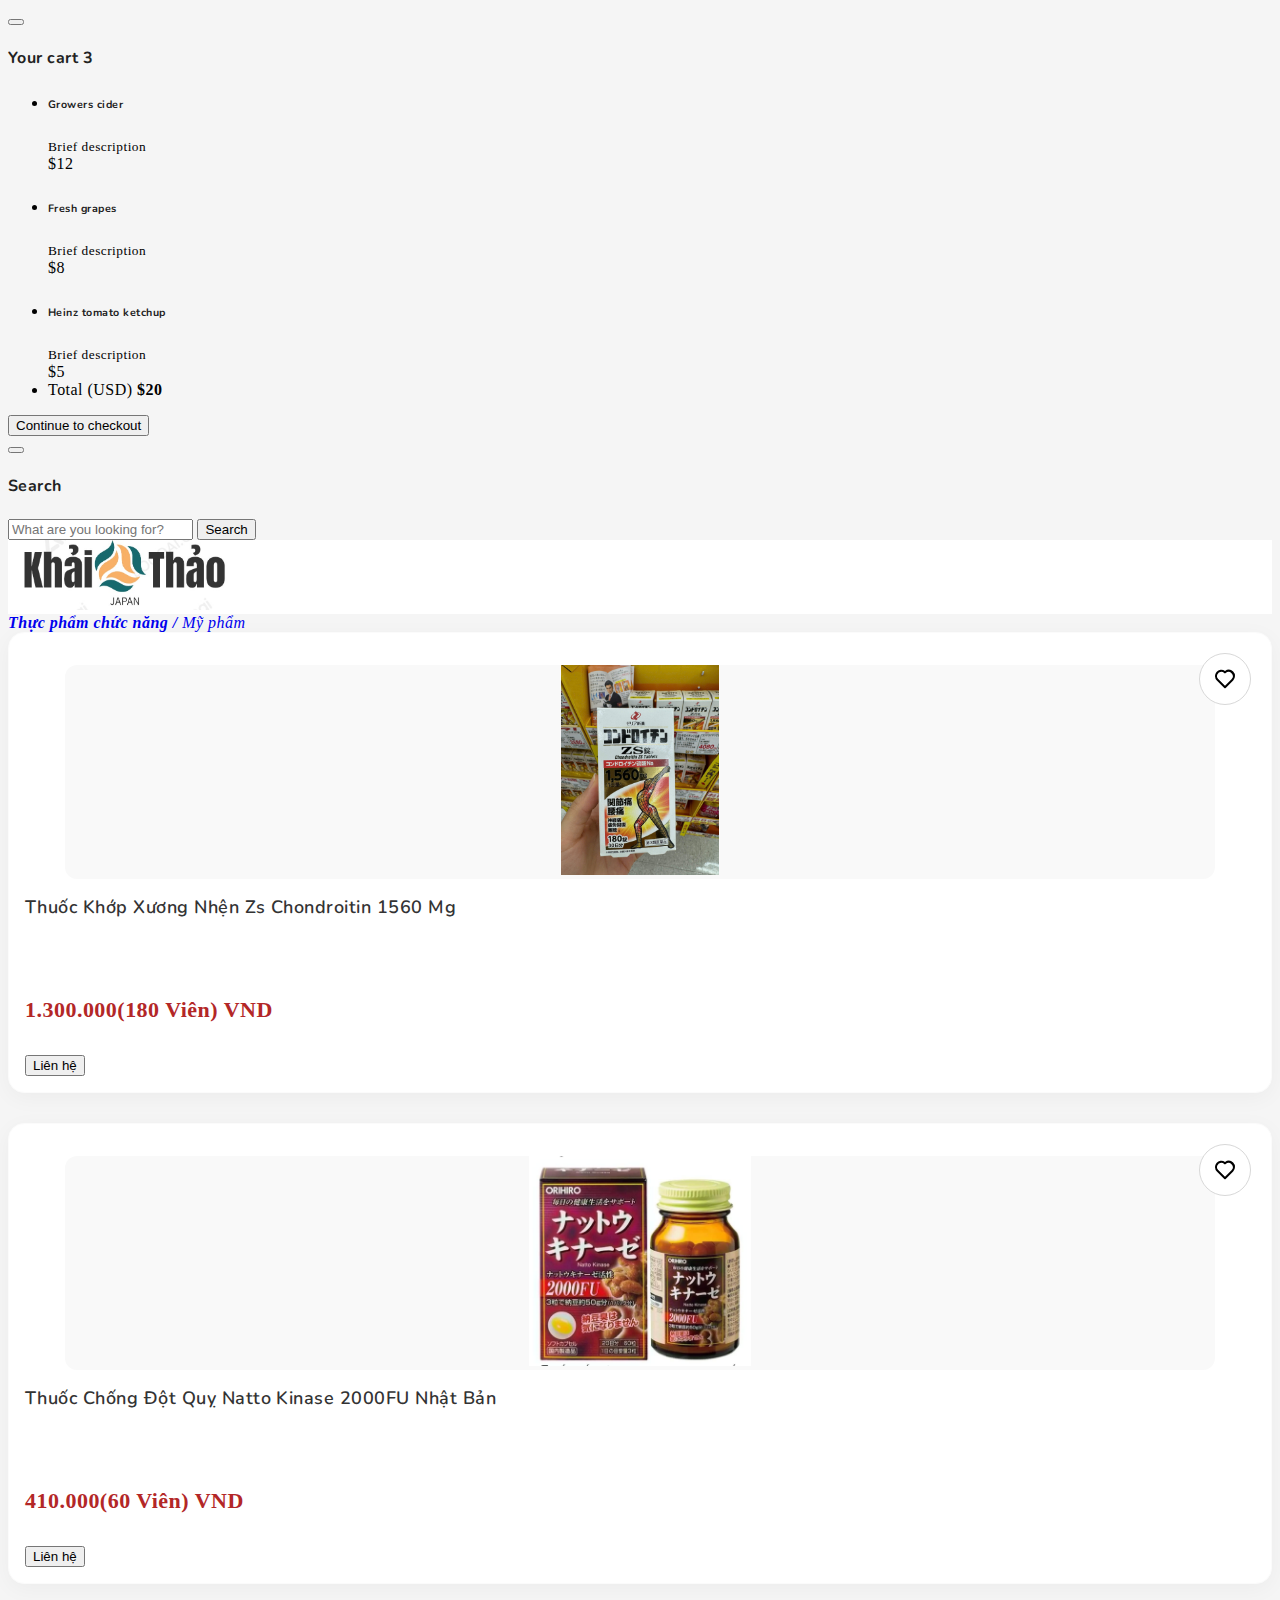
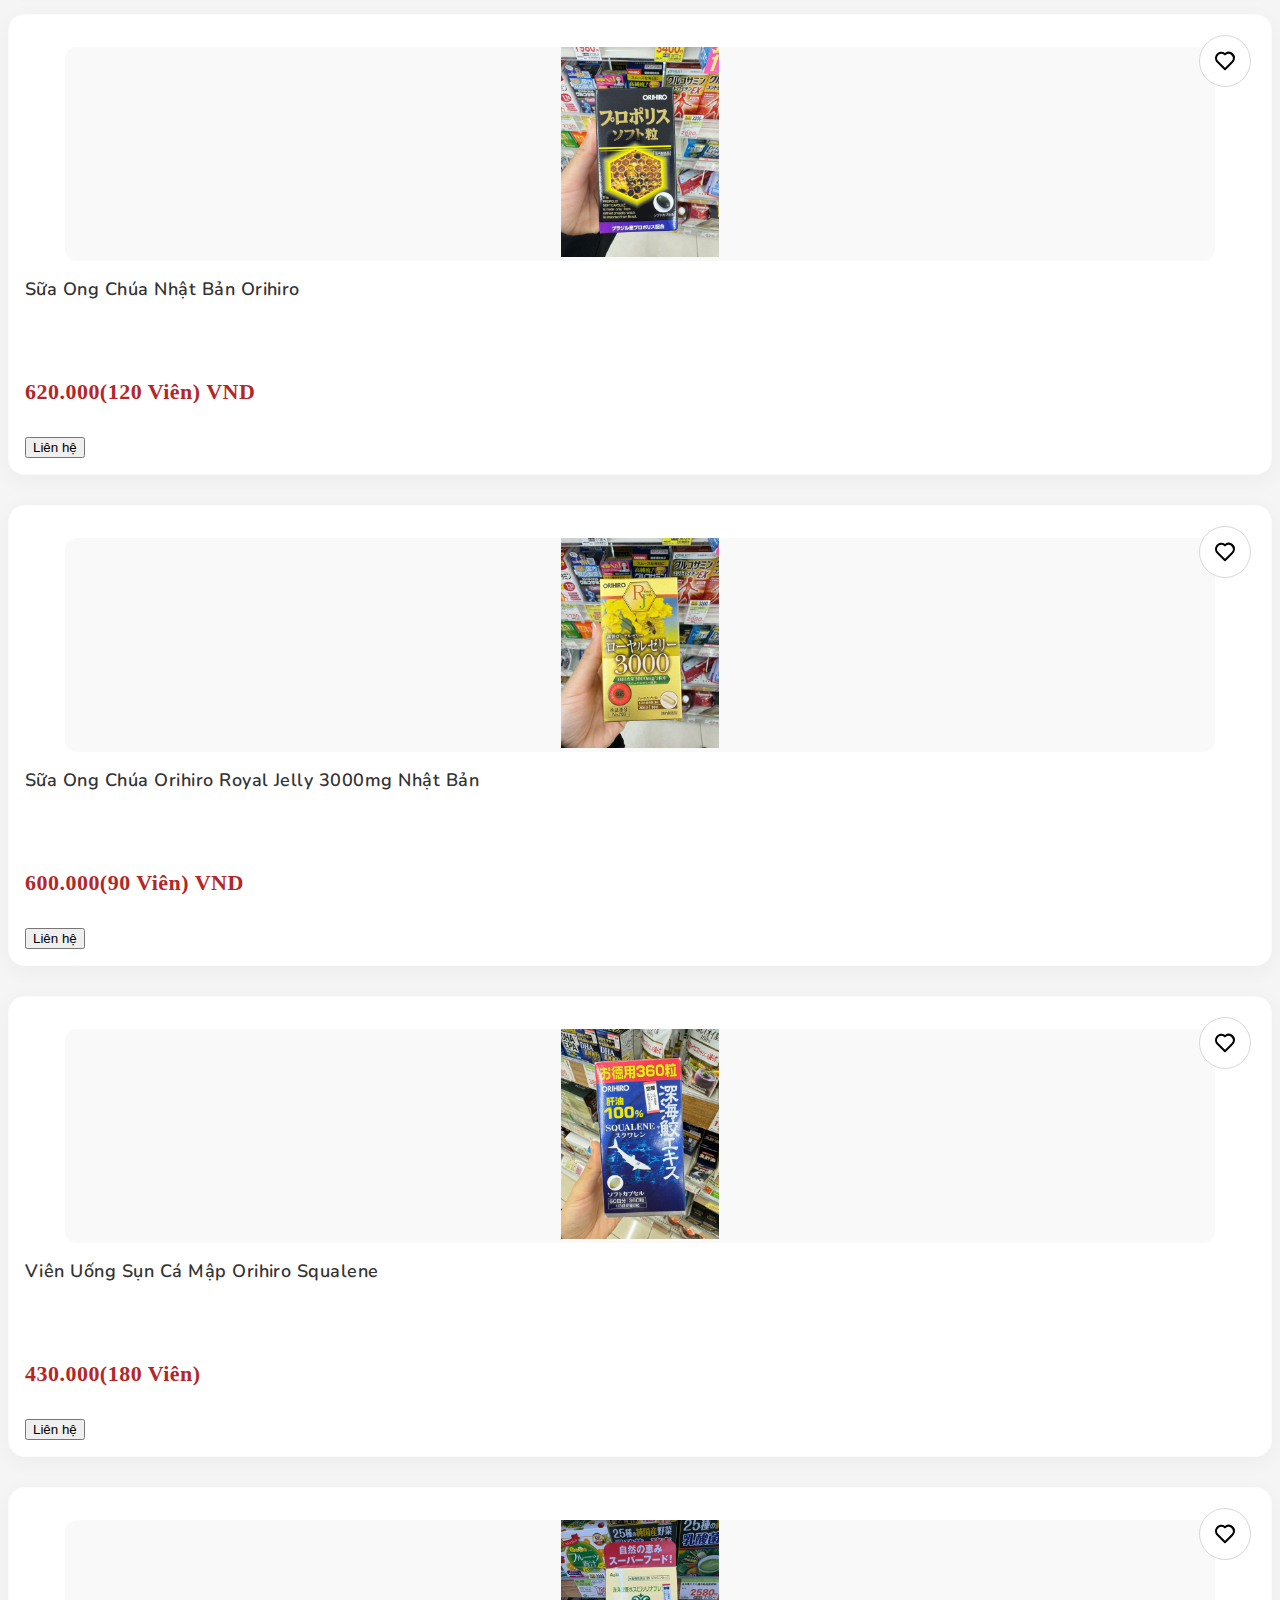
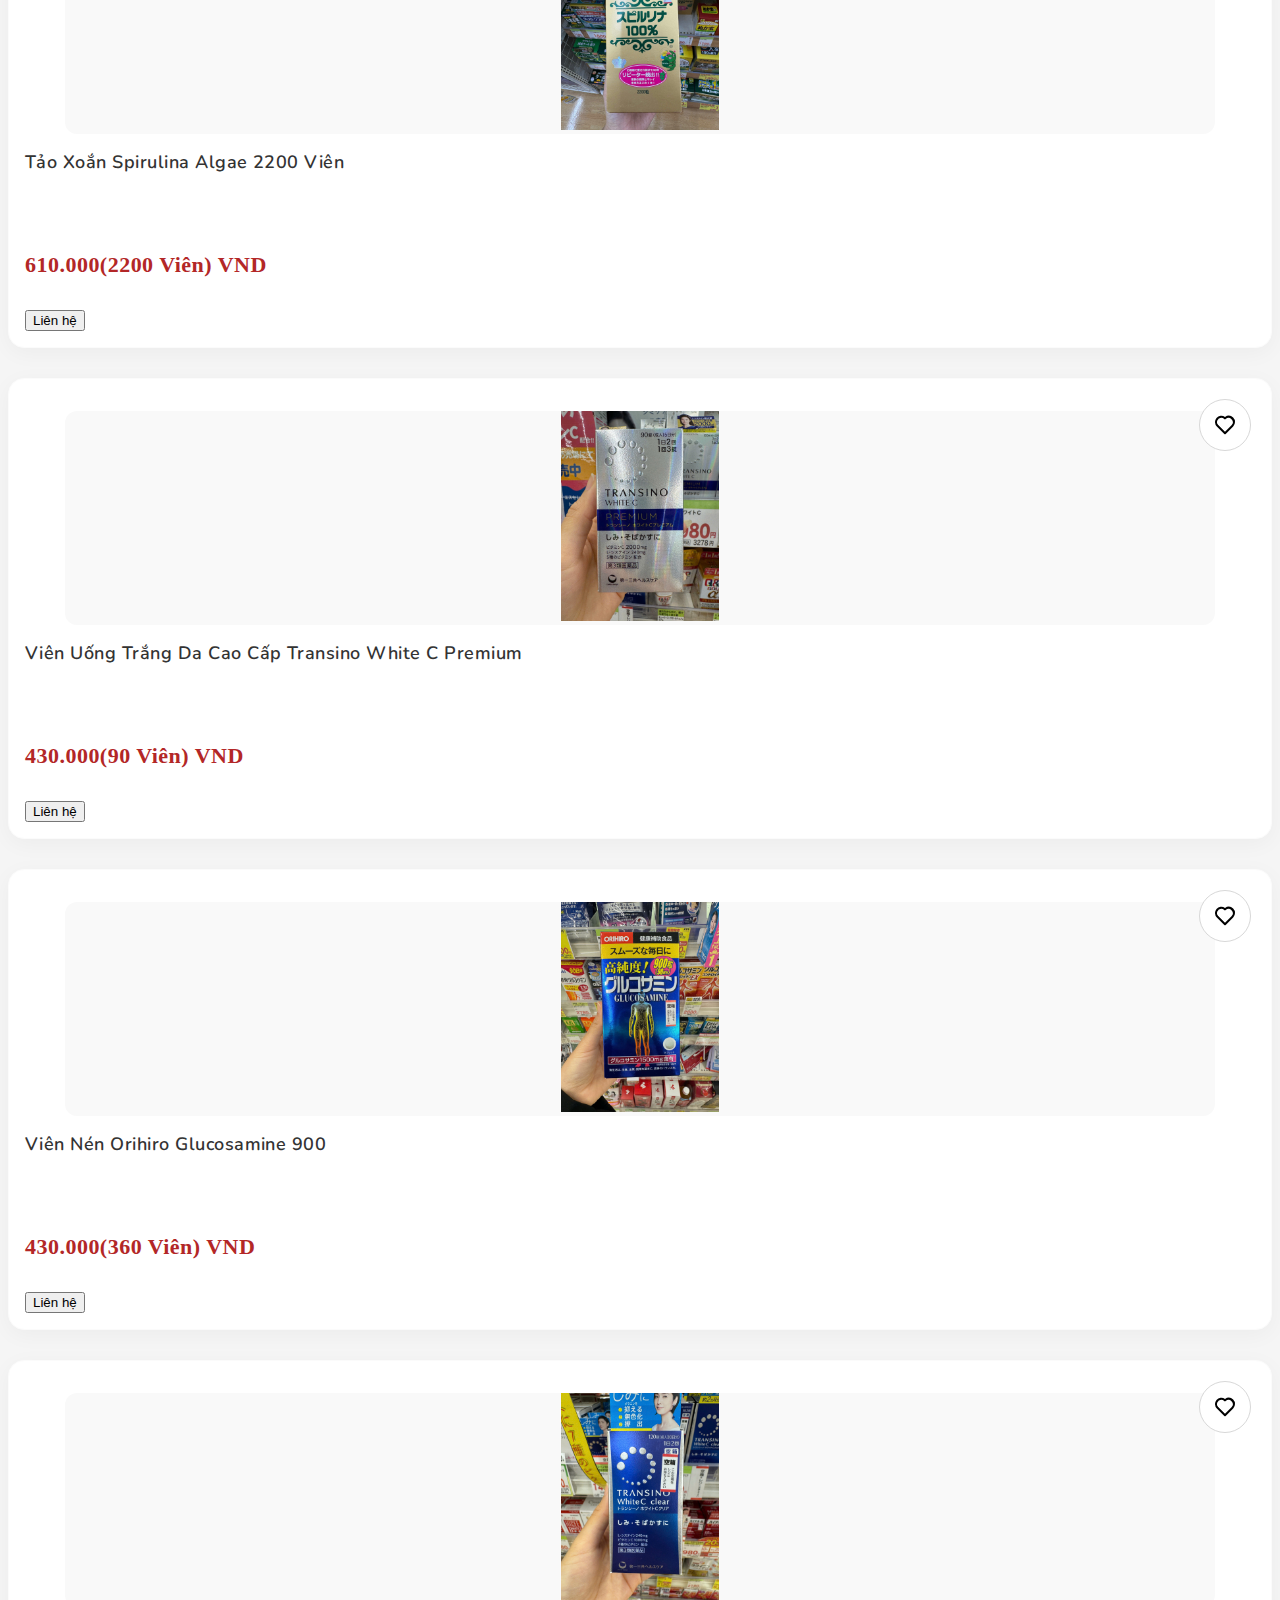
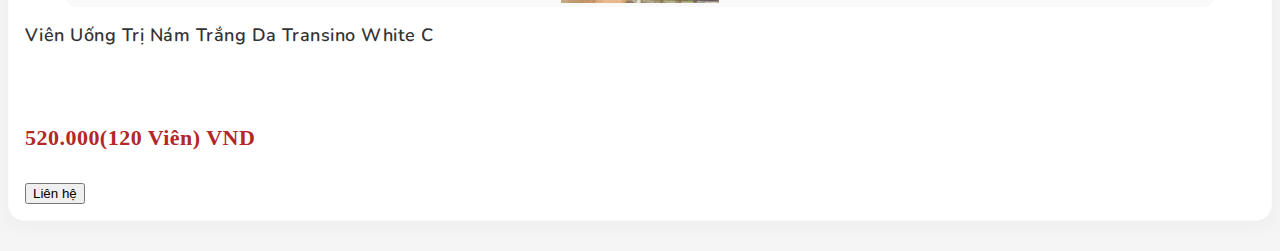
==== index.html @ 86397ef4 "copy product to test" ====
<!DOCTYPE html>
<html lang="en">
  <head>
    <title>FoodMart - Free eCommerce Grocery Store HTML Website Template</title>
    <meta charset="utf-8">
    <meta http-equiv="X-UA-Compatible" content="IE=edge">
    <meta name="viewport" content="width=device-width, initial-scale=1.0">
    <meta name="format-detection" content="telephone=no">
    <meta name="apple-mobile-web-app-capable" content="yes">
    <meta name="author" content="">
    <meta name="keywords" content="">
    <meta name="description" content="">

    <link rel="stylesheet" href="https://cdn.jsdelivr.net/npm/swiper@9/swiper-bundle.min.css">
    <link href="https://cdn.jsdelivr.net/npm/bootstrap@5.3.0-alpha3/dist/css/bootstrap.min.css" rel="stylesheet" integrity="sha384-KK94CHFLLe+nY2dmCWGMq91rCGa5gtU4mk92HdvYe+M/SXH301p5ILy+dN9+nJOZ" crossorigin="anonymous">
    <link rel="stylesheet" type="text/css" href="css/vendor.css">
    <link rel="stylesheet" type="text/css" href="style.css">

    <link rel="preconnect" href="https://fonts.googleapis.com">
    <link rel="preconnect" href="https://fonts.gstatic.com" crossorigin>
    <link href="https://fonts.googleapis.com/css2?family=Nunito:wght@400;700&family=Open+Sans:ital,wght@0,400;0,700;1,400;1,700&display=swap" rel="stylesheet">

  </head>
  <body>

    <svg xmlns="http://www.w3.org/2000/svg" style="display: none;">
      <defs>
        <symbol xmlns="http://www.w3.org/2000/svg" id="link" viewBox="0 0 24 24">
          <path fill="currentColor" d="M12 19a1 1 0 1 0-1-1a1 1 0 0 0 1 1Zm5 0a1 1 0 1 0-1-1a1 1 0 0 0 1 1Zm0-4a1 1 0 1 0-1-1a1 1 0 0 0 1 1Zm-5 0a1 1 0 1 0-1-1a1 1 0 0 0 1 1Zm7-12h-1V2a1 1 0 0 0-2 0v1H8V2a1 1 0 0 0-2 0v1H5a3 3 0 0 0-3 3v14a3 3 0 0 0 3 3h14a3 3 0 0 0 3-3V6a3 3 0 0 0-3-3Zm1 17a1 1 0 0 1-1 1H5a1 1 0 0 1-1-1v-9h16Zm0-11H4V6a1 1 0 0 1 1-1h1v1a1 1 0 0 0 2 0V5h8v1a1 1 0 0 0 2 0V5h1a1 1 0 0 1 1 1ZM7 15a1 1 0 1 0-1-1a1 1 0 0 0 1 1Zm0 4a1 1 0 1 0-1-1a1 1 0 0 0 1 1Z"/>
        </symbol>
        <symbol xmlns="http://www.w3.org/2000/svg" id="arrow-right" viewBox="0 0 24 24">l
          <path fill="currentColor" d="M17.92 11.62a1 1 0 0 0-.21-.33l-5-5a1 1 0 0 0-1.42 1.42l3.3 3.29H7a1 1 0 0 0 0 2h7.59l-3.3 3.29a1 1 0 0 0 0 1.42a1 1 0 0 0 1.42 0l5-5a1 1 0 0 0 .21-.33a1 1 0 0 0 0-.76Z"/>
        </symbol>
        <symbol xmlns="http://www.w3.org/2000/svg" id="category" viewBox="0 0 24 24">
          <path fill="currentColor" d="M19 5.5h-6.28l-.32-1a3 3 0 0 0-2.84-2H5a3 3 0 0 0-3 3v13a3 3 0 0 0 3 3h14a3 3 0 0 0 3-3v-10a3 3 0 0 0-3-3Zm1 13a1 1 0 0 1-1 1H5a1 1 0 0 1-1-1v-13a1 1 0 0 1 1-1h4.56a1 1 0 0 1 .95.68l.54 1.64a1 1 0 0 0 .95.68h7a1 1 0 0 1 1 1Z"/>
        </symbol>
        <symbol xmlns="http://www.w3.org/2000/svg" id="calendar" viewBox="0 0 24 24">
          <path fill="currentColor" d="M19 4h-2V3a1 1 0 0 0-2 0v1H9V3a1 1 0 0 0-2 0v1H5a3 3 0 0 0-3 3v12a3 3 0 0 0 3 3h14a3 3 0 0 0 3-3V7a3 3 0 0 0-3-3Zm1 15a1 1 0 0 1-1 1H5a1 1 0 0 1-1-1v-7h16Zm0-9H4V7a1 1 0 0 1 1-1h2v1a1 1 0 0 0 2 0V6h6v1a1 1 0 0 0 2 0V6h2a1 1 0 0 1 1 1Z"/>
        </symbol>
        <symbol xmlns="http://www.w3.org/2000/svg" id="heart" viewBox="0 0 24 24">
          <path fill="currentColor" d="M20.16 4.61A6.27 6.27 0 0 0 12 4a6.27 6.27 0 0 0-8.16 9.48l7.45 7.45a1 1 0 0 0 1.42 0l7.45-7.45a6.27 6.27 0 0 0 0-8.87Zm-1.41 7.46L12 18.81l-6.75-6.74a4.28 4.28 0 0 1 3-7.3a4.25 4.25 0 0 1 3 1.25a1 1 0 0 0 1.42 0a4.27 4.27 0 0 1 6 6.05Z"/>
        </symbol>
        <symbol xmlns="http://www.w3.org/2000/svg" id="plus" viewBox="0 0 24 24">
          <path fill="currentColor" d="M19 11h-6V5a1 1 0 0 0-2 0v6H5a1 1 0 0 0 0 2h6v6a1 1 0 0 0 2 0v-6h6a1 1 0 0 0 0-2Z"/>
        </symbol>
        <symbol xmlns="http://www.w3.org/2000/svg" id="minus" viewBox="0 0 24 24">
          <path fill="currentColor" d="M19 11H5a1 1 0 0 0 0 2h14a1 1 0 0 0 0-2Z"/>
        </symbol>
        <symbol xmlns="http://www.w3.org/2000/svg" id="cart" viewBox="0 0 24 24">
          <path fill="currentColor" d="M8.5 19a1.5 1.5 0 1 0 1.5 1.5A1.5 1.5 0 0 0 8.5 19ZM19 16H7a1 1 0 0 1 0-2h8.491a3.013 3.013 0 0 0 2.885-2.176l1.585-5.55A1 1 0 0 0 19 5H6.74a3.007 3.007 0 0 0-2.82-2H3a1 1 0 0 0 0 2h.921a1.005 1.005 0 0 1 .962.725l.155.545v.005l1.641 5.742A3 3 0 0 0 7 18h12a1 1 0 0 0 0-2Zm-1.326-9l-1.22 4.274a1.005 1.005 0 0 1-.963.726H8.754l-.255-.892L7.326 7ZM16.5 19a1.5 1.5 0 1 0 1.5 1.5a1.5 1.5 0 0 0-1.5-1.5Z"/>
        </symbol>
        <symbol xmlns="http://www.w3.org/2000/svg" id="check" viewBox="0 0 24 24">
          <path fill="currentColor" d="M18.71 7.21a1 1 0 0 0-1.42 0l-7.45 7.46l-3.13-3.14A1 1 0 1 0 5.29 13l3.84 3.84a1 1 0 0 0 1.42 0l8.16-8.16a1 1 0 0 0 0-1.47Z"/>
        </symbol>
        <symbol xmlns="http://www.w3.org/2000/svg" id="trash" viewBox="0 0 24 24">
          <path fill="currentColor" d="M10 18a1 1 0 0 0 1-1v-6a1 1 0 0 0-2 0v6a1 1 0 0 0 1 1ZM20 6h-4V5a3 3 0 0 0-3-3h-2a3 3 0 0 0-3 3v1H4a1 1 0 0 0 0 2h1v11a3 3 0 0 0 3 3h8a3 3 0 0 0 3-3V8h1a1 1 0 0 0 0-2ZM10 5a1 1 0 0 1 1-1h2a1 1 0 0 1 1 1v1h-4Zm7 14a1 1 0 0 1-1 1H8a1 1 0 0 1-1-1V8h10Zm-3-1a1 1 0 0 0 1-1v-6a1 1 0 0 0-2 0v6a1 1 0 0 0 1 1Z"/>
        </symbol>
        <symbol xmlns="http://www.w3.org/2000/svg" id="star-outline" viewBox="0 0 15 15">
          <path fill="none" stroke="currentColor" stroke-linecap="round" stroke-linejoin="round" d="M7.5 9.804L5.337 11l.413-2.533L4 6.674l2.418-.37L7.5 4l1.082 2.304l2.418.37l-1.75 1.793L9.663 11L7.5 9.804Z"/>
        </symbol>
        <symbol xmlns="http://www.w3.org/2000/svg" id="star-solid" viewBox="0 0 15 15">
          <path fill="currentColor" d="M7.953 3.788a.5.5 0 0 0-.906 0L6.08 5.85l-2.154.33a.5.5 0 0 0-.283.843l1.574 1.613l-.373 2.284a.5.5 0 0 0 .736.518l1.92-1.063l1.921 1.063a.5.5 0 0 0 .736-.519l-.373-2.283l1.574-1.613a.5.5 0 0 0-.283-.844L8.921 5.85l-.968-2.062Z"/>
        </symbol>
        <symbol xmlns="http://www.w3.org/2000/svg" id="search" viewBox="0 0 24 24">
          <path fill="currentColor" d="M21.71 20.29L18 16.61A9 9 0 1 0 16.61 18l3.68 3.68a1 1 0 0 0 1.42 0a1 1 0 0 0 0-1.39ZM11 18a7 7 0 1 1 7-7a7 7 0 0 1-7 7Z"/>
        </symbol>
        <symbol xmlns="http://www.w3.org/2000/svg" id="user" viewBox="0 0 24 24">
          <path fill="currentColor" d="M15.71 12.71a6 6 0 1 0-7.42 0a10 10 0 0 0-6.22 8.18a1 1 0 0 0 2 .22a8 8 0 0 1 15.9 0a1 1 0 0 0 1 .89h.11a1 1 0 0 0 .88-1.1a10 10 0 0 0-6.25-8.19ZM12 12a4 4 0 1 1 4-4a4 4 0 0 1-4 4Z"/>
        </symbol>
        <symbol xmlns="http://www.w3.org/2000/svg" id="close" viewBox="0 0 15 15">
          <path fill="currentColor" d="M7.953 3.788a.5.5 0 0 0-.906 0L6.08 5.85l-2.154.33a.5.5 0 0 0-.283.843l1.574 1.613l-.373 2.284a.5.5 0 0 0 .736.518l1.92-1.063l1.921 1.063a.5.5 0 0 0 .736-.519l-.373-2.283l1.574-1.613a.5.5 0 0 0-.283-.844L8.921 5.85l-.968-2.062Z"/>
        </symbol>
      </defs>
    </svg>

    <div class="preloader-wrapper">
      <div class="preloader">
      </div>
    </div>

    <div class="offcanvas offcanvas-end" data-bs-scroll="true" tabindex="-1" id="offcanvasCart" aria-labelledby="My Cart">
      <div class="offcanvas-header justify-content-center">
        <button type="button" class="btn-close" data-bs-dismiss="offcanvas" aria-label="Close"></button>
      </div>
      <div class="offcanvas-body">
        <div class="order-md-last">
          <h4 class="d-flex justify-content-between align-items-center mb-3">
            <span class="text-primary">Your cart</span>
            <span class="badge bg-primary rounded-pill">3</span>
          </h4>
          <ul class="list-group mb-3">
            <li class="list-group-item d-flex justify-content-between lh-sm">
              <div>
                <h6 class="my-0">Growers cider</h6>
                <small class="text-body-secondary">Brief description</small>
              </div>
              <span class="text-body-secondary">$12</span>
            </li>
            <li class="list-group-item d-flex justify-content-between lh-sm">
              <div>
                <h6 class="my-0">Fresh grapes</h6>
                <small class="text-body-secondary">Brief description</small>
              </div>
              <span class="text-body-secondary">$8</span>
            </li>
            <li class="list-group-item d-flex justify-content-between lh-sm">
              <div>
                <h6 class="my-0">Heinz tomato ketchup</h6>
                <small class="text-body-secondary">Brief description</small>
              </div>
              <span class="text-body-secondary">$5</span>
            </li>
            <li class="list-group-item d-flex justify-content-between">
              <span>Total (USD)</span>
              <strong>$20</strong>
            </li>
          </ul>
  
          <button class="w-100 btn btn-primary btn-lg" type="submit">Continue to checkout</button>
        </div>
      </div>
    </div>
    
    <div class="offcanvas offcanvas-end" data-bs-scroll="true" tabindex="-1" id="offcanvasSearch" aria-labelledby="Search">
      <div class="offcanvas-header justify-content-center">
        <button type="button" class="btn-close" data-bs-dismiss="offcanvas" aria-label="Close"></button>
      </div>
      <div class="offcanvas-body">
        <div class="order-md-last">
          <h4 class="d-flex justify-content-between align-items-center mb-3">
            <span class="text-primary">Search</span>
          </h4>
          <form role="search" action="index.html" method="get" class="d-flex mt-3 gap-0">
            <input class="form-control rounded-start rounded-0 bg-light" type="email" placeholder="What are you looking for?" aria-label="What are you looking for?">
            <button class="btn btn-dark rounded-end rounded-0" type="submit">Search</button>
          </form>
        </div>
      </div>
    </div>

    <header>
      <div class="container-fluid">
        <div class="row p-0 border-bottom">
         
          <div class="col-lg-4 col-lg-3 text-center text-sm-start">
            <div class="main-logo">
              <a href="index.html">
                <img src="images/logo.jpg" alt="logo" class="img-fluid" style="height: 70px;">
              </a>
            </div>
          </div>
        
          </div>

        </div>
      </div>
      <div class="container-fluid">
       
      </div>
    </header>

    


    <section class="py-5">
      
      <div class="container-fluid">
        <div class="nav">
          <a href="index.html" class="me-2"><i><strong>Thực phẩm chức năng /</strong>  </i></a>
          <a href="MyPham.html" class="me-2"><i>Mỹ phẩm</i></a>
        </div>
        <div class="row">
          <div class="col-md-12">

            <div class="bootstrap-tabs product-tabs">
              
              <div class="tab-content" id="nav-tabContent">
                <div class="tab-pane fade show active" id="nav-all" role="tabpanel" aria-labelledby="nav-all-tab">

                  <div class="product-grid row row-cols-1 row-cols-sm-2 row-cols-md-3 row-cols-lg-4 row-cols-xl-5">
                  <!-- product -->
               
                    <div class="col">
                      <a href="Detail.html">
                        <div class="product-item"  >
                          <figure>
                            <div title="Product Title" style="overflow: hidden;">
                              <img src="images/productImg/ThuocKhopXuongNhen_1.jpg "  class="tab-image">
                              <a  class="btn-wishlist"><svg width="24" height="24"><use xlink:href="#heart"></use></svg></a>
                            </div>
                          </figure>
                          <div style="height: 100px;">
                            <h3 class="nameProduct">Thuốc khớp Xương nhện Zs Chondroitin 1560 mg</h3>

                          </div>
                          <p class="nameID" style="display: none;">ThuocKhopXuongNhen</p>
                          <span class="price">1.300.000(180 viên) VND</span>
                          <a href="https://web.facebook.com/thaomin4397" target="_blank">
                            <button class="btn btn-primary mt-3">Liên hệ</button>
                          </a>
                        </div>
                      </a>
                    </div>

                    <div class="col">
                      <a href="Detail.html">
                        <div class="product-item"  >
                          <figure>
                            <div title="Product Title" style="overflow: hidden;">
                              <img src="images/productImg/ThuocDotQuyNattoKinase_1.jpg"  class="tab-image">
                              <a class="btn-wishlist"><svg width="24" height="24"><use xlink:href="#heart"></use></svg></a>
                            </div>
                          </figure>
                          <div style="height: 100px;">
                            <h3 class="nameProduct" >Thuốc chống đột quỵ Natto Kinase 2000FU nhật bản</h3>

                          </div>
                          <p class="nameID" style="display: none;">ThuocDotQuyNattoKinase</p>
                          <span class="price">410.000(60 viên) VND</span>
                          <a href="https://web.facebook.com/thaomin4397" target="_blank">
                            <button class="btn btn-primary mt-3">Liên hệ</button>
                          </a>
                        </div>
                      </a>
                    </div>

                   
                 
                    <div class="col">
                      <a href="Detail.html">
                        <div class="product-item"  >
                          <figure>
                            <div title="Product Title" style="overflow: hidden;">
                              <img src="images/productImg/Suaongchuanhatbanohiro_1.jpg"  class="tab-image">
                              <a class="btn-wishlist"><svg width="24" height="24"><use xlink:href="#heart"></use></svg></a>
                            </div>
                          </figure>
                          <div style="height: 100px;">
                            <h3 class="nameProduct" >Sữa Ong Chúa Nhật Bản Orihiro</h3>

                          </div>
                          <p class="nameID" style="display: none;">Suaongchuanhatbanohiro</p>
                          <span class="price">620.000(120 viên) VND</span>
                          <a href="https://web.facebook.com/thaomin4397" target="_blank">
                            <button class="btn btn-primary mt-3">Liên hệ</button>
                          </a>
                        </div>
                      </a>
                    </div>
                    <div class="col">
                      <a href="Detail.html">
                        <div class="product-item"  >
                          <figure>
                            <div title="Product Title" style="overflow: hidden;">
                              <img src="images/productImg/Suaongchuanhatbanohiroroyal_1.jpg"  class="tab-image">
                              <a class="btn-wishlist"><svg width="24" height="24"><use xlink:href="#heart"></use></svg></a>
                            </div>
                          </figure>
                          <div style="height: 100px;">
                            <h3 class="nameProduct" >Sữa ong chúa Orihiro Royal Jelly 3000mg Nhật Bản</h3>

                          </div>
                          <p class="nameID" style="display: none;">Suaongchuanhatbanohiroroyal</p>
                          <span class="price">600.000(90 viên) VND</span>
                          <a href="https://web.facebook.com/thaomin4397" target="_blank">
                            <button class="btn btn-primary mt-3">Liên hệ</button>
                          </a>
                        </div>
                      </a>
                    </div>
                    <div class="col">
                      <a href="Detail.html">
                        <div class="product-item"  >
                          <figure>
                            <div title="Product Title" style="overflow: hidden;">
                              <img src="images/productImg/Suncamapnhatban_1.jpg"  class="tab-image">
                              <a class="btn-wishlist"><svg width="24" height="24"><use xlink:href="#heart"></use></svg></a>
                            </div>
                          </figure>
                          <div style="height: 100px;">
                            <h3 class="nameProduct" >Viên uống Sụn cá mập Orihiro Squalene</h3>

                          </div>
                          <p class="nameID" style="display: none;">Suncamapnhatban</p>
                          <span class="price">430.000(180 viên)</span>
                          <a href="https://web.facebook.com/thaomin4397" target="_blank">
                            <button class="btn btn-primary mt-3">Liên hệ</button>
                          </a>
                        </div>
                      </a>
                    </div>
                    <div class="col">
                      <a href="Detail.html">
                        <div class="product-item"  >
                          <figure>
                            <div title="Product Title" style="overflow: hidden;">
                              <img src="images/productImg/Taoxoannhatban_1.jpg"  class="tab-image">
                              <a class="btn-wishlist"><svg width="24" height="24"><use xlink:href="#heart"></use></svg></a>
                            </div>
                          </figure>
                          <div style="height: 100px;">
                            <h3 class="nameProduct" >Tảo xoắn Spirulina Algae 2200 viên</h3>

                          </div>
                          <p class="nameID" style="display: none;">Taoxoannhatban</p>
                          <span class="price">610.000(2200 viên) VND</span>
                          <a href="https://web.facebook.com/thaomin4397" target="_blank">
                            <button class="btn btn-primary mt-3">Liên hệ</button>
                          </a>
                        </div>
                      </a>
                    </div>
                  
                    <div class="col">
                      <a href="Detail.html">
                        <div class="product-item"  >
                          <figure>
                            <div title="Product Title" style="overflow: hidden;">
                              <img src="images/productImg/TransinowwhiteCpremium_1.jpg"  class="tab-image">
                              <a class="btn-wishlist"><svg width="24" height="24"><use xlink:href="#heart"></use></svg></a>
                            </div>
                          </figure>
                          <div style="height: 100px;">
                            <h3 class="nameProduct" >Viên uống trắng da cao cấp Transino White C Premium</h3>

                          </div>
                          <p class="nameID" style="display: none;">TransinowwhiteCpremium</p>
                          <span class="price">430.000(90 viên) VND</span>
                          <a href="https://web.facebook.com/thaomin4397" target="_blank">
                            <button class="btn btn-primary mt-3">Liên hệ</button>
                          </a>
                        </div>
                      </a>
                    </div>
                    <div class="col">
                      <a href="Detail.html">
                        <div class="product-item"  >
                          <figure>
                            <div title="Product Title" style="overflow: hidden;">
                              <img src="images/productImg/Viennenglucosaminenhatban_1.jpg"  class="tab-image">
                              <a class="btn-wishlist"><svg width="24" height="24"><use xlink:href="#heart"></use></svg></a>
                            </div>
                          </figure>
                          <div style="height: 100px;">
                            <h3 class="nameProduct" >Viên nén Orihiro Glucosamine 900</h3>

                          </div>
                          <p class="nameID" style="display: none;">Viennenglucosaminenhatban</p>
                          <span class="price">430.000(360 viên) VND</span>
                          <a href="https://web.facebook.com/thaomin4397" target="_blank">
                            <button class="btn btn-primary mt-3">Liên hệ</button>
                          </a>
                        </div>
                      </a>
                    </div>
                   
                    <div class="col">
                      <a href="Detail.html">
                        <div class="product-item"  >
                          <figure>
                            <div title="Product Title" style="overflow: hidden;">
                              <img src="images/productImg/TransinowwhiteCclear_1.jpg"  class="tab-image">
                              <a class="btn-wishlist"><svg width="24" height="24"><use xlink:href="#heart"></use></svg></a>
                            </div>
                          </figure>
                          <div style="height: 100px;">
                            <h3 class="nameProduct" >Viên Uống Trị Nám Trắng Da Transino White C</h3>

                          </div>
                          <p class="nameID" style="display: none;">TransinowwhiteCclear</p>
                          <span class="price">520.000(120 viên) VND</span>
                          <a href="https://web.facebook.com/thaomin4397" target="_blank">
                            <button class="btn btn-primary mt-3">Liên hệ</button>
                          </a>
                        </div>
                      </a>
                    </div>
                    <!-- end product -->
                  </div>
                </div>

            
                
              </div>
            </div>

          </div>
        </div>
      </div>
    </section>

    <script src="js/jquery-1.11.0.min.js"></script>
    <script src="https://cdn.jsdelivr.net/npm/swiper@9/swiper-bundle.min.js"></script>
    <script src="https://cdn.jsdelivr.net/npm/bootstrap@5.3.0-alpha3/dist/js/bootstrap.bundle.min.js" integrity="sha384-ENjdO4Dr2bkBIFxQpeoTz1HIcje39Wm4jDKdf19U8gI4ddQ3GYNS7NTKfAdVQSZe" crossorigin="anonymous"></script>
    <script src="js/plugins.js"></script>
    <script src="js/script.js"></script>

  </body>
</html>
---- style.css ----
/*
Theme Name: FoodMart
Theme URI: https://templatesjungle.com/
Author: TemplatesJungle
Author URI: https://templatesjungle.com/
Description: FoodMart is specially designed product packaged for eCommerce store websites.
Version: 1.1
*/

/*--------------------------------------------------------------
This is main CSS file that contains custom style rules used in this template
--------------------------------------------------------------*/

/*------------------------------------*\
    Table of contents
\*------------------------------------*/

/*------------------------------------------------

CSS STRUCTURE:

1. VARIABLES

2. GENERAL TYPOGRAPHY
  2.1 General Styles
  2.2 Floating & Alignment
  2.3 Forms
  2.4 Lists
  2.5 Code
  2.6 Tables
  2.7 Spacing
  2.8 Utilities
  2.9 Misc
    - Row Border
    - Zoom Effect
  2.10 Buttons
    - Button Sizes
    - Button Shapes
    - Button Color Scheme
    - Button Aligns
  2.11 Section
    - Hero Section
    - Section Title
    - Section Paddings
    - Section Margins
    - Section Bg Colors
    - Content Colors
    - Content Borders

3. EXTENDED TYPOGRAPHY
  3.1 Blockquote / Pullquote
  3.2 Text Highlights

4. CONTENT ELEMENTS
  4.1 Tabs
  4.2 Accordions
  4.3 Brand Carousel
  4.4 Category Carousel

5. BLOG STYLESprice
  5.1 Blog Single Post
  5.2 About Author
  5.3 Comments List
  5.4 Comments Form3

6. SITE STRUCTURE
  6.1 Header
    - Header Menu
    - Nav Sidebar
  6.2 Billboard
  6.3 About Us Section
  6.4 Video Section
  6.5 Selling Products Section
  6.6 Quotation Section
  6.7 Latest Blogs Section
  6.8 Newsletter Section
  6.9 Instagram Section
  6.10 Footer
    - Footer Top
    - Footer Bottom

7. OTHER PAGES
  7.1 Product detail
  7.2 Shop page

    
/*--------------------------------------------------------------
/** 1. VARIABLES
--------------------------------------------------------------*/
:root {
    /* widths for rows and containers
     */
    --header-height       : 160px;
    --header-height-min   : 80px;
}
/* on mobile devices below 600px
 */
@media screen and (max-width: 600px) {
    :root {
        --header-height : 100px;
        --header-height-min   : 80px;
    }
}
/* Theme Colors */
:root {
    --accent-color       : #FFC43F;
    --dark-color         : #222222;
    --light-dark-color   : #727272;
    --light-color        : #fff;
    --grey-color         : #dbdbdb;
    --light-grey-color   : #fafafa;
    --primary-color      : #6995B1;
    --light-primary-color   : #eef1f3;
}

/* Fonts */
:root {
    --body-font           : "Open Sans", sans-serif;
    --heading-font        : "Nunito", sans-serif;
}
header{
  background-color: white;
}
body {
  --bs-link-color: #333;
  --bs-link-hover-color:#333;

  --bs-link-color-rgb: 40,40,40;
  --bs-link-hover-color-rgb: 0,0,0;

  /* --bs-link-color: #FFC43F;
  --bs-link-hover-color: #FFC43F; */

  --bs-light-rgb: 248, 248, 248;

  --bs-font-sans-serif: "Open Sans", sans-serif;
  --bs-body-font-family: var(--bs-font-sans-serif);
  --bs-body-font-size: 1rem;
  --bs-body-font-weight: 400;
  --bs-body-line-height: 2;
  --bs-body-color: #747474;

  --bs-primary: #FFC43F;
  --bs-primary-rgb: 255, 196, 63;

  --bs-success: #a3be4c;
  --bs-success-rgb: 163, 190, 76;
  
  --bs-primary-bg-subtle: #FFF9EB;
  --bs-success-bg-subtle: #eef5e5;
  
  --bs-border-color: #F7F7F7;

  --bs-secondary-rgb: 230, 243, 251;
  /* --bs-success-rgb: 238, 245, 228; */
  --bs-danger-rgb: 249, 235, 231;
  --bs-warning-rgb: 255, 249, 235;
  --bs-info-rgb: 230, 243, 250;
}
.btn-primary {
  --bs-btn-color: #fff;
  --bs-btn-bg: #ffc43f;
  --bs-btn-border-color: transparent;
  --bs-btn-hover-color: #fff;
  --bs-btn-hover-bg: #f7a422;
  --bs-btn-hover-border-color: transparent;
  --bs-btn-focus-shadow-rgb: 49,132,253;
  --bs-btn-active-color: #fff;
  --bs-btn-active-bg: #ffc43f;
  --bs-btn-active-border-color: transparent;
  --bs-btn-active-shadow: inset 0 3px 5px rgba(0, 0, 0, 0.125);
  --bs-btn-disabled-color: #fff;
  --bs-btn-disabled-bg: #d3d7dd;
  --bs-btn-disabled-border-color: transparent;
}
.btn-outline-primary {
  --bs-btn-color: #ffc43f;
  --bs-btn-border-color: #ffc43f;
  --bs-btn-hover-color: #fff;
  --bs-btn-hover-bg: #ffc107;
  --bs-btn-hover-border-color: #ffc107;
  --bs-btn-focus-shadow-rgb: 13,110,253;
  --bs-btn-active-color: #fff;
  --bs-btn-active-bg: #ffc107;
  --bs-btn-active-border-color: #ffc107;
  --bs-btn-active-shadow: inset 0 3px 5px rgba(0, 0, 0, 0.125);
  --bs-btn-disabled-color: #fff3cd;
  --bs-btn-disabled-bg: transparent;
  --bs-btn-disabled-border-color: #fff3cd;
  --bs-gradient: none;
}
.btn-outline-light {
  --bs-btn-color: #747474;
  --bs-btn-border-color: #EFEFEF;
  --bs-btn-hover-color: #000;
  --bs-btn-hover-bg: #EFEFEF;
  --bs-btn-hover-border-color: #EFEFEF;
  --bs-btn-focus-shadow-rgb: 248,249,250;
  --bs-btn-active-color: #000;
  --bs-btn-active-bg: #EFEFEF;
  --bs-btn-active-border-color: #EFEFEF;
  --bs-btn-active-shadow: inset 0 3px 5px rgba(0, 0, 0, 0.125);
  --bs-btn-disabled-color: #EFEFEF;
  --bs-btn-disabled-bg: transparent;
  --bs-btn-disabled-border-color: #EFEFEF;
  --bs-gradient: none;
}
.btn-warning {
  --bs-btn-color: #747474;
  --bs-btn-bg: #FCF7EB;
  --bs-btn-border-color: #FCF7EB;
  --bs-btn-hover-color: #747474;
  --bs-btn-hover-bg: #FFECBE;
  --bs-btn-hover-border-color: #FFECBE;
  --bs-btn-focus-shadow-rgb: 217,164,6;
  --bs-btn-active-color: #000;
  --bs-btn-active-bg: #FFECBE;
  --bs-btn-active-border-color: #FFECBE;
  --bs-btn-active-shadow: inset 0 3px 5px rgba(0, 0, 0, 0.125);
  --bs-btn-disabled-color: #000;
  --bs-btn-disabled-bg: #FCF7EB;
  --bs-btn-disabled-border-color: #FCF7EB;
}
.btn-success {
  --bs-btn-color: #222;
  --bs-btn-bg: #EEF5E4;
  --bs-btn-border-color: #EEF5E4;
  --bs-btn-hover-color: #222;
  --bs-btn-hover-bg: #9de3c2;
  --bs-btn-hover-border-color: #9de3c2;
  --bs-btn-focus-shadow-rgb: 60,153,110;
  --bs-btn-active-color: #222;
  --bs-btn-active-bg: #9de3c2;
  --bs-btn-active-border-color: #9de3c2;
  --bs-btn-active-shadow: inset 0 3px 5px rgba(0, 0, 0, 0.125);
  --bs-btn-disabled-color: #222;
  --bs-btn-disabled-bg: #EEF5E4;
  --bs-btn-disabled-border-color: #EEF5E4;
}
.btn-danger {
  --bs-btn-color: #222;
  --bs-btn-bg: #FFEADA;
  --bs-btn-border-color: #FFEADA;
  --bs-btn-hover-color: #222;
  --bs-btn-hover-bg: #ecc9af;
  --bs-btn-hover-border-color: #ecc9af;
  --bs-btn-focus-shadow-rgb: 60,153,110;
  --bs-btn-active-color: #222;
  --bs-btn-active-bg: #ecc9af;
  --bs-btn-active-border-color: #ecc9af;
  --bs-btn-active-shadow: inset 0 3px 5px rgba(0, 0, 0, 0.125);
  --bs-btn-disabled-color: #222;
  --bs-btn-disabled-bg: #FFEADA;
  --bs-btn-disabled-border-color: #FFEADA;
}
body {
  letter-spacing: 0.03em;
}
h1,h2,h3,h4,h5,h6 {
  font-family: var(--heading-font);
  color: var(--dark-color);
  font-weight: 700;
}
.display-1,
.display-2,
.display-3,
.display-4,
.display-5,
.display-6 {
  font-weight: 700;
}
.breadcrumb.text-white {
  --bs-breadcrumb-divider-color: #fff;
  --bs-breadcrumb-item-active-color: var(--bs-primary);
}
.dropdown-menu {
  --bs-dropdown-link-active-bg: var(--bs-primary);
}
.nav-pills .nav-link {
  --bs-nav-pills-link-active-color: #111;
  --bs-nav-pills-link-active-bg: #f1f1f1;
}

.container, .container-fluid, .container-lg, .container-md, .container-sm, .container-xl, .container-xxl {
  --bs-gutter-x: 3rem;
}
/*----------------------------------------------*/
/* 6. SITE STRUCTURE */
/*----------------------------------------------*/
/* 6.1 Header
--------------------------------------------------------------*/
/* Preloader */
.preloader-wrapper {
  width: 100%;
  height: 100vh;
  margin: 0 auto;
  position: fixed;
  top: 0;
  left: 0;
  z-index: 111;
  background: #fff;
}

.preloader-wrapper .preloader {
  margin: 20% auto 0;
  transform: translateZ(0);
}

.preloader:before,
.preloader:after {
  content: '';
  position: absolute;
  top: 0;
}

.preloader:before,
.preloader:after,
.preloader {
  border-radius: 50%;
  width: 2em;
  height: 2em;
  animation: animation 1.2s infinite ease-in-out;
}

.preloader {
  animation-delay: -0.16s;
}

.preloader:before {
  left: -3.5em;
  animation-delay: -0.32s;
}

.preloader:after {
  left: 3.5em;
}

@keyframes animation {
  0%,
  80%,
  100% {
    box-shadow: 0 2em 0 -1em var(--accent-color);
  }
  40% {
    box-shadow: 0 2em 0 0 var(--accent-color);
  }
}

/* *** Start editing below this line *** */
.container-fluid {
  max-width: 1600px;
}
.banner-blocks {
  display: grid;
  grid-template-columns: repeat(12, 1fr);
  grid-template-rows: repeat(2, 1fr);
  grid-gap: 2rem;
}
.block-1 { grid-area: 1 / 1 / 3 / 8; }
.block-2 { grid-area: 1 / 8 / 2 / 13; }
.block-3 { grid-area: 2 / 8 / 3 / 13; }

@media screen and (max-width:1140px) {
  .banner-blocks {
    grid-template-columns: 1fr;
    grid-template-rows: repeat(4, 1fr);
  }
  .block-1 { grid-area: 1 / 1 / 3 / 2; }
  .block-2 { grid-area: 3 / 1 / 4 / 2; }
  .block-3 { grid-area: 4 / 1 / 5 / 2; }
  
}

/* banner ad */
.banner-ad {
  position: relative;
  overflow: hidden;
  border-radius: 12px;
}
.banner-ad.blue {
  background: #e6f3fb;
}
.banner-ad .swiper-pagination {
  bottom: 40px;
  left: 0;
  right: 0;
}
.banner-ad .swiper-pagination .swiper-pagination-bullet {
  width: 16px;
  height: 16px;
  margin: 4px;
  background: #FFF;
  opacity: 1;
  transition: background 0.3s ease-out;
}
.banner-ad .swiper-pagination .swiper-pagination-bullet.swiper-pagination-bullet-active{
  background: #FFC43F;
}
.banner-ad .swiper-slide {
  min-height: 630px;
  display: flex;
}
/* .banner-ad .banner-content {
  padding: 52px;
}
.banner-ad.large .banner-content {
  padding: 90px;
} */
.banner-ad .banner-content .categories {
  font-family: 'Garamond';
  font-size: 37px;
  text-transform: capitalize;
  color: var(--dark-color);
}
.banner-ad .banner-content .sale {
  position: relative;
  display: inline-block;
}
.banner-ad .banner-content .sale:before {
  content: '';
  width: 80px;
  border-bottom: 1px solid #111;
  position: absolute;
  bottom: 6px;
}
.banner-ad .banner-content .sale:after {
  content: 'SALE';
  font-family: var(--body-font);
  position: absolute;
  font-size: 11px;
  line-height: 15px;
  letter-spacing: 0.3em;
  text-transform: uppercase;
  color: #252525;
  bottom: 0;
  right: 0;
}
.banner-ad .banner-content .banner-title {
  letter-spacing: 0.02em;
  font-size: 33px;
}
.banner-ad.large .banner-content .categories {
  color: var(--accent-color);
}
.banner-ad.large .banner-content .banner-title {
  font-size: 54px;
}

/* Swiper carousel */
.swiper-prev,
.swiper-next {
  width: 38px;
  height: 38px;
  line-height: 38px;
  background: #F1F1F1;
  color: #222222;
  padding: 0;
  text-align: center;
  border-radius: 10px;
  --bs-btn-border-color: transparent;
  --bs-btn-active-bg: #ec9b22;
  --bs-btn-active-border-color: transparent;
  --bs-btn-hover-bg: #FFC43F;
  --bs-btn-hover-border-color: transparent;
  --bs-btn-disabled-color: #ccc;
  --bs-btn-disabled-bg: #eaeaea;
  --bs-btn-disabled-border-color: #eaeaea
}
.swiper-prev:hover,
.swiper-next:hover {
  background: #FFC43F;
}
.btn-link {
  margin-right: 30px;
  font-weight: 600;
  font-size: 16px;
  line-height: 22px;
  text-align: right;
  text-transform: capitalize;
  color: #787878;
}
/* category carousel */
.category-carousel .category-item {
  background: #FFFFFF;
  border: 1px solid #FBFBFB;
  box-shadow: 0px 5px 22px rgba(0, 0, 0, 0.04);
  border-radius: 16px;
  text-align: center;
  padding: 60px 20px;
  margin: 20px 0;
  transition: box-shadow 0.3s ease-out, transform 0.3s ease-out;
}
.category-carousel .category-item:hover {
  transform: translate3d(0,-10px,0);
  box-shadow: 0px 21px 44px rgba(0, 0, 0, 0.08);
}
.category-carousel .category-item .category-title {
  font-weight: 600;
  font-size: 20px;
  line-height: 27px;
  letter-spacing: 0.02em;
  text-transform: capitalize;
  color: #222222;
  margin-top: 20px;
}

/* brand carousel */
.brand-carousel .brand-item {
  background: #FFFFFF;
  border: 1px solid #FBFBFB;
  box-shadow: 0px 5px 22px rgba(0, 0, 0, 0.04);
  border-radius: 16px;
  padding: 16px;
}
.brand-carousel .brand-item img {
  width: 100%;
  border-radius: 12px;
}
.brand-carousel .brand-item .brand-details {
  margin-left: 15px;
}
.brand-carousel .brand-item .brand-title {
  margin: 0;
}

/* product tabs */
.product-tabs .nav-tabs {
  justify-content: flex-end;
  border: none;
  
  --bs-nav-link-hover-color: #111;
  --bs-nav-link-color: #555;
  --bs-nav-tabs-link-border-color: #fff;
  --bs-nav-tabs-link-hover-border-color: transparent;
  --bs-nav-tabs-link-active-border-color: #fff;
}
.product-tabs .nav-tabs .nav-link.active, 
.product-tabs .nav-tabs .nav-item.show .nav-link {
  /* border: none; */
  border-bottom: 3px solid var(--accent-color);
}

/* product-grid */
/* .product-grid {
  gap: 25px;
} */
a {
  text-decoration: none;
}
body{
  background-color: #F5F5F5;
}
.product-item {
  position: relative;
  padding: 16px;
  background: #FFFFFF;
  border: 1px solid #FBFBFB;
  box-shadow: 0px 5px 22px rgba(0, 0, 0, 0.04);
  border-radius: 16px;
  margin-bottom: 30px;
  transition: box-shadow 0.3s ease-out;
  cursor:  pointer;
  overflow: hidden;

}
.product-item:hover {
  box-shadow: 0px 21px 44px rgba(0, 0, 0, 0.08);
}
.product-item h3 {
  display: block;
  width: 100%;
  font-weight: 600;
  font-size: 18px;
  line-height: 25px;
  text-transform: capitalize;
  color: #333333;
  margin: 0;
}
.product-item figure {
  background: #F9F9F9;
  border-radius: 12px;
  text-align: center;
}
.product-item figure img {
  max-height: 210px;
  height: auto;
}
.product-item .btn-wishlist {
  position: absolute;
  top: 20px;
  right: 20px;
  width: 50px;
  height: 50px;
  border-radius: 50px;
  display: flex;
  align-items: center;
  justify-content: center;
  background: #fff;
  border: 1px solid #d8d8d8;
  transition: all 0.3s ease-out;
}
.product-item .btn-wishlist:hover {
  background: rgb(240, 56, 56);
  color: #fff;
}
.product-item .qty {
  font-weight: 400;
  font-size: 13px;
  line-height: 18px;
  letter-spacing: 0.02em;
  text-transform: uppercase;
  color: #9D9D9D;
}
.product-item .rating {
  font-weight: 600;
  font-size: 13px;
  line-height: 18px;
  text-transform: capitalize;
  color: #222222;
}
.product-item .rating iconify-icon {
  color: #FFC43F;
}
.product-item .price {
  display: block;
  width: 100%;
  font-weight: 600;
  font-size: 22px;
  line-height: 30px;
  text-transform: capitalize;
  color: #b32727;
  height: 60px;
}
.product-item .product-qty {
  width: 85px;
}
.product-item .btn-link {
  text-decoration: none;
}
.product-item #quantity {
  height: auto;
  width: 28px;
  text-align: center;
  border: none;
  margin: 0;
  padding: 0;
}
.product-item .btn-number {
  width: 26px;
  height: 26px;
  line-height: 1;
  text-align: center;
  background: #FFFFFF;
  border: 1px solid #E2E2E2;
  border-radius: 6px;
  color: #222;
  padding: 0;
}

/* cart */
.cart .product-qty {
  min-width: 130px;
}

/* floating image */
.image-float {
  margin-top: -140px;
  margin-bottom: -140px;
}
@media screen and (max-width:991px) {
  .image-float {
    margin: 0;
  }
}
 /* post item */
.post-item .post-meta {
  font-size: 0.8rem;
  line-height: 1;
}
.post-item .post-meta svg {
  margin-right: 5px;
}
.nav a:hover{
  color: rgb(10, 136, 185);
}
@media screen and (max-width: 991px) {
  /* offcanvas menu */
  .offcanvas-body .nav-item {
    font-weight: 700;
    border-bottom: 1px solid #d1d1d1;
  }
  .offcanvas-body .filter-categories {
    width: 100%;
    margin-bottom: 20px !important;
    border: 1px solid #d1d1d1 !important;
    padding: 14px;
    border-radius: 8px;
  }
  /* dropdown-menu */
  .dropdown-menu {
    padding: 0;
    border: none;
    line-height: 1.4;
    font-size: 0.9em;
  }
  .dropdown-menu a {
    padding-left: 0;
  }
  .dropdown-toggle::after {
    position: absolute;
    right: 0;
    top: 21px;
  }
}

/* single product */
/* product-thumbnail-slider */
.product-thumbnail-slider {
  height: 740px;
}
@media screen and (max-width:992px) {
  .product-thumbnail-slider {
    margin-top: 20px;
    height: auto;
  }
}
@media screen and (min-width:992px) {
  .product-thumbnail-slider {
    height: 520px;
  }
}
@media screen and (min-width:1200px) {
  .product-thumbnail-slider {
    height: 740px;
  }
}
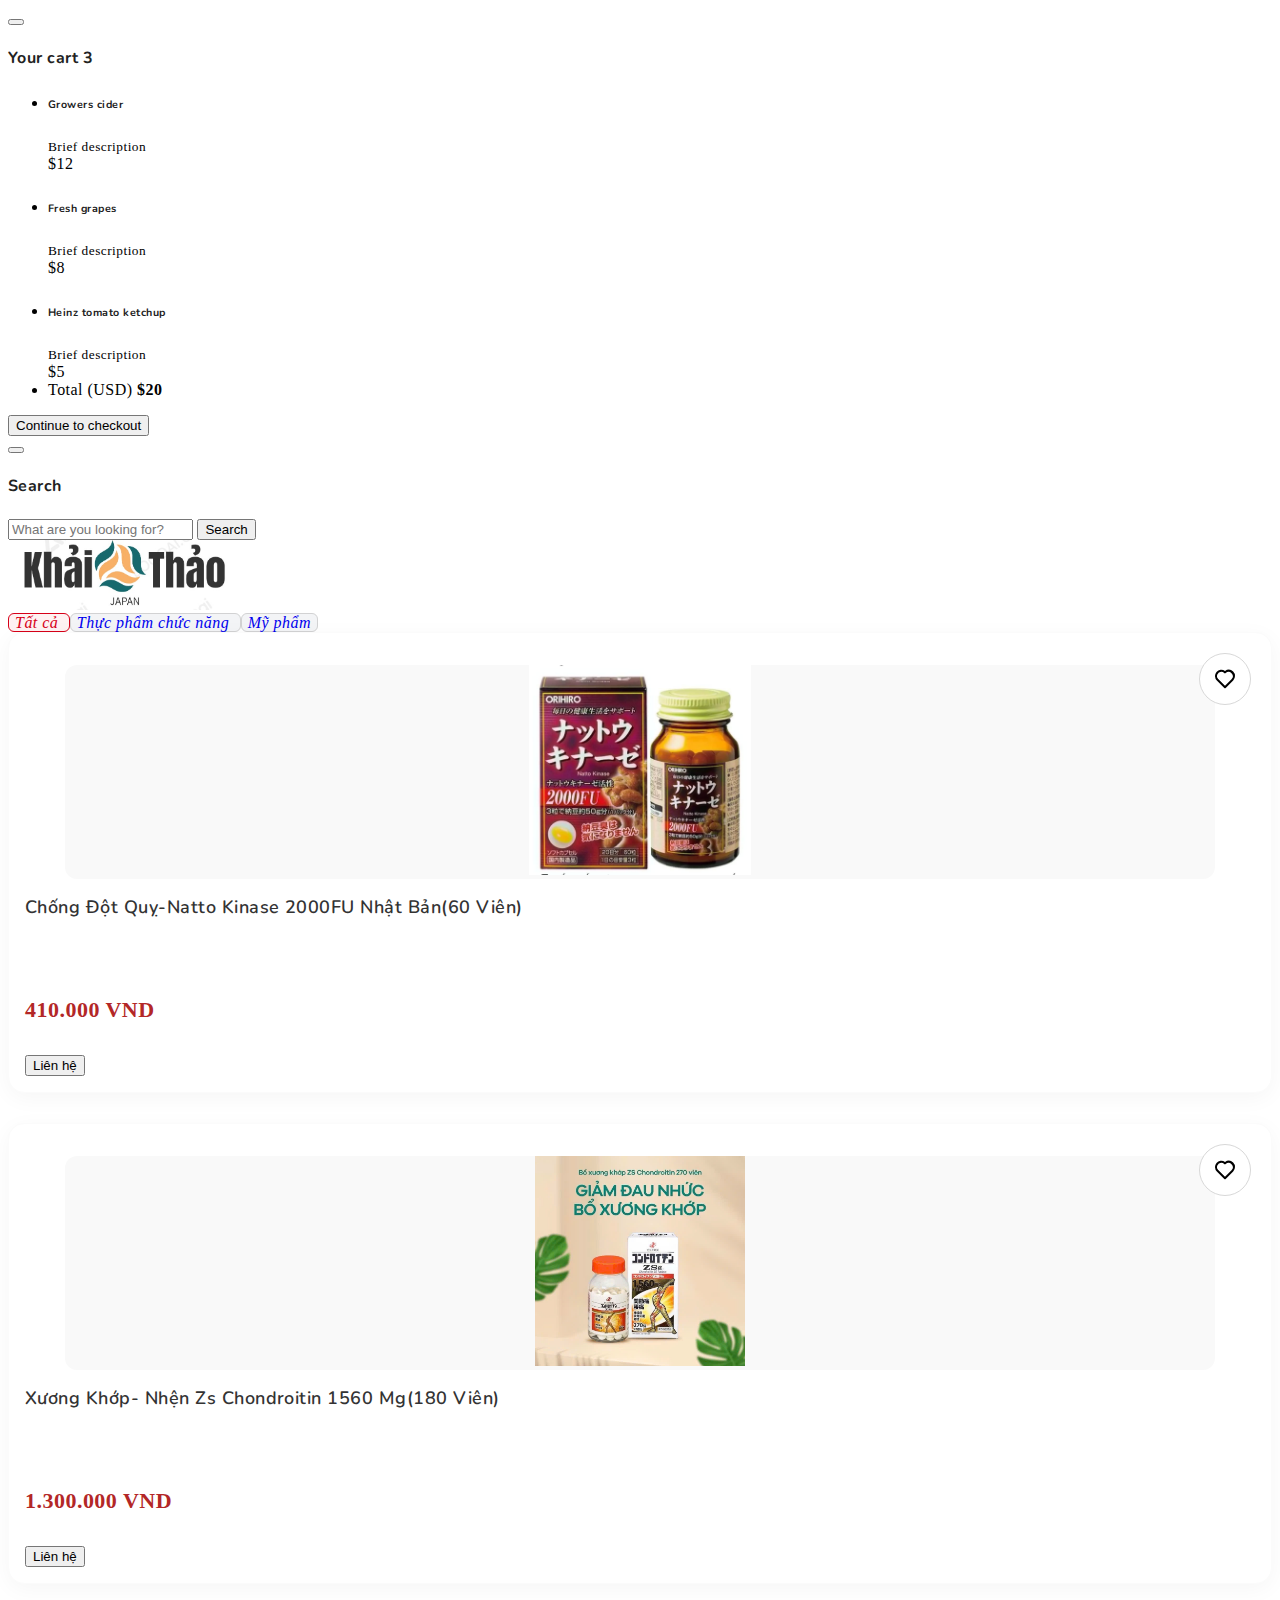
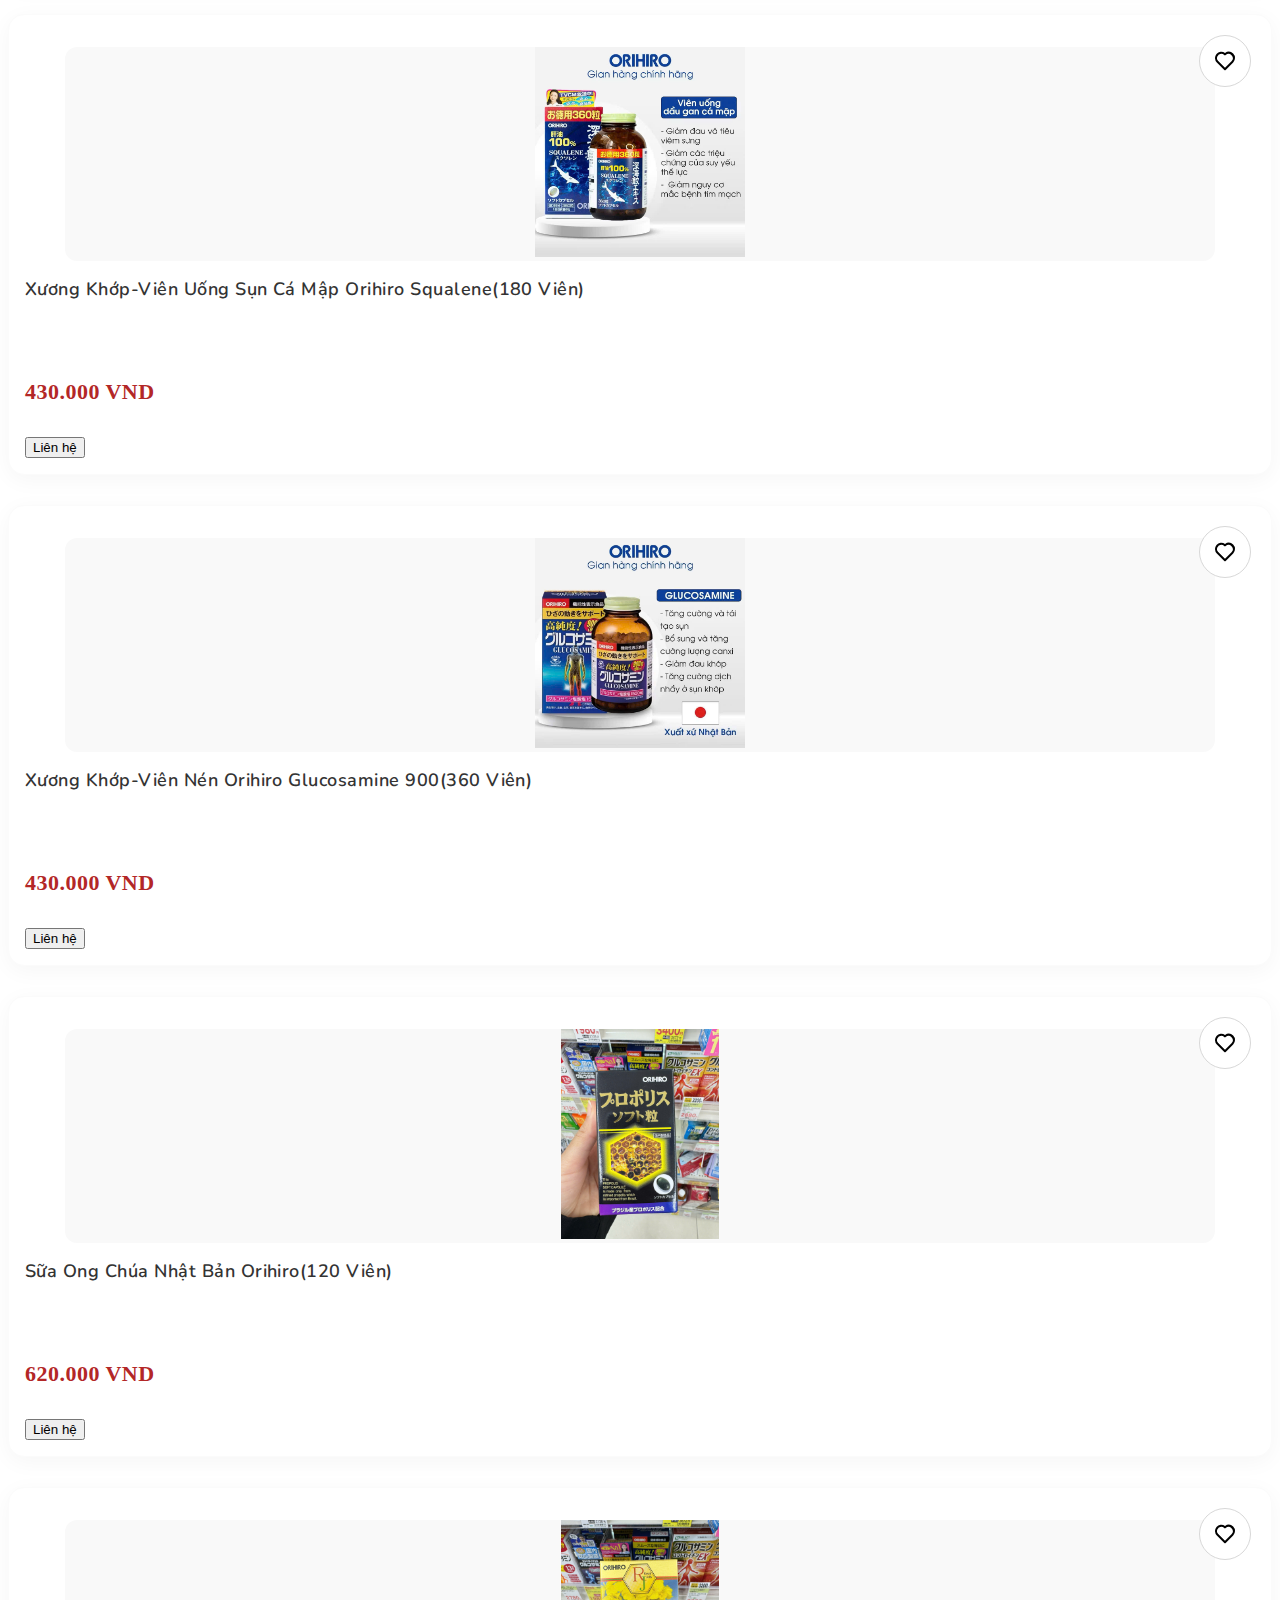
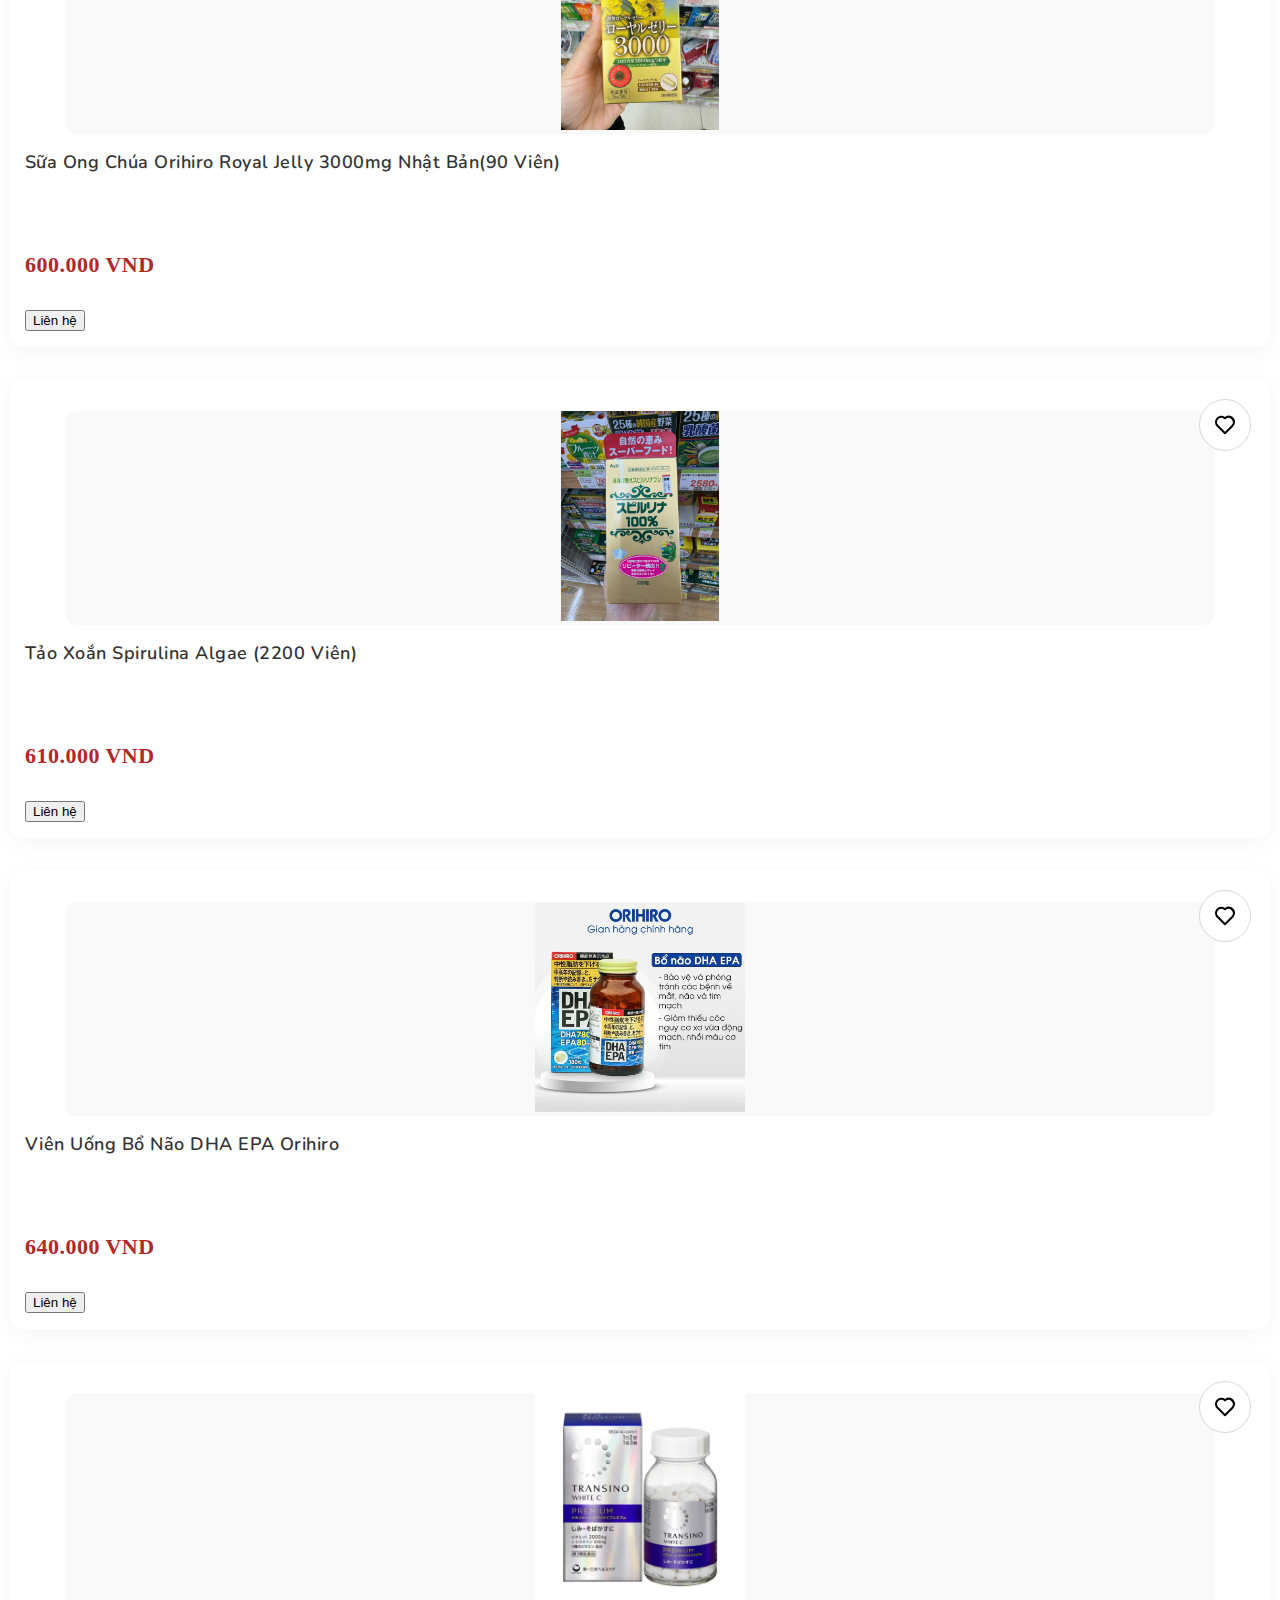
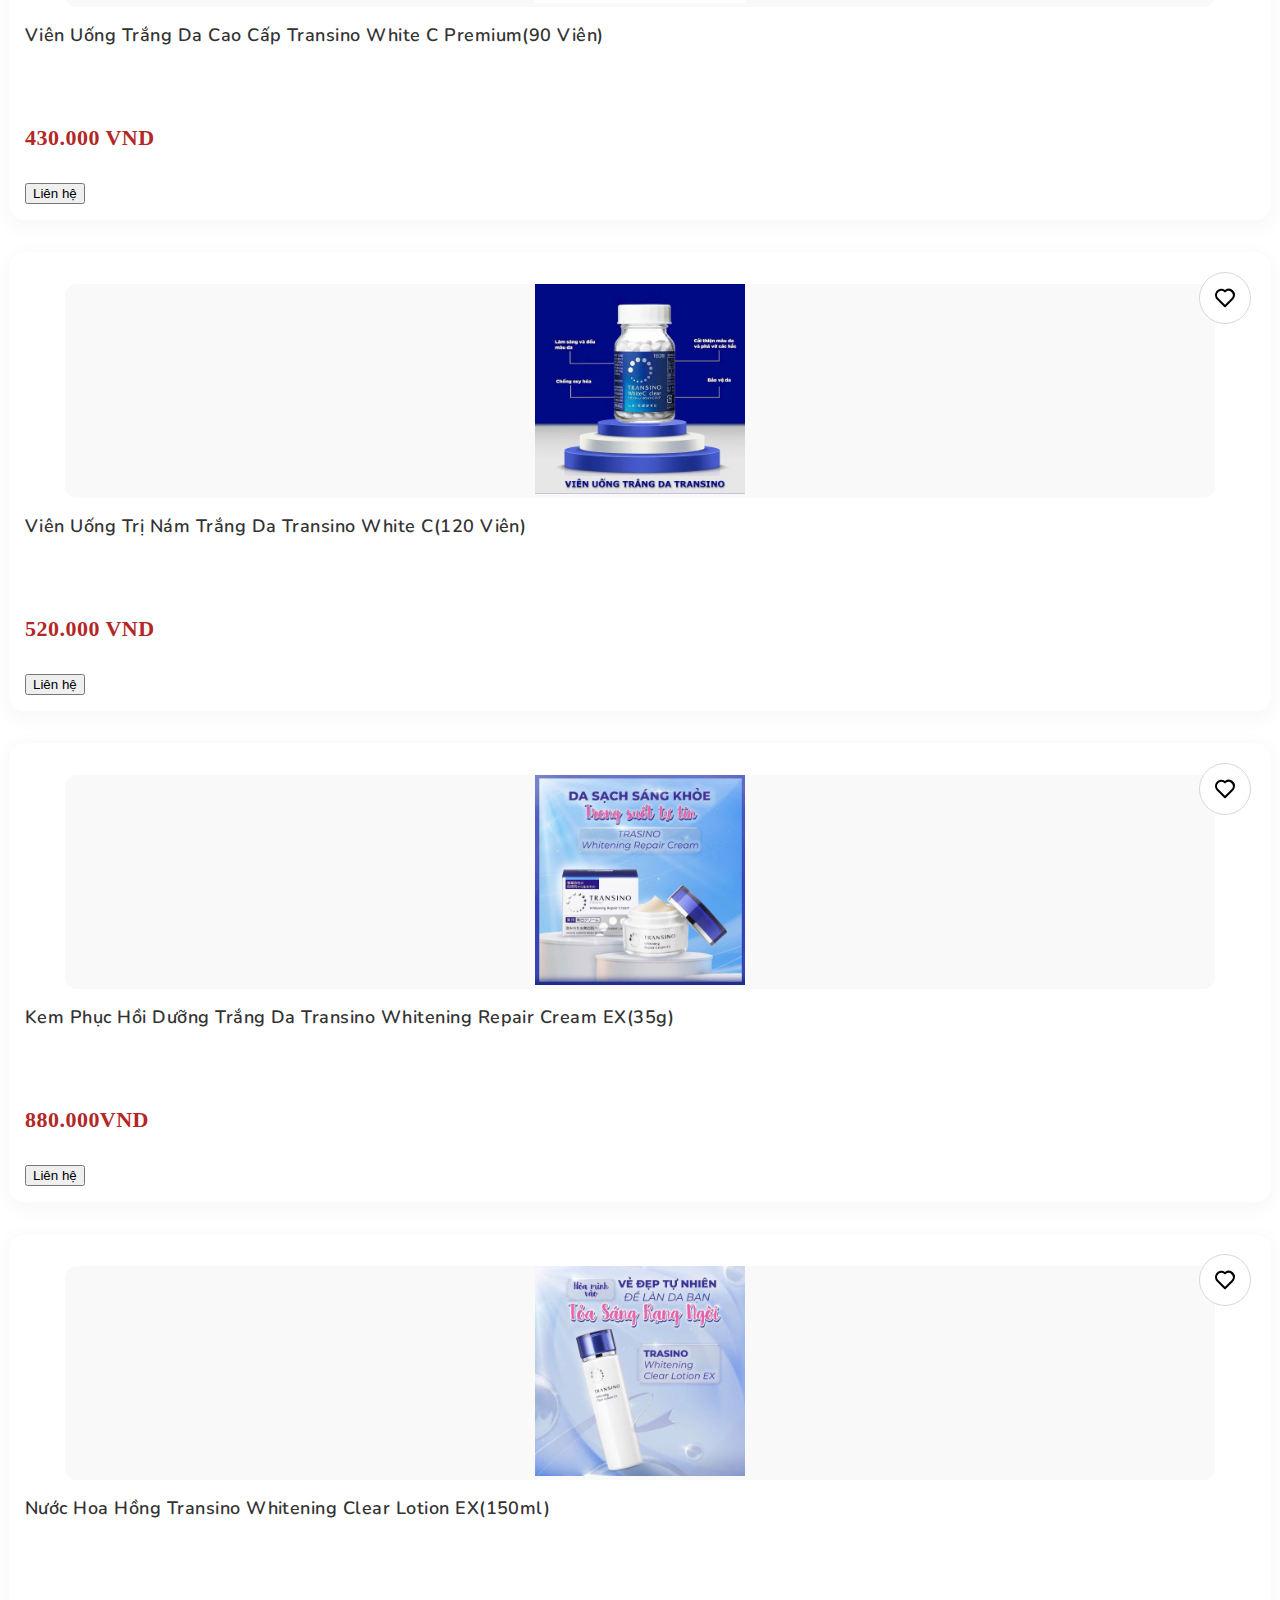
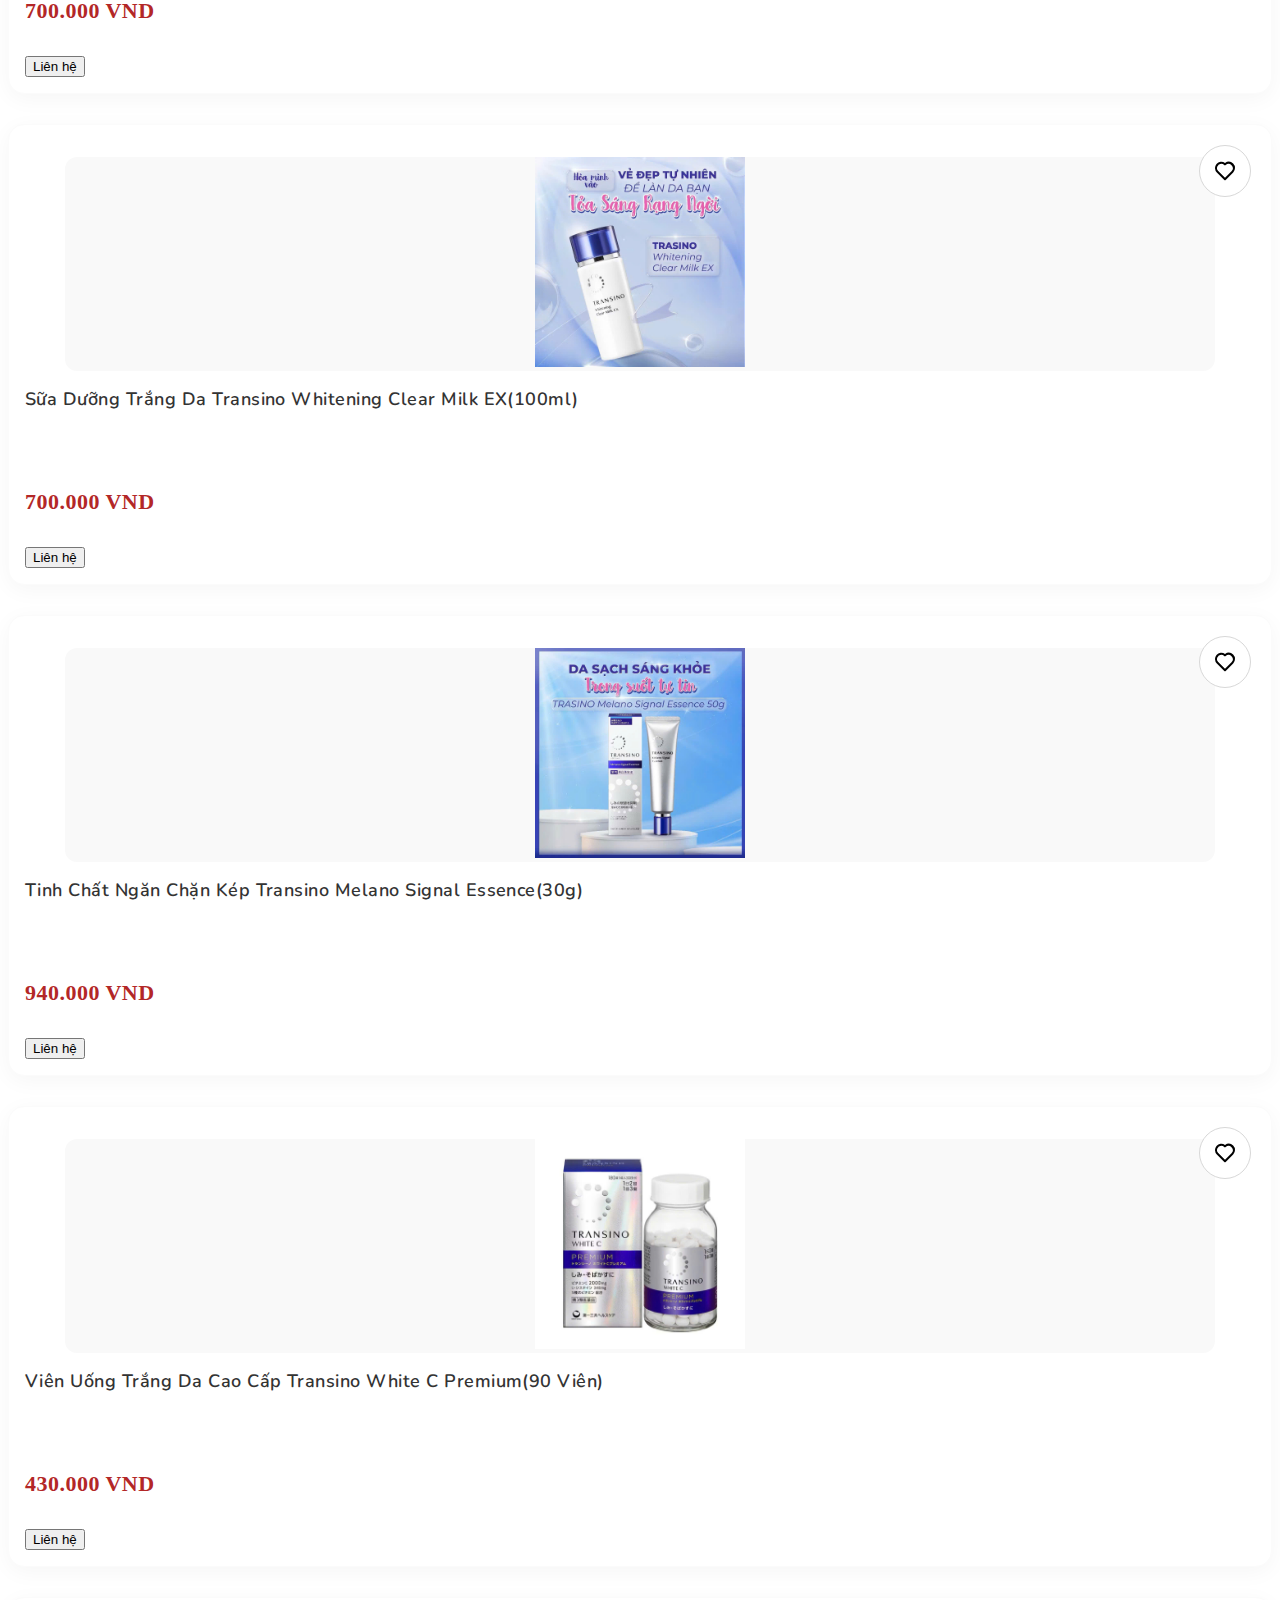
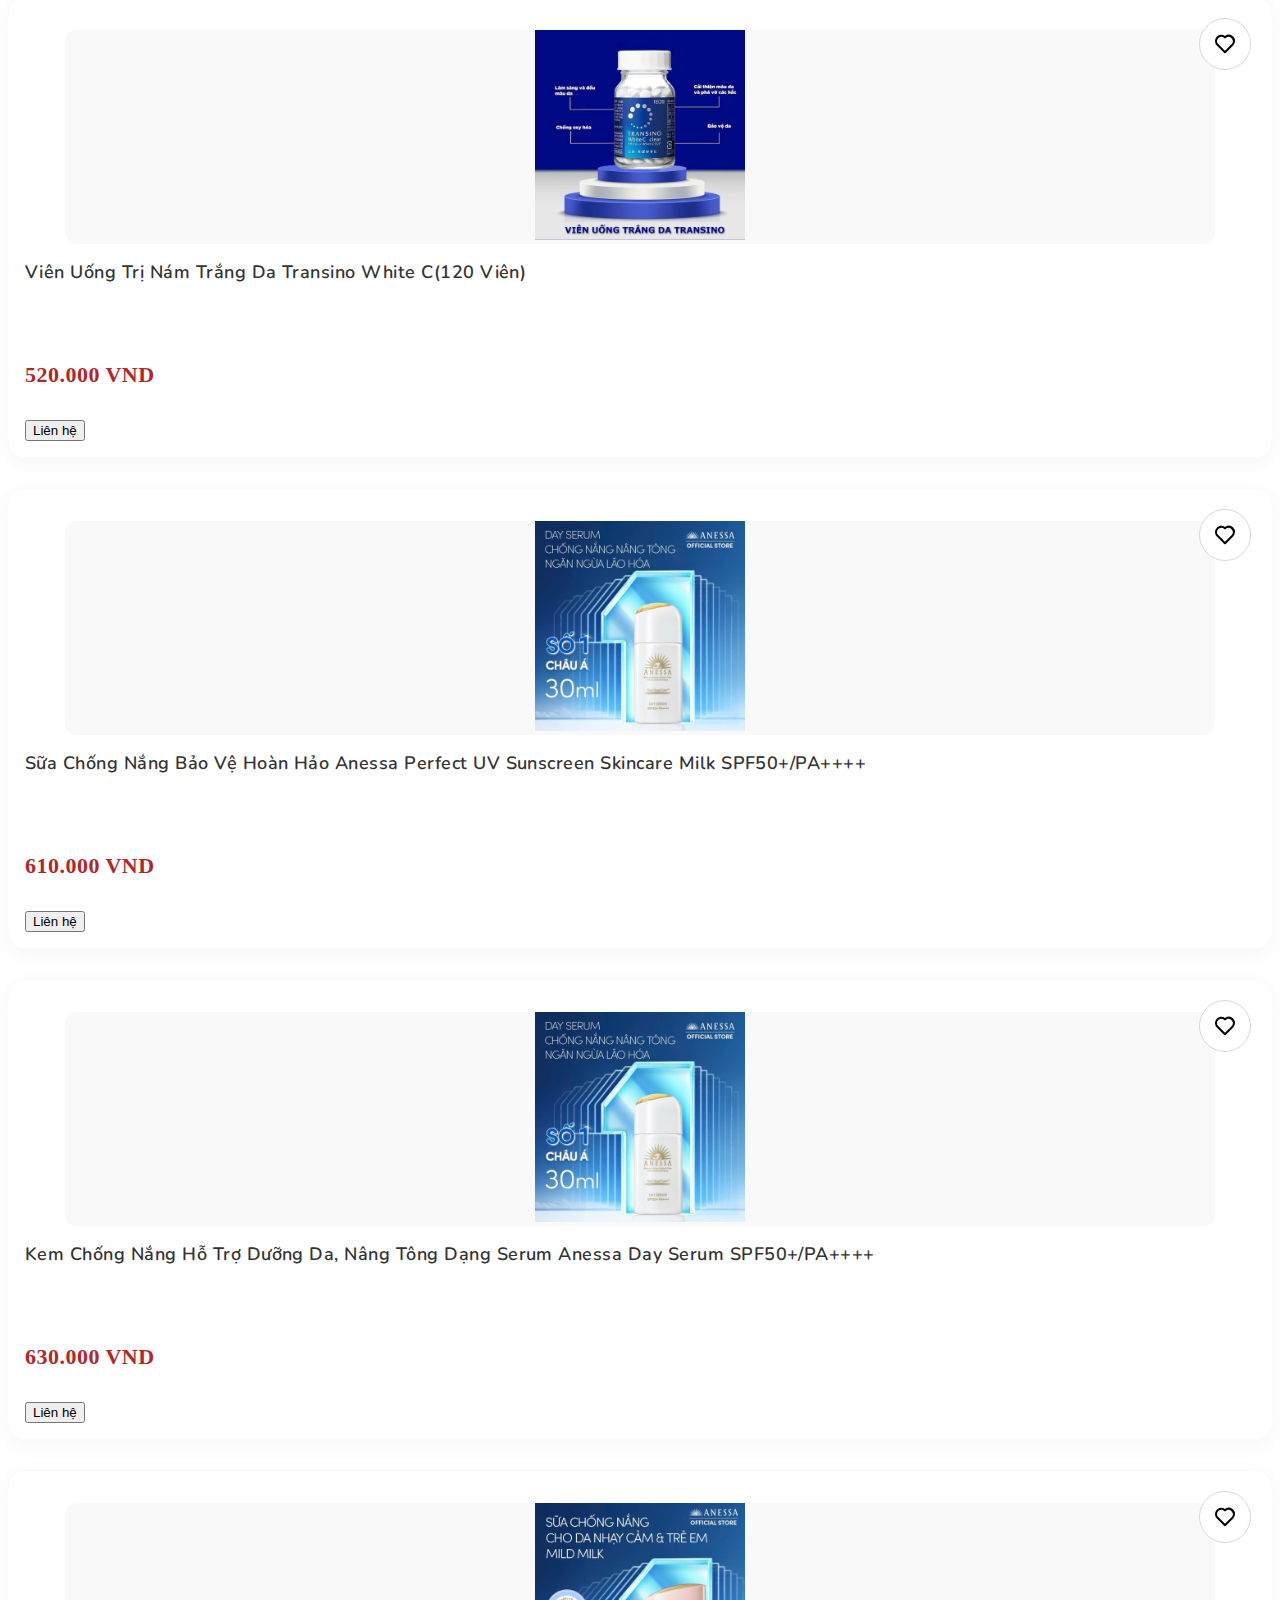
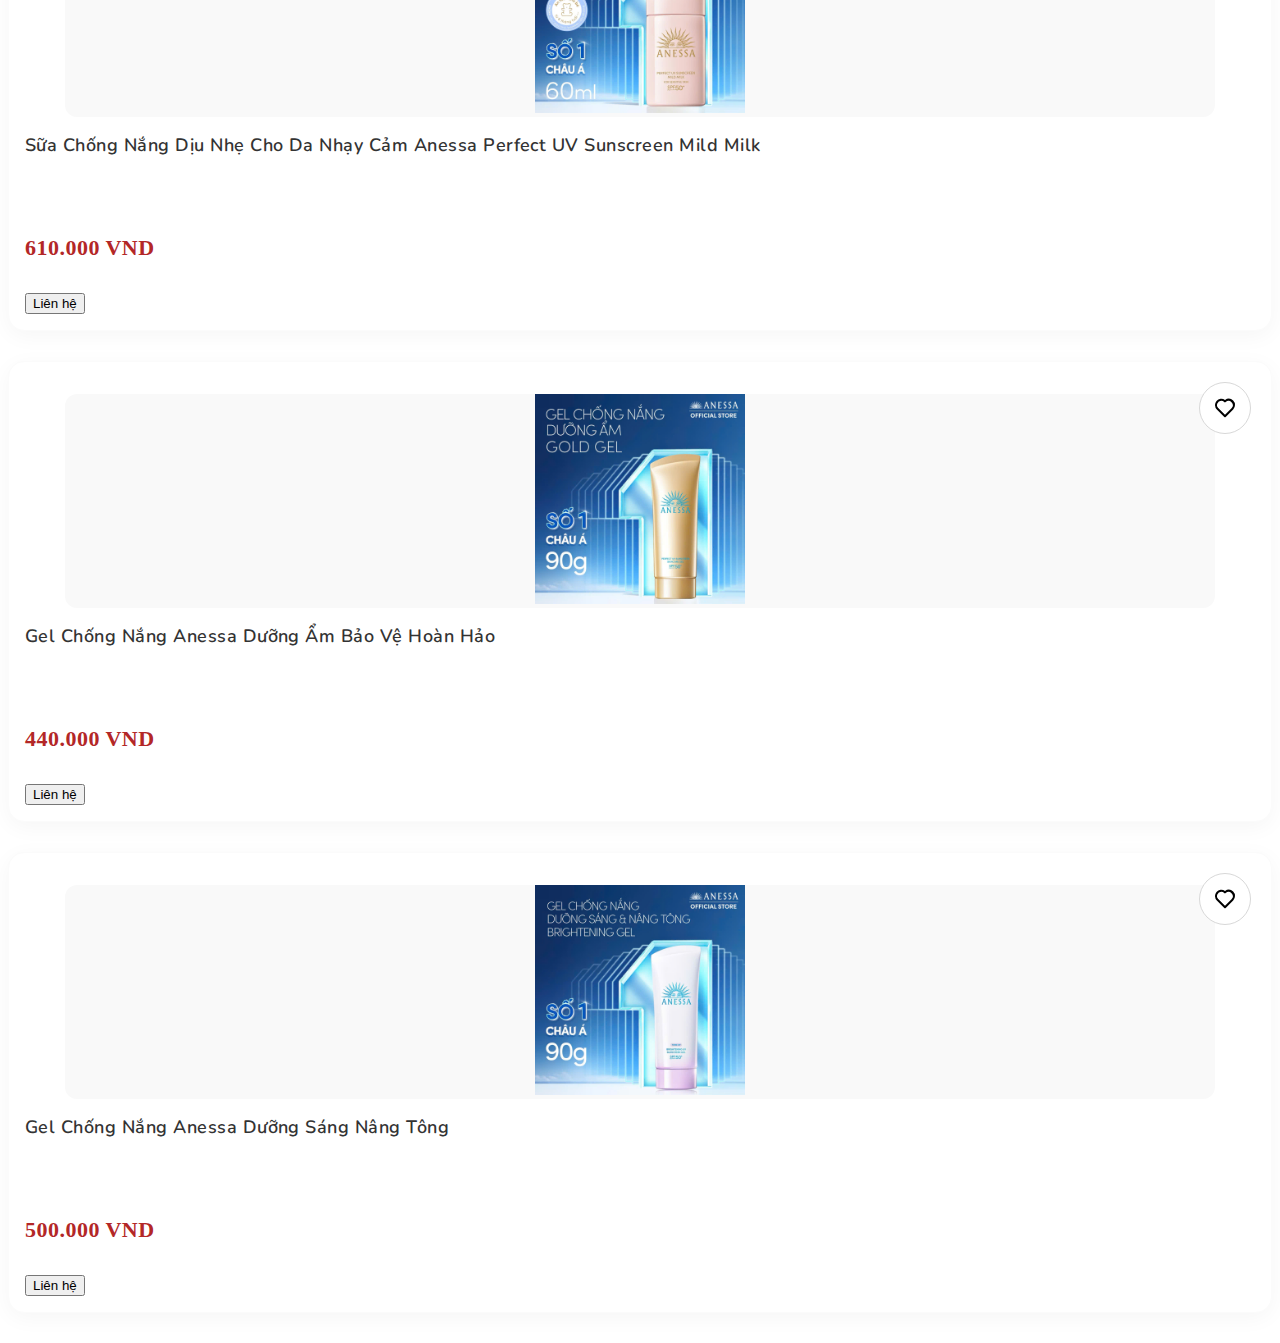
==== commit 3fa39de1: "2" ====
--- a/index.html
+++ b/index.html
@@ -165,8 +165,9 @@
     <section class="py-5">
       
       <div class="container-fluid">
-        <div class="nav">
-          <a href="index.html" class="me-2"><i><strong>Thực phẩm chức năng /</strong>  </i></a>
+        <div class="nav me-2">
+          <a href="index.html" class="me-2 navMain "  ><i>Tất cả  </i></a>
+          <a href="Tpcn.html" class="me-2 "  ><i>Thực phẩm chức năng  </i></a>
           <a href="MyPham.html" class="me-2"><i>Mỹ phẩm</i></a>
         </div>
         <div class="row">
@@ -179,7 +180,27 @@
 
                   <div class="product-grid row row-cols-1 row-cols-sm-2 row-cols-md-3 row-cols-lg-4 row-cols-xl-5">
                   <!-- product -->
-               
+                  <div class="col">
+                    <a href="Detail.html">
+                      <div class="product-item"  >
+                        <figure>
+                          <div title="Product Title" style="overflow: hidden;">
+                            <img src="images/productImg/ThuocDotQuyNattoKinase_1.jpg"  class="tab-image">
+                            <a class="btn-wishlist"><svg width="24" height="24"><use xlink:href="#heart"></use></svg></a>
+                          </div>
+                        </figure>
+                        <div style="height: 100px;">
+                          <h3 class="nameProduct" >Chống đột quỵ-Natto Kinase 2000FU nhật bản(60 viên)</h3>
+
+                        </div>
+                        <p class="nameID" style="display: none;">ThuocDotQuyNattoKinase</p>
+                        <span class="price">410.000 VND</span>
+                        <a href="https://web.facebook.com/thaomin4397" target="_blank">
+                          <button class="btn btn-primary mt-3">Liên hệ</button>
+                        </a>
+                      </div>
+                    </a>
+                  </div>
                     <div class="col">
                       <a href="Detail.html">
                         <div class="product-item"  >
@@ -190,39 +211,60 @@
                             </div>
                           </figure>
                           <div style="height: 100px;">
-                            <h3 class="nameProduct">Thuốc khớp Xương nhện Zs Chondroitin 1560 mg</h3>
+                            <h3 class="nameProduct">Xương khớp- Nhện Zs Chondroitin 1560 mg(180 viên)</h3>
 
                           </div>
                           <p class="nameID" style="display: none;">ThuocKhopXuongNhen</p>
-                          <span class="price">1.300.000(180 viên) VND</span>
-                          <a href="https://web.facebook.com/thaomin4397" target="_blank">
-                            <button class="btn btn-primary mt-3">Liên hệ</button>
-                          </a>
-                        </div>
-                      </a>
-                    </div>
-
-                    <div class="col">
-                      <a href="Detail.html">
-                        <div class="product-item"  >
-                          <figure>
-                            <div title="Product Title" style="overflow: hidden;">
-                              <img src="images/productImg/ThuocDotQuyNattoKinase_1.jpg"  class="tab-image">
-                              <a class="btn-wishlist"><svg width="24" height="24"><use xlink:href="#heart"></use></svg></a>
-                            </div>
-                          </figure>
-                          <div style="height: 100px;">
-                            <h3 class="nameProduct" >Thuốc chống đột quỵ Natto Kinase 2000FU nhật bản</h3>
-
-                          </div>
-                          <p class="nameID" style="display: none;">ThuocDotQuyNattoKinase</p>
-                          <span class="price">410.000(60 viên) VND</span>
-                          <a href="https://web.facebook.com/thaomin4397" target="_blank">
-                            <button class="btn btn-primary mt-3">Liên hệ</button>
-                          </a>
-                        </div>
-                      </a>
-                    </div>
+                          <span class="price">1.300.000 VND</span>
+                          <a href="https://web.facebook.com/thaomin4397" target="_blank">
+                            <button class="btn btn-primary mt-3">Liên hệ</button>
+                          </a>
+                        </div>
+                      </a>
+                    </div>
+                    <div class="col">
+                      <a href="Detail.html">
+                        <div class="product-item"  >
+                          <figure>
+                            <div title="Product Title" style="overflow: hidden;">
+                              <img src="images/productImg/Suncamapnhatban_1.jpg"  class="tab-image">
+                              <a class="btn-wishlist"><svg width="24" height="24"><use xlink:href="#heart"></use></svg></a>
+                            </div>
+                          </figure>
+                          <div style="height: 100px;">
+                            <h3 class="nameProduct" >Xương khớp-Viên uống Sụn cá mập Orihiro Squalene(180 viên)</h3>
+
+                          </div>
+                          <p class="nameID" style="display: none;">Suncamapnhatban</p>
+                          <span class="price">430.000 VND</span>
+                          <a href="https://web.facebook.com/thaomin4397" target="_blank">
+                            <button class="btn btn-primary mt-3">Liên hệ</button>
+                          </a>
+                        </div>
+                      </a>
+                    </div>
+                    <div class="col">
+                      <a href="Detail.html">
+                        <div class="product-item"  >
+                          <figure>
+                            <div title="Product Title" style="overflow: hidden;">
+                              <img src="images/productImg/Viennenglucosaminenhatban_1.jpg"  class="tab-image">
+                              <a class="btn-wishlist"><svg width="24" height="24"><use xlink:href="#heart"></use></svg></a>
+                            </div>
+                          </figure>
+                          <div style="height: 100px;">
+                            <h3 class="nameProduct" >Xương khớp-Viên nén Orihiro Glucosamine 900(360 viên)</h3>
+
+                          </div>
+                          <p class="nameID" style="display: none;">Viennenglucosaminenhatban</p>
+                          <span class="price">430.000 VND</span>
+                          <a href="https://web.facebook.com/thaomin4397" target="_blank">
+                            <button class="btn btn-primary mt-3">Liên hệ</button>
+                          </a>
+                        </div>
+                      </a>
+                    </div>
+                  
 
                    
                  
@@ -236,11 +278,11 @@
                             </div>
                           </figure>
                           <div style="height: 100px;">
-                            <h3 class="nameProduct" >Sữa Ong Chúa Nhật Bản Orihiro</h3>
+                            <h3 class="nameProduct" >Sữa Ong Chúa Nhật Bản Orihiro(120 viên)</h3>
 
                           </div>
                           <p class="nameID" style="display: none;">Suaongchuanhatbanohiro</p>
-                          <span class="price">620.000(120 viên) VND</span>
+                          <span class="price">620.000 VND</span>
                           <a href="https://web.facebook.com/thaomin4397" target="_blank">
                             <button class="btn btn-primary mt-3">Liên hệ</button>
                           </a>
@@ -257,38 +299,18 @@
                             </div>
                           </figure>
                           <div style="height: 100px;">
-                            <h3 class="nameProduct" >Sữa ong chúa Orihiro Royal Jelly 3000mg Nhật Bản</h3>
+                            <h3 class="nameProduct" >Sữa ong chúa Orihiro Royal Jelly 3000mg Nhật Bản(90 viên)</h3>
 
                           </div>
                           <p class="nameID" style="display: none;">Suaongchuanhatbanohiroroyal</p>
-                          <span class="price">600.000(90 viên) VND</span>
-                          <a href="https://web.facebook.com/thaomin4397" target="_blank">
-                            <button class="btn btn-primary mt-3">Liên hệ</button>
-                          </a>
-                        </div>
-                      </a>
-                    </div>
-                    <div class="col">
-                      <a href="Detail.html">
-                        <div class="product-item"  >
-                          <figure>
-                            <div title="Product Title" style="overflow: hidden;">
-                              <img src="images/productImg/Suncamapnhatban_1.jpg"  class="tab-image">
-                              <a class="btn-wishlist"><svg width="24" height="24"><use xlink:href="#heart"></use></svg></a>
-                            </div>
-                          </figure>
-                          <div style="height: 100px;">
-                            <h3 class="nameProduct" >Viên uống Sụn cá mập Orihiro Squalene</h3>
-
-                          </div>
-                          <p class="nameID" style="display: none;">Suncamapnhatban</p>
-                          <span class="price">430.000(180 viên)</span>
-                          <a href="https://web.facebook.com/thaomin4397" target="_blank">
-                            <button class="btn btn-primary mt-3">Liên hệ</button>
-                          </a>
-                        </div>
-                      </a>
-                    </div>
+                          <span class="price">600.000 VND</span>
+                          <a href="https://web.facebook.com/thaomin4397" target="_blank">
+                            <button class="btn btn-primary mt-3">Liên hệ</button>
+                          </a>
+                        </div>
+                      </a>
+                    </div>
+                
                     <div class="col">
                       <a href="Detail.html">
                         <div class="product-item"  >
@@ -299,18 +321,38 @@
                             </div>
                           </figure>
                           <div style="height: 100px;">
-                            <h3 class="nameProduct" >Tảo xoắn Spirulina Algae 2200 viên</h3>
+                            <h3 class="nameProduct" >Tảo xoắn Spirulina Algae (2200 viên)</h3>
 
                           </div>
                           <p class="nameID" style="display: none;">Taoxoannhatban</p>
-                          <span class="price">610.000(2200 viên) VND</span>
-                          <a href="https://web.facebook.com/thaomin4397" target="_blank">
-                            <button class="btn btn-primary mt-3">Liên hệ</button>
-                          </a>
-                        </div>
-                      </a>
-                    </div>
-                  
+                          <span class="price">610.000 VND</span>
+                          <a href="https://web.facebook.com/thaomin4397" target="_blank">
+                            <button class="btn btn-primary mt-3">Liên hệ</button>
+                          </a>
+                        </div>
+                      </a>
+                    </div>
+                    <div class="col">
+                      <a href="Detail.html">
+                        <div class="product-item"  >
+                          <figure>
+                            <div title="Product Title" style="overflow: hidden;">
+                              <img src="images/productImg/VienuongbonaoDHAEPA_1.jpg"  class="tab-image">
+                              <a class="btn-wishlist"><svg width="24" height="24"><use xlink:href="#heart"></use></svg></a>
+                            </div>
+                          </figure>
+                          <div style="height: 100px;">
+                            <h3 class="nameProduct" >Viên uống bổ não DHA EPA Orihiro</h3>
+
+                          </div>
+                          <p class="nameID" style="display: none;">VienuongbonaoDHAEPA</p>
+                          <span class="price">640.000 VND</span>
+                          <a href="https://web.facebook.com/thaomin4397" target="_blank">
+                            <button class="btn btn-primary mt-3">Liên hệ</button>
+                          </a>
+                        </div>
+                      </a>
+                    </div>
                     <div class="col">
                       <a href="Detail.html">
                         <div class="product-item"  >
@@ -321,38 +363,18 @@
                             </div>
                           </figure>
                           <div style="height: 100px;">
-                            <h3 class="nameProduct" >Viên uống trắng da cao cấp Transino White C Premium</h3>
+                            <h3 class="nameProduct" >Viên uống trắng da cao cấp Transino White C Premium(90 viên)</h3>
 
                           </div>
                           <p class="nameID" style="display: none;">TransinowwhiteCpremium</p>
-                          <span class="price">430.000(90 viên) VND</span>
-                          <a href="https://web.facebook.com/thaomin4397" target="_blank">
-                            <button class="btn btn-primary mt-3">Liên hệ</button>
-                          </a>
-                        </div>
-                      </a>
-                    </div>
-                    <div class="col">
-                      <a href="Detail.html">
-                        <div class="product-item"  >
-                          <figure>
-                            <div title="Product Title" style="overflow: hidden;">
-                              <img src="images/productImg/Viennenglucosaminenhatban_1.jpg"  class="tab-image">
-                              <a class="btn-wishlist"><svg width="24" height="24"><use xlink:href="#heart"></use></svg></a>
-                            </div>
-                          </figure>
-                          <div style="height: 100px;">
-                            <h3 class="nameProduct" >Viên nén Orihiro Glucosamine 900</h3>
-
-                          </div>
-                          <p class="nameID" style="display: none;">Viennenglucosaminenhatban</p>
-                          <span class="price">430.000(360 viên) VND</span>
-                          <a href="https://web.facebook.com/thaomin4397" target="_blank">
-                            <button class="btn btn-primary mt-3">Liên hệ</button>
-                          </a>
-                        </div>
-                      </a>
-                    </div>
+                          <span class="price">430.000 VND</span>
+                          <a href="https://web.facebook.com/thaomin4397" target="_blank">
+                            <button class="btn btn-primary mt-3">Liên hệ</button>
+                          </a>
+                        </div>
+                      </a>
+                    </div>
+                 
                    
                     <div class="col">
                       <a href="Detail.html">
@@ -364,11 +386,249 @@
                             </div>
                           </figure>
                           <div style="height: 100px;">
-                            <h3 class="nameProduct" >Viên Uống Trị Nám Trắng Da Transino White C</h3>
+                            <h3 class="nameProduct" >Viên Uống Trị Nám Trắng Da Transino White C(120 viên)</h3>
 
                           </div>
                           <p class="nameID" style="display: none;">TransinowwhiteCclear</p>
-                          <span class="price">520.000(120 viên) VND</span>
+                          <span class="price">520.000 VND</span>
+                          <a href="https://web.facebook.com/thaomin4397" target="_blank">
+                            <button class="btn btn-primary mt-3">Liên hệ</button>
+                          </a>
+                        </div>
+                      </a>
+                    </div>
+
+                    
+                    <div class="col">
+                      <a href="Detail.html">
+                        <div class="product-item"  >
+                          <figure>
+                            <div title="Product Title" style="overflow: hidden;">
+                              <img src="images/productImg/KemduonngtransinoWhiteningRepairCreamEX_1.jpg"  class="tab-image">
+                              <a class="btn-wishlist"><svg width="24" height="24"><use xlink:href="#heart"></use></svg></a>
+                            </div>
+                          </figure>
+                          <div style="height: 100px;">
+                            <h3 class="nameProduct" >Kem phục hồi dưỡng trắng da Transino Whitening Repair Cream EX(35g) </h3>
+
+                          </div>
+                          <p class="nameID" style="display: none;">KemduonngtransinoWhiteningRepairCreamEX</p>
+                          <span class="price">880.000VND</span>
+                          <a href="https://web.facebook.com/thaomin4397" target="_blank">
+                            <button class="btn btn-primary mt-3">Liên hệ</button>
+                          </a>
+                        </div>
+                      </a>
+                    </div>
+                    <div class="col">
+                      <a href="Detail.html">
+                        <div class="product-item"  >
+                          <figure>
+                            <div title="Product Title" style="overflow: hidden;">
+                              <img src="images/productImg/NuochoahongtransinowhiteningclearlotinonEX_1.jpg"  class="tab-image">
+                              <a class="btn-wishlist"><svg width="24" height="24"><use xlink:href="#heart"></use></svg></a>
+                            </div>
+                          </figure>
+                          <div style="height: 100px;">
+                            <h3 class="nameProduct" >Nước hoa hồng Transino Whitening Clear Lotion EX(150ml)</h3>
+
+                          </div>
+                          <p class="nameID" style="display: none;">NuochoahongtransinowhiteningclearlotinonEX</p>
+                          <span class="price">700.000 VND</span>
+                          <a href="https://web.facebook.com/thaomin4397" target="_blank">
+                            <button class="btn btn-primary mt-3">Liên hệ</button>
+                          </a>
+                        </div>
+                      </a>
+                    </div>
+                    <div class="col">
+                      <a href="Detail.html">
+                        <div class="product-item"  >
+                          <figure>
+                            <div title="Product Title" style="overflow: hidden;">
+                              <img src="images/productImg/SuaduongtransinowhiteningclearmilkEX_1.jpg"  class="tab-image">
+                              <a class="btn-wishlist"><svg width="24" height="24"><use xlink:href="#heart"></use></svg></a>
+                            </div>
+                          </figure>
+                          <div style="height: 100px;">
+                            <h3 class="nameProduct" >Sữa dưỡng trắng da Transino Whitening Clear Milk EX(100ml)</h3>
+
+                          </div>
+                          <p class="nameID" style="display: none;">SuaduongtransinowhiteningclearmilkEX</p>
+                          <span class="price">700.000 VND</span>
+                          <a href="https://web.facebook.com/thaomin4397" target="_blank">
+                            <button class="btn btn-primary mt-3">Liên hệ</button>
+                          </a>
+                        </div>
+                      </a>
+                    </div>
+                   
+                 
+
+                    <div class="col">
+                      <a href="Detail.html">
+                        <div class="product-item"  >
+                          <figure>
+                            <div title="Product Title" style="overflow: hidden;">
+                              <img src="images/productImg/Tinhchatnguanamtransinomelanosignalessence_1.jpg"  class="tab-image">
+                              <a class="btn-wishlist"><svg width="24" height="24"><use xlink:href="#heart"></use></svg></a>
+                            </div>
+                          </figure>
+                          <div style="height: 100px;">
+                            <h3 class="nameProduct" >Tinh chất ngăn chặn kép Transino Melano Signal Essence(30g)</h3>
+
+                          </div>
+                          <p class="nameID" style="display: none;">Tinhchatnguanamtransinomelanosignalessence</p>
+                          <span class="price">940.000 VND</span>
+                          <a href="https://web.facebook.com/thaomin4397" target="_blank">
+                            <button class="btn btn-primary mt-3">Liên hệ</button>
+                          </a>
+                        </div>
+                      </a>
+                    </div>
+                    <div class="col">
+                      <a href="Detail.html">
+                        <div class="product-item"  >
+                          <figure>
+                            <div title="Product Title" style="overflow: hidden;">
+                              <img src="images/productImg/TransinowwhiteCpremium_1.jpg"  class="tab-image">
+                              <a class="btn-wishlist"><svg width="24" height="24"><use xlink:href="#heart"></use></svg></a>
+                            </div>
+                          </figure>
+                          <div style="height: 100px;">
+                            <h3 class="nameProduct" >Viên uống trắng da cao cấp Transino White C Premium(90 viên)</h3>
+
+                          </div>
+                          <p class="nameID" style="display: none;">TransinowwhiteCpremium</p>
+                          <span class="price">430.000 VND</span>
+                          <a href="https://web.facebook.com/thaomin4397" target="_blank">
+                            <button class="btn btn-primary mt-3">Liên hệ</button>
+                          </a>
+                        </div>
+                      </a>
+                    </div>
+                   
+                   
+                    <div class="col">
+                      <a href="Detail.html">
+                        <div class="product-item"  >
+                          <figure>
+                            <div title="Product Title" style="overflow: hidden;">
+                              <img src="images/productImg/TransinowwhiteCclear_1.jpg"  class="tab-image">
+                              <a class="btn-wishlist"><svg width="24" height="24"><use xlink:href="#heart"></use></svg></a>
+                            </div>
+                          </figure>
+                          <div style="height: 100px;">
+                            <h3 class="nameProduct" >Viên Uống Trị Nám Trắng Da Transino White C(120 viên)</h3>
+
+                          </div>
+                          <p class="nameID" style="display: none;">TransinowwhiteCclear</p>
+                          <span class="price">520.000 VND</span>
+                          <a href="https://web.facebook.com/thaomin4397" target="_blank">
+                            <button class="btn btn-primary mt-3">Liên hệ</button>
+                          </a>
+                        </div>
+                      </a>
+                    </div>
+                    <div class="col">
+                      <a href="Detail.html">
+                        <div class="product-item"  >
+                          <figure>
+                            <div title="Product Title" style="overflow: hidden;">
+                              <img src="images/productImg/SuachongnanganessaPerfectUVSunscreenSkincareMilk_1.jpg"  class="tab-image">
+                              <a class="btn-wishlist"><svg width="24" height="24"><use xlink:href="#heart"></use></svg></a>
+                            </div>
+                          </figure>
+                          <div style="height: 100px;">
+                            <h3 class="nameProduct" >Sữa chống nắng bảo vệ hoàn hảo Anessa Perfect UV Sunscreen Skincare Milk SPF50+/PA++++ </h3>
+
+                          </div>
+                          <p class="nameID" style="display: none;">SuachongnanganessaPerfectUVSunscreenSkincareMilk</p>
+                          <span class="price">610.000 VND</span>
+                          <a href="https://web.facebook.com/thaomin4397" target="_blank">
+                            <button class="btn btn-primary mt-3">Liên hệ</button>
+                          </a>
+                        </div>
+                      </a>
+                    </div>
+                    <div class="col">
+                      <a href="Detail.html">
+                        <div class="product-item"  >
+                          <figure>
+                            <div title="Product Title" style="overflow: hidden;">
+                              <img src="images/productImg/SuachongnanganessaDaySerum_1.jpg"  class="tab-image">
+                              <a class="btn-wishlist"><svg width="24" height="24"><use xlink:href="#heart"></use></svg></a>
+                            </div>
+                          </figure>
+                          <div style="height: 100px;">
+                            <h3 class="nameProduct" >Kem Chống Nắng Hỗ Trợ Dưỡng Da, Nâng Tông Dạng Serum Anessa Day Serum SPF50+/PA++++ </h3>
+
+                          </div>
+                          <p class="nameID" style="display: none;">SuachongnanganessaDaySerum</p>
+                          <span class="price">630.000 VND</span>
+                          <a href="https://web.facebook.com/thaomin4397" target="_blank">
+                            <button class="btn btn-primary mt-3">Liên hệ</button>
+                          </a>
+                        </div>
+                      </a>
+                    </div>
+                    <div class="col">
+                      <a href="Detail.html">
+                        <div class="product-item"  >
+                          <figure>
+                            <div title="Product Title" style="overflow: hidden;">
+                              <img src="images/productImg/SuachongnanganessaPerfectUVSunscreenMildMilk_1.jpg"  class="tab-image">
+                              <a class="btn-wishlist"><svg width="24" height="24"><use xlink:href="#heart"></use></svg></a>
+                            </div>
+                          </figure>
+                          <div style="height: 100px;">
+                            <h3 class="nameProduct" >Sữa chống nắng dịu nhẹ cho da nhạy cảm Anessa Perfect UV Sunscreen Mild Milk</h3>
+
+                          </div>
+                          <p class="nameID" style="display: none;">SuachongnanganessaPerfectUVSunscreenMildMilk</p>
+                          <span class="price">610.000 VND</span>
+                          <a href="https://web.facebook.com/thaomin4397" target="_blank">
+                            <button class="btn btn-primary mt-3">Liên hệ</button>
+                          </a>
+                        </div>
+                      </a>
+                    </div>
+                    <div class="col">
+                      <a href="Detail.html">
+                        <div class="product-item"  >
+                          <figure>
+                            <div title="Product Title" style="overflow: hidden;">
+                              <img src="images/productImg/Kemchongnanganessathuong_1.jpg"  class="tab-image">
+                              <a class="btn-wishlist"><svg width="24" height="24"><use xlink:href="#heart"></use></svg></a>
+                            </div>
+                          </figure>
+                          <div style="height: 100px;">
+                            <h3 class="nameProduct" >Gel Chống Nắng Anessa Dưỡng Ẩm Bảo Vệ Hoàn Hảo</h3>
+
+                          </div>
+                          <p class="nameID" style="display: none;">Kemchongnanganessathuong</p>
+                          <span class="price">440.000 VND</span>
+                          <a href="https://web.facebook.com/thaomin4397" target="_blank">
+                            <button class="btn btn-primary mt-3">Liên hệ</button>
+                          </a>
+                        </div>
+                      </a>
+                    </div>
+                    <div class="col">
+                      <a href="Detail.html">
+                        <div class="product-item"  >
+                          <figure>
+                            <div title="Product Title" style="overflow: hidden;">
+                              <img src="images/productImg/Kemchongnanganessanangtone_1.jpg"  class="tab-image">
+                              <a class="btn-wishlist"><svg width="24" height="24"><use xlink:href="#heart"></use></svg></a>
+                            </div>
+                          </figure>
+                          <div style="height: 100px;">
+                            <h3 class="nameProduct" >Gel Chống Nắng Anessa Dưỡng Sáng Nâng Tông</h3>
+
+                          </div>
+                          <p class="nameID" style="display: none;">Kemchongnanganessanangtone</p>
+                          <span class="price">500.000 VND</span>
                           <a href="https://web.facebook.com/thaomin4397" target="_blank">
                             <button class="btn btn-primary mt-3">Liên hệ</button>
                           </a>
--- a/style.css
+++ b/style.css
@@ -548,7 +548,7 @@
   text-decoration: none;
 }
 body{
-  background-color: #F5F5F5;
+  background-color: white;
 }
 .product-item {
   position: relative;
@@ -681,7 +681,22 @@
   margin-right: 5px;
 }
 .nav a:hover{
-  color: rgb(10, 136, 185);
+  color: rgb(9, 191, 223) !important;
+  background-color: #E9EFFF !important;
+  border: 1px solid  rgb(9, 191, 223) !important;
+
+}
+.nav a{
+  background: #F3F4F6;
+  border: 1px solid rgba(196, 196, 196, 0.719);
+  border-radius: 6px;
+  padding: 0px 6px;
+  height: 35px;
+}
+.navMain{
+  background-color: #FEF2F2 !important;
+  border: 1px solid  #D70018 !important;
+  color: #D70018;
 }
 @media screen and (max-width: 991px) {
   /* offcanvas menu */
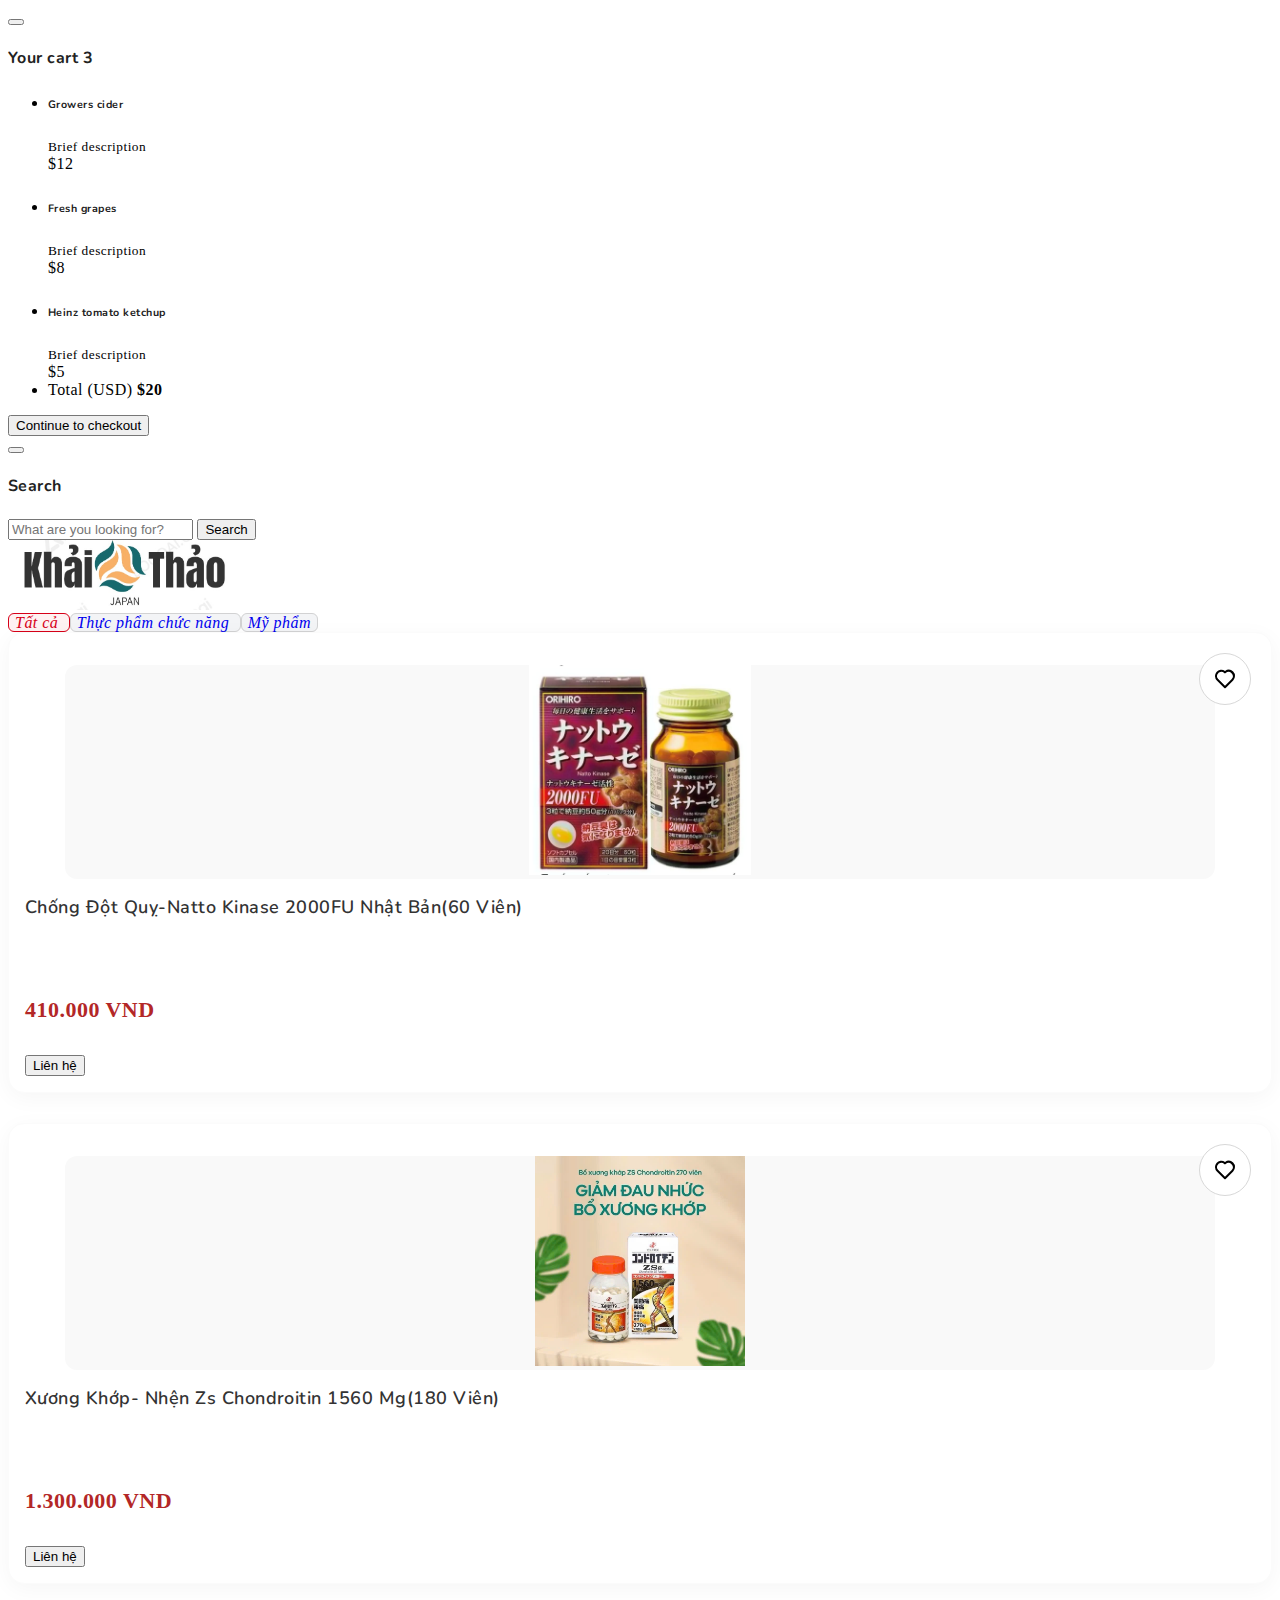
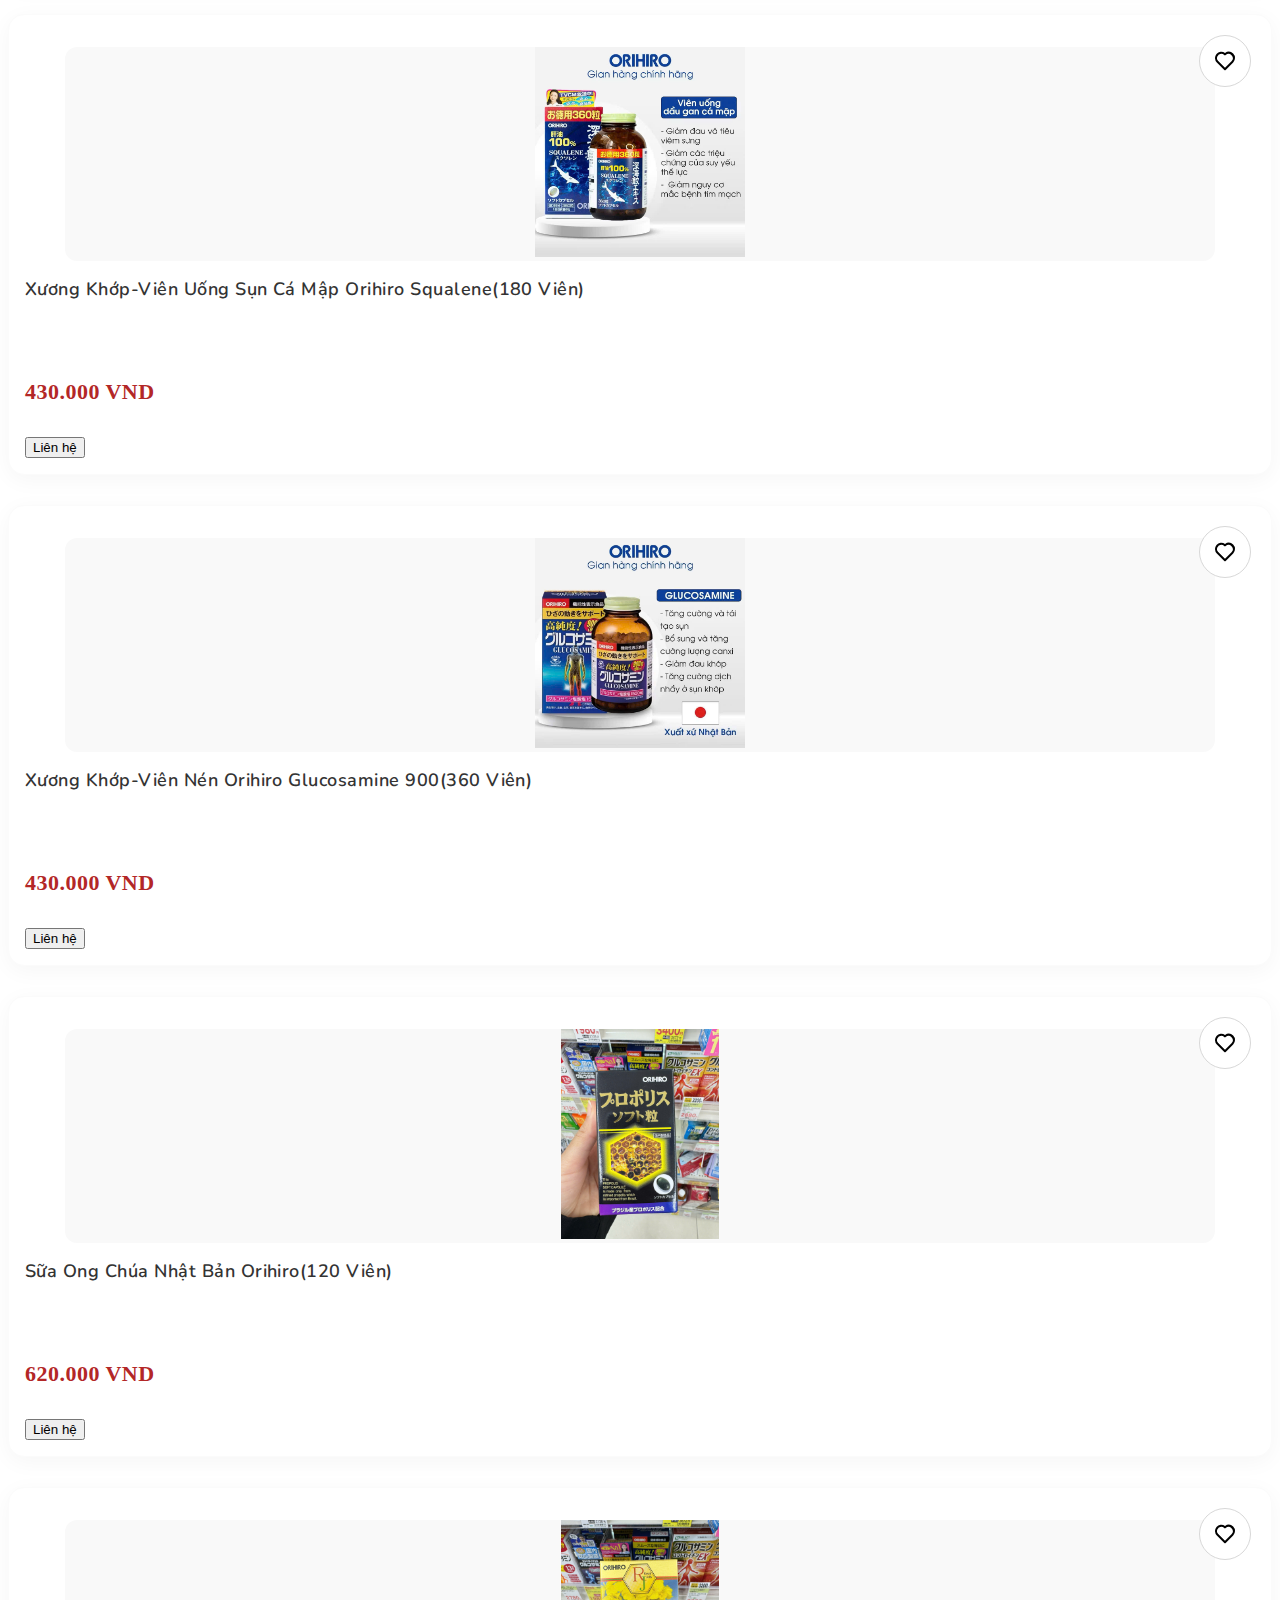
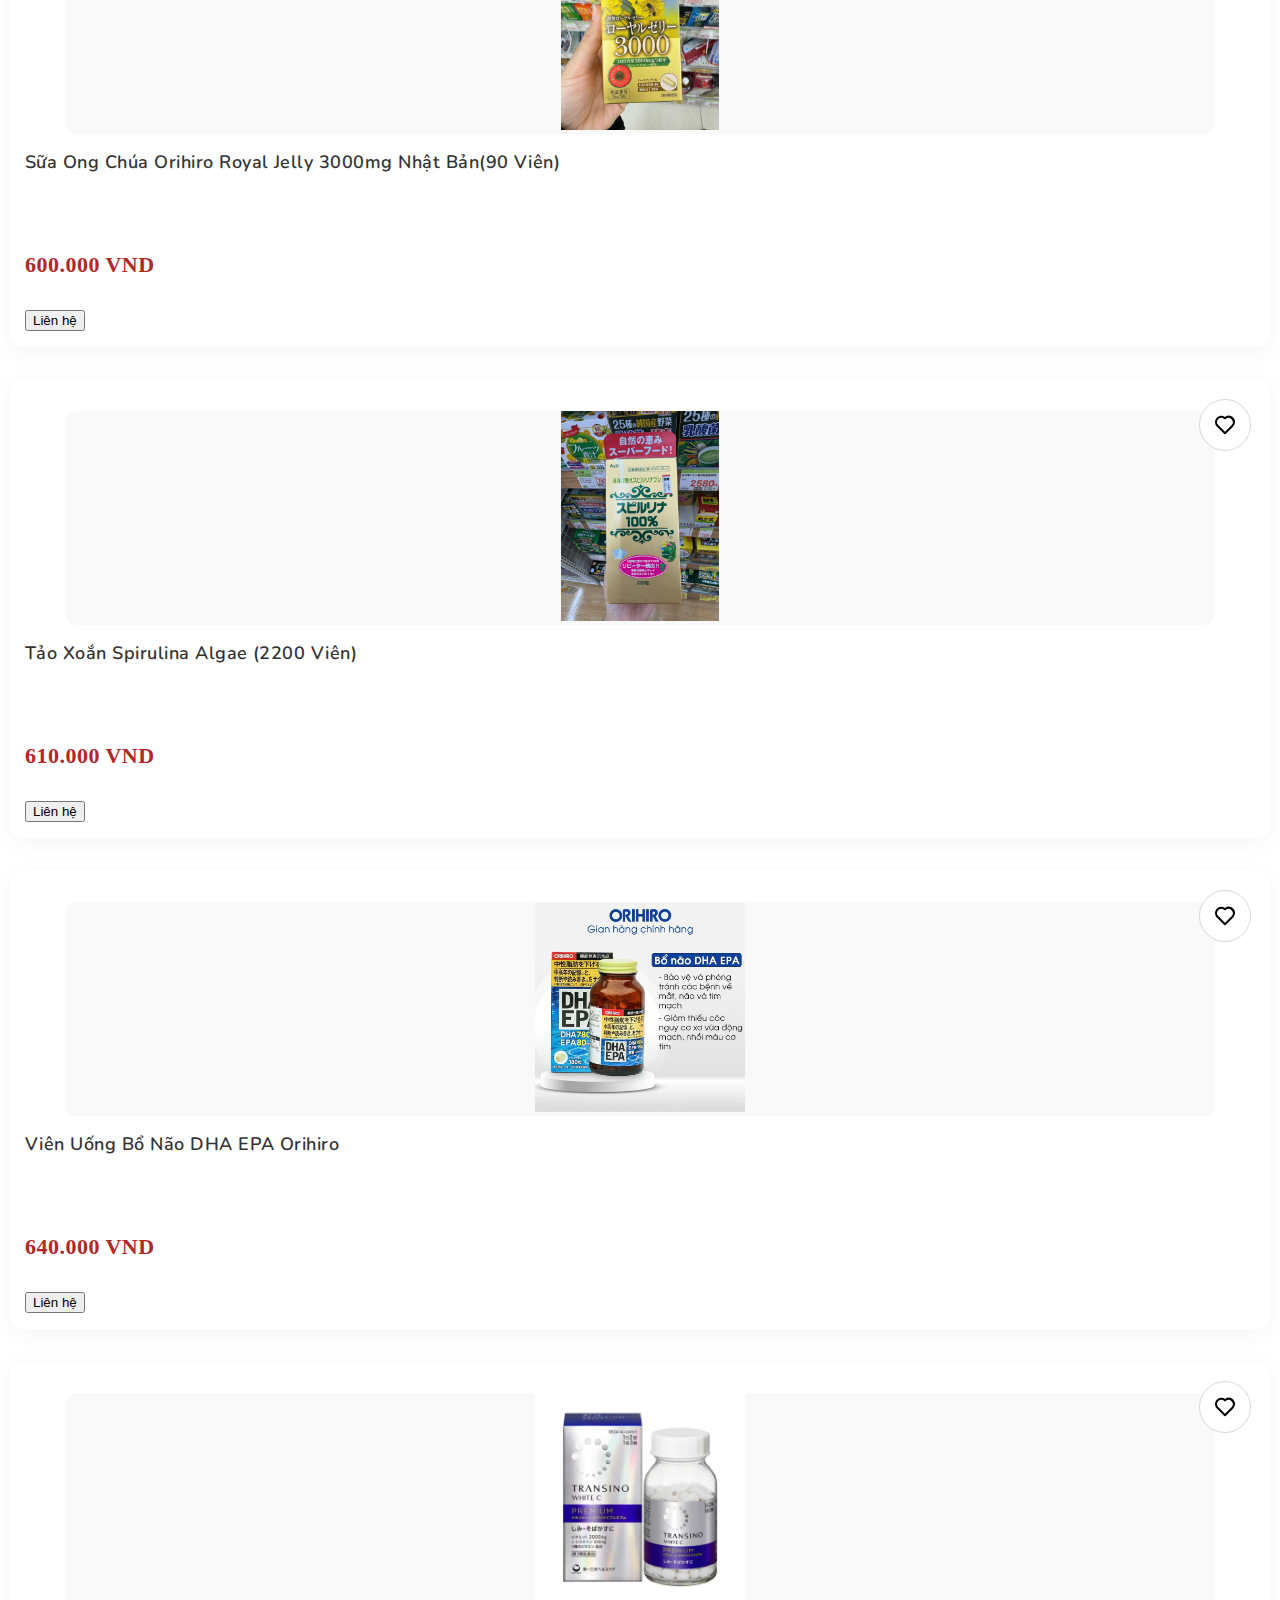
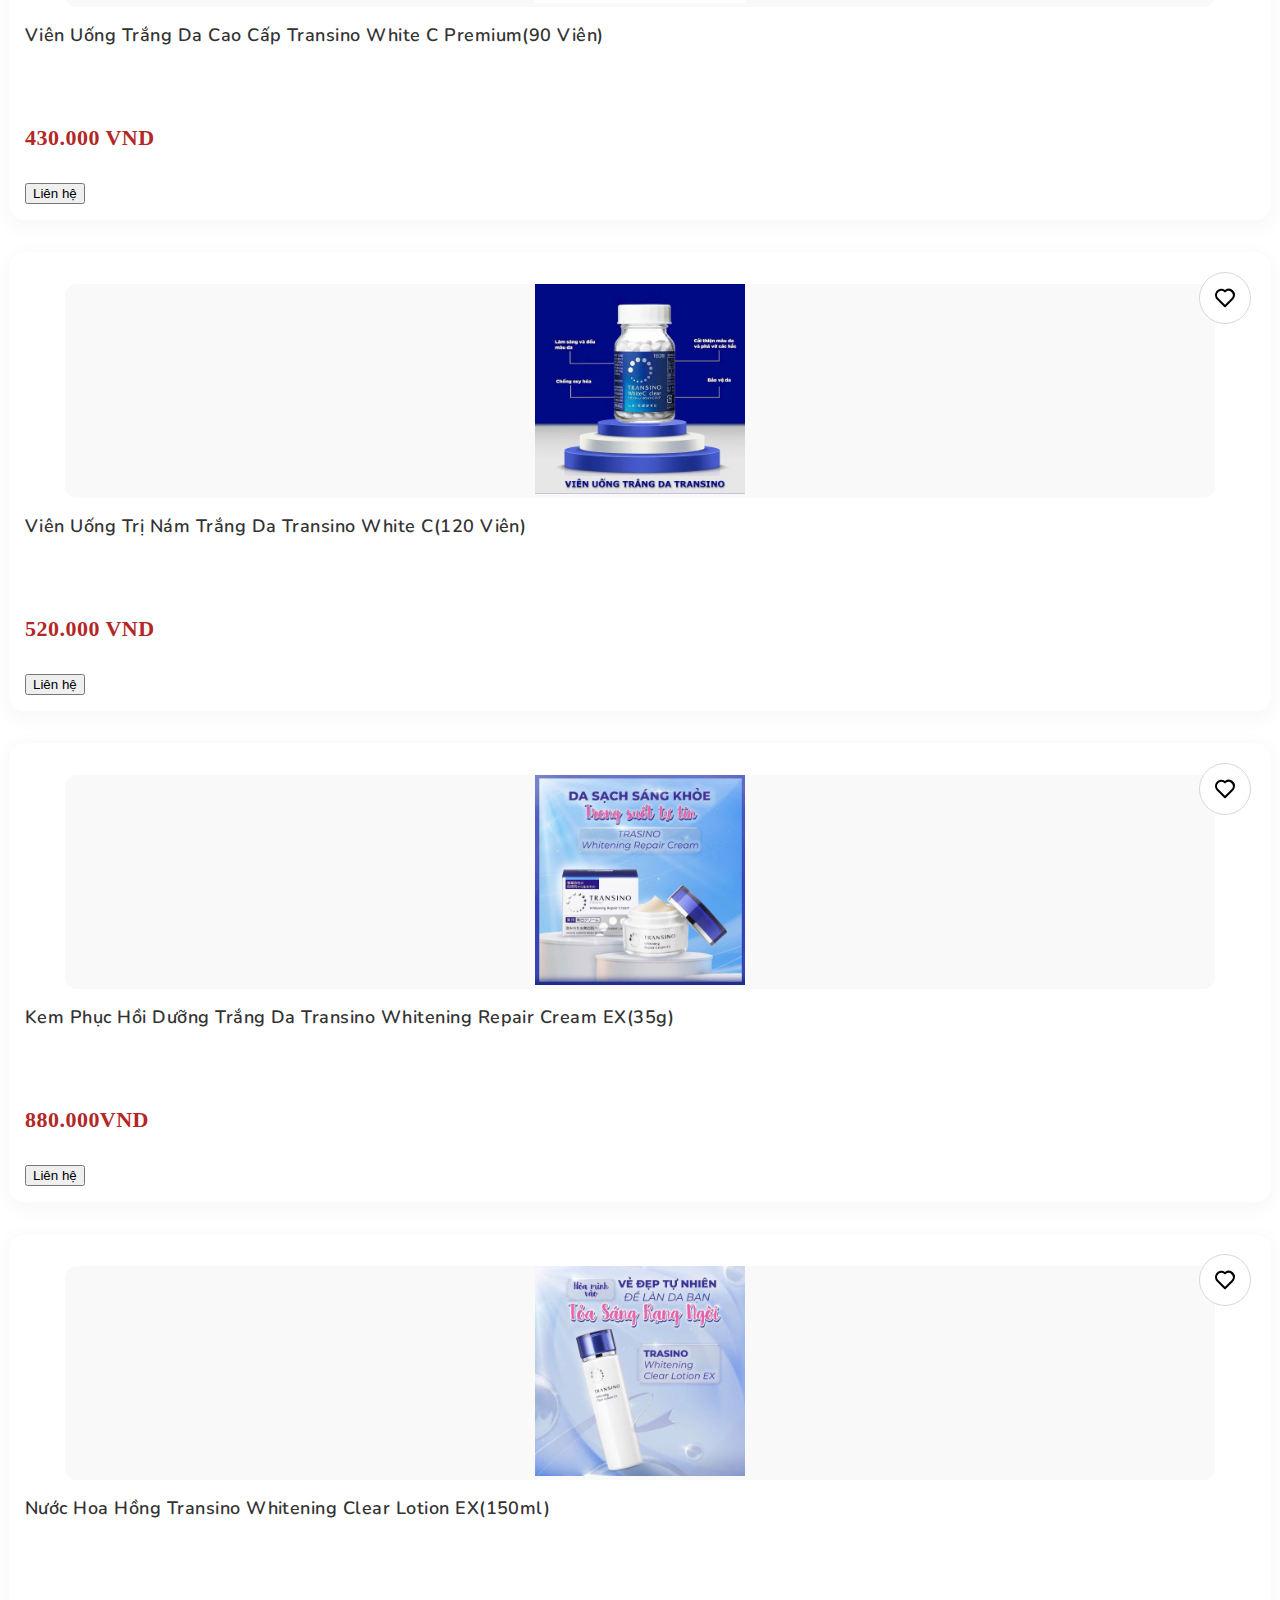
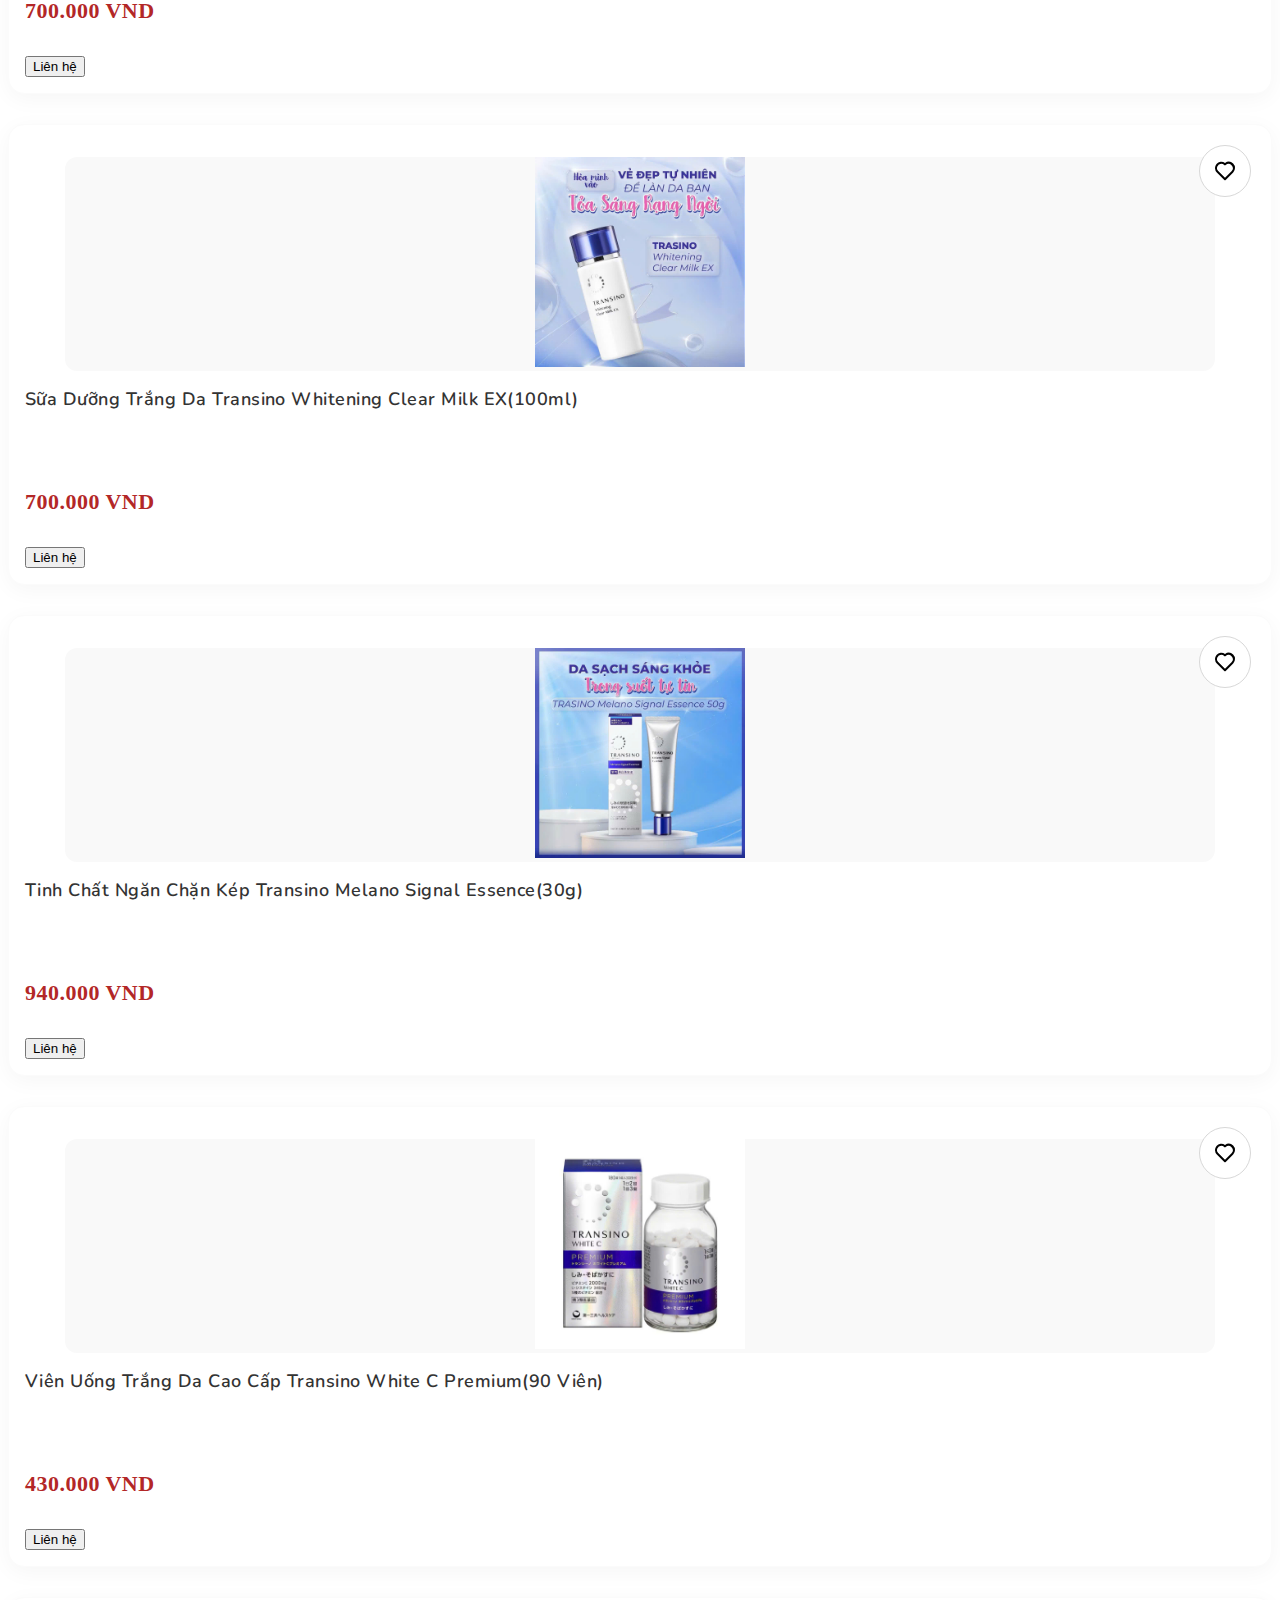
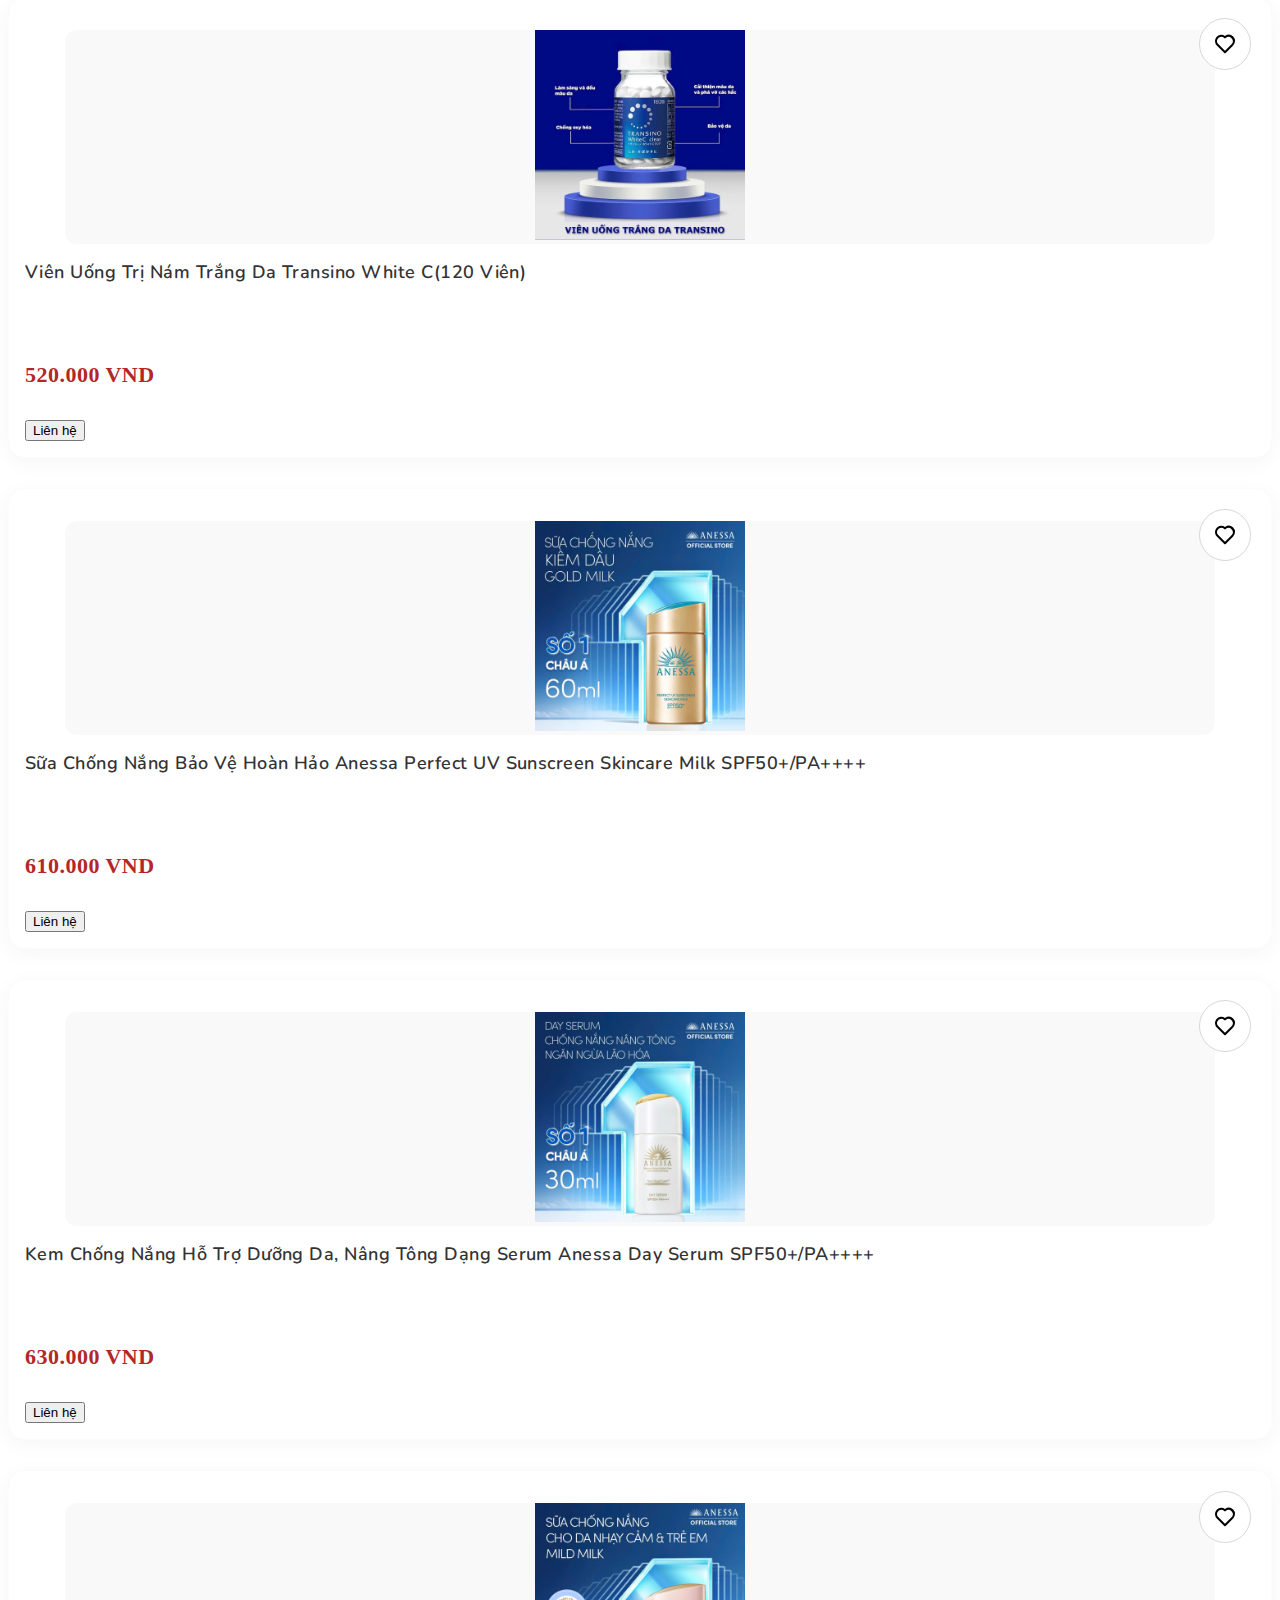
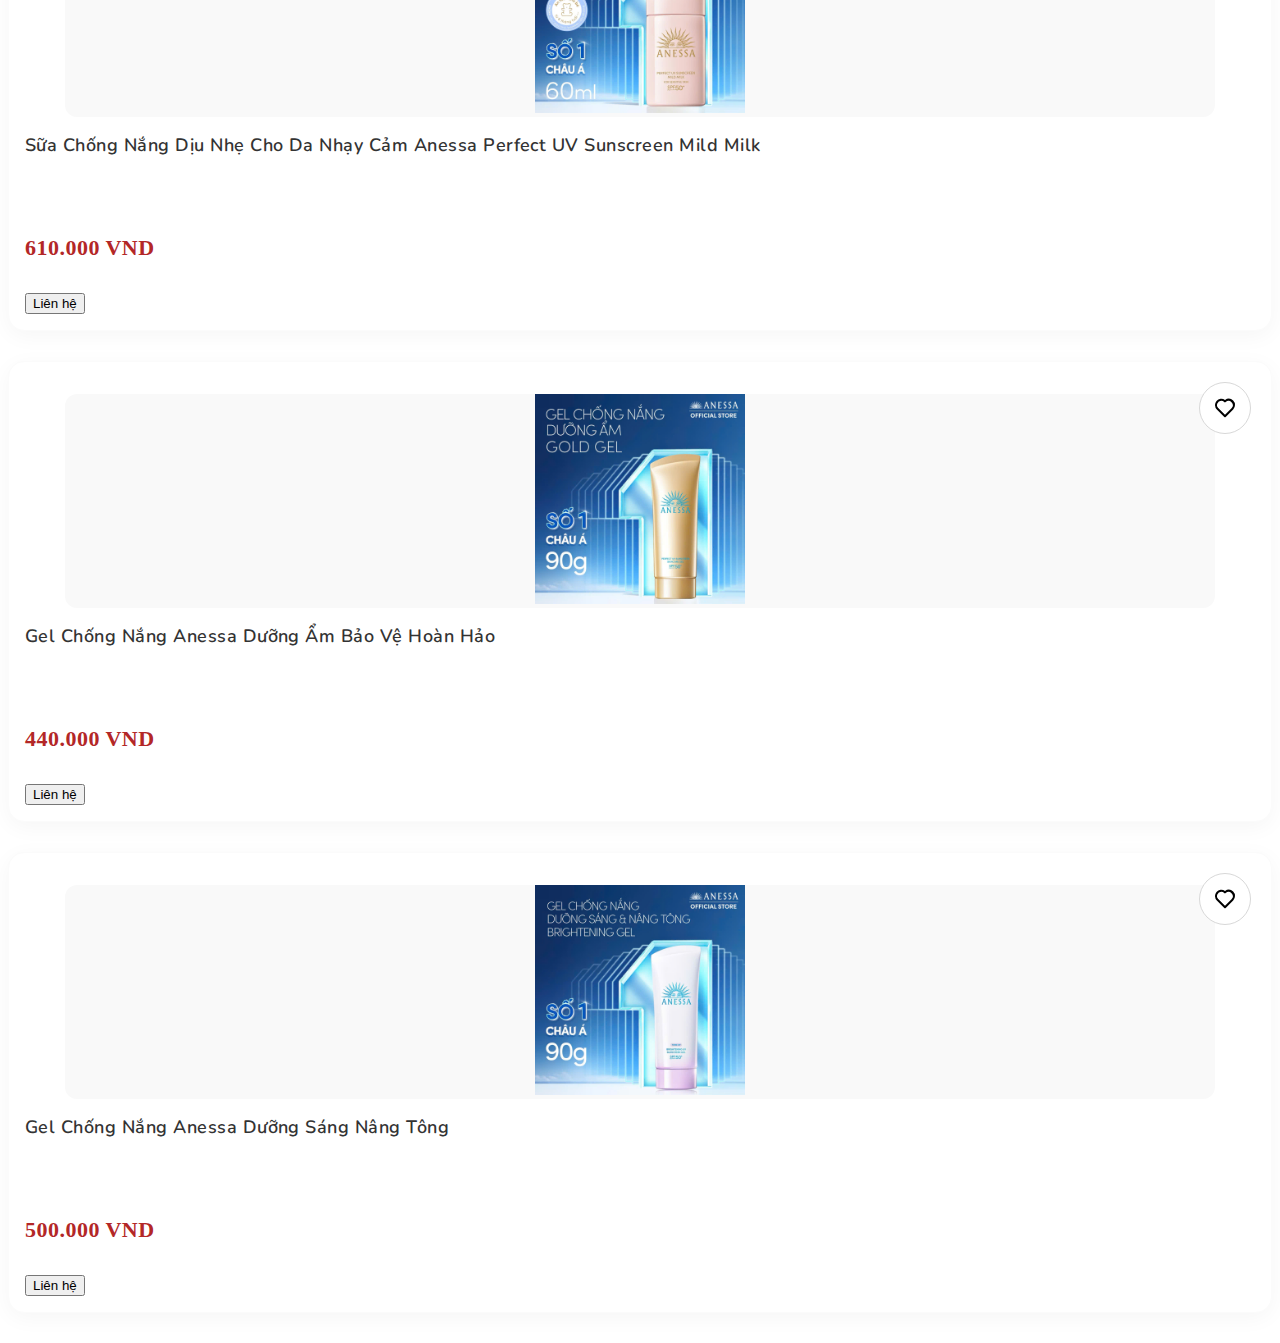
==== commit 2e7135a6: "a" ====
--- a/index.html
+++ b/index.html
@@ -195,7 +195,7 @@
                         </div>
                         <p class="nameID" style="display: none;">ThuocDotQuyNattoKinase</p>
                         <span class="price">410.000 VND</span>
-                        <a href="https://web.facebook.com/thaomin4397" target="_blank">
+                        <a href="https://www.facebook.com/messages/e2ee/t/7212084275578075" target="_blank">
                           <button class="btn btn-primary mt-3">Liên hệ</button>
                         </a>
                       </div>
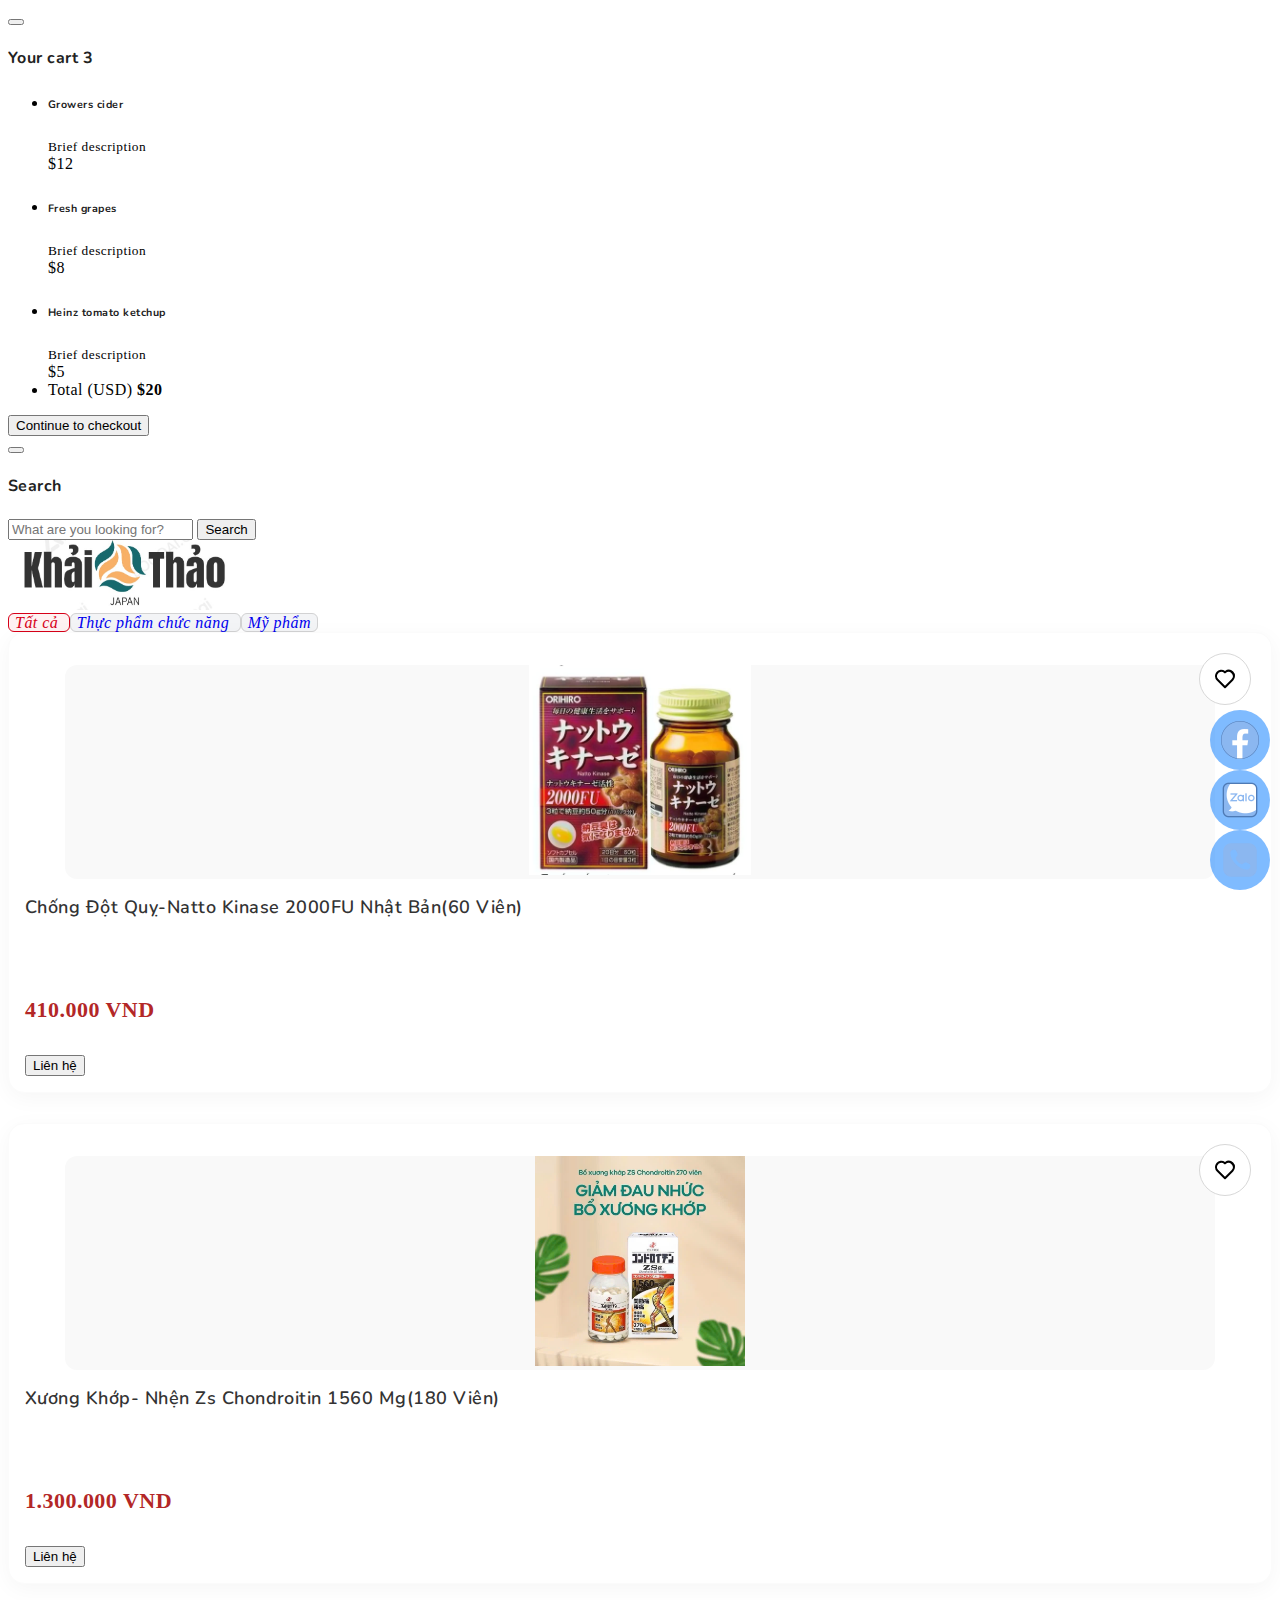
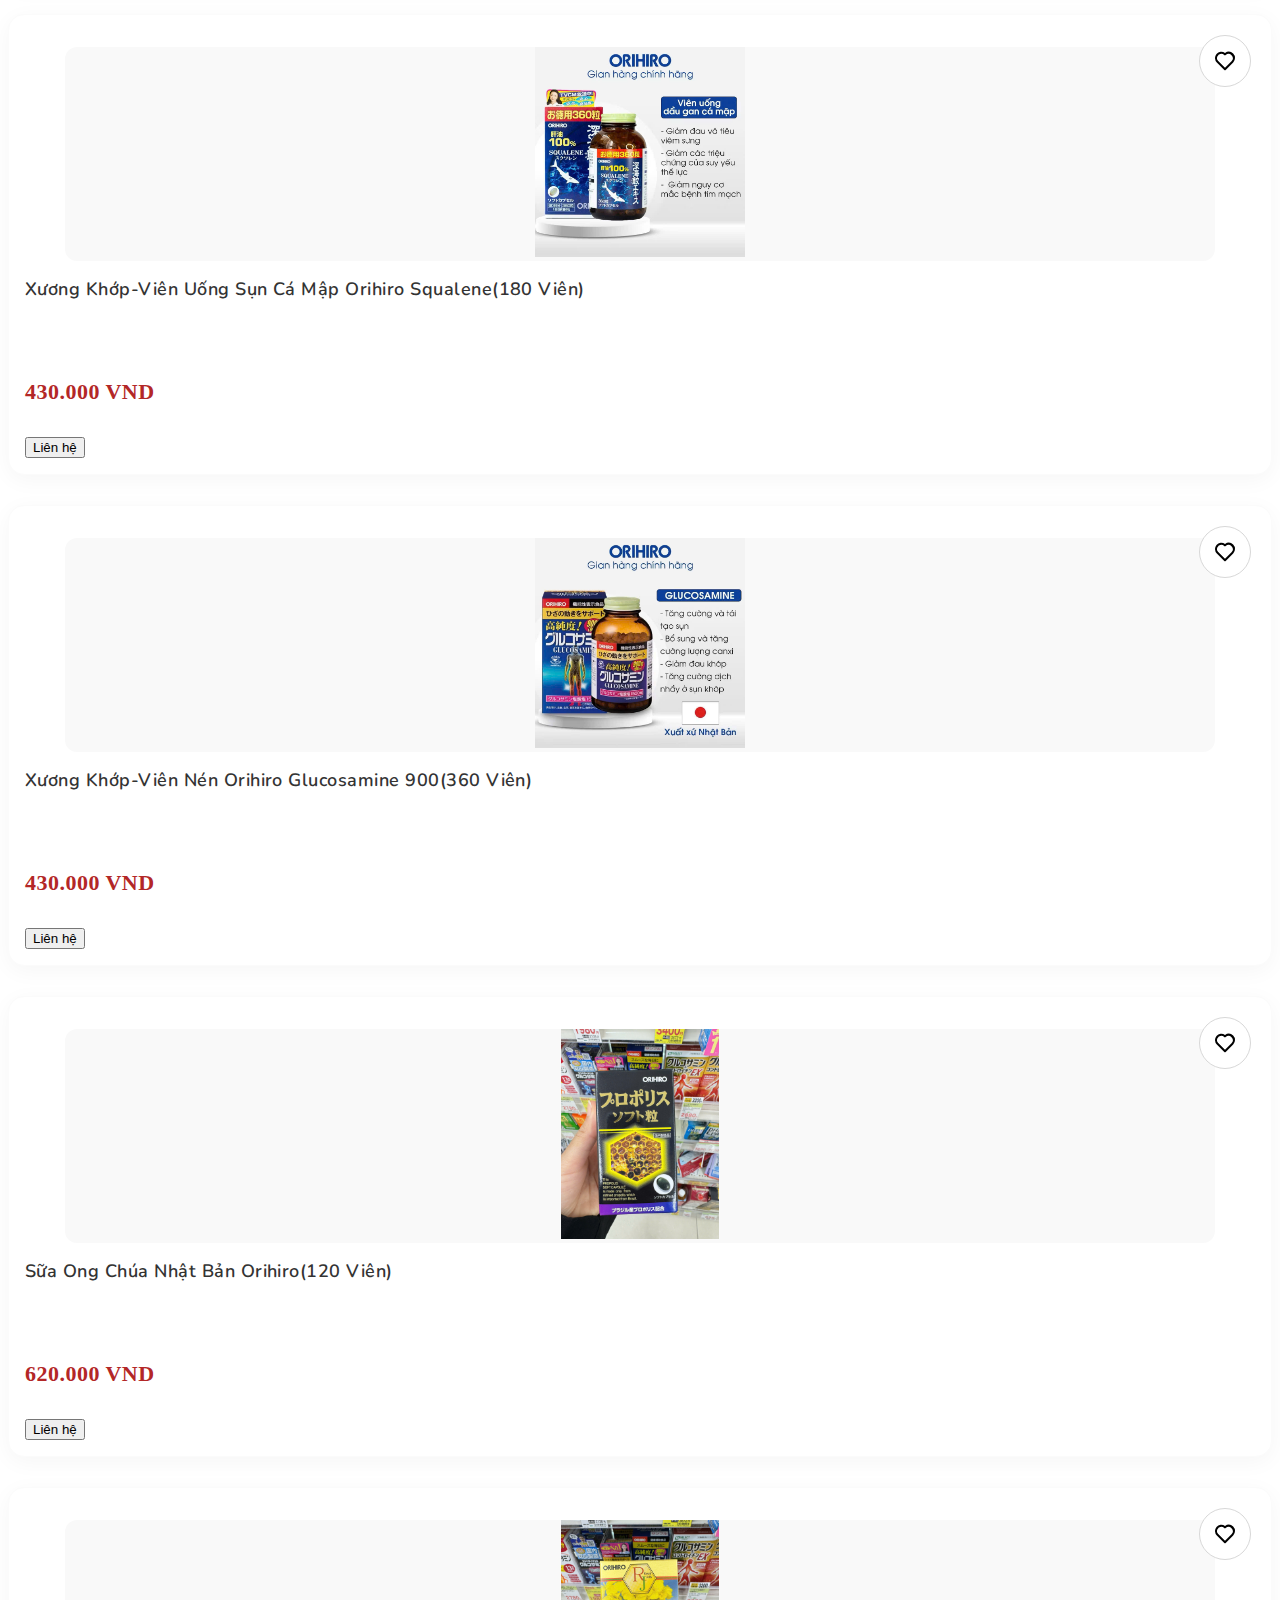
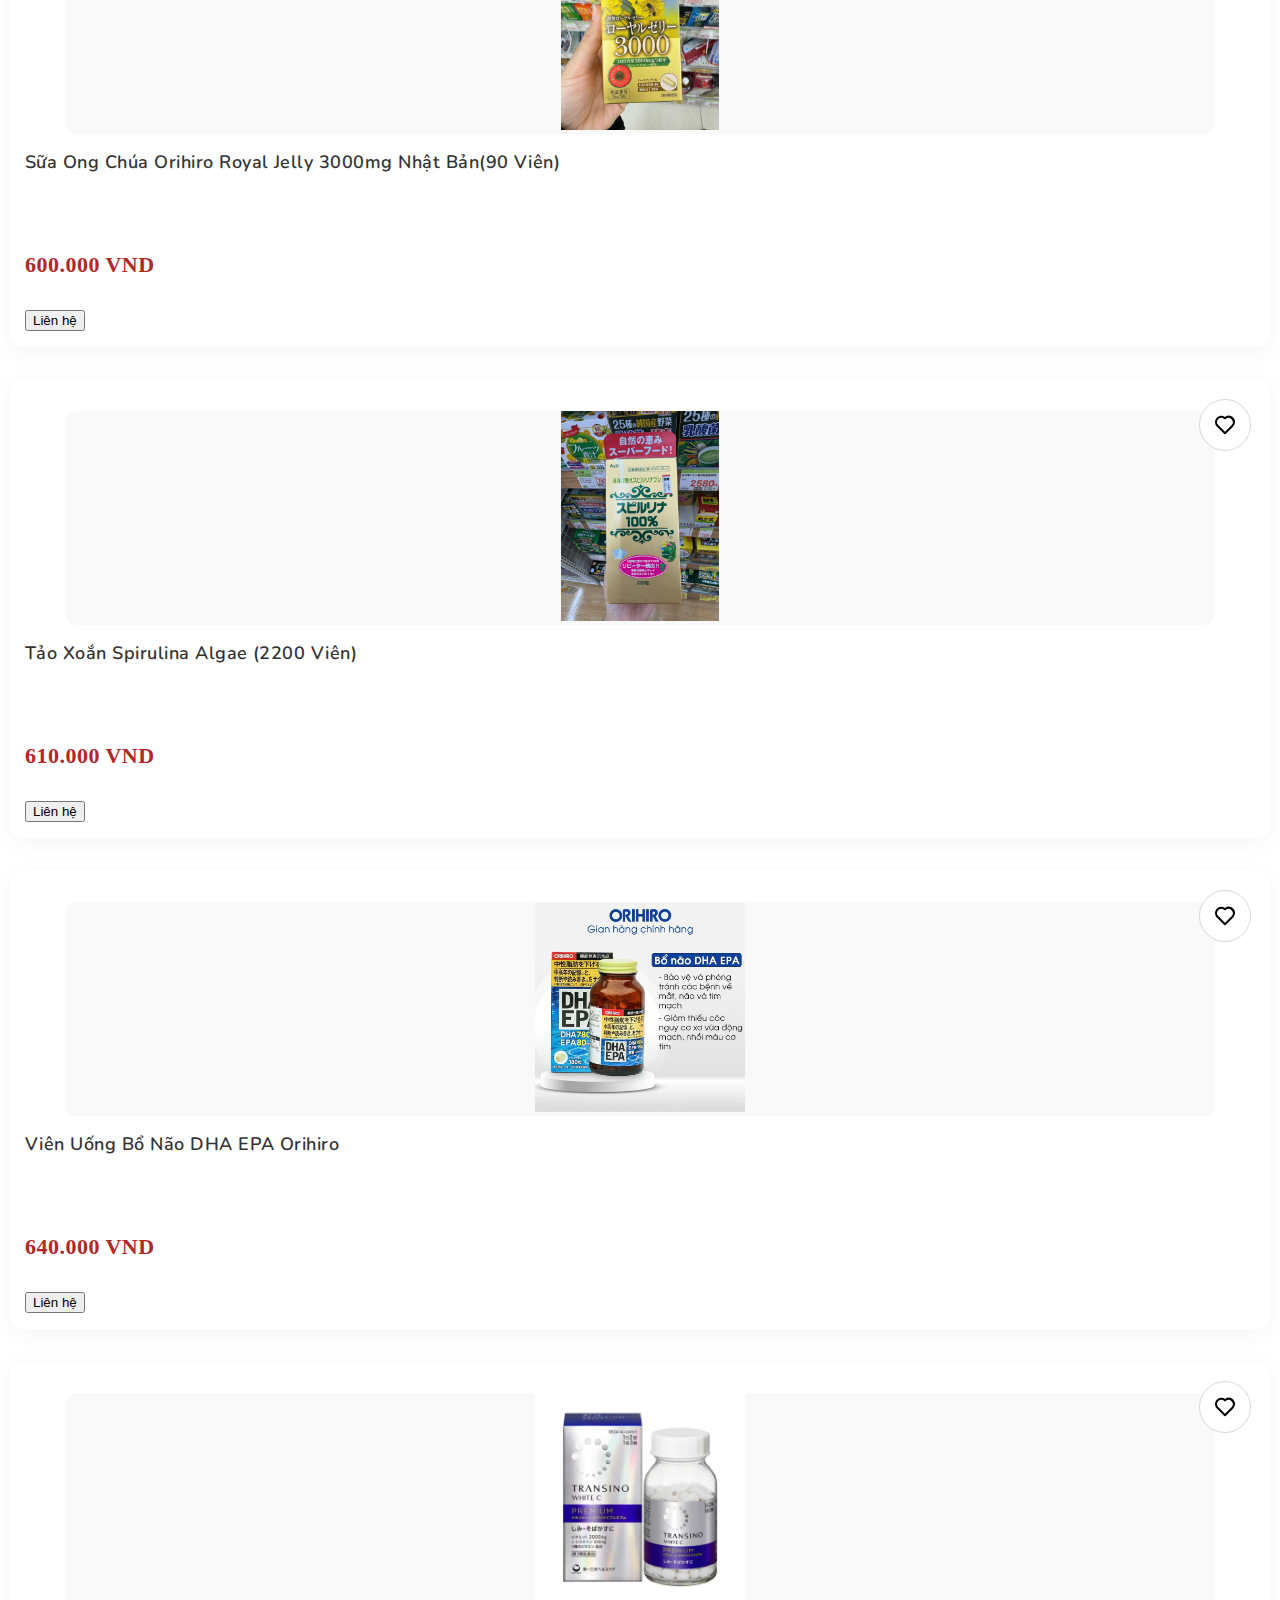
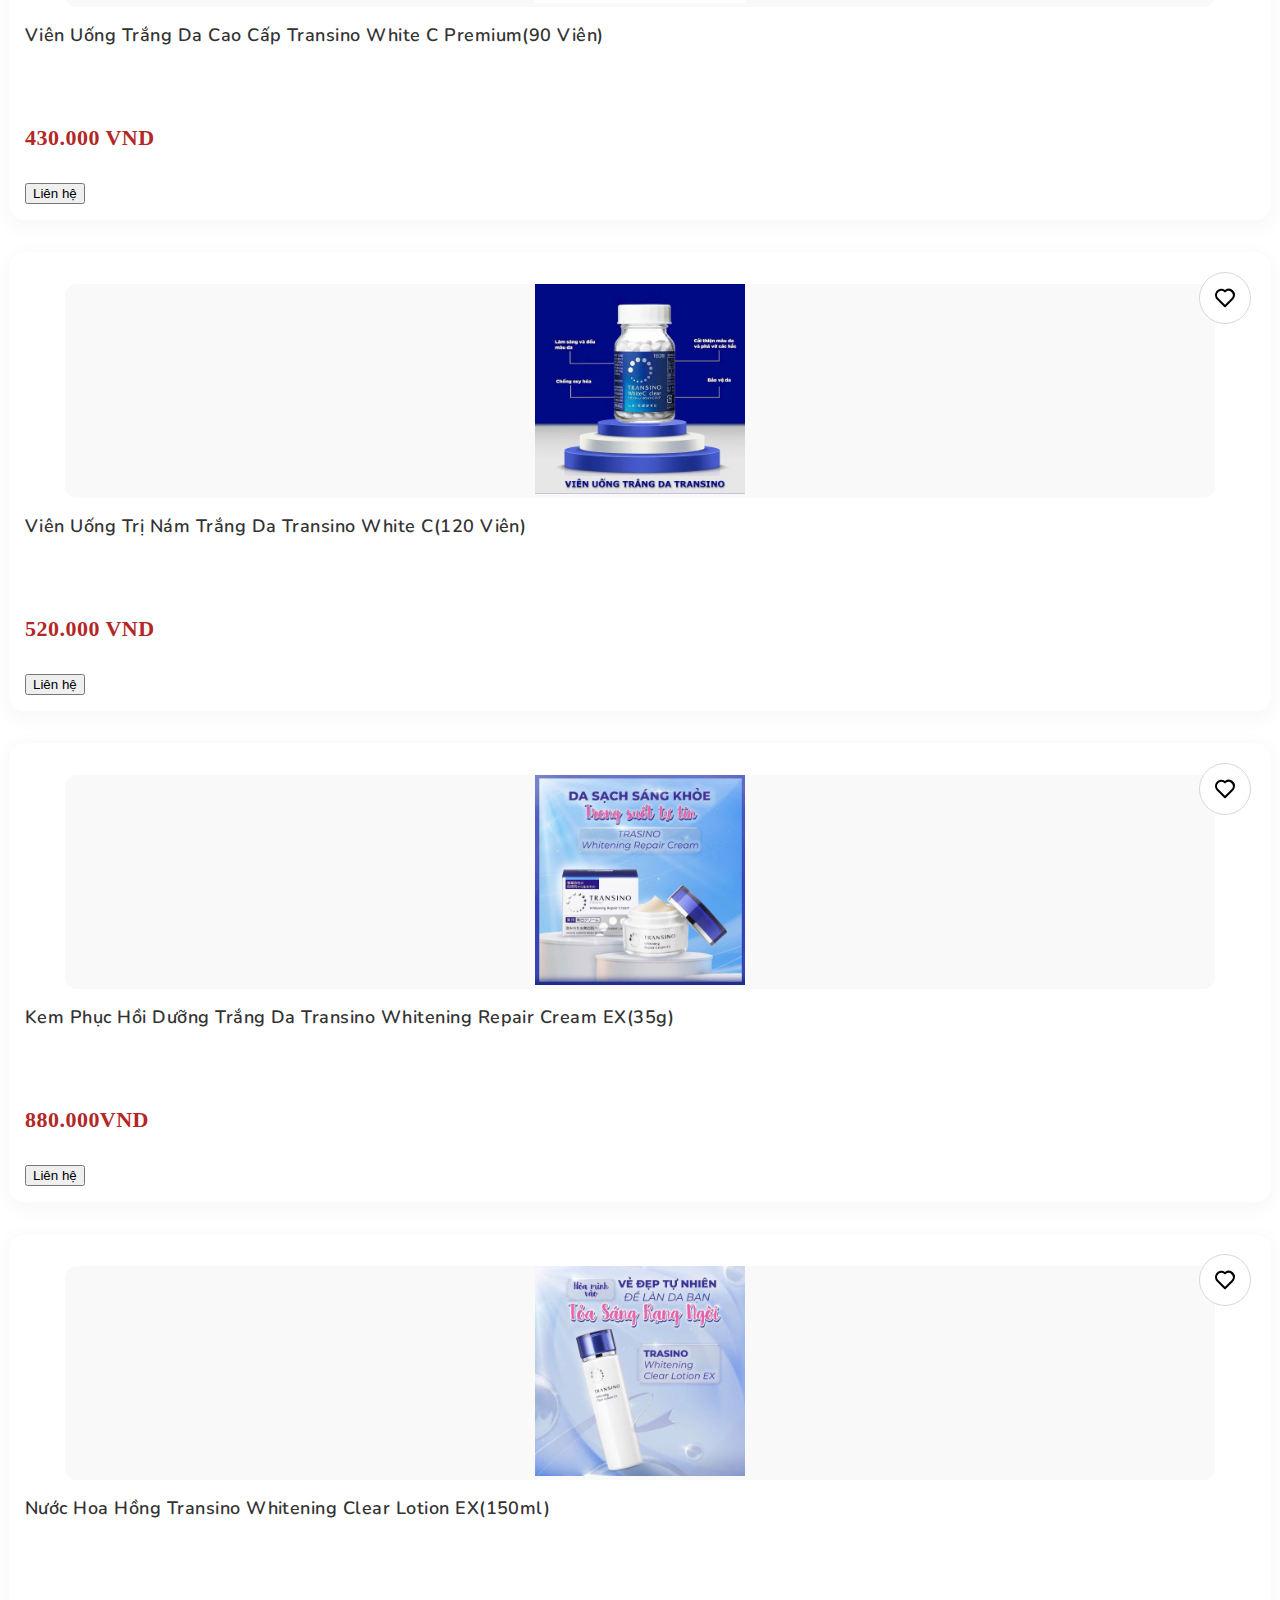
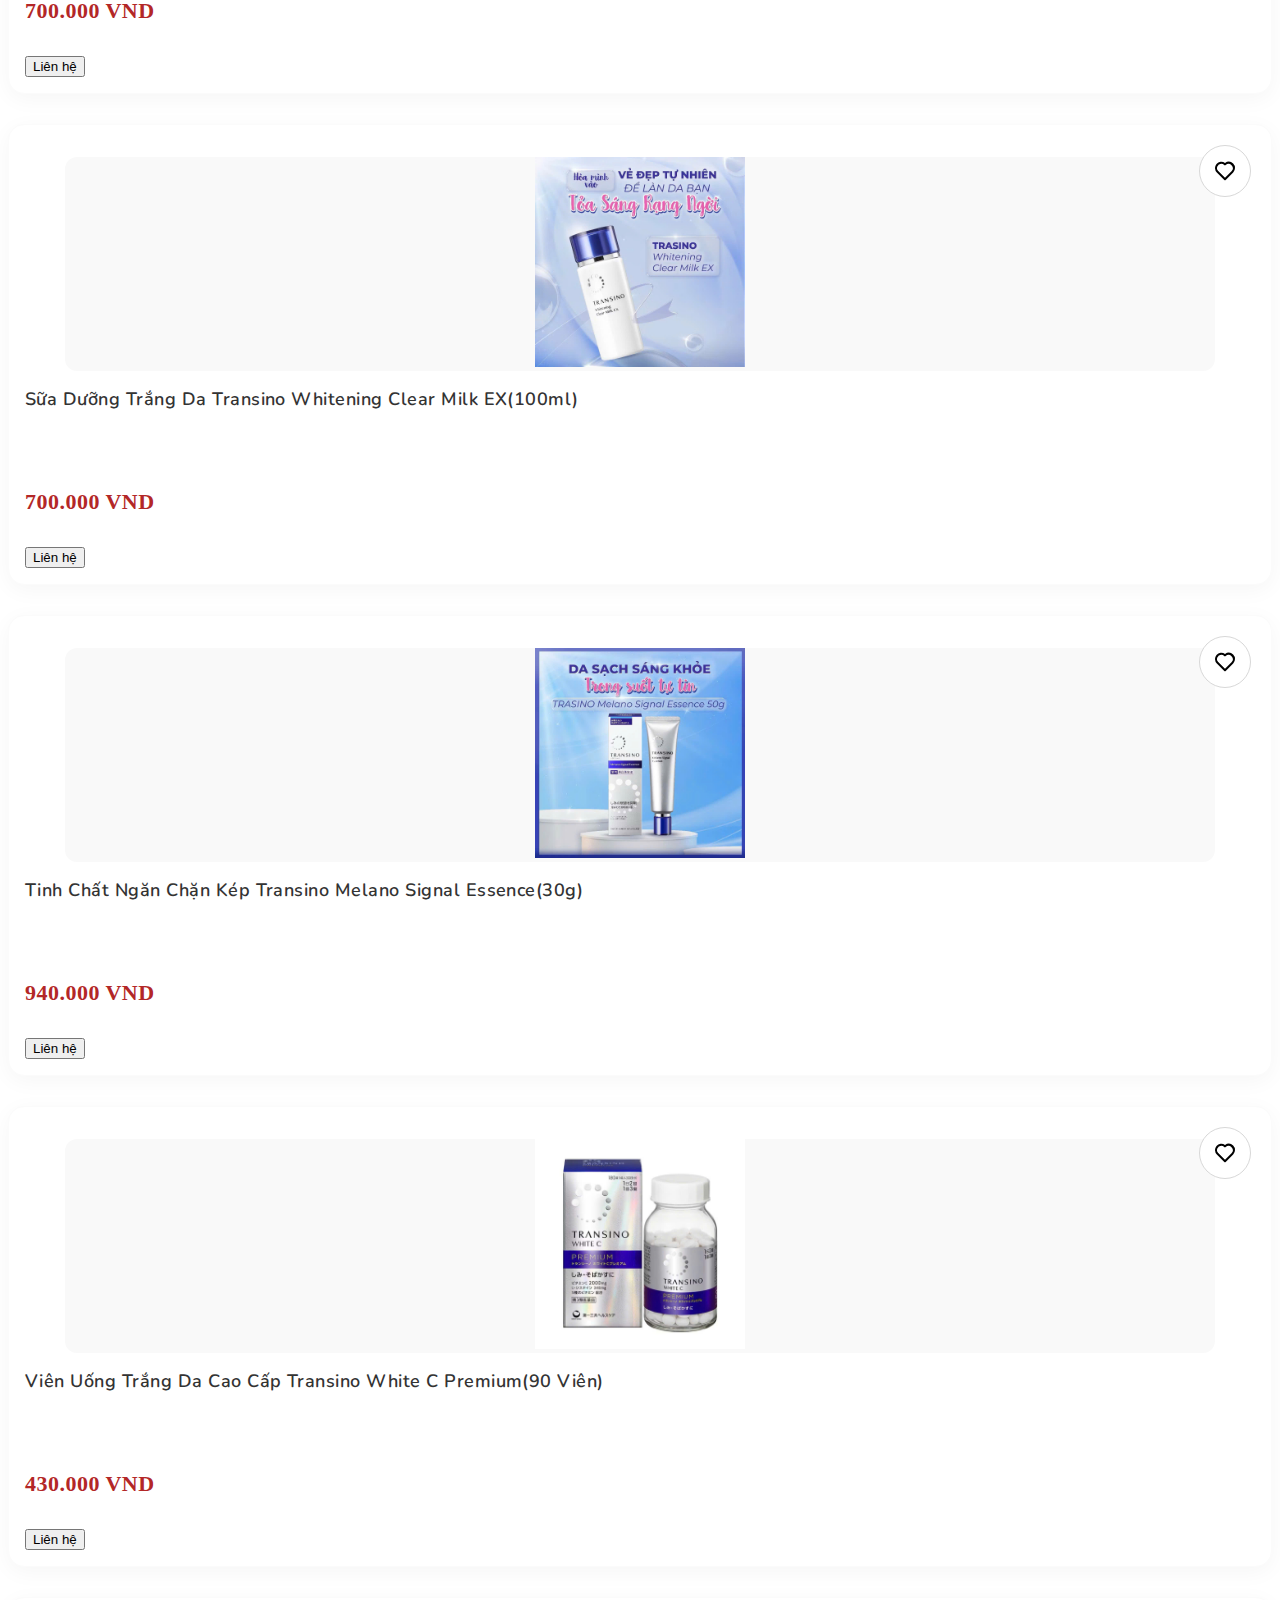
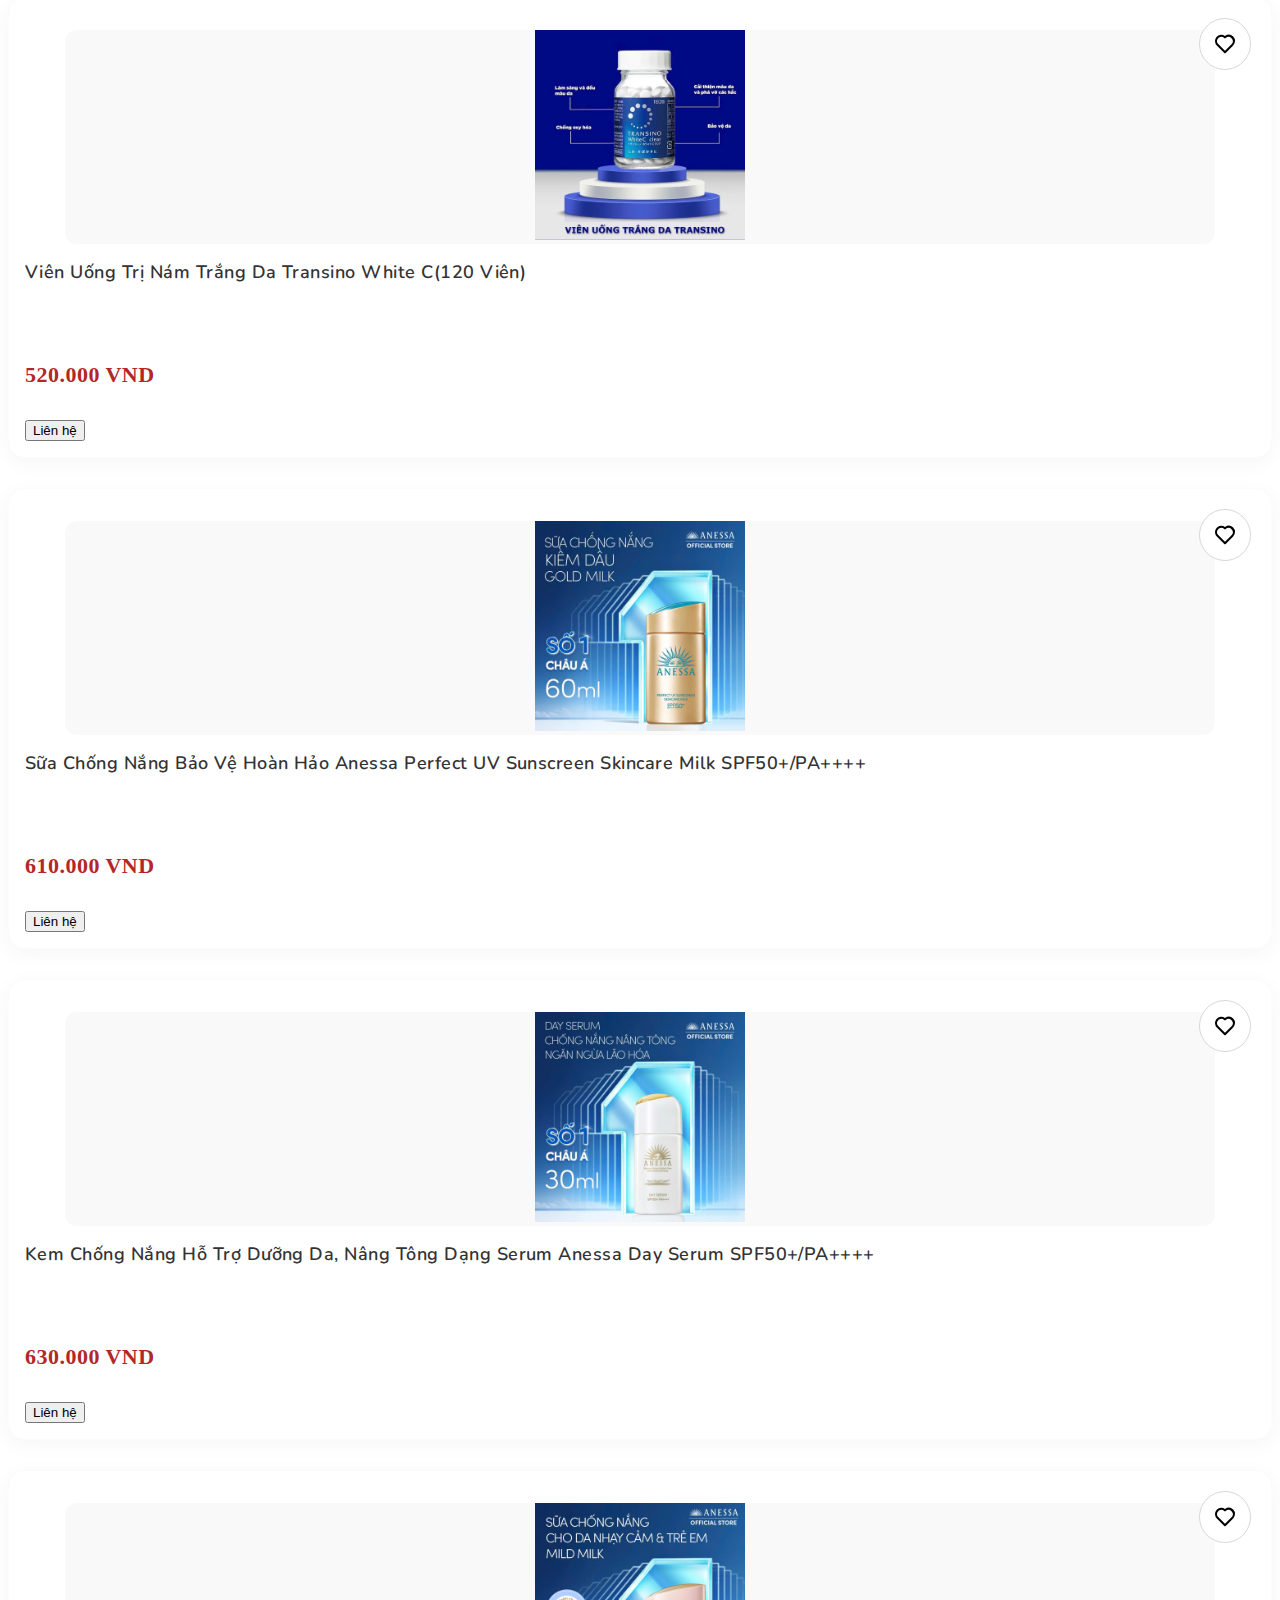
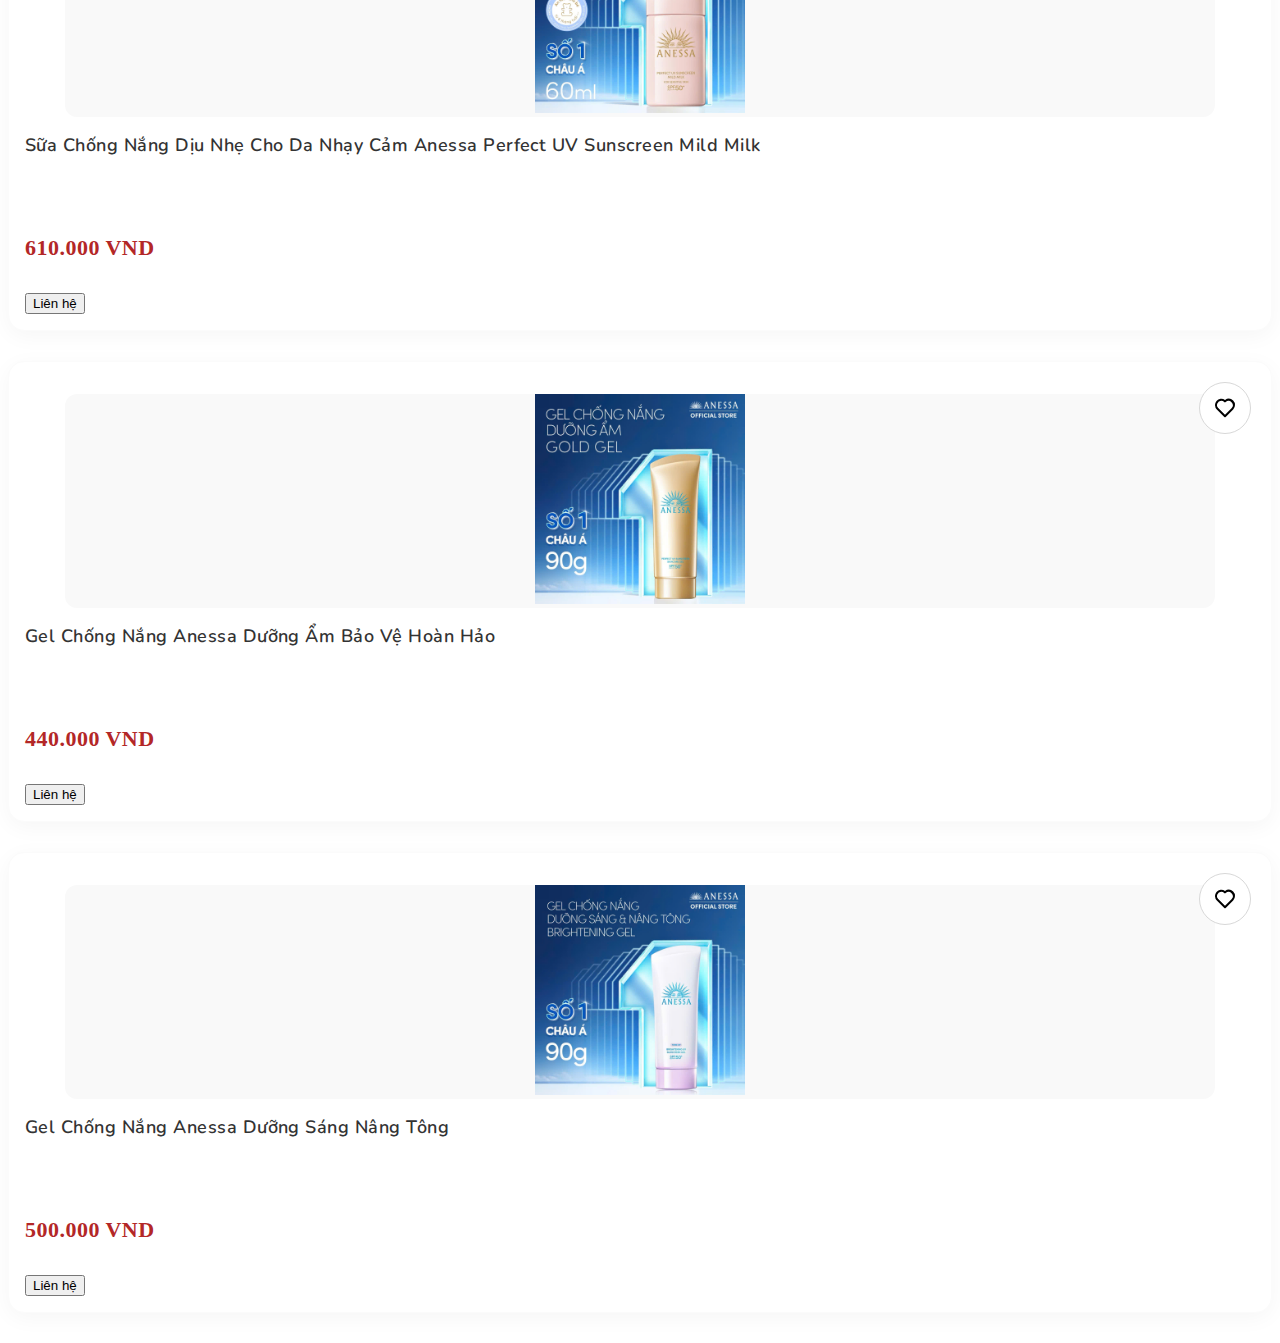
==== commit afb038c5: "ada" ====
--- a/index.html
+++ b/index.html
@@ -19,6 +19,8 @@
     <link rel="preconnect" href="https://fonts.googleapis.com">
     <link rel="preconnect" href="https://fonts.gstatic.com" crossorigin>
     <link href="https://fonts.googleapis.com/css2?family=Nunito:wght@400;700&family=Open+Sans:ital,wght@0,400;0,700;1,400;1,700&display=swap" rel="stylesheet">
+  <link rel="stylesheet" href="https://cdnjs.cloudflare.com/ajax/libs/font-awesome/6.0.0-beta3/css/all.min.css">
+
 
   </head>
   <body>
@@ -216,7 +218,7 @@
                           </div>
                           <p class="nameID" style="display: none;">ThuocKhopXuongNhen</p>
                           <span class="price">1.300.000 VND</span>
-                          <a href="https://web.facebook.com/thaomin4397" target="_blank">
+                          <a href="https://www.facebook.com/messages/e2ee/t/7212084275578075" target="_blank">
                             <button class="btn btn-primary mt-3">Liên hệ</button>
                           </a>
                         </div>
@@ -237,7 +239,7 @@
                           </div>
                           <p class="nameID" style="display: none;">Suncamapnhatban</p>
                           <span class="price">430.000 VND</span>
-                          <a href="https://web.facebook.com/thaomin4397" target="_blank">
+                          <a href="https://www.facebook.com/messages/e2ee/t/7212084275578075" target="_blank">
                             <button class="btn btn-primary mt-3">Liên hệ</button>
                           </a>
                         </div>
@@ -258,7 +260,7 @@
                           </div>
                           <p class="nameID" style="display: none;">Viennenglucosaminenhatban</p>
                           <span class="price">430.000 VND</span>
-                          <a href="https://web.facebook.com/thaomin4397" target="_blank">
+                          <a href="https://www.facebook.com/messages/e2ee/t/7212084275578075" target="_blank">
                             <button class="btn btn-primary mt-3">Liên hệ</button>
                           </a>
                         </div>
@@ -283,7 +285,7 @@
                           </div>
                           <p class="nameID" style="display: none;">Suaongchuanhatbanohiro</p>
                           <span class="price">620.000 VND</span>
-                          <a href="https://web.facebook.com/thaomin4397" target="_blank">
+                          <a href="https://www.facebook.com/messages/e2ee/t/7212084275578075" target="_blank">
                             <button class="btn btn-primary mt-3">Liên hệ</button>
                           </a>
                         </div>
@@ -304,7 +306,7 @@
                           </div>
                           <p class="nameID" style="display: none;">Suaongchuanhatbanohiroroyal</p>
                           <span class="price">600.000 VND</span>
-                          <a href="https://web.facebook.com/thaomin4397" target="_blank">
+                          <a href="https://www.facebook.com/messages/e2ee/t/7212084275578075" target="_blank">
                             <button class="btn btn-primary mt-3">Liên hệ</button>
                           </a>
                         </div>
@@ -326,7 +328,7 @@
                           </div>
                           <p class="nameID" style="display: none;">Taoxoannhatban</p>
                           <span class="price">610.000 VND</span>
-                          <a href="https://web.facebook.com/thaomin4397" target="_blank">
+                          <a href="https://www.facebook.com/messages/e2ee/t/7212084275578075" target="_blank">
                             <button class="btn btn-primary mt-3">Liên hệ</button>
                           </a>
                         </div>
@@ -347,7 +349,7 @@
                           </div>
                           <p class="nameID" style="display: none;">VienuongbonaoDHAEPA</p>
                           <span class="price">640.000 VND</span>
-                          <a href="https://web.facebook.com/thaomin4397" target="_blank">
+                          <a href="https://www.facebook.com/messages/e2ee/t/7212084275578075" target="_blank">
                             <button class="btn btn-primary mt-3">Liên hệ</button>
                           </a>
                         </div>
@@ -368,7 +370,7 @@
                           </div>
                           <p class="nameID" style="display: none;">TransinowwhiteCpremium</p>
                           <span class="price">430.000 VND</span>
-                          <a href="https://web.facebook.com/thaomin4397" target="_blank">
+                          <a href="https://www.facebook.com/messages/e2ee/t/7212084275578075" target="_blank">
                             <button class="btn btn-primary mt-3">Liên hệ</button>
                           </a>
                         </div>
@@ -391,7 +393,7 @@
                           </div>
                           <p class="nameID" style="display: none;">TransinowwhiteCclear</p>
                           <span class="price">520.000 VND</span>
-                          <a href="https://web.facebook.com/thaomin4397" target="_blank">
+                          <a href="https://www.facebook.com/messages/e2ee/t/7212084275578075" target="_blank">
                             <button class="btn btn-primary mt-3">Liên hệ</button>
                           </a>
                         </div>
@@ -414,7 +416,7 @@
                           </div>
                           <p class="nameID" style="display: none;">KemduonngtransinoWhiteningRepairCreamEX</p>
                           <span class="price">880.000VND</span>
-                          <a href="https://web.facebook.com/thaomin4397" target="_blank">
+                          <a href="https://www.facebook.com/messages/e2ee/t/7212084275578075" target="_blank">
                             <button class="btn btn-primary mt-3">Liên hệ</button>
                           </a>
                         </div>
@@ -435,7 +437,7 @@
                           </div>
                           <p class="nameID" style="display: none;">NuochoahongtransinowhiteningclearlotinonEX</p>
                           <span class="price">700.000 VND</span>
-                          <a href="https://web.facebook.com/thaomin4397" target="_blank">
+                          <a href="https://www.facebook.com/messages/e2ee/t/7212084275578075" target="_blank">
                             <button class="btn btn-primary mt-3">Liên hệ</button>
                           </a>
                         </div>
@@ -456,7 +458,7 @@
                           </div>
                           <p class="nameID" style="display: none;">SuaduongtransinowhiteningclearmilkEX</p>
                           <span class="price">700.000 VND</span>
-                          <a href="https://web.facebook.com/thaomin4397" target="_blank">
+                          <a href="https://www.facebook.com/messages/e2ee/t/7212084275578075" target="_blank">
                             <button class="btn btn-primary mt-3">Liên hệ</button>
                           </a>
                         </div>
@@ -480,7 +482,7 @@
                           </div>
                           <p class="nameID" style="display: none;">Tinhchatnguanamtransinomelanosignalessence</p>
                           <span class="price">940.000 VND</span>
-                          <a href="https://web.facebook.com/thaomin4397" target="_blank">
+                          <a href="https://www.facebook.com/messages/e2ee/t/7212084275578075" target="_blank">
                             <button class="btn btn-primary mt-3">Liên hệ</button>
                           </a>
                         </div>
@@ -501,7 +503,7 @@
                           </div>
                           <p class="nameID" style="display: none;">TransinowwhiteCpremium</p>
                           <span class="price">430.000 VND</span>
-                          <a href="https://web.facebook.com/thaomin4397" target="_blank">
+                          <a href="https://www.facebook.com/messages/e2ee/t/7212084275578075" target="_blank">
                             <button class="btn btn-primary mt-3">Liên hệ</button>
                           </a>
                         </div>
@@ -524,7 +526,7 @@
                           </div>
                           <p class="nameID" style="display: none;">TransinowwhiteCclear</p>
                           <span class="price">520.000 VND</span>
-                          <a href="https://web.facebook.com/thaomin4397" target="_blank">
+                          <a href="https://www.facebook.com/messages/e2ee/t/7212084275578075" target="_blank">
                             <button class="btn btn-primary mt-3">Liên hệ</button>
                           </a>
                         </div>
@@ -545,7 +547,7 @@
                           </div>
                           <p class="nameID" style="display: none;">SuachongnanganessaPerfectUVSunscreenSkincareMilk</p>
                           <span class="price">610.000 VND</span>
-                          <a href="https://web.facebook.com/thaomin4397" target="_blank">
+                          <a href="https://www.facebook.com/messages/e2ee/t/7212084275578075" target="_blank">
                             <button class="btn btn-primary mt-3">Liên hệ</button>
                           </a>
                         </div>
@@ -566,7 +568,7 @@
                           </div>
                           <p class="nameID" style="display: none;">SuachongnanganessaDaySerum</p>
                           <span class="price">630.000 VND</span>
-                          <a href="https://web.facebook.com/thaomin4397" target="_blank">
+                          <a href="https://www.facebook.com/messages/e2ee/t/7212084275578075" target="_blank">
                             <button class="btn btn-primary mt-3">Liên hệ</button>
                           </a>
                         </div>
@@ -587,7 +589,7 @@
                           </div>
                           <p class="nameID" style="display: none;">SuachongnanganessaPerfectUVSunscreenMildMilk</p>
                           <span class="price">610.000 VND</span>
-                          <a href="https://web.facebook.com/thaomin4397" target="_blank">
+                          <a href="https://www.facebook.com/messages/e2ee/t/7212084275578075" target="_blank">
                             <button class="btn btn-primary mt-3">Liên hệ</button>
                           </a>
                         </div>
@@ -608,7 +610,7 @@
                           </div>
                           <p class="nameID" style="display: none;">Kemchongnanganessathuong</p>
                           <span class="price">440.000 VND</span>
-                          <a href="https://web.facebook.com/thaomin4397" target="_blank">
+                          <a href="https://www.facebook.com/messages/e2ee/t/7212084275578075" target="_blank">
                             <button class="btn btn-primary mt-3">Liên hệ</button>
                           </a>
                         </div>
@@ -629,7 +631,7 @@
                           </div>
                           <p class="nameID" style="display: none;">Kemchongnanganessanangtone</p>
                           <span class="price">500.000 VND</span>
-                          <a href="https://web.facebook.com/thaomin4397" target="_blank">
+                          <a href="https://www.facebook.com/messages/e2ee/t/7212084275578075" target="_blank">
                             <button class="btn btn-primary mt-3">Liên hệ</button>
                           </a>
                         </div>
@@ -639,8 +641,6 @@
                   </div>
                 </div>
 
-            
-                
               </div>
             </div>
 
@@ -648,6 +648,22 @@
         </div>
       </div>
     </section>
+
+
+  <!-- Biểu tượng điện thoại -->
+  <a href="tel:0346177905" class="phone-icon" title="Gọi ngay">
+    <img src="images/productImg/phoneIcon.png" alt="Điện thoại">
+  </a>
+
+  <!-- Biểu tượng Zalo không có nền tròn -->
+  <a href="https://zalo.me/0346177905" class="zalo-icon" title="Liên hệ Zalo">
+    <img src="images/productImg/zaloIcon.png" alt="Zalo">
+  </a>
+
+  <!-- Biểu tượng Facebook -->
+  <a href="fb-messenger://user-thread/thaomin4397" class="facebook-icon" title="Liên hệ Facebook">
+    <img src="images/productImg/faceIcon.png" alt="Facebook">
+  </a>
 
     <script src="js/jquery-1.11.0.min.js"></script>
     <script src="https://cdn.jsdelivr.net/npm/swiper@9/swiper-bundle.min.js"></script>
--- a/style.css
+++ b/style.css
@@ -748,4 +748,130 @@
   .product-thumbnail-slider {
     height: 740px;
   }
-}+}
+/* CSS chung cho biểu tượng liên hệ */
+.phone-icon, .zalo-icon, .facebook-icon {
+  position: fixed;
+  z-index: 1000;
+  cursor: pointer;
+}
+
+/* Vị trí của biểu tượng điện thoại */
+.phone-icon {
+  bottom: 20px;
+  right: 20px;
+  width: 40px;   /* Kích thước của biểu tượng điện thoại */
+  height: 40px;
+}
+
+/* Biểu tượng Zalo không có background */
+.zalo-icon {
+  bottom: 80px; /* Đặt biểu tượng Zalo phía trên biểu tượng điện thoại */
+  right: 20px;
+  z-index: 1000;
+  width: 40px;   /* Kích thước của biểu tượng Zalo */
+  height: 40px;
+}
+
+/* Biểu tượng Facebook */
+.facebook-icon {
+  bottom: 140px; /* Đặt biểu tượng Facebook phía trên biểu tượng Zalo */
+  right: 20px;
+  z-index: 1000;
+  width: 40px;   /* Kích thước của biểu tượng Facebook */
+  height: 40px;
+}
+
+/* Hiệu ứng cho vòng tròn bao quanh biểu tượng điện thoại */
+.phone-icon::before {
+  content: '';
+  position: absolute;
+  top: 50%;
+  left: 50%;
+  transform: translate(-50%, -50%) scale(0.6);
+  width: 100px; /* Đường kính vòng tròn */
+  height: 100px; /* Đường kính vòng tròn */
+  background-color: rgba(0, 120, 255, 0.5); /* Màu nền vòng tròn */
+  border-radius: 50%;
+  z-index: -1;
+  animation: pulse 2s infinite ease-in-out; /* Thêm hiệu ứng pulse */
+}
+
+/* Hiệu ứng cho vòng tròn bao quanh biểu tượng Zalo */
+.zalo-icon::before {
+  content: '';
+  position: absolute;
+  top: 50%;
+  left: 50%;
+  transform: translate(-50%, -50%) scale(0.6);
+  width: 100px; /* Đường kính vòng tròn */
+  height: 100px; /* Đường kính vòng tròn */
+  background-color: rgba(0, 120, 255, 0.5); /* Màu nền vòng tròn */
+  border-radius: 50%;
+  z-index: -1;
+  animation: pulse 2s infinite ease-in-out; /* Thêm hiệu ứng pulse */
+}
+
+/* Hiệu ứng cho vòng tròn bao quanh biểu tượng Facebook */
+.facebook-icon::before {
+  content: '';
+  position: absolute;
+  top: 50%;
+  left: 50%;
+  transform: translate(-50%, -50%) scale(0.6);
+  width: 100px; /* Đường kính vòng tròn */
+  height: 100px; /* Đường kính vòng tròn */
+  background-color: rgba(0, 120, 255, 0.5);  /* Màu nền vòng tròn */
+  border-radius: 50%;
+  z-index: -1;
+  animation: pulse 2s infinite ease-in-out; /* Thêm hiệu ứng pulse */
+}
+
+/* Keyframes cho hiệu ứng vòng tròn lan tỏa */
+@keyframes pulse {
+  0% {
+    transform: translate(-50%, -50%) scale(0.5);
+    opacity: 0.7;
+  }
+  50% {
+    transform: translate(-50%, -50%) scale(0.4);
+    opacity: 0.1;
+  }
+  100% {
+    transform: translate(-50%, -50%) scale(0.5);
+    opacity: 0.7;
+  }
+}
+
+/* Hiệu ứng khi hover vào biểu tượng điện thoại */
+.phone-icon img {
+  width: 100%; /* Đặt kích thước ảnh điện thoại */
+  height: 100%;
+  transition: transform 0.3s ease;
+}
+
+.phone-icon:hover img {
+  transform: scale(1.1);
+}
+
+/* Hiệu ứng khi hover vào biểu tượng Zalo */
+.zalo-icon img {
+  width: 100%;  /* Đặt kích thước ảnh Zalo */
+  height: 100%;
+  transition: transform 0.3s ease;
+}
+
+.zalo-icon:hover img {
+  transform: scale(1.1); /* Phóng to nhẹ khi hover */
+}
+
+/* Hiệu ứng khi hover vào biểu tượng Facebook */
+.facebook-icon img {
+  width: 100%;  /* Đặt kích thước ảnh Facebook */
+  height: 100%;
+  transition: transform 0.3s ease;
+}
+
+.facebook-icon:hover img {
+  transform: scale(1.1); /* Phóng to nhẹ khi hover */
+}
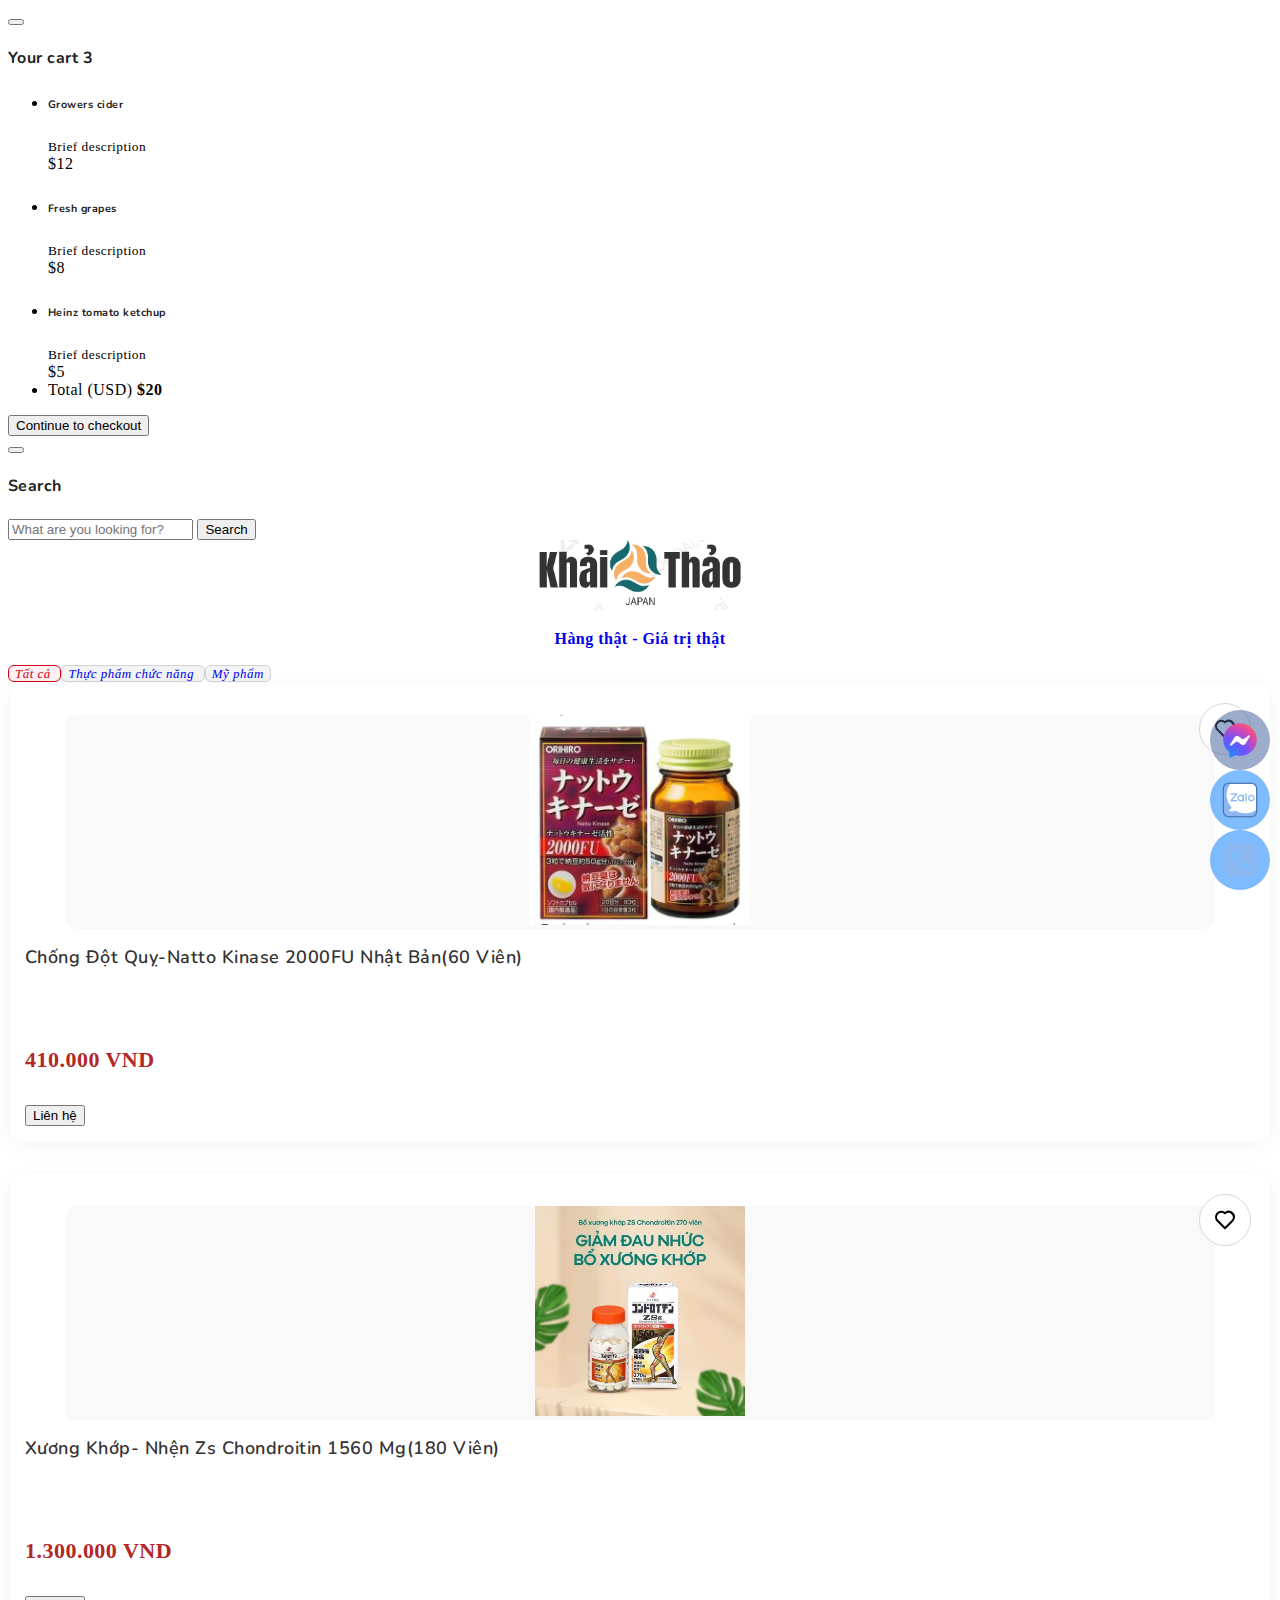
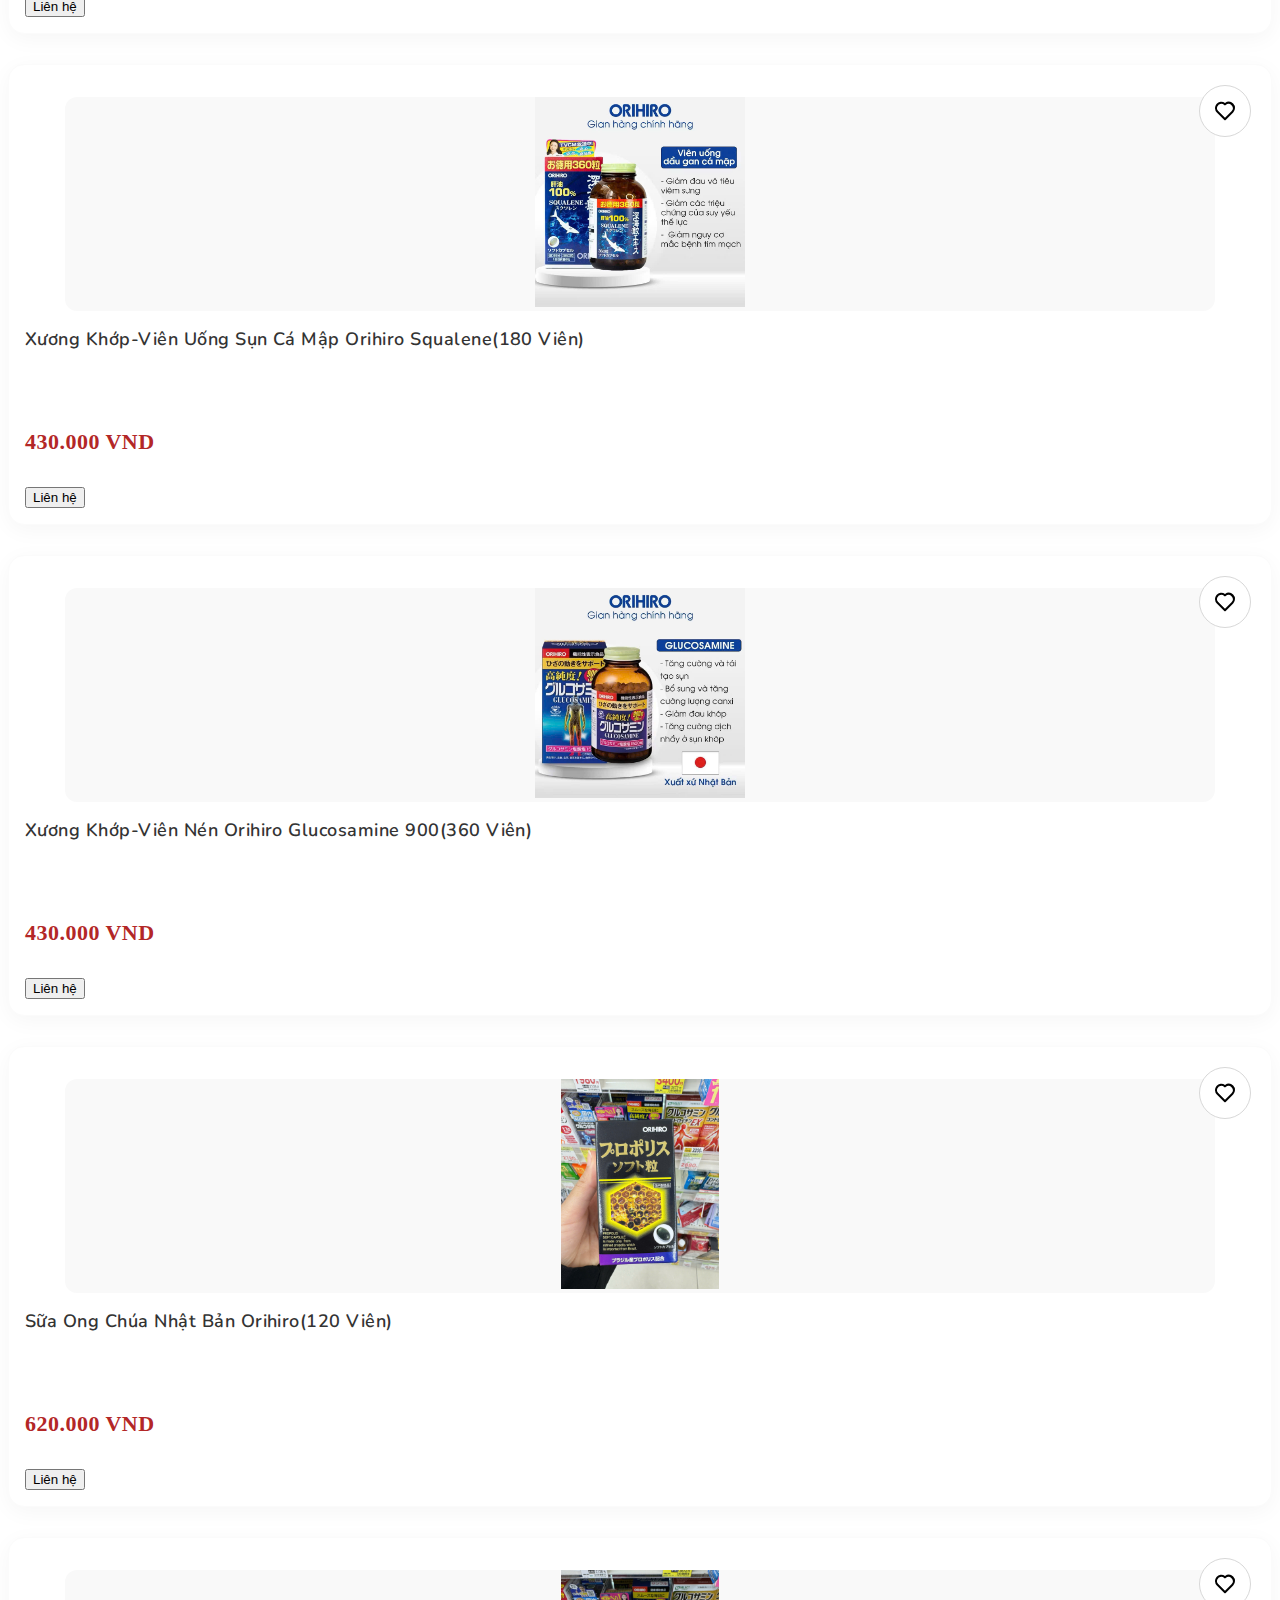
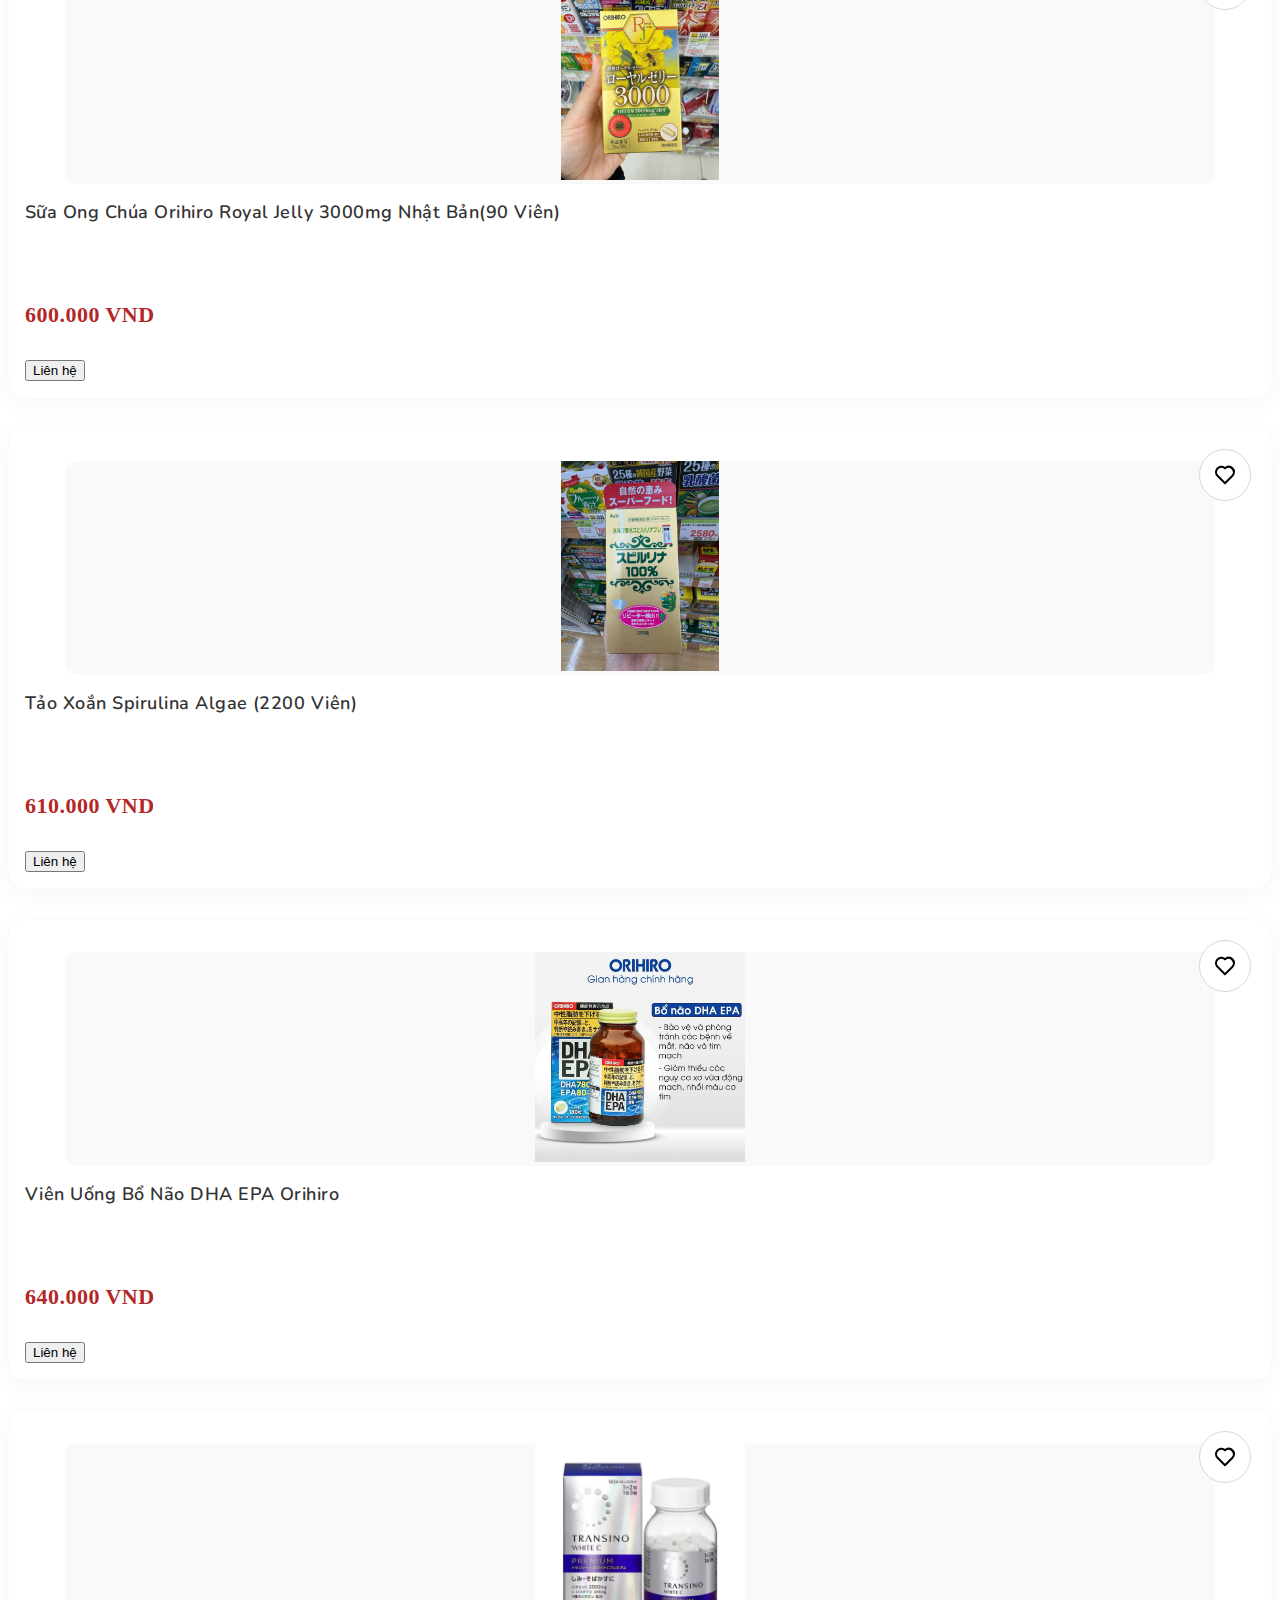
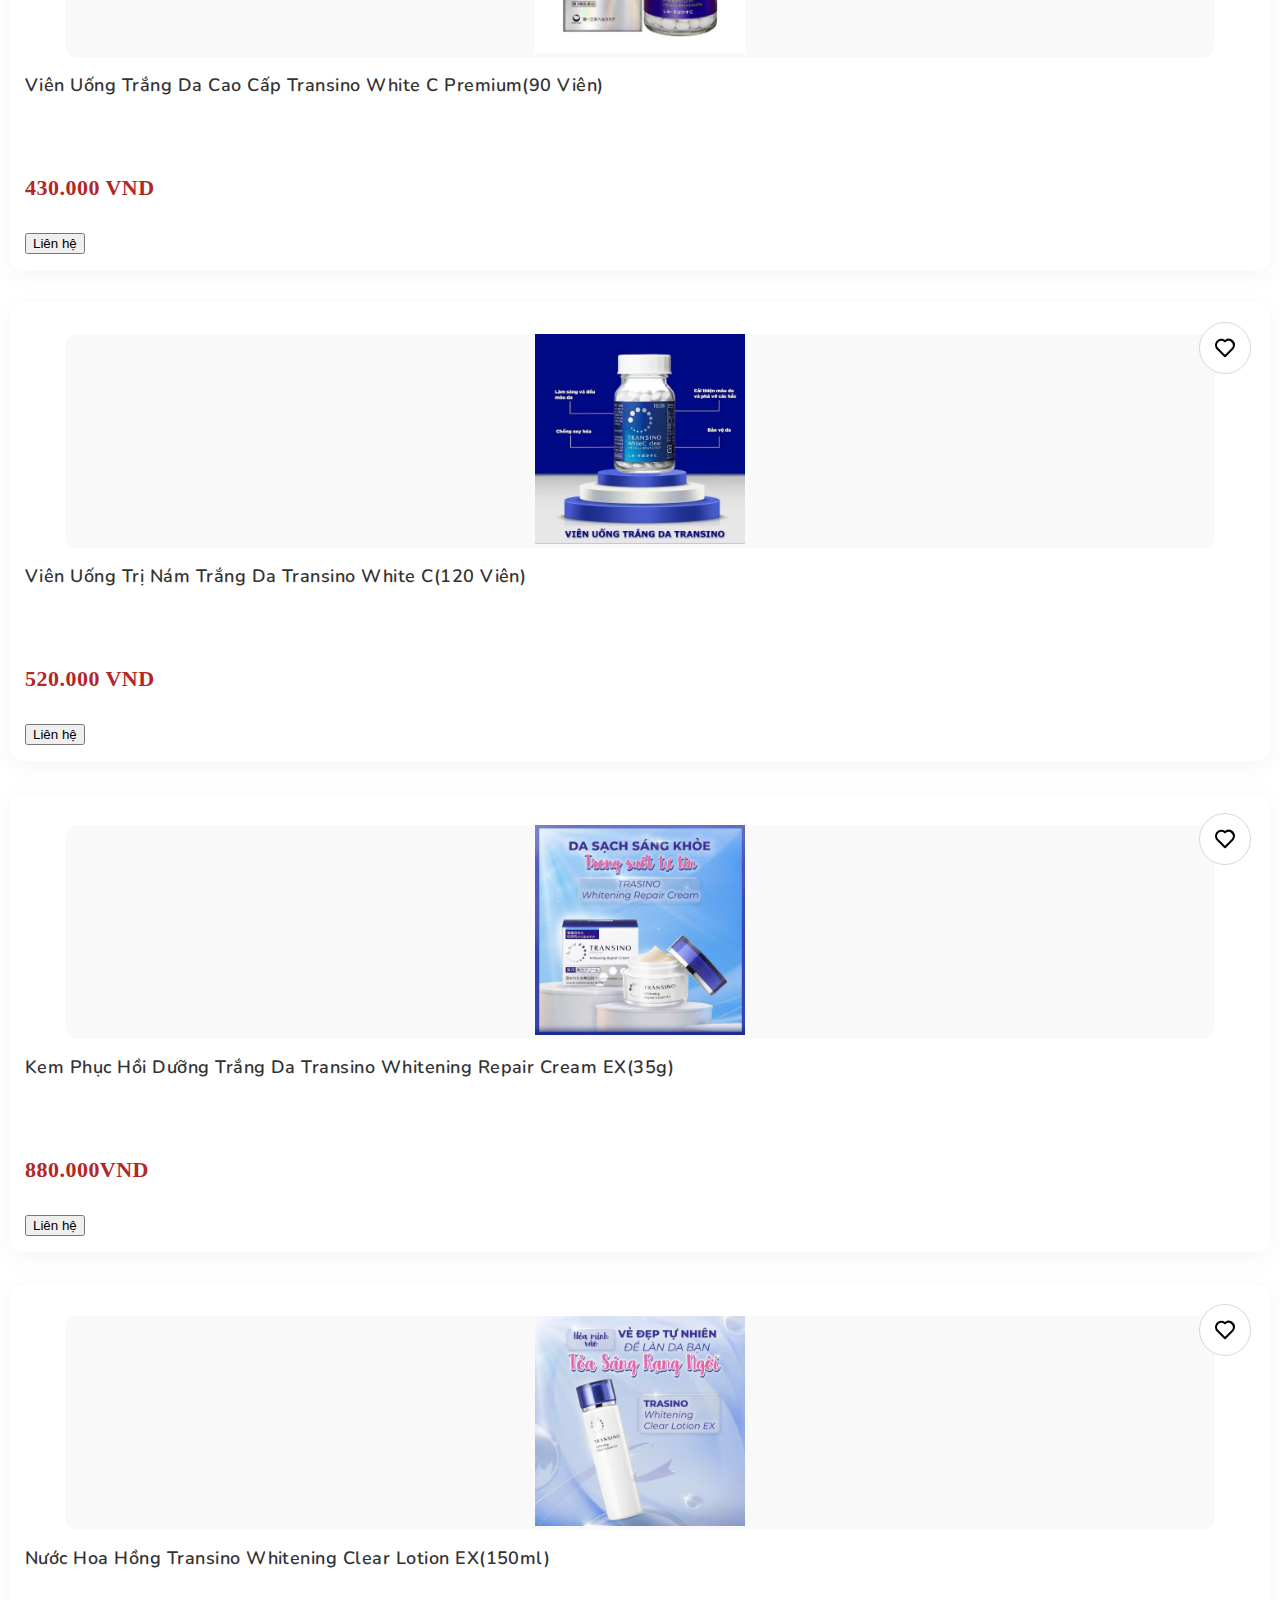
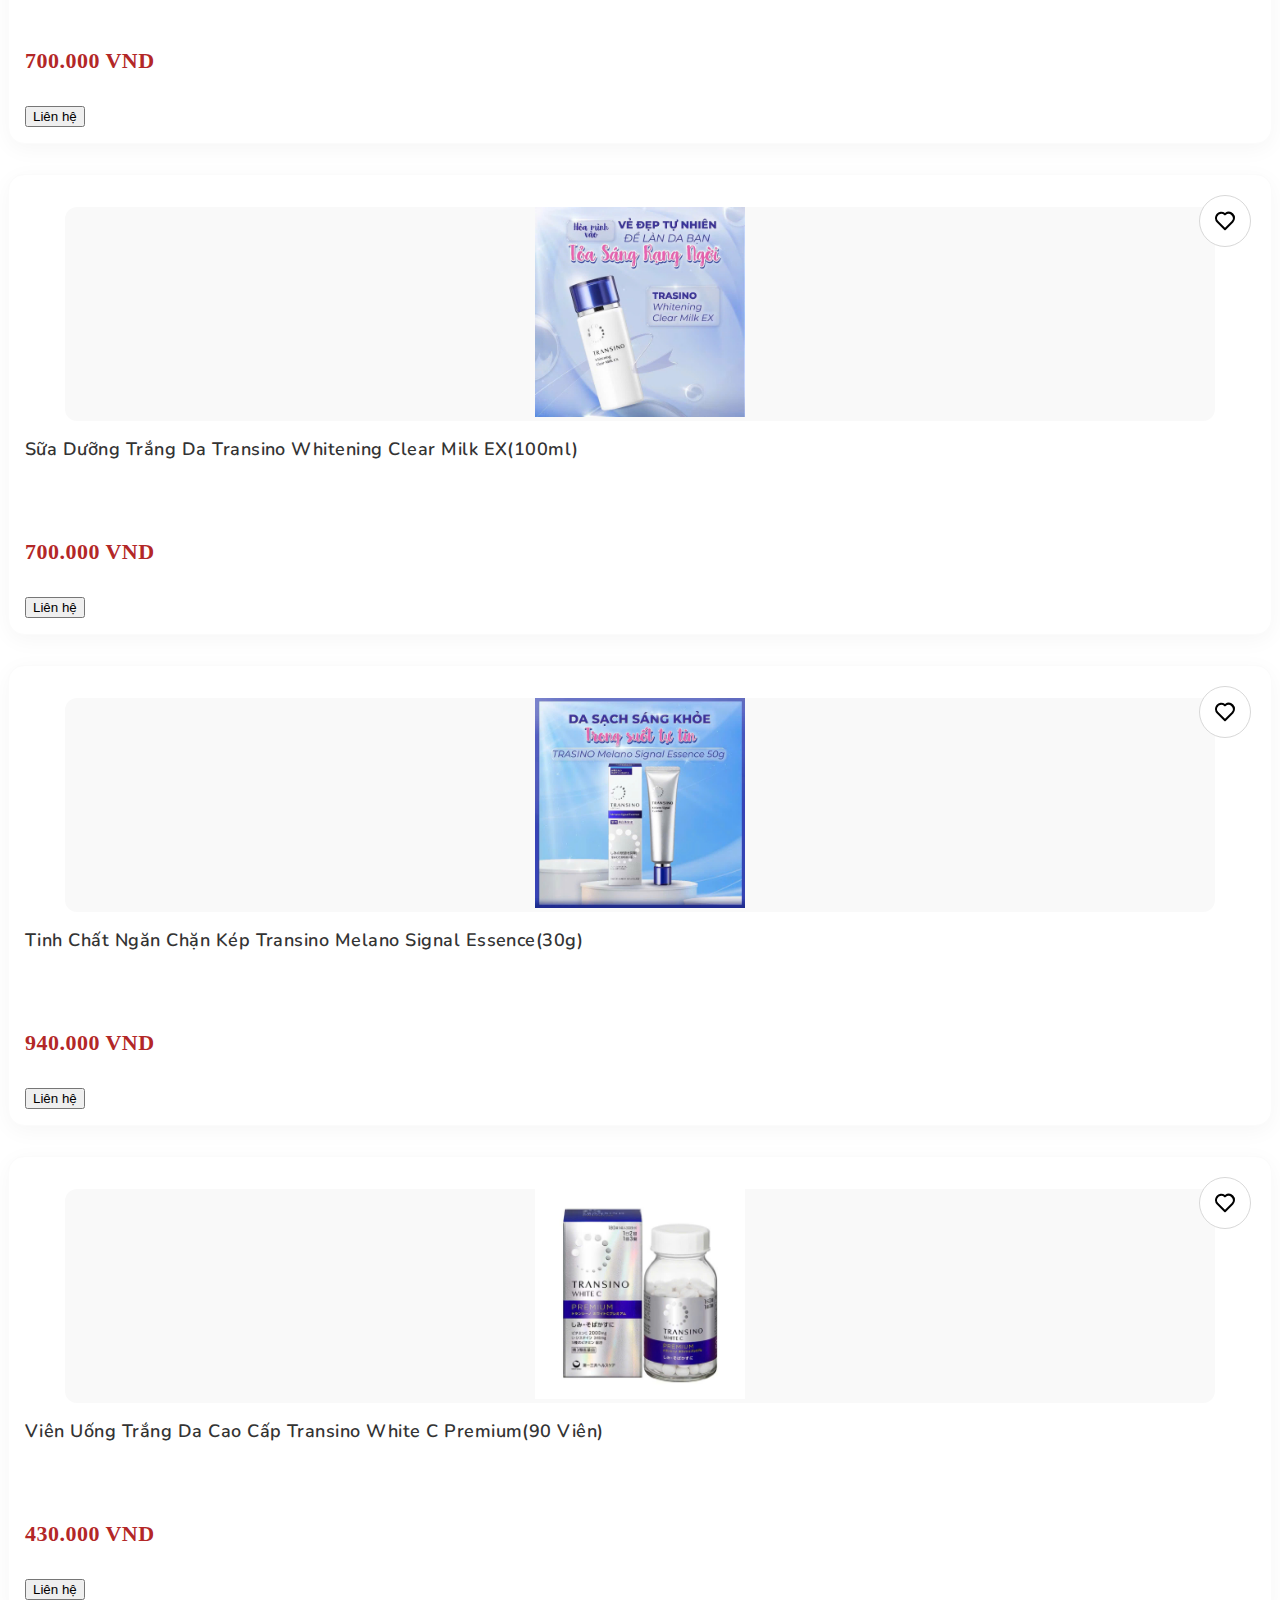
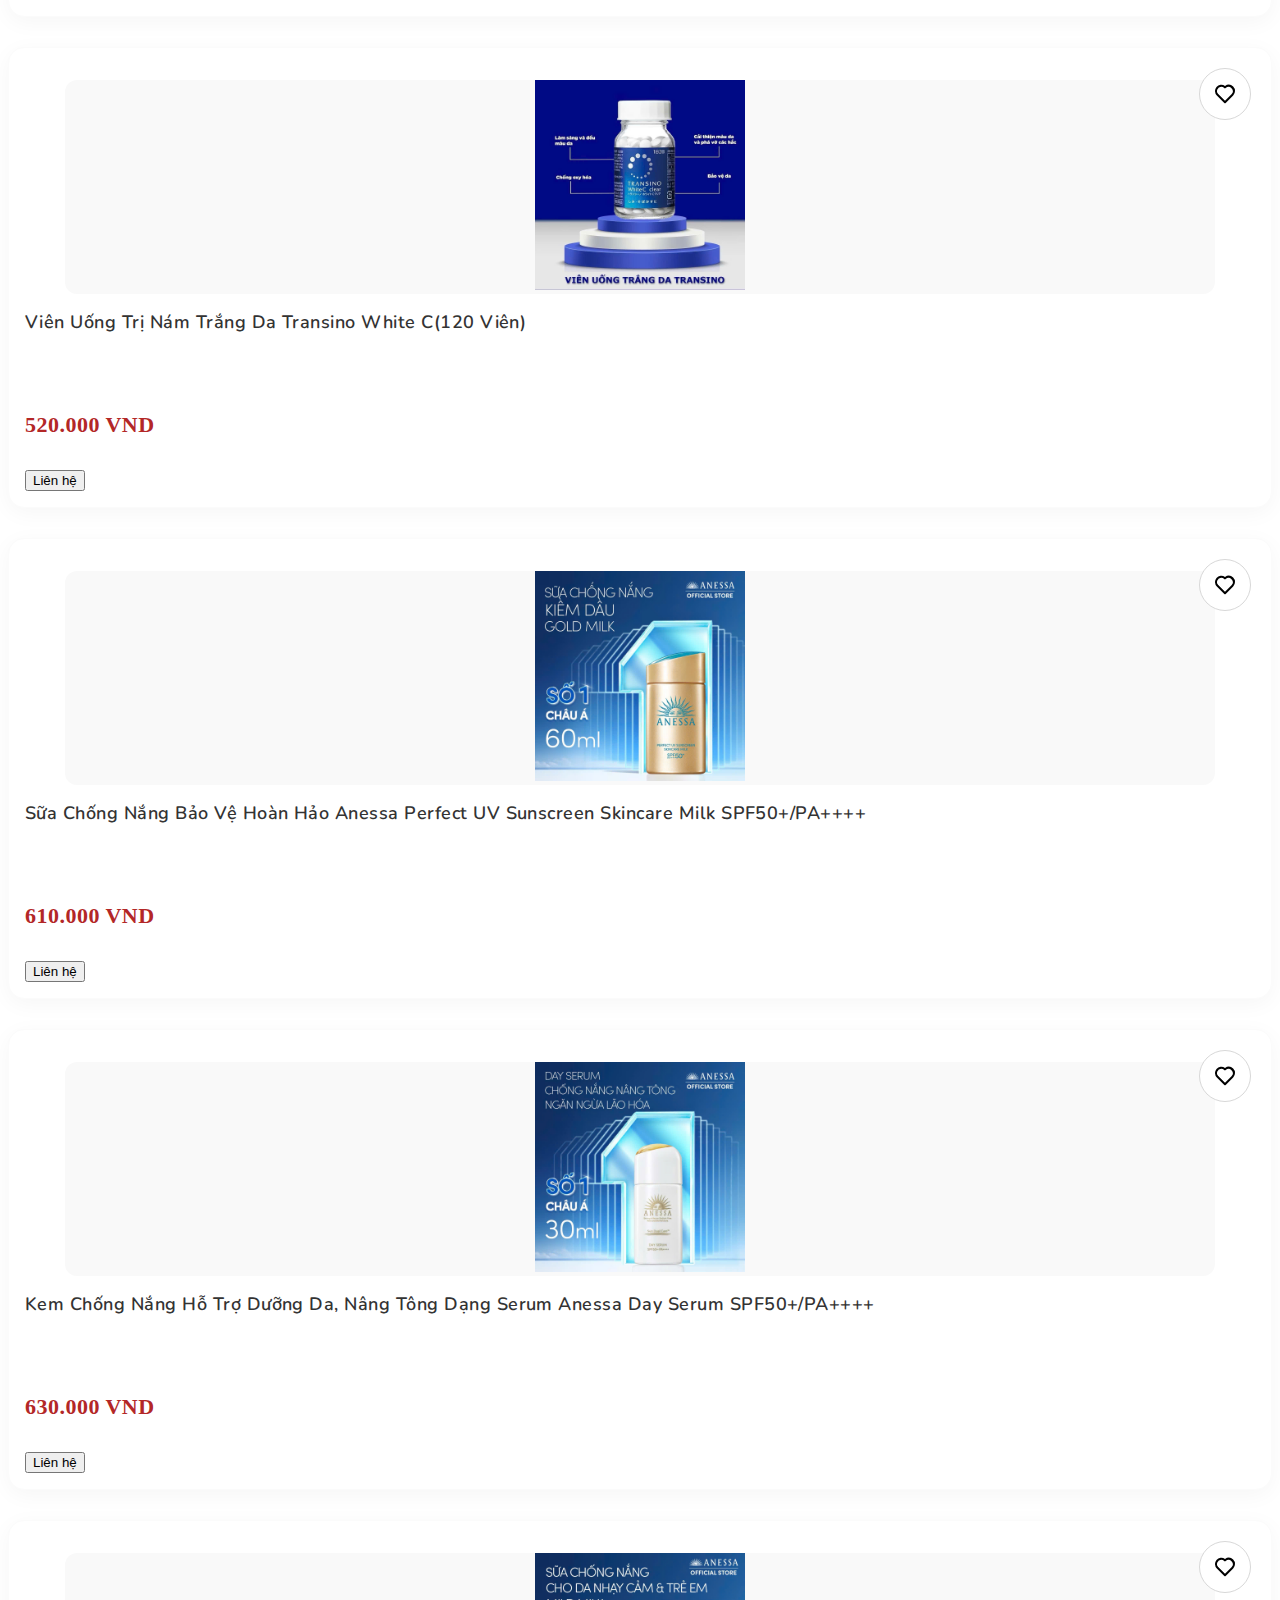
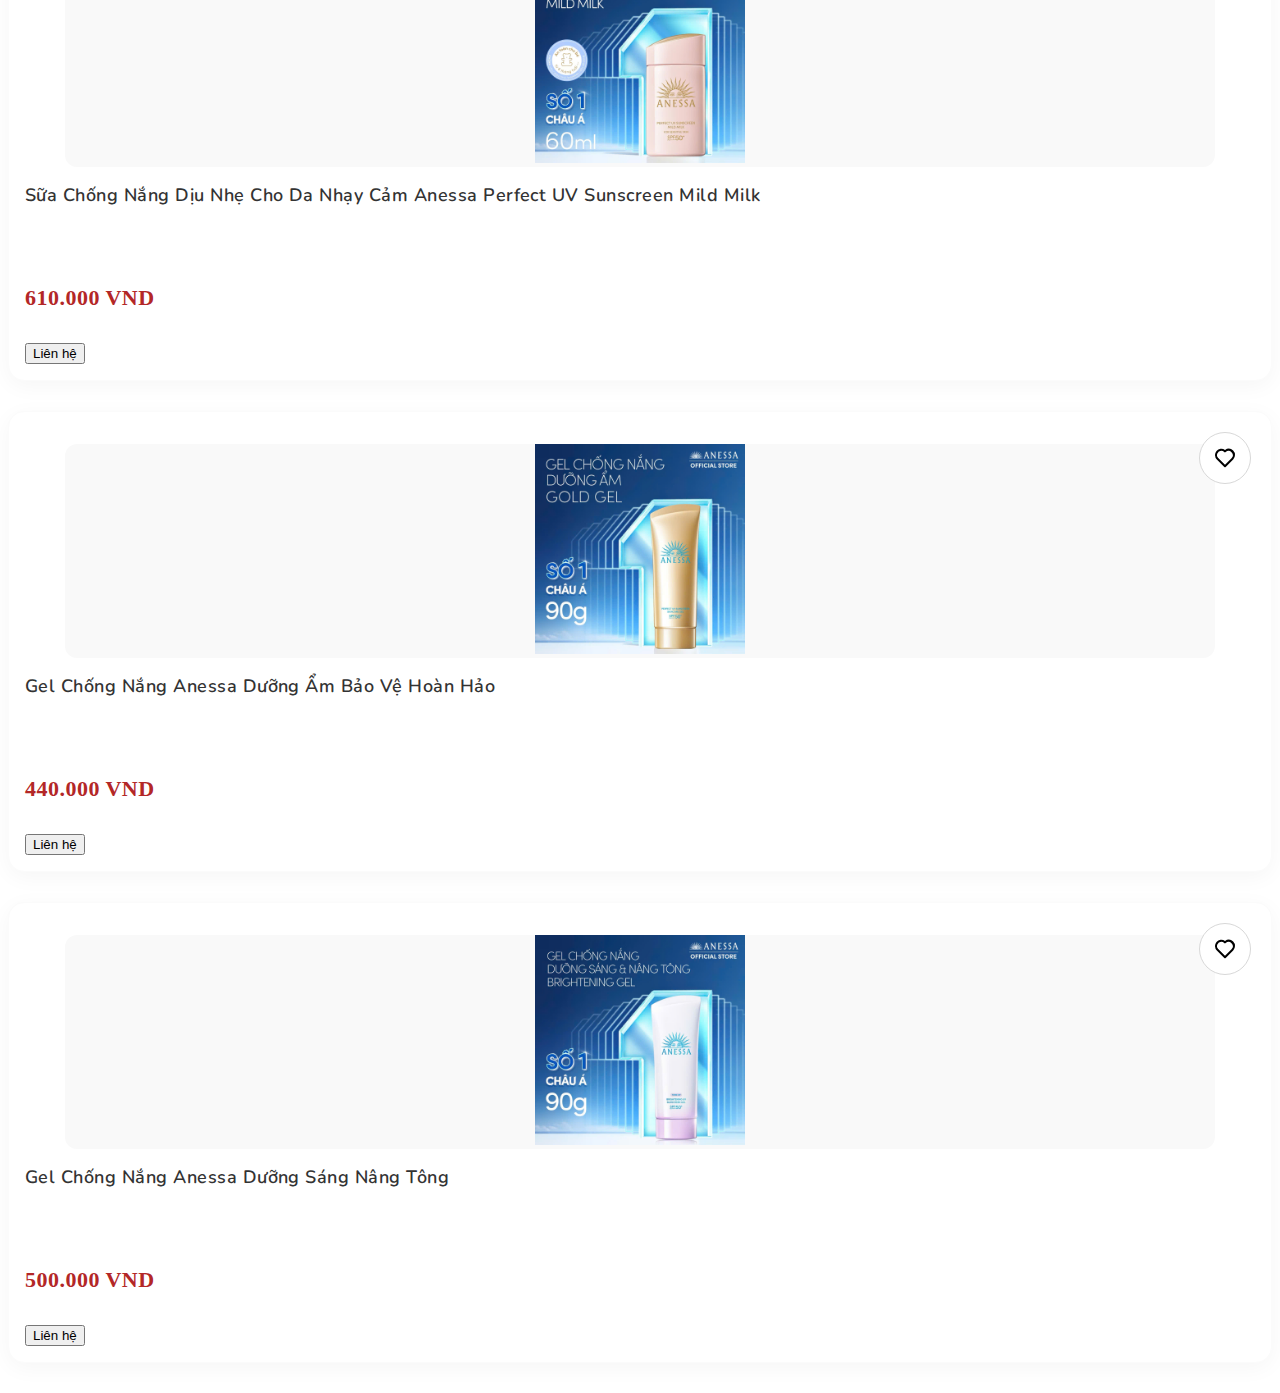
==== commit 89fdb76b: "adaa" ====
--- a/index.html
+++ b/index.html
@@ -144,20 +144,17 @@
       <div class="container-fluid">
         <div class="row p-0 border-bottom">
          
-          <div class="col-lg-4 col-lg-3 text-center text-sm-start">
+          <div style="justify-content: center; text-align: center;">
             <div class="main-logo">
               <a href="index.html">
                 <img src="images/logo.jpg" alt="logo" class="img-fluid" style="height: 70px;">
+                <p>
+                  <strong style="justify-content: center; text-align: center;">Hàng thật - Giá trị thật</strong>
+                </p>
               </a>
             </div>
           </div>
-        
-          </div>
-
         </div>
-      </div>
-      <div class="container-fluid">
-       
       </div>
     </header>
 
@@ -650,6 +647,7 @@
     </section>
 
 
+
   <!-- Biểu tượng điện thoại -->
   <a href="tel:0346177905" class="phone-icon" title="Gọi ngay">
     <img src="images/productImg/phoneIcon.png" alt="Điện thoại">
@@ -660,11 +658,25 @@
     <img src="images/productImg/zaloIcon.png" alt="Zalo">
   </a>
 
-  <!-- Biểu tượng Facebook -->
-  <a href="fb-messenger://user-thread/thaomin4397" class="facebook-icon" title="Liên hệ Facebook">
-    <img src="images/productImg/faceIcon.png" alt="Facebook">
+  <!-- Biểu tượng Messenger -->
+  <a href="#" id="messenger-link" class="messenger-icon" title="Liên hệ Messenger">
+    <img src="images/productImg/messengerIcon.png" alt="Messenger">
   </a>
 
+  <script>
+    // Kiểm tra xem là thiết bị di động hay không
+    const isMobile = /Mobi|Android/i.test(navigator.userAgent);
+
+    // Lấy liên kết đến biểu tượng Messenger
+    const messengerLink = document.getElementById('messenger-link');
+
+    // Gán liên kết phù hợp cho Messenger
+    if (isMobile) {
+      messengerLink.href = "https://m.facebook.com/messages/compose?ids=thaomin4397"; // Đường dẫn cho di động
+    } else {
+      messengerLink.href = "https://www.facebook.com/messages/e2ee/t/7212084275578075"; // Đường dẫn cho máy tính
+    }
+  </script>
     <script src="js/jquery-1.11.0.min.js"></script>
     <script src="https://cdn.jsdelivr.net/npm/swiper@9/swiper-bundle.min.js"></script>
     <script src="https://cdn.jsdelivr.net/npm/bootstrap@5.3.0-alpha3/dist/js/bootstrap.bundle.min.js" integrity="sha384-ENjdO4Dr2bkBIFxQpeoTz1HIcje39Wm4jDKdf19U8gI4ddQ3GYNS7NTKfAdVQSZe" crossorigin="anonymous"></script>
--- a/style.css
+++ b/style.css
@@ -691,7 +691,9 @@
   border: 1px solid rgba(196, 196, 196, 0.719);
   border-radius: 6px;
   padding: 0px 6px;
-  height: 35px;
+  height: 30px;
+  font-size: 13px;
+  margin-bottom: 5px;
 }
 .navMain{
   background-color: #FEF2F2 !important;
@@ -750,36 +752,30 @@
   }
 }
 /* CSS chung cho biểu tượng liên hệ */
-.phone-icon, .zalo-icon, .facebook-icon {
+.phone-icon, .zalo-icon, .facebook-icon, .messenger-icon {
   position: fixed;
   z-index: 1000;
   cursor: pointer;
+  width: 40px;   /* Kích thước của biểu tượng */
+  height: 40px;
 }
 
 /* Vị trí của biểu tượng điện thoại */
 .phone-icon {
   bottom: 20px;
   right: 20px;
-  width: 40px;   /* Kích thước của biểu tượng điện thoại */
-  height: 40px;
 }
 
 /* Biểu tượng Zalo không có background */
 .zalo-icon {
   bottom: 80px; /* Đặt biểu tượng Zalo phía trên biểu tượng điện thoại */
   right: 20px;
-  z-index: 1000;
-  width: 40px;   /* Kích thước của biểu tượng Zalo */
-  height: 40px;
-}
-
-/* Biểu tượng Facebook */
-.facebook-icon {
-  bottom: 140px; /* Đặt biểu tượng Facebook phía trên biểu tượng Zalo */
+}
+
+/* Biểu tượng Messenger */
+.messenger-icon {
+  bottom: 140px; /* Đặt biểu tượng Messenger phía trên biểu tượng Zalo */
   right: 20px;
-  z-index: 1000;
-  width: 40px;   /* Kích thước của biểu tượng Facebook */
-  height: 40px;
 }
 
 /* Hiệu ứng cho vòng tròn bao quanh biểu tượng điện thoại */
@@ -812,8 +808,8 @@
   animation: pulse 2s infinite ease-in-out; /* Thêm hiệu ứng pulse */
 }
 
-/* Hiệu ứng cho vòng tròn bao quanh biểu tượng Facebook */
-.facebook-icon::before {
+/* Hiệu ứng cho vòng tròn bao quanh biểu tượng Messenger */
+.messenger-icon::before {
   content: '';
   position: absolute;
   top: 50%;
@@ -821,7 +817,7 @@
   transform: translate(-50%, -50%) scale(0.6);
   width: 100px; /* Đường kính vòng tròn */
   height: 100px; /* Đường kính vòng tròn */
-  background-color: rgba(0, 120, 255, 0.5);  /* Màu nền vòng tròn */
+  background-color: rgba(59, 89, 152, 0.5); /* Màu nền vòng tròn */
   border-radius: 50%;
   z-index: -1;
   animation: pulse 2s infinite ease-in-out; /* Thêm hiệu ứng pulse */
@@ -830,7 +826,7 @@
 /* Keyframes cho hiệu ứng vòng tròn lan tỏa */
 @keyframes pulse {
   0% {
-    transform: translate(-50%, -50%) scale(0.5);
+    transform: translate(-50%, -50%) scale(0.55);
     opacity: 0.7;
   }
   50% {
@@ -838,40 +834,22 @@
     opacity: 0.1;
   }
   100% {
-    transform: translate(-50%, -50%) scale(0.5);
+    transform: translate(-50%, -50%) scale(0.55);
     opacity: 0.7;
   }
 }
 
 /* Hiệu ứng khi hover vào biểu tượng điện thoại */
-.phone-icon img {
-  width: 100%; /* Đặt kích thước ảnh điện thoại */
+.phone-icon img,
+.zalo-icon img,
+.messenger-icon img {
+  width: 100%; /* Đặt kích thước ảnh cho tất cả các biểu tượng */
   height: 100%;
   transition: transform 0.3s ease;
 }
 
-.phone-icon:hover img {
-  transform: scale(1.1);
-}
-
-/* Hiệu ứng khi hover vào biểu tượng Zalo */
-.zalo-icon img {
-  width: 100%;  /* Đặt kích thước ảnh Zalo */
-  height: 100%;
-  transition: transform 0.3s ease;
-}
-
-.zalo-icon:hover img {
+.phone-icon:hover img,
+.zalo-icon:hover img,
+.messenger-icon:hover img {
   transform: scale(1.1); /* Phóng to nhẹ khi hover */
 }
-
-/* Hiệu ứng khi hover vào biểu tượng Facebook */
-.facebook-icon img {
-  width: 100%;  /* Đặt kích thước ảnh Facebook */
-  height: 100%;
-  transition: transform 0.3s ease;
-}
-
-.facebook-icon:hover img {
-  transform: scale(1.1); /* Phóng to nhẹ khi hover */
-}
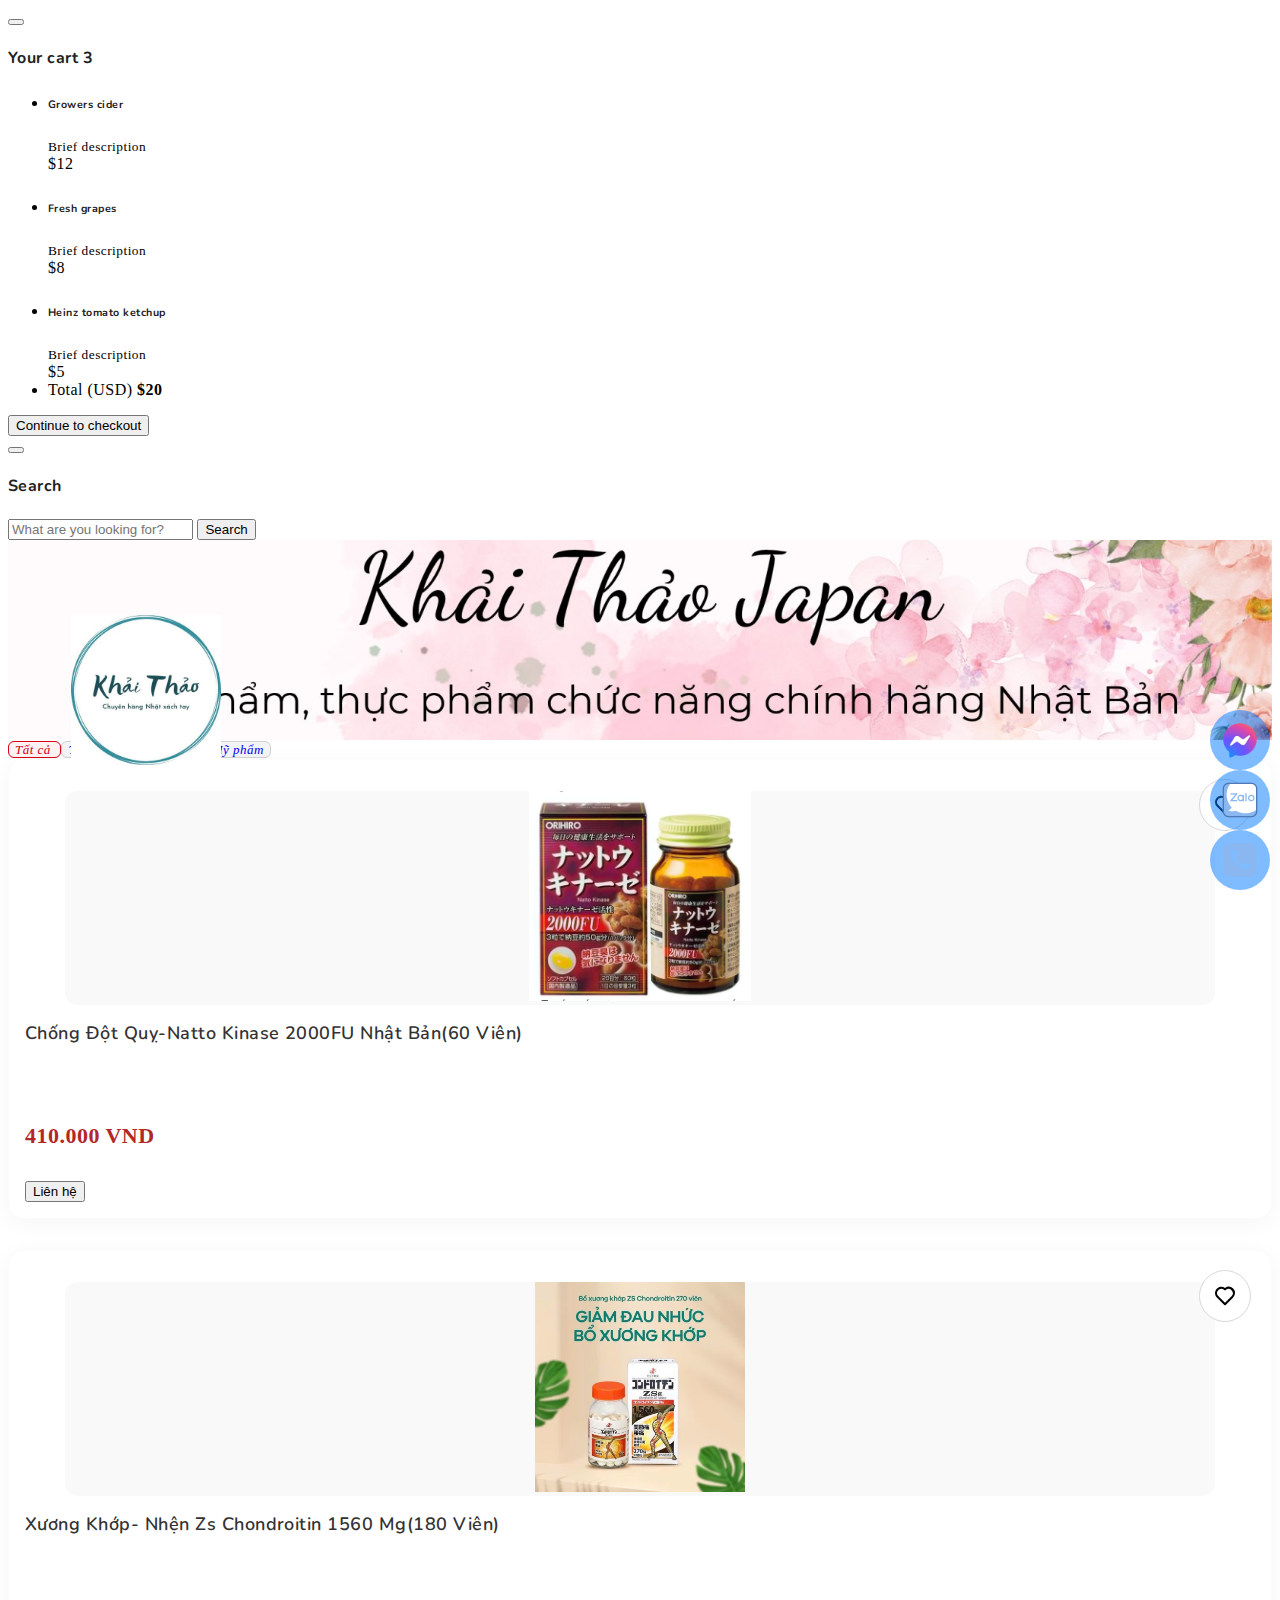
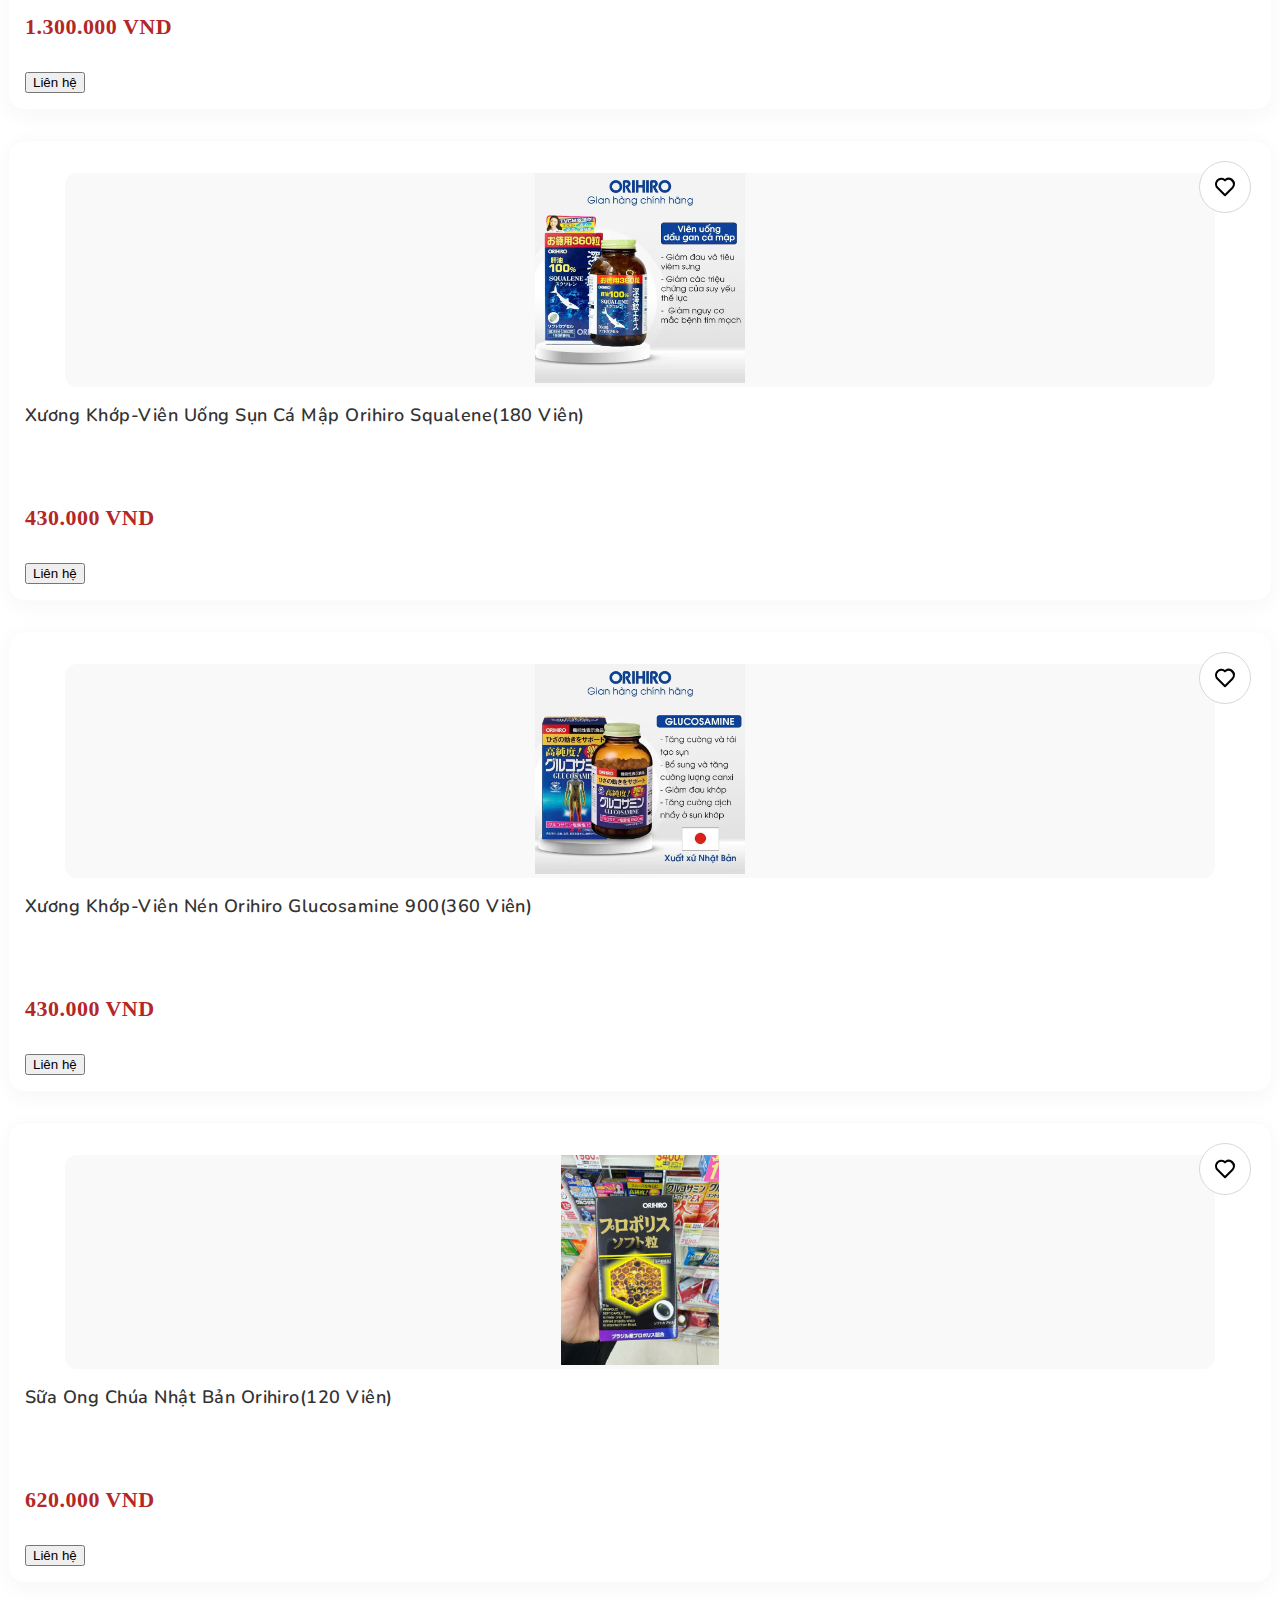
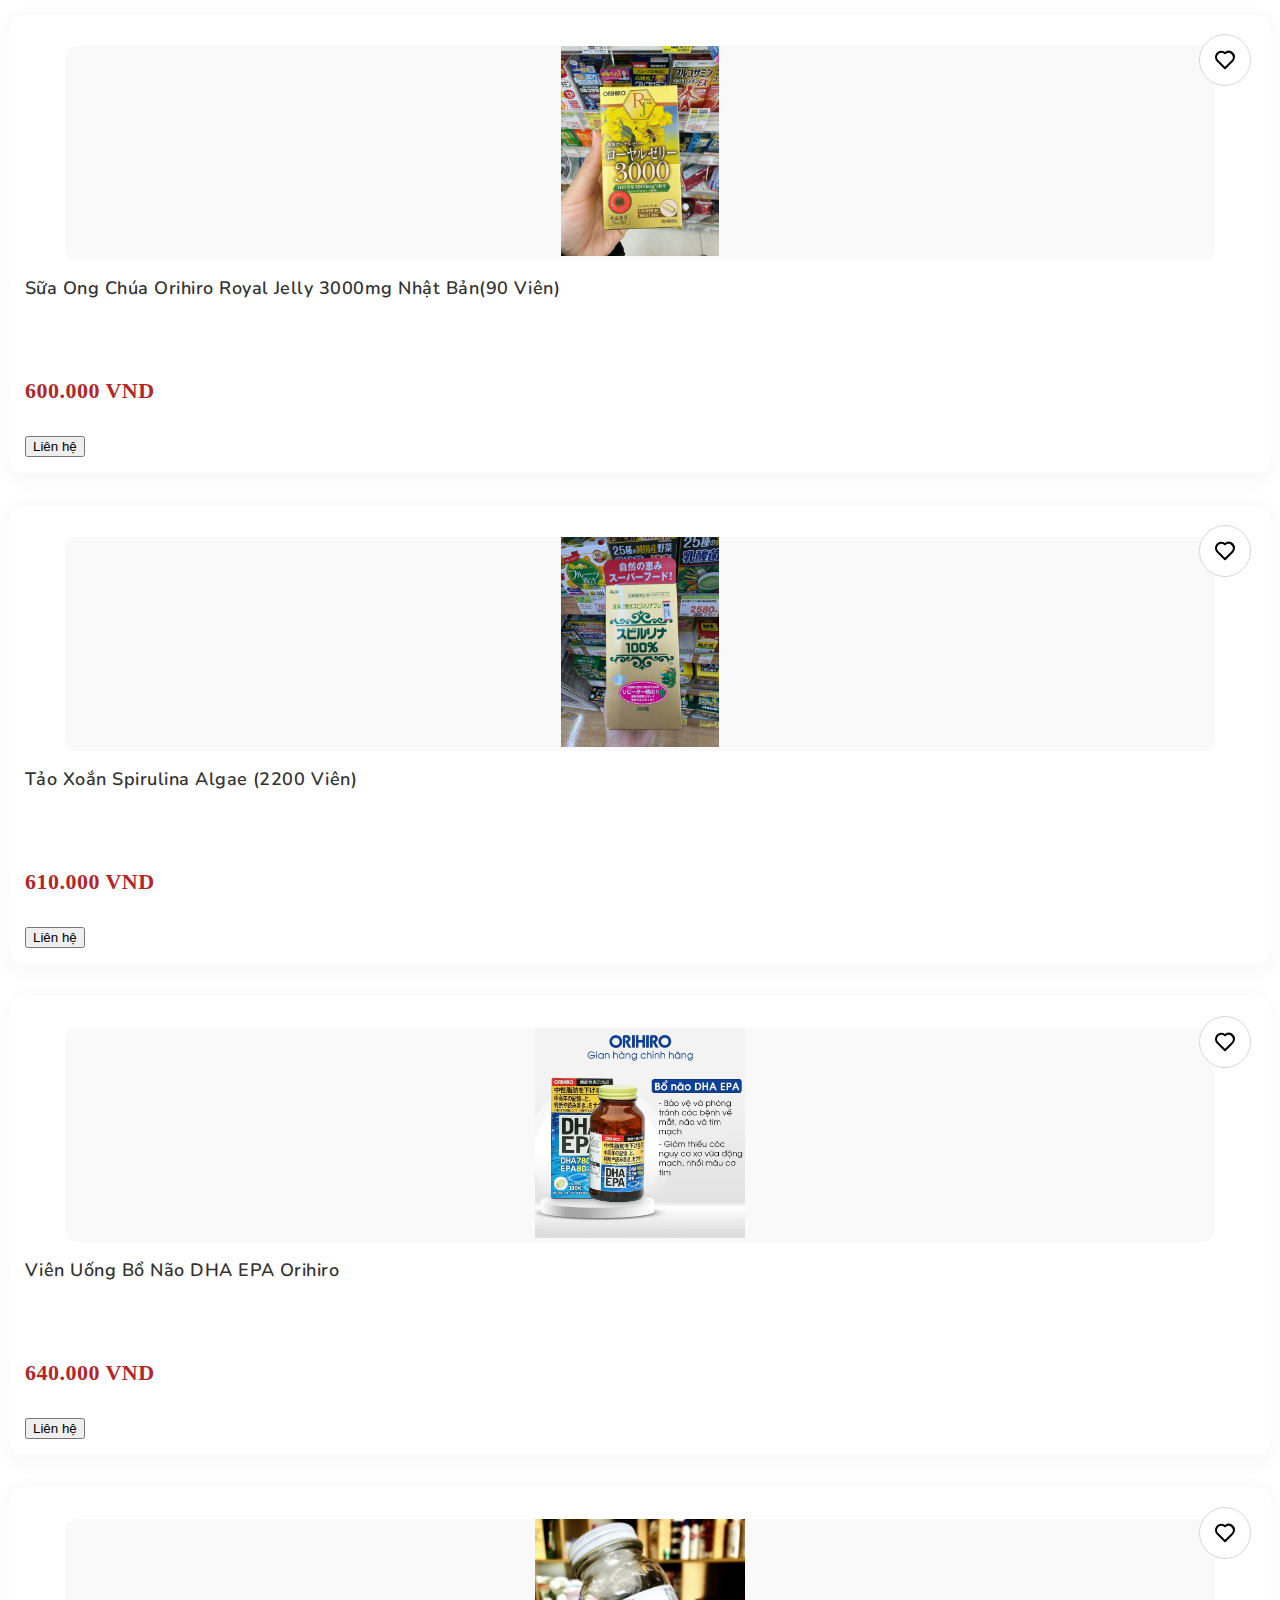
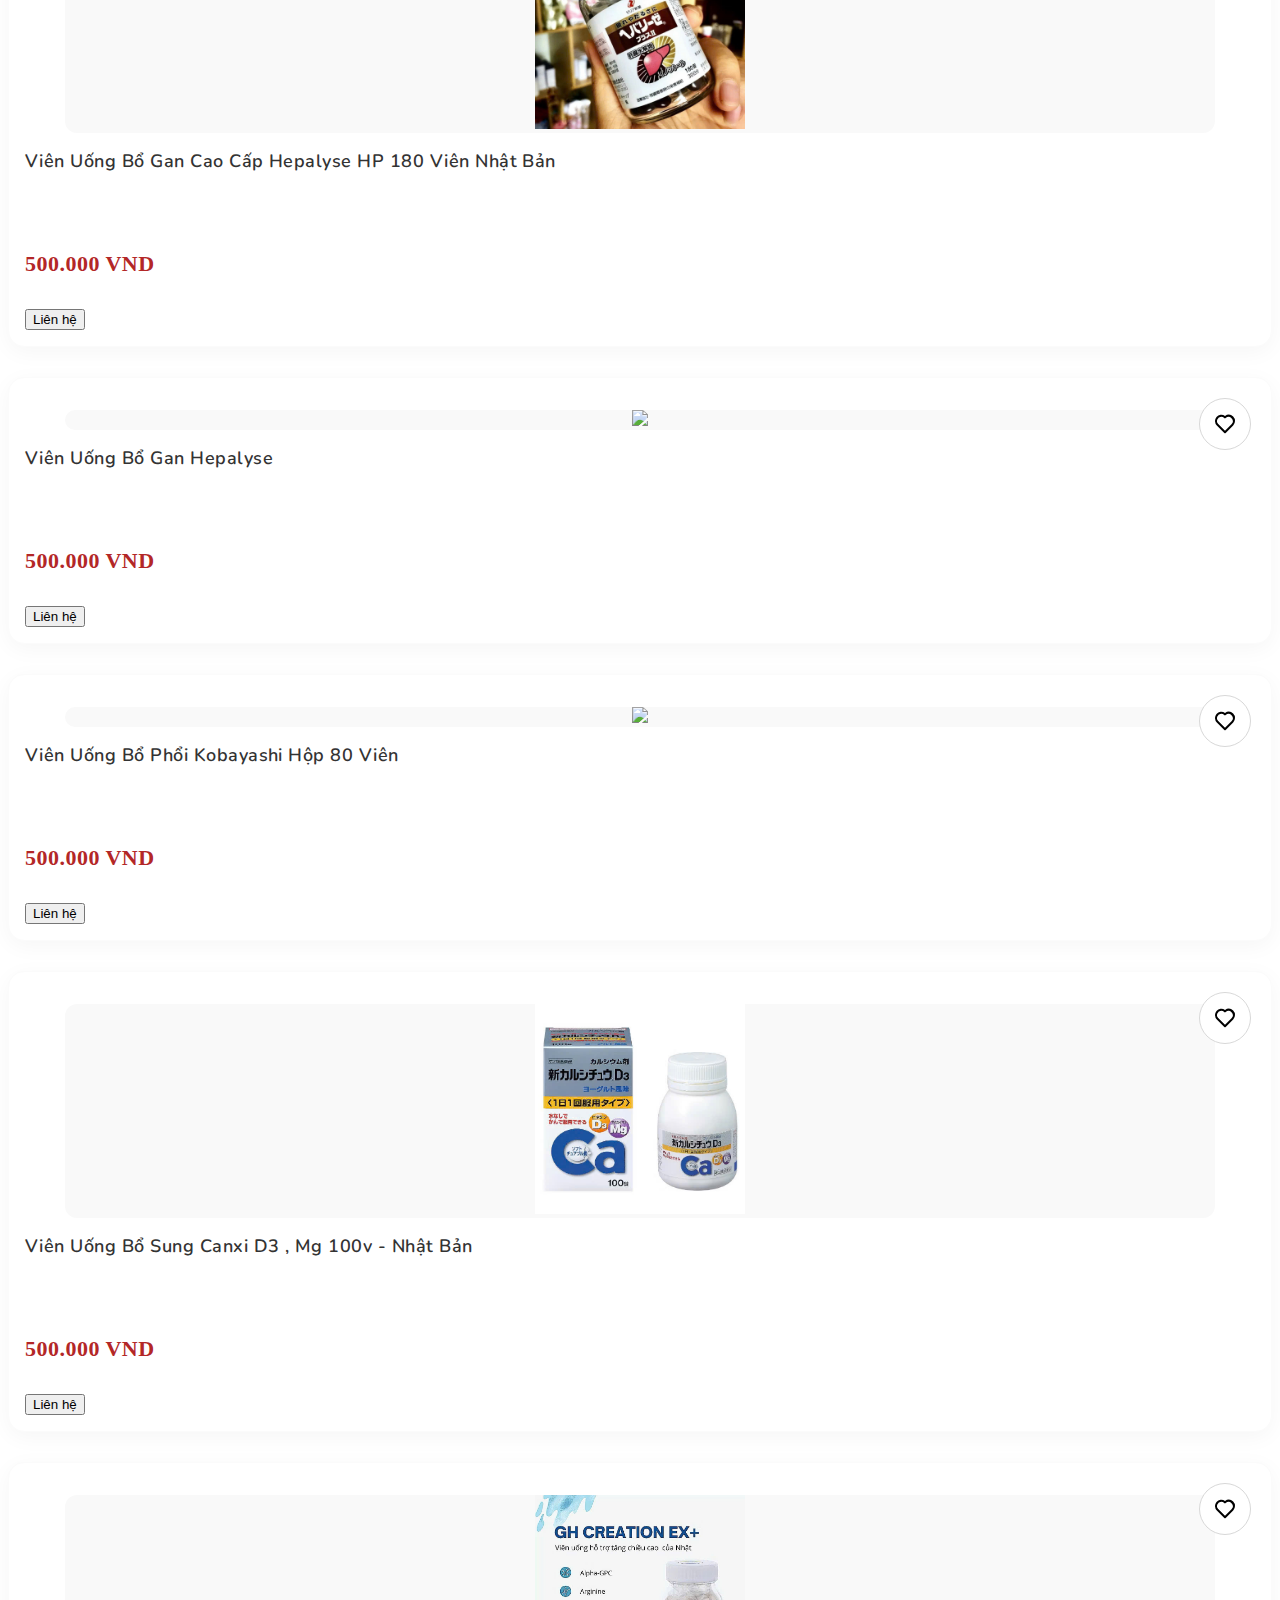
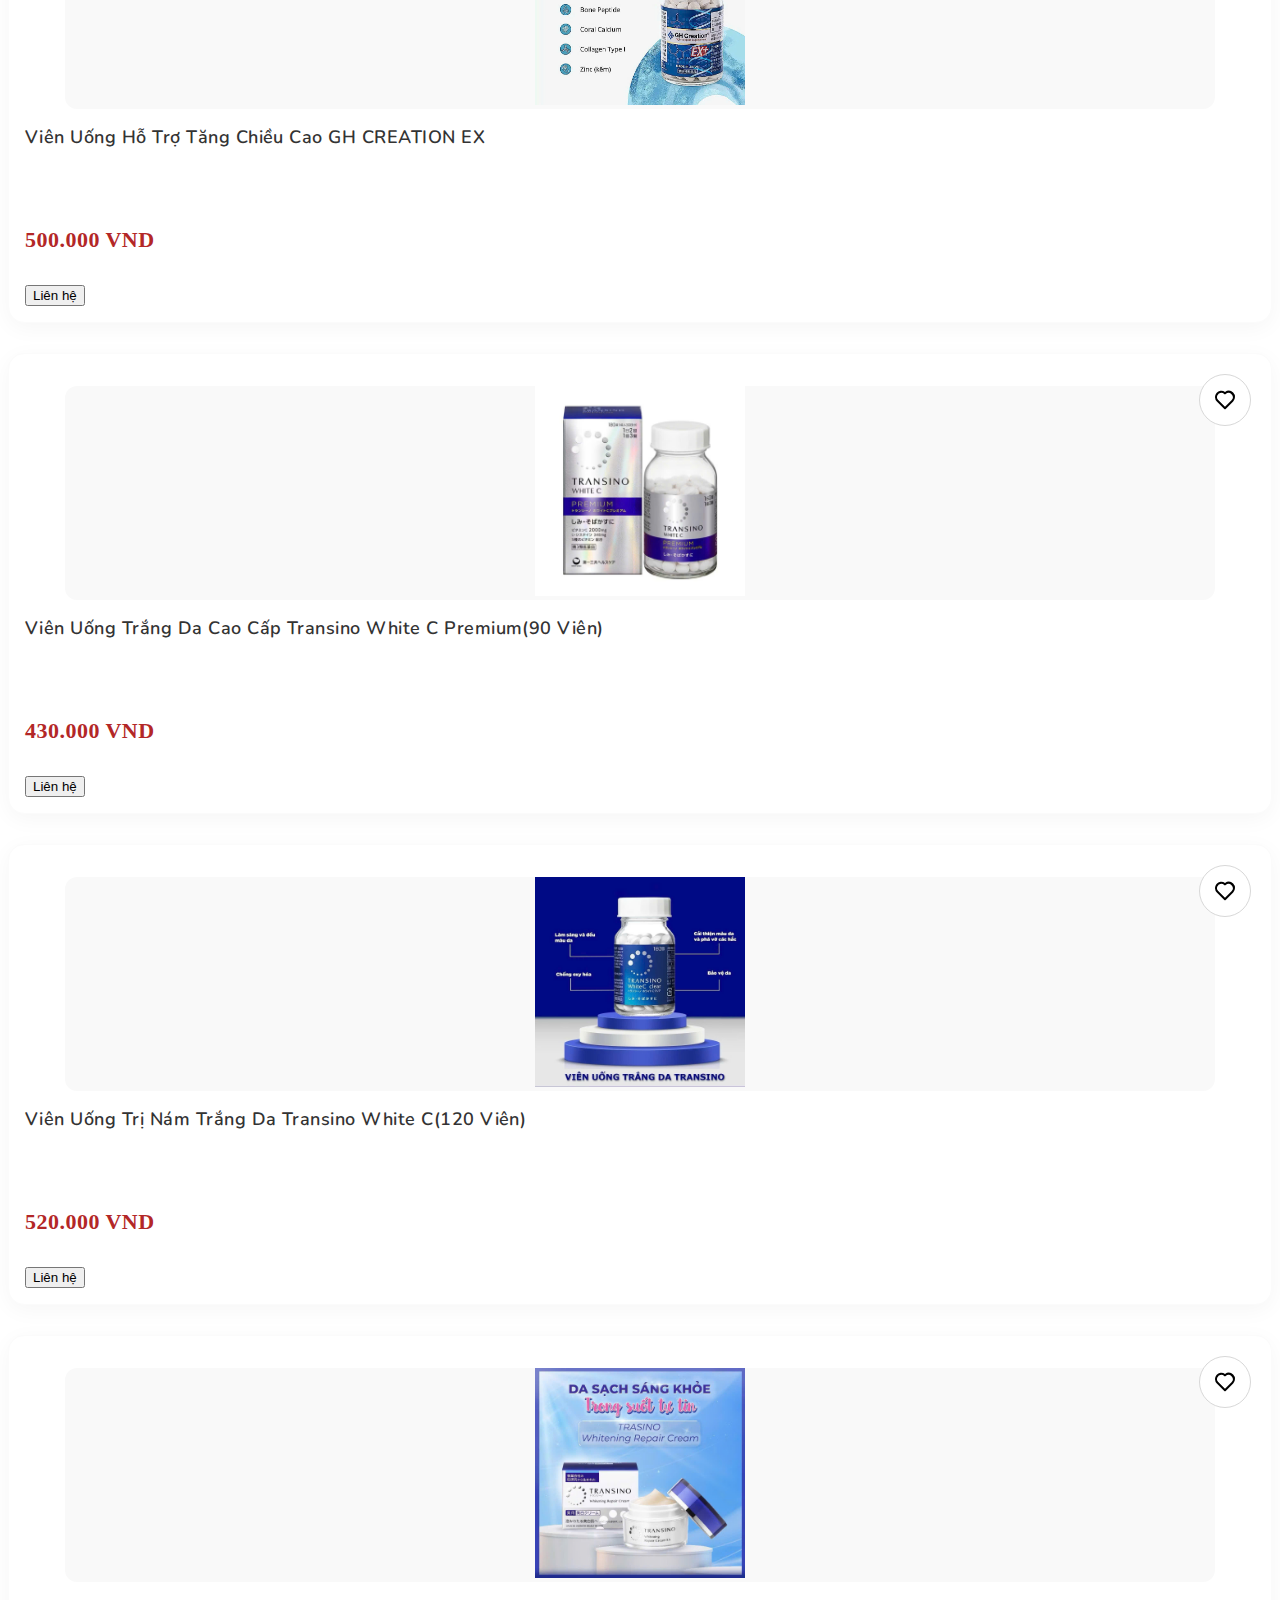
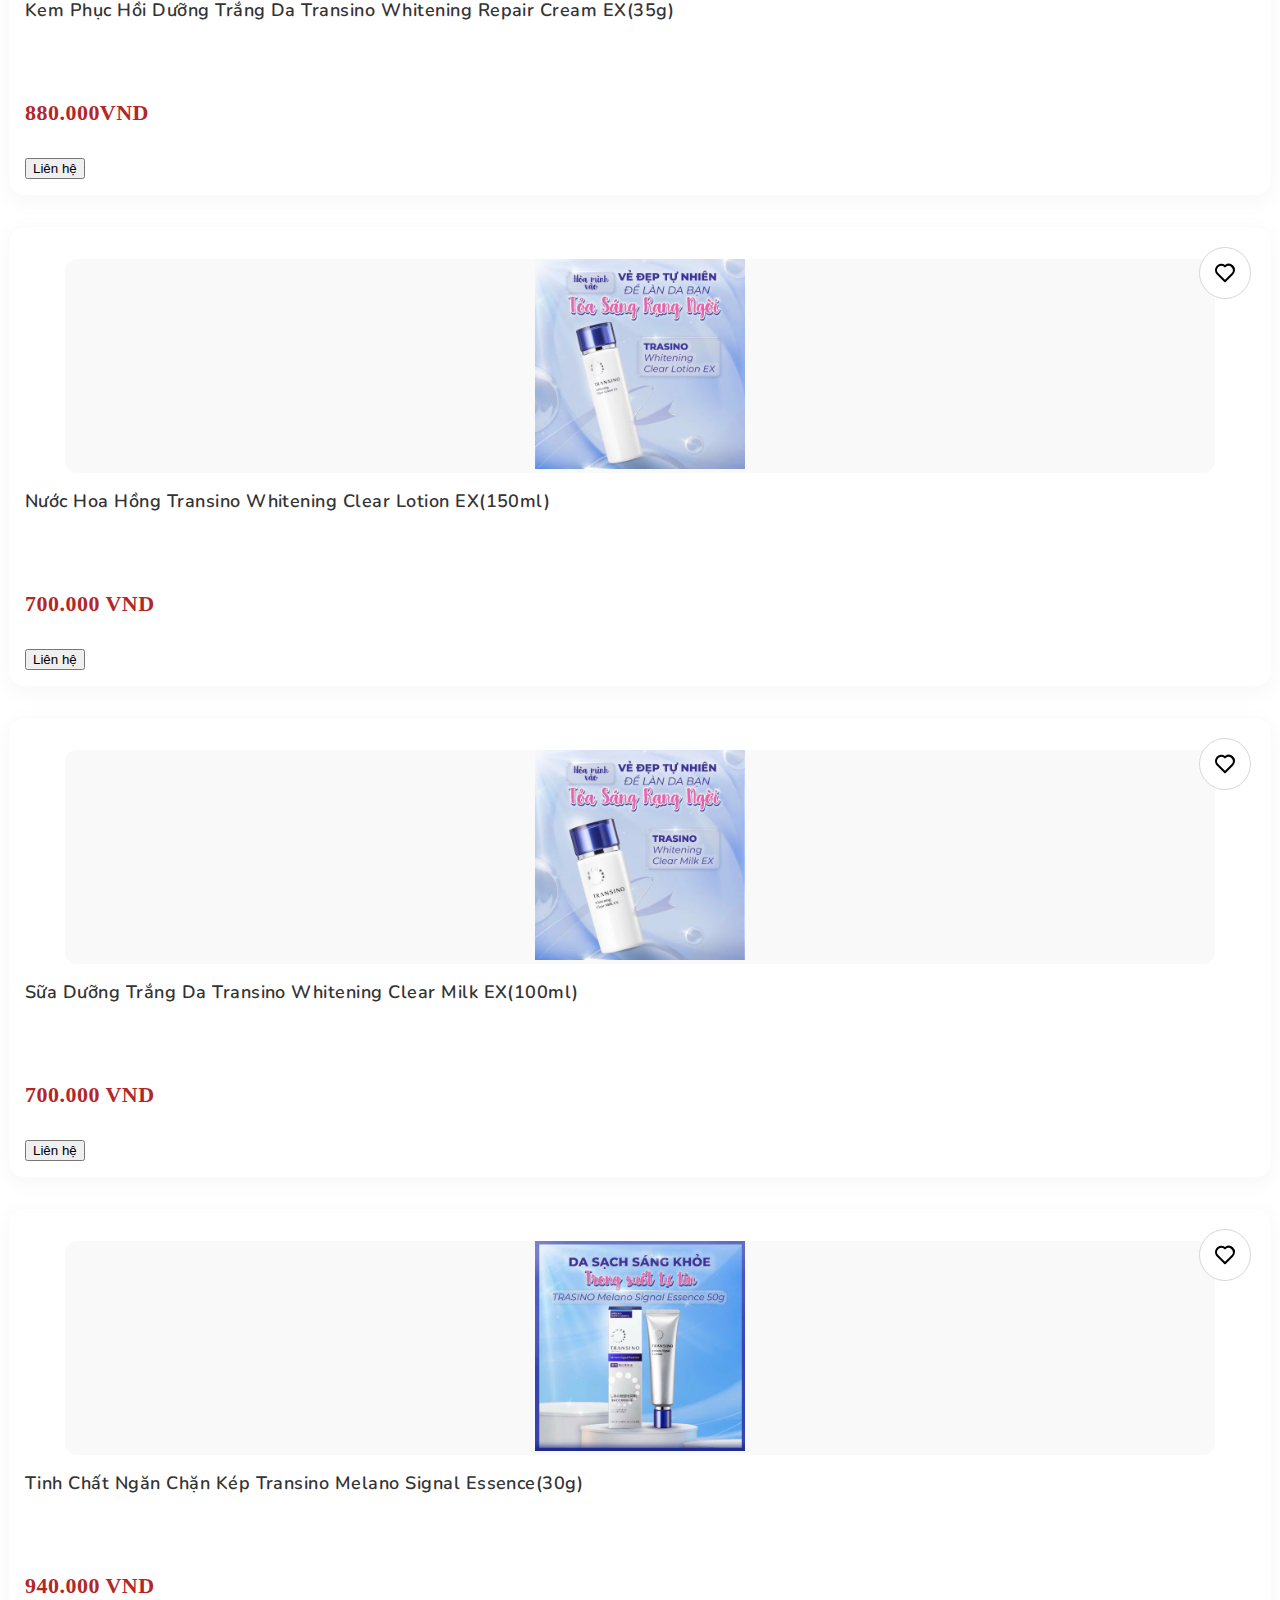
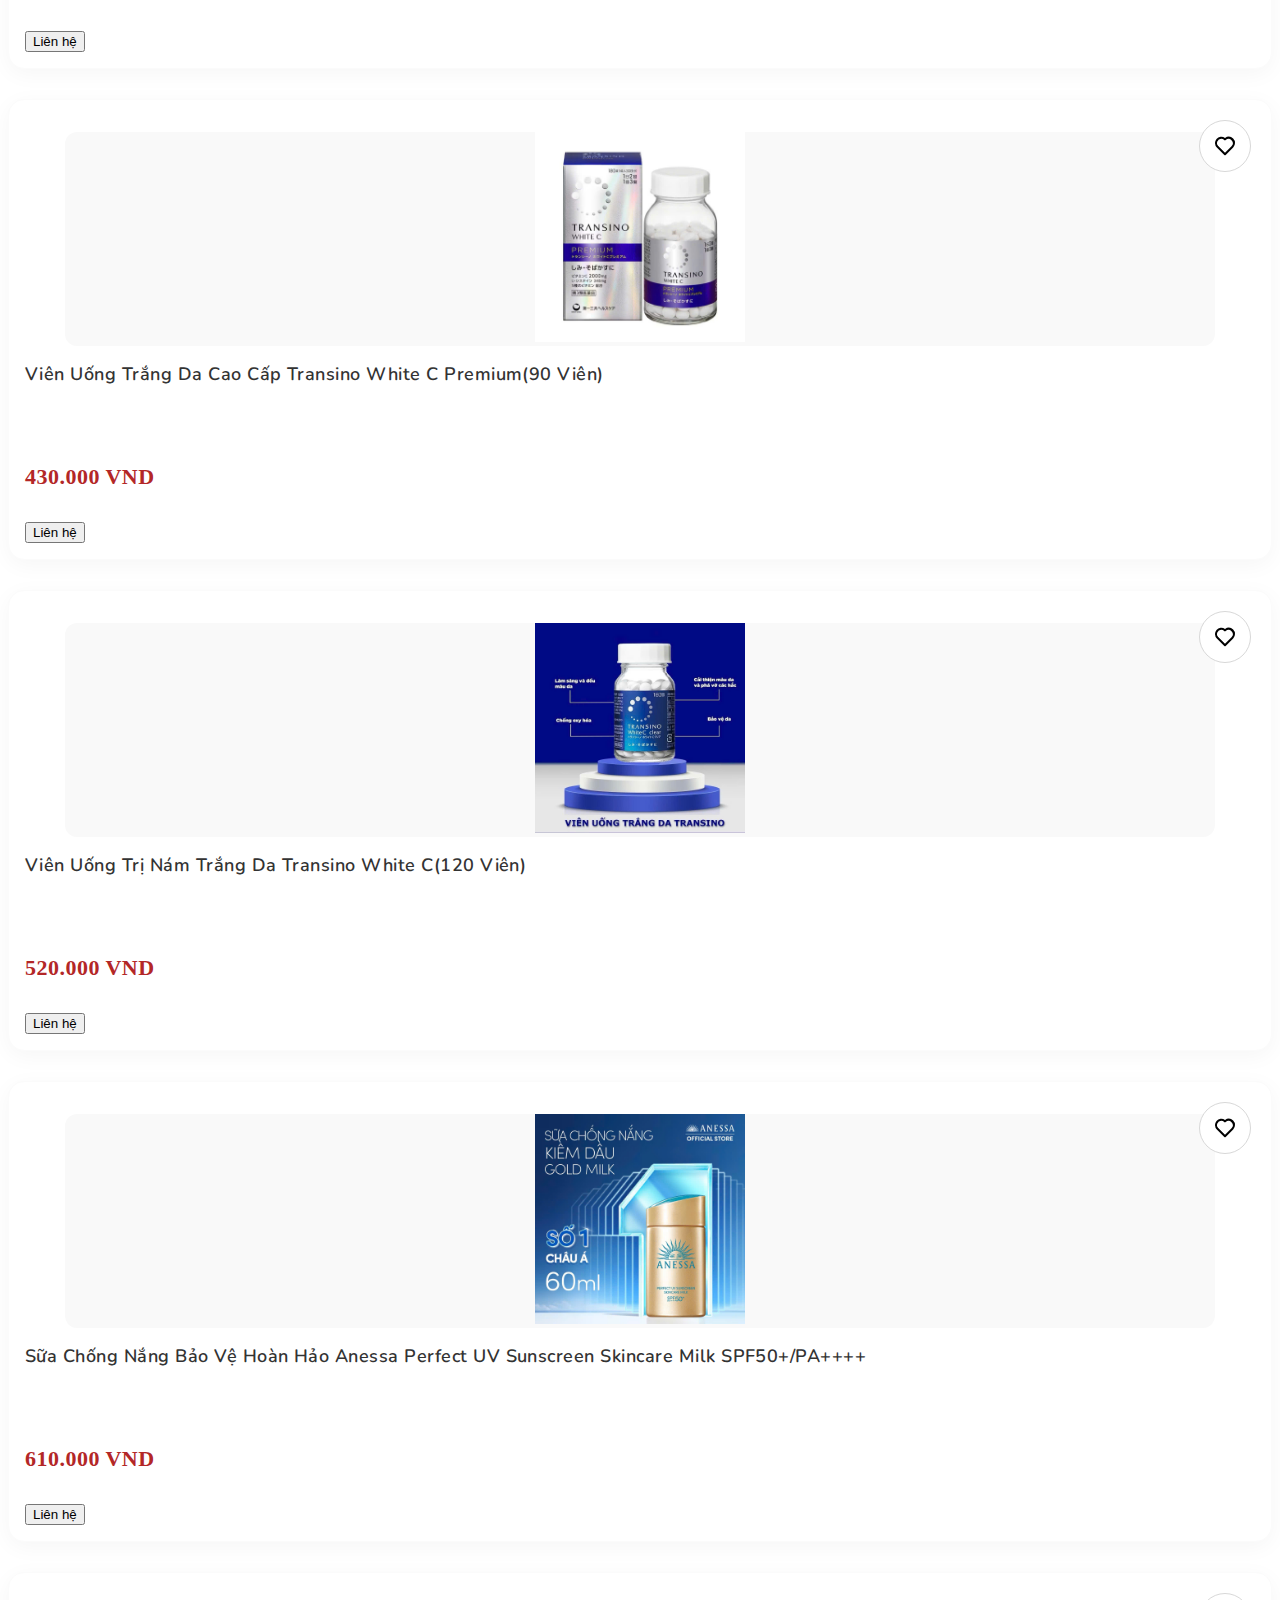
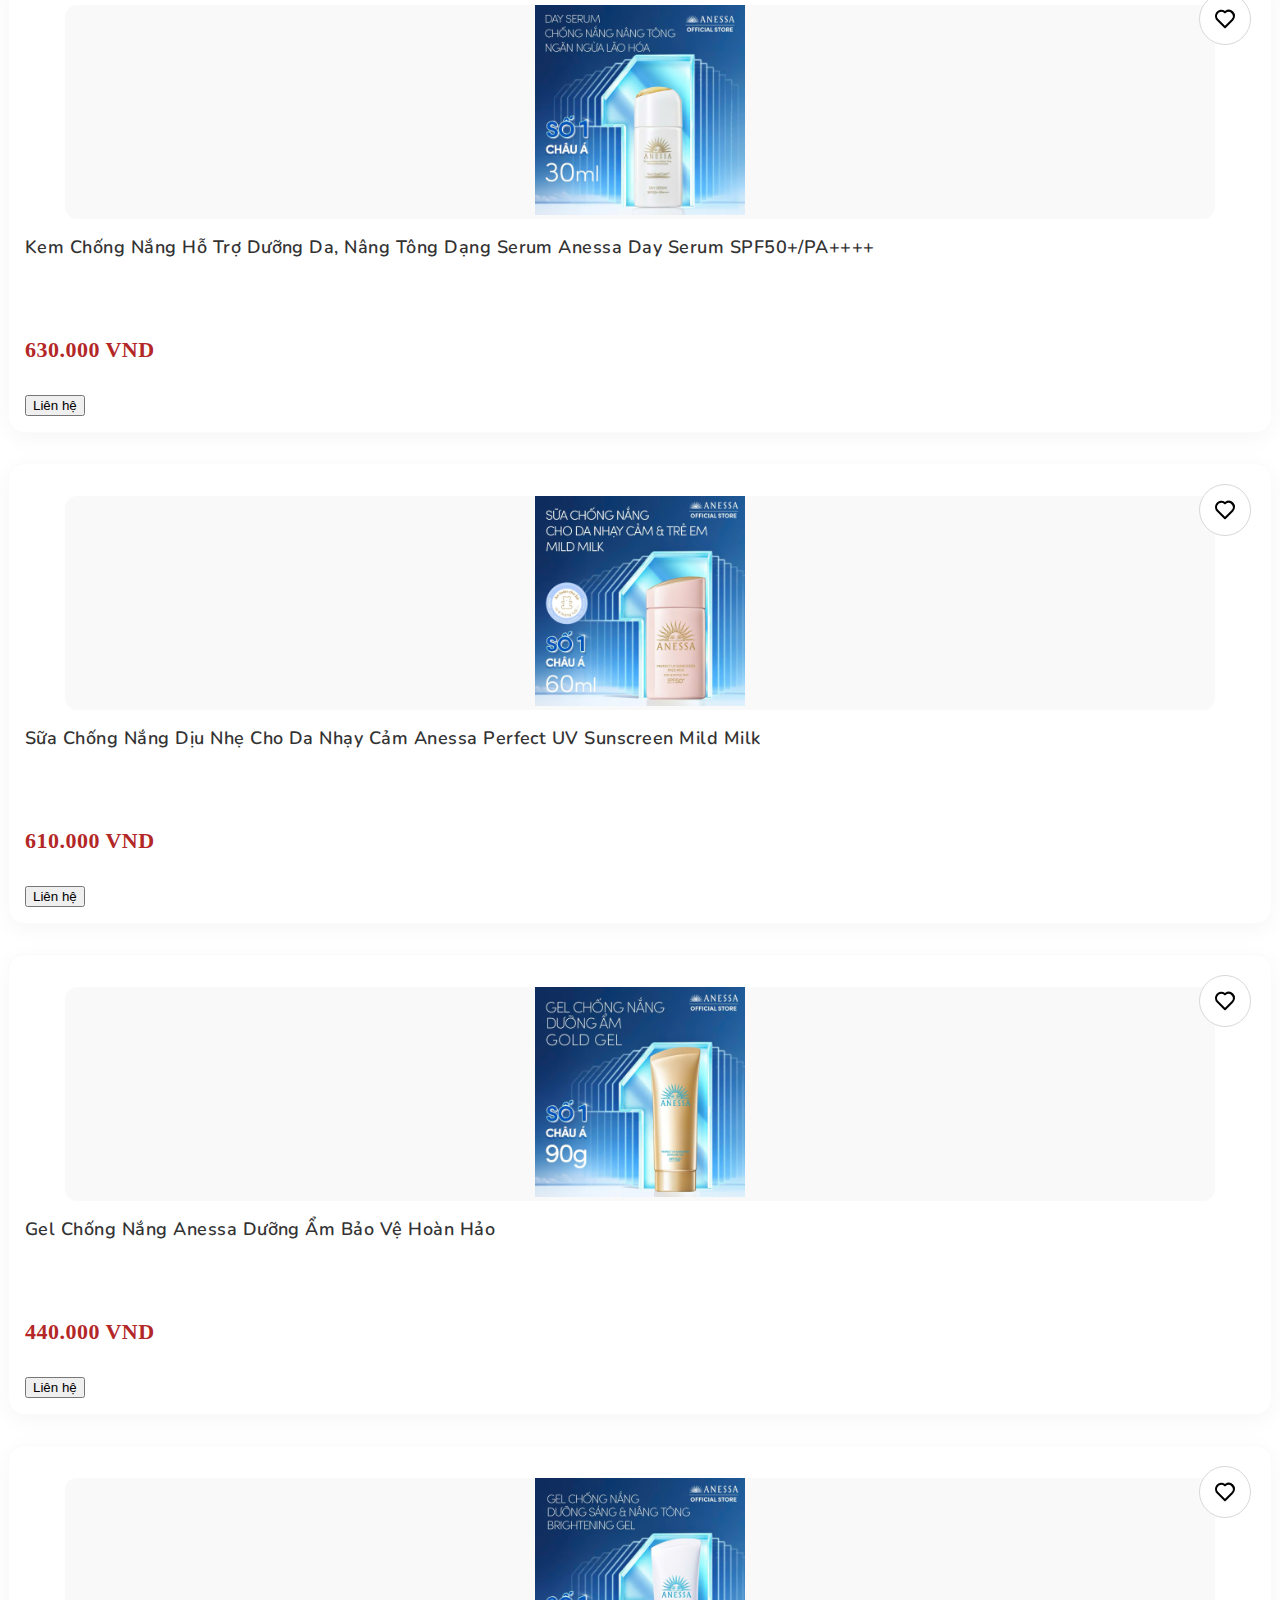
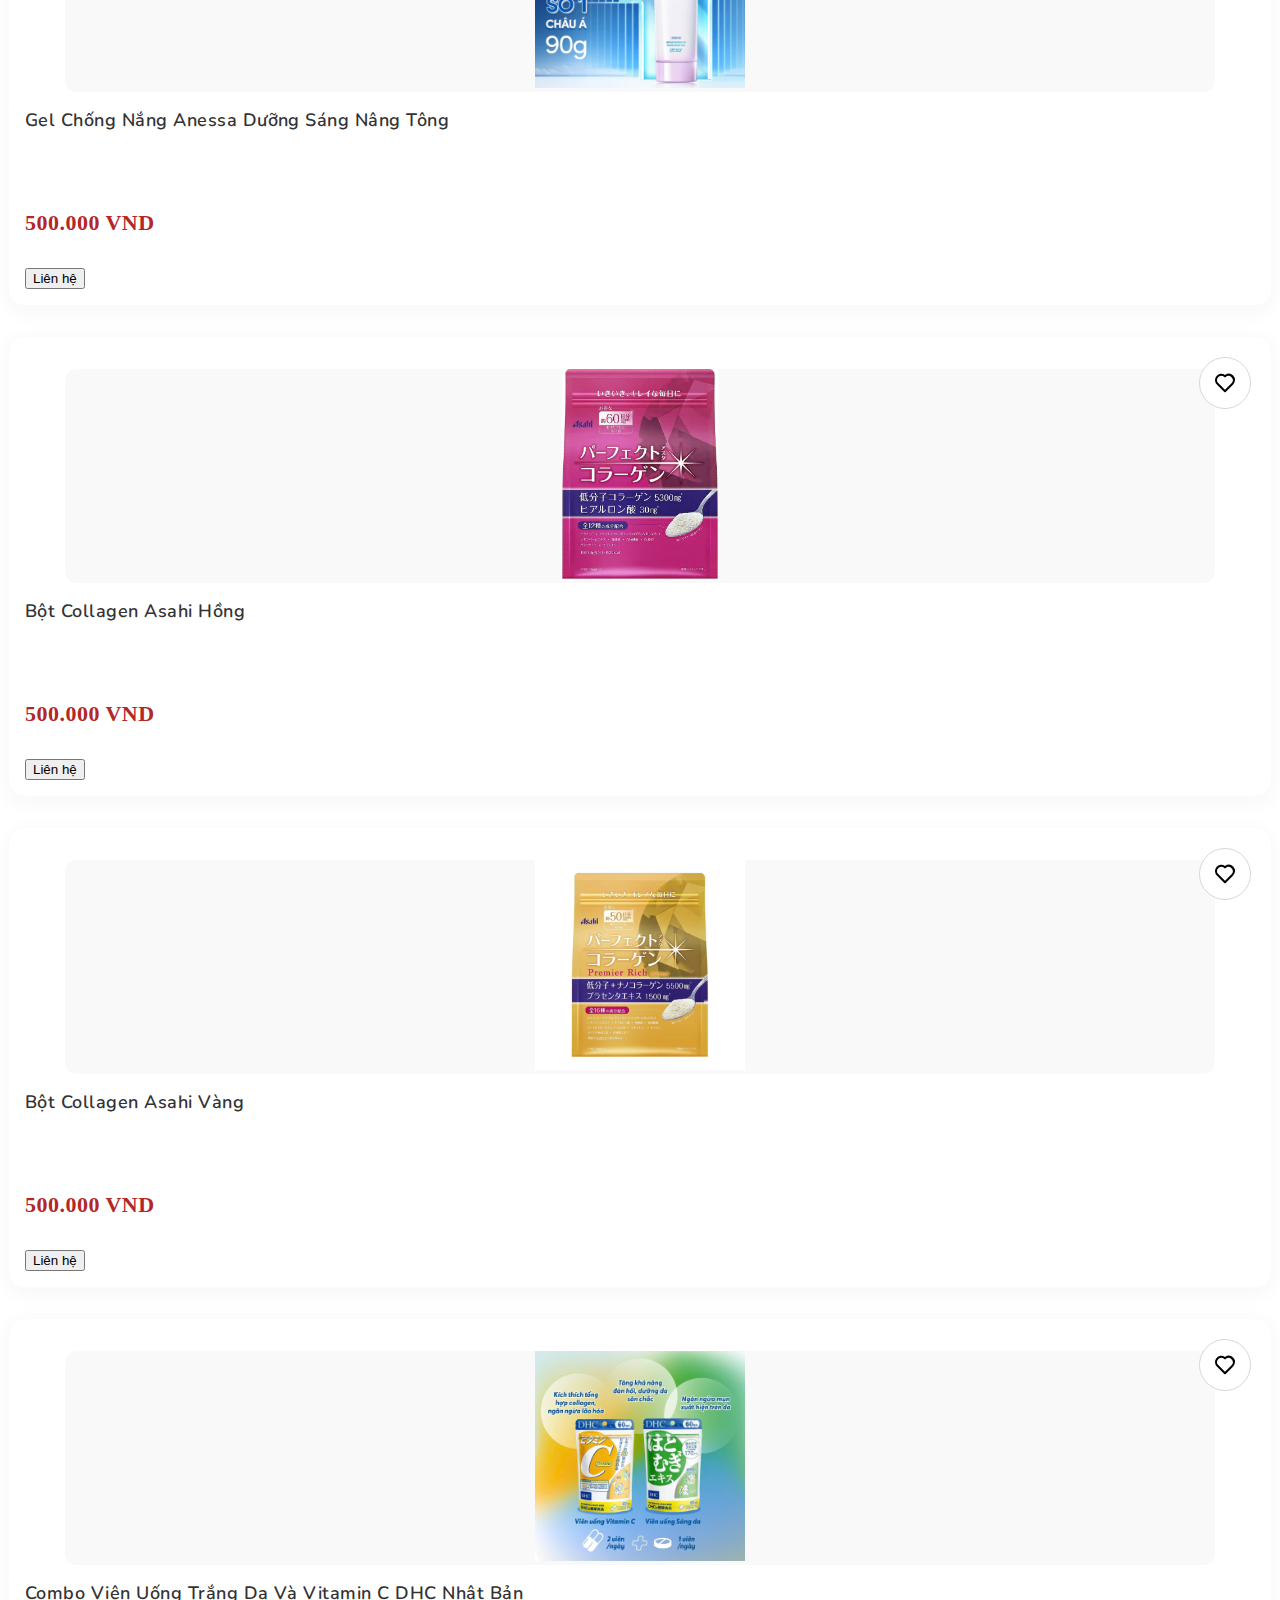
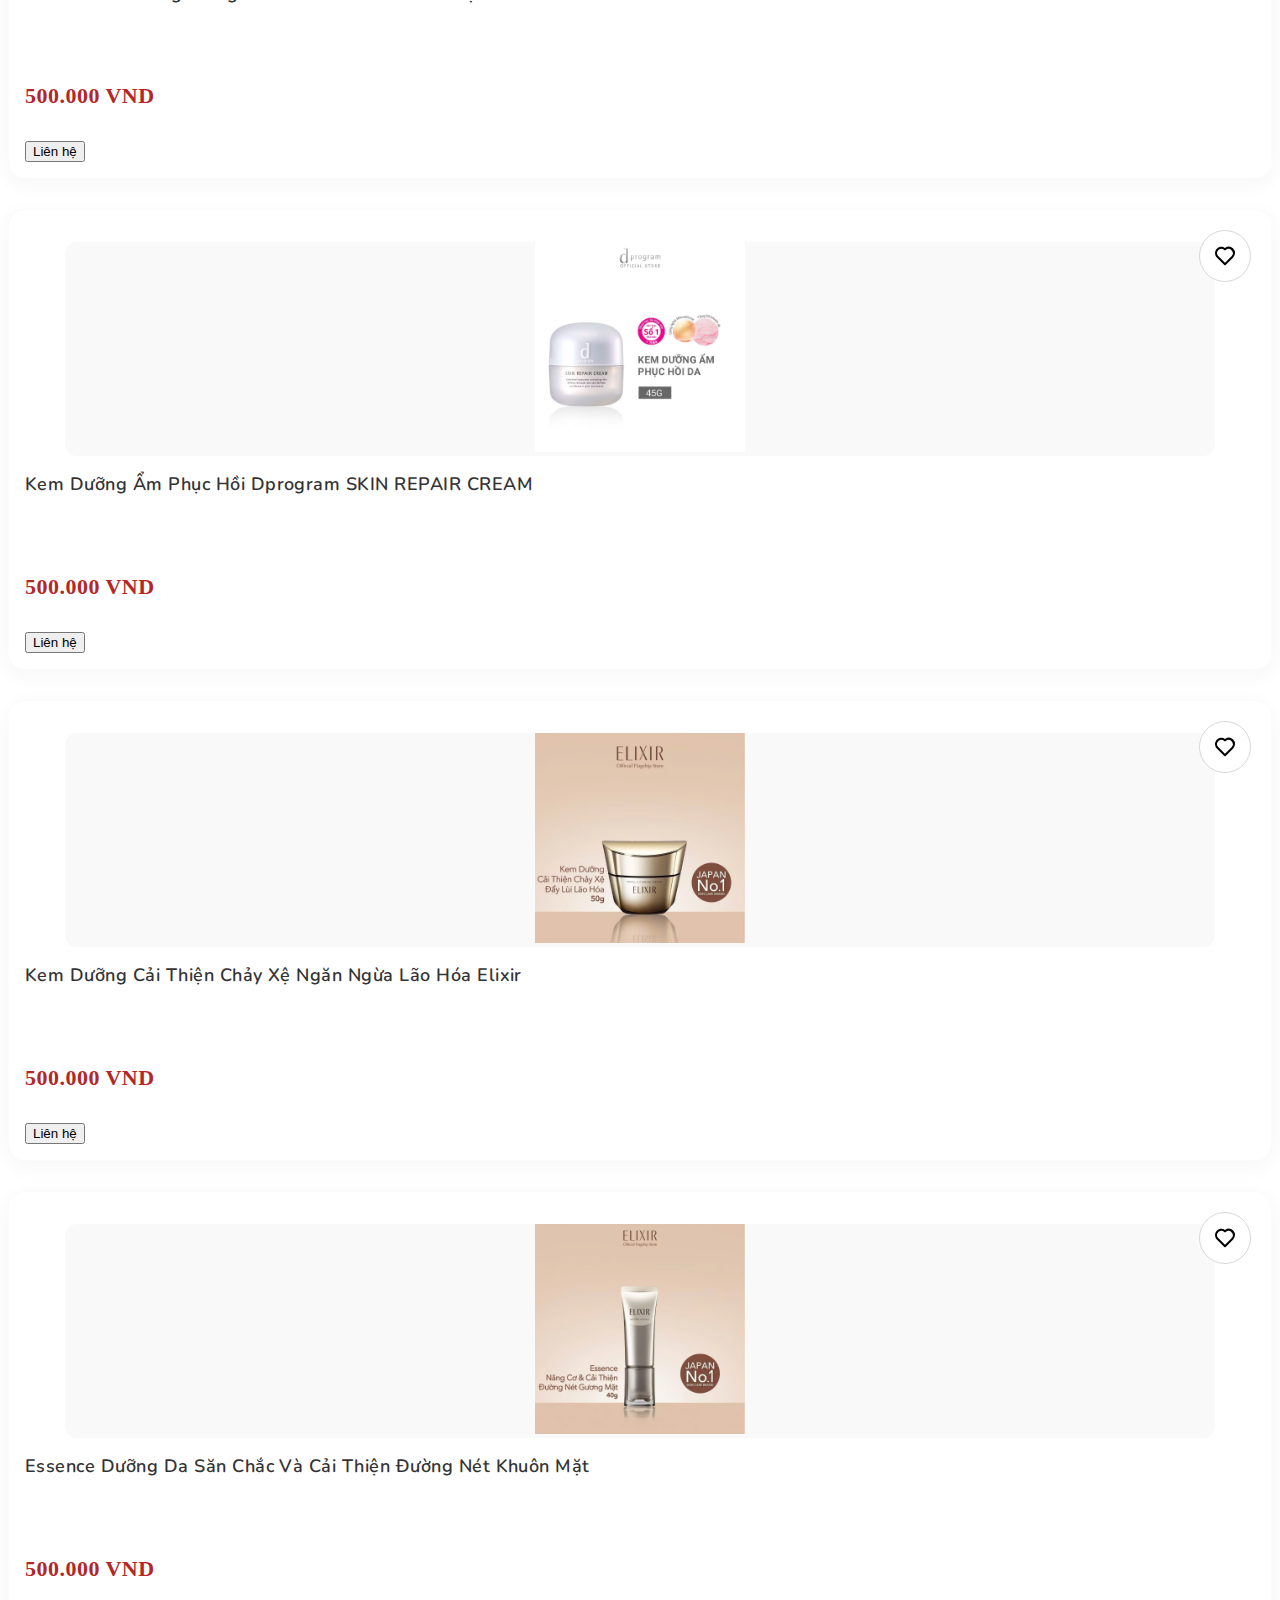
==== commit da5d8453: "add product" ====
--- a/index.html
+++ b/index.html
@@ -140,24 +140,17 @@
       </div>
     </div>
 
-    <header>
-      <div class="container-fluid">
-        <div class="row p-0 border-bottom">
-         
-          <div style="justify-content: center; text-align: center;">
-            <div class="main-logo">
-              <a href="index.html">
-                <img src="images/logo.jpg" alt="logo" class="img-fluid" style="height: 70px;">
-                <p>
-                  <strong style="justify-content: center; text-align: center;">Hàng thật - Giá trị thật</strong>
-                </p>
-              </a>
-            </div>
-          </div>
-        </div>
+    <div style="height: 200px; width: 100%; background-color: #FFFBFC; position: relative; width: 100%;">
+      <div style="position: absolute; top: 0px; left: 0px; width: 100%; height: 200px; overflow: hidden; ">
+        <img src="images/anhBia.jpg" style="width: 100%; z-index: 1;">
       </div>
-    </header>
-
+      <div class="rounded-circle" style="border: 0px ;width: 150px; height: 150px; overflow: hidden; position: absolute; bottom: -25px; left: 5%; z-index: 3;"   >
+          <a href="index.html">
+            <img src="images/logo.jpg"  class="m-0 p-0" style=" width: 150px; height: 150px; ">
+          </a>
+    </div>
+  </div>
+    
     
 
 
@@ -194,7 +187,7 @@
                         </div>
                         <p class="nameID" style="display: none;">ThuocDotQuyNattoKinase</p>
                         <span class="price">410.000 VND</span>
-                        <a href="https://www.facebook.com/messages/e2ee/t/7212084275578075" target="_blank">
+                        <a href="https://zalo.me/0346177905" target="_blank">
                           <button class="btn btn-primary mt-3">Liên hệ</button>
                         </a>
                       </div>
@@ -215,7 +208,7 @@
                           </div>
                           <p class="nameID" style="display: none;">ThuocKhopXuongNhen</p>
                           <span class="price">1.300.000 VND</span>
-                          <a href="https://www.facebook.com/messages/e2ee/t/7212084275578075" target="_blank">
+                          <a href="https://zalo.me/0346177905" target="_blank">
                             <button class="btn btn-primary mt-3">Liên hệ</button>
                           </a>
                         </div>
@@ -236,7 +229,7 @@
                           </div>
                           <p class="nameID" style="display: none;">Suncamapnhatban</p>
                           <span class="price">430.000 VND</span>
-                          <a href="https://www.facebook.com/messages/e2ee/t/7212084275578075" target="_blank">
+                          <a href="https://zalo.me/0346177905" target="_blank">
                             <button class="btn btn-primary mt-3">Liên hệ</button>
                           </a>
                         </div>
@@ -257,7 +250,7 @@
                           </div>
                           <p class="nameID" style="display: none;">Viennenglucosaminenhatban</p>
                           <span class="price">430.000 VND</span>
-                          <a href="https://www.facebook.com/messages/e2ee/t/7212084275578075" target="_blank">
+                          <a href="https://zalo.me/0346177905" target="_blank">
                             <button class="btn btn-primary mt-3">Liên hệ</button>
                           </a>
                         </div>
@@ -282,7 +275,7 @@
                           </div>
                           <p class="nameID" style="display: none;">Suaongchuanhatbanohiro</p>
                           <span class="price">620.000 VND</span>
-                          <a href="https://www.facebook.com/messages/e2ee/t/7212084275578075" target="_blank">
+                          <a href="https://zalo.me/0346177905" target="_blank">
                             <button class="btn btn-primary mt-3">Liên hệ</button>
                           </a>
                         </div>
@@ -303,7 +296,7 @@
                           </div>
                           <p class="nameID" style="display: none;">Suaongchuanhatbanohiroroyal</p>
                           <span class="price">600.000 VND</span>
-                          <a href="https://www.facebook.com/messages/e2ee/t/7212084275578075" target="_blank">
+                          <a href="https://zalo.me/0346177905" target="_blank">
                             <button class="btn btn-primary mt-3">Liên hệ</button>
                           </a>
                         </div>
@@ -325,7 +318,7 @@
                           </div>
                           <p class="nameID" style="display: none;">Taoxoannhatban</p>
                           <span class="price">610.000 VND</span>
-                          <a href="https://www.facebook.com/messages/e2ee/t/7212084275578075" target="_blank">
+                          <a href="https://zalo.me/0346177905" target="_blank">
                             <button class="btn btn-primary mt-3">Liên hệ</button>
                           </a>
                         </div>
@@ -346,12 +339,120 @@
                           </div>
                           <p class="nameID" style="display: none;">VienuongbonaoDHAEPA</p>
                           <span class="price">640.000 VND</span>
-                          <a href="https://www.facebook.com/messages/e2ee/t/7212084275578075" target="_blank">
-                            <button class="btn btn-primary mt-3">Liên hệ</button>
-                          </a>
-                        </div>
-                      </a>
-                    </div>
+                          <a href="https://zalo.me/0346177905" target="_blank">
+                            <button class="btn btn-primary mt-3">Liên hệ</button>
+                          </a>
+                        </div>
+                      </a>
+                    </div>
+
+                       
+                    <div class="col">
+                      <a href="Detail.html">
+                        <div class="product-item"  >
+                          <figure>
+                            <div title="Product Title" style="overflow: hidden;">
+                              <img src="images/productImg/VienuongbogancaocapHepalyseHP_1.jpg"  class="tab-image">
+                              <a class="btn-wishlist"><svg width="24" height="24"><use xlink:href="#heart"></use></svg></a>
+                            </div>
+                          </figure>
+                          <div style="height: 100px;">
+                            <h3 class="nameProduct" >Viên uống Bổ Gan cao cấp Hepalyse HP 180 viên Nhật Bản</h3>
+
+                          </div>
+                          <p class="nameID" style="display: none;">VienuongbogancaocapHepalyseHP</p>
+                          <span class="price">500.000 VND</span>
+                          <a href="https://zalo.me/0346177905" target="_blank">
+                            <button class="btn btn-primary mt-3">Liên hệ</button>
+                          </a>
+                        </div>
+                      </a>
+                    </div>
+                    <div class="col">
+                      <a href="Detail.html">
+                        <div class="product-item"  >
+                          <figure>
+                            <div title="Product Title" style="overflow: hidden;">
+                              <img src="images/productImg/VienuongboganHepalyse_1.jpg"  class="tab-image">
+                              <a class="btn-wishlist"><svg width="24" height="24"><use xlink:href="#heart"></use></svg></a>
+                            </div>
+                          </figure>
+                          <div style="height: 100px;">
+                            <h3 class="nameProduct" >Viên uống bổ gan Hepalyse </h3>
+
+                          </div>
+                          <p class="nameID" style="display: none;">VienuongboganHepalyse</p>
+                          <span class="price">500.000 VND</span>
+                          <a href="https://zalo.me/0346177905" target="_blank">
+                            <button class="btn btn-primary mt-3">Liên hệ</button>
+                          </a>
+                        </div>
+                      </a>
+                    </div>
+                    <div class="col">
+                      <a href="Detail.html">
+                        <div class="product-item"  >
+                          <figure>
+                            <div title="Product Title" style="overflow: hidden;">
+                              <img src="images/productImg/VienuongbophoiKobayashi_1.jpg"  class="tab-image">
+                              <a class="btn-wishlist"><svg width="24" height="24"><use xlink:href="#heart"></use></svg></a>
+                            </div>
+                          </figure>
+                          <div style="height: 100px;">
+                            <h3 class="nameProduct" >Viên uống bổ phổi Kobayashi hộp 80 viên</h3>
+
+                          </div>
+                          <p class="nameID" style="display: none;">VienuongbophoiKobayashi</p>
+                          <span class="price">500.000 VND</span>
+                          <a href="https://zalo.me/0346177905" target="_blank">
+                            <button class="btn btn-primary mt-3">Liên hệ</button>
+                          </a>
+                        </div>
+                      </a>
+                    </div>
+                    <div class="col">
+                      <a href="Detail.html">
+                        <div class="product-item"  >
+                          <figure>
+                            <div title="Product Title" style="overflow: hidden;">
+                              <img src="images/productImg/VienuongbosungcanxiD3-Mg_1.jpg"  class="tab-image">
+                              <a class="btn-wishlist"><svg width="24" height="24"><use xlink:href="#heart"></use></svg></a>
+                            </div>
+                          </figure>
+                          <div style="height: 100px;">
+                            <h3 class="nameProduct" >Viên uống bổ sung Canxi D3 , Mg 100v - Nhật Bản</h3>
+
+                          </div>
+                          <p class="nameID" style="display: none;">VienuongbosungcanxiD3-Mg</p>
+                          <span class="price">500.000 VND</span>
+                          <a href="https://zalo.me/0346177905" target="_blank">
+                            <button class="btn btn-primary mt-3">Liên hệ</button>
+                          </a>
+                        </div>
+                      </a>
+                    </div>
+                    <div class="col">
+                      <a href="Detail.html">
+                        <div class="product-item"  >
+                          <figure>
+                            <div title="Product Title" style="overflow: hidden;">
+                              <img src="images/productImg/VienuonghotrotangchieucaoGHCreationEX_1.jpg"  class="tab-image">
+                              <a class="btn-wishlist"><svg width="24" height="24"><use xlink:href="#heart"></use></svg></a>
+                            </div>
+                          </figure>
+                          <div style="height: 100px;">
+                            <h3 class="nameProduct" >Viên uống hỗ trợ tăng chiều cao GH CREATION EX</h3>
+
+                          </div>
+                          <p class="nameID" style="display: none;">VienuonghotrotangchieucaoGHCreationEX</p>
+                          <span class="price">500.000 VND</span>
+                          <a href="https://zalo.me/0346177905" target="_blank">
+                            <button class="btn btn-primary mt-3">Liên hệ</button>
+                          </a>
+                        </div>
+                      </a>
+                    </div>
+                    
                     <div class="col">
                       <a href="Detail.html">
                         <div class="product-item"  >
@@ -367,7 +468,7 @@
                           </div>
                           <p class="nameID" style="display: none;">TransinowwhiteCpremium</p>
                           <span class="price">430.000 VND</span>
-                          <a href="https://www.facebook.com/messages/e2ee/t/7212084275578075" target="_blank">
+                          <a href="https://zalo.me/0346177905" target="_blank">
                             <button class="btn btn-primary mt-3">Liên hệ</button>
                           </a>
                         </div>
@@ -390,7 +491,7 @@
                           </div>
                           <p class="nameID" style="display: none;">TransinowwhiteCclear</p>
                           <span class="price">520.000 VND</span>
-                          <a href="https://www.facebook.com/messages/e2ee/t/7212084275578075" target="_blank">
+                          <a href="https://zalo.me/0346177905" target="_blank">
                             <button class="btn btn-primary mt-3">Liên hệ</button>
                           </a>
                         </div>
@@ -413,7 +514,7 @@
                           </div>
                           <p class="nameID" style="display: none;">KemduonngtransinoWhiteningRepairCreamEX</p>
                           <span class="price">880.000VND</span>
-                          <a href="https://www.facebook.com/messages/e2ee/t/7212084275578075" target="_blank">
+                          <a href="https://zalo.me/0346177905" target="_blank">
                             <button class="btn btn-primary mt-3">Liên hệ</button>
                           </a>
                         </div>
@@ -434,7 +535,7 @@
                           </div>
                           <p class="nameID" style="display: none;">NuochoahongtransinowhiteningclearlotinonEX</p>
                           <span class="price">700.000 VND</span>
-                          <a href="https://www.facebook.com/messages/e2ee/t/7212084275578075" target="_blank">
+                          <a href="https://zalo.me/0346177905" target="_blank">
                             <button class="btn btn-primary mt-3">Liên hệ</button>
                           </a>
                         </div>
@@ -455,7 +556,7 @@
                           </div>
                           <p class="nameID" style="display: none;">SuaduongtransinowhiteningclearmilkEX</p>
                           <span class="price">700.000 VND</span>
-                          <a href="https://www.facebook.com/messages/e2ee/t/7212084275578075" target="_blank">
+                          <a href="https://zalo.me/0346177905" target="_blank">
                             <button class="btn btn-primary mt-3">Liên hệ</button>
                           </a>
                         </div>
@@ -479,7 +580,7 @@
                           </div>
                           <p class="nameID" style="display: none;">Tinhchatnguanamtransinomelanosignalessence</p>
                           <span class="price">940.000 VND</span>
-                          <a href="https://www.facebook.com/messages/e2ee/t/7212084275578075" target="_blank">
+                          <a href="https://zalo.me/0346177905" target="_blank">
                             <button class="btn btn-primary mt-3">Liên hệ</button>
                           </a>
                         </div>
@@ -500,7 +601,7 @@
                           </div>
                           <p class="nameID" style="display: none;">TransinowwhiteCpremium</p>
                           <span class="price">430.000 VND</span>
-                          <a href="https://www.facebook.com/messages/e2ee/t/7212084275578075" target="_blank">
+                          <a href="https://zalo.me/0346177905" target="_blank">
                             <button class="btn btn-primary mt-3">Liên hệ</button>
                           </a>
                         </div>
@@ -523,7 +624,7 @@
                           </div>
                           <p class="nameID" style="display: none;">TransinowwhiteCclear</p>
                           <span class="price">520.000 VND</span>
-                          <a href="https://www.facebook.com/messages/e2ee/t/7212084275578075" target="_blank">
+                          <a href="https://zalo.me/0346177905" target="_blank">
                             <button class="btn btn-primary mt-3">Liên hệ</button>
                           </a>
                         </div>
@@ -544,7 +645,7 @@
                           </div>
                           <p class="nameID" style="display: none;">SuachongnanganessaPerfectUVSunscreenSkincareMilk</p>
                           <span class="price">610.000 VND</span>
-                          <a href="https://www.facebook.com/messages/e2ee/t/7212084275578075" target="_blank">
+                          <a href="https://zalo.me/0346177905" target="_blank">
                             <button class="btn btn-primary mt-3">Liên hệ</button>
                           </a>
                         </div>
@@ -565,7 +666,7 @@
                           </div>
                           <p class="nameID" style="display: none;">SuachongnanganessaDaySerum</p>
                           <span class="price">630.000 VND</span>
-                          <a href="https://www.facebook.com/messages/e2ee/t/7212084275578075" target="_blank">
+                          <a href="https://zalo.me/0346177905" target="_blank">
                             <button class="btn btn-primary mt-3">Liên hệ</button>
                           </a>
                         </div>
@@ -586,7 +687,7 @@
                           </div>
                           <p class="nameID" style="display: none;">SuachongnanganessaPerfectUVSunscreenMildMilk</p>
                           <span class="price">610.000 VND</span>
-                          <a href="https://www.facebook.com/messages/e2ee/t/7212084275578075" target="_blank">
+                          <a href="https://zalo.me/0346177905" target="_blank">
                             <button class="btn btn-primary mt-3">Liên hệ</button>
                           </a>
                         </div>
@@ -607,7 +708,7 @@
                           </div>
                           <p class="nameID" style="display: none;">Kemchongnanganessathuong</p>
                           <span class="price">440.000 VND</span>
-                          <a href="https://www.facebook.com/messages/e2ee/t/7212084275578075" target="_blank">
+                          <a href="https://zalo.me/0346177905" target="_blank">
                             <button class="btn btn-primary mt-3">Liên hệ</button>
                           </a>
                         </div>
@@ -628,12 +729,394 @@
                           </div>
                           <p class="nameID" style="display: none;">Kemchongnanganessanangtone</p>
                           <span class="price">500.000 VND</span>
-                          <a href="https://www.facebook.com/messages/e2ee/t/7212084275578075" target="_blank">
-                            <button class="btn btn-primary mt-3">Liên hệ</button>
-                          </a>
-                        </div>
-                      </a>
-                    </div>
+                          <a href="https://zalo.me/0346177905" target="_blank">
+                            <button class="btn btn-primary mt-3">Liên hệ</button>
+                          </a>
+                        </div>
+                      </a>
+                    </div>
+                    
+                    <div class="col">
+                      <a href="Detail.html">
+                        <div class="product-item"  >
+                          <figure>
+                            <div title="Product Title" style="overflow: hidden;">
+                              <img src="images/productImg/Botcollagenashihong_1.jpg"  class="tab-image">
+                              <a class="btn-wishlist"><svg width="24" height="24"><use xlink:href="#heart"></use></svg></a>
+                            </div>
+                          </figure>
+                          <div style="height: 100px;">
+                            <h3 class="nameProduct" >Bột Collagen Asahi Hồng</h3>
+
+                          </div>
+                          <p class="nameID" style="display: none;">Botcollagenashihong</p>
+                          <span class="price">500.000 VND</span>
+                          <a href="https://zalo.me/0346177905" target="_blank">
+                            <button class="btn btn-primary mt-3">Liên hệ</button>
+                          </a>
+                        </div>
+                      </a>
+                    </div>
+                    <div class="col">
+                      <a href="Detail.html">
+                        <div class="product-item"  >
+                          <figure>
+                            <div title="Product Title" style="overflow: hidden;">
+                              <img src="images/productImg/Botcollagenashivang_1.jpg"  class="tab-image">
+                              <a class="btn-wishlist"><svg width="24" height="24"><use xlink:href="#heart"></use></svg></a>
+                            </div>
+                          </figure>
+                          <div style="height: 100px;">
+                            <h3 class="nameProduct" >Bột Collagen Asahi Vàng</h3>
+
+                          </div>
+                          <p class="nameID" style="display: none;">Botcollagenashivang</p>
+                          <span class="price">500.000 VND</span>
+                          <a href="https://zalo.me/0346177905" target="_blank">
+                            <button class="btn btn-primary mt-3">Liên hệ</button>
+                          </a>
+                        </div>
+                      </a>
+                    </div>
+                    <div class="col">
+                      <a href="Detail.html">
+                        <div class="product-item"  >
+                          <figure>
+                            <div title="Product Title" style="overflow: hidden;">
+                              <img src="images/productImg/CombovienuongtrangdavavitaminCDHC_1.jpg"  class="tab-image">
+                              <a class="btn-wishlist"><svg width="24" height="24"><use xlink:href="#heart"></use></svg></a>
+                            </div>
+                          </figure>
+                          <div style="height: 100px;">
+                            <h3 class="nameProduct" >Combo viên uống trắng da và Vitamin C DHC Nhật Bản</h3>
+
+                          </div>
+                          <p class="nameID" style="display: none;">CombovienuongtrangdavavitaminCDHC</p>
+                          <span class="price">500.000 VND</span>
+                          <a href="https://zalo.me/0346177905" target="_blank">
+                            <button class="btn btn-primary mt-3">Liên hệ</button>
+                          </a>
+                        </div>
+                      </a>
+                    </div>
+                    <div class="col">
+                      <a href="Detail.html">
+                        <div class="product-item"  >
+                          <figure>
+                            <div title="Product Title" style="overflow: hidden;">
+                              <img src="images/productImg/Kemduongamphuchoidprogramskinrepaircream_1.jpg"  class="tab-image">
+                              <a class="btn-wishlist"><svg width="24" height="24"><use xlink:href="#heart"></use></svg></a>
+                            </div>
+                          </figure>
+                          <div style="height: 100px;">
+                            <h3 class="nameProduct" >Kem dưỡng ẩm phục hồi dprogram SKIN REPAIR CREAM</h3>
+
+                          </div>
+                          <p class="nameID" style="display: none;">Kemduongamphuchoidprogramskinrepaircream</p>
+                          <span class="price">500.000 VND</span>
+                          <a href="https://zalo.me/0346177905" target="_blank">
+                            <button class="btn btn-primary mt-3">Liên hệ</button>
+                          </a>
+                        </div>
+                      </a>
+                    </div>
+                    <div class="col">
+                      <a href="Detail.html">
+                        <div class="product-item"  >
+                          <figure>
+                            <div title="Product Title" style="overflow: hidden;">
+                              <img src="images/productImg/Kemduongcaithienchayxenganngualaohoaelixir_1.jpg"  class="tab-image">
+                              <a class="btn-wishlist"><svg width="24" height="24"><use xlink:href="#heart"></use></svg></a>
+                            </div>
+                          </figure>
+                          <div style="height: 100px;">
+                            <h3 class="nameProduct" >Kem Dưỡng Cải Thiện Chảy Xệ Ngăn Ngừa Lão Hóa Elixir</h3>
+
+                          </div>
+                          <p class="nameID" style="display: none;">Kemduongcaithienchayxenganngualaohoaelixir</p>
+                          <span class="price">500.000 VND</span>
+                          <a href="https://zalo.me/0346177905" target="_blank">
+                            <button class="btn btn-primary mt-3">Liên hệ</button>
+                          </a>
+                        </div>
+                      </a>
+                    </div>
+                    <div class="col">
+                      <a href="Detail.html">
+                        <div class="product-item"  >
+                          <figure>
+                            <div title="Product Title" style="overflow: hidden;">
+                              <img src="images/productImg/KemduongdasanchacvoidaulanElixir_1.jpg"  class="tab-image">
+                              <a class="btn-wishlist"><svg width="24" height="24"><use xlink:href="#heart"></use></svg></a>
+                            </div>
+                          </figure>
+                          <div style="height: 100px;">
+                            <h3 class="nameProduct" >Essence Dưỡng Da Săn Chắc Và Cải Thiện Đường Nét Khuôn Mặt</h3>
+
+                          </div>
+                          <p class="nameID" style="display: none;">KemduongdasanchacvoidaulanElixir</p>
+                          <span class="price">500.000 VND</span>
+                          <a href="https://zalo.me/0346177905" target="_blank">
+                            <button class="btn btn-primary mt-3">Liên hệ</button>
+                          </a>
+                        </div>
+                      </a>
+                    </div>
+                    <div class="col">
+                      <a href="Detail.html">
+                        <div class="product-item"  >
+                          <figure>
+                            <div title="Product Title" style="overflow: hidden;">
+                              <img src="images/productImg/KemduonglammonepnhanRetinolPowerWrinkleSmoothingCreamElixir_1.jpg"  class="tab-image">
+                              <a class="btn-wishlist"><svg width="24" height="24"><use xlink:href="#heart"></use></svg></a>
+                            </div>
+                          </figure>
+                          <div style="height: 100px;">
+                            <h3 class="nameProduct" >Kem Dưỡng Làm Mờ Nếp Nhăn Retinol Power Wrinkle Smoothing Cream Elixir</h3>
+
+                          </div>
+                          <p class="nameID" style="display: none;">KemduonglammonepnhanRetinolPowerWrinkleSmoothingCreamElixir</p>
+                          <span class="price">500.000 VND</span>
+                          <a href="https://zalo.me/0346177905" target="_blank">
+                            <button class="btn btn-primary mt-3">Liên hệ</button>
+                          </a>
+                        </div>
+                      </a>
+                    </div>
+                    <div class="col">
+                      <a href="Detail.html">
+                        <div class="product-item"  >
+                          <figure>
+                            <div title="Product Title" style="overflow: hidden;">
+                              <img src="images/productImg/KemduongnganngualaohoadprogramVitalizingCream_1.jpg"  class="tab-image">
+                              <a class="btn-wishlist"><svg width="24" height="24"><use xlink:href="#heart"></use></svg></a>
+                            </div>
+                          </figure>
+                          <div style="height: 100px;">
+                            <h3 class="nameProduct" >Kem dưỡng ngăn ngừa lão hóa dprogram Vitalizing Cream</h3>
+
+                          </div>
+                          <p class="nameID" style="display: none;">KemduongnganngualaohoadprogramVitalizingCream</p>
+                          <span class="price">500.000 VND</span>
+                          <a href="https://zalo.me/0346177905" target="_blank">
+                            <button class="btn btn-primary mt-3">Liên hệ</button>
+                          </a>
+                        </div>
+                      </a>
+                    </div>
+                    <div class="col">
+                      <a href="Detail.html">
+                        <div class="product-item"  >
+                          <figure>
+                            <div title="Product Title" style="overflow: hidden;">
+                              <img src="images/productImg/KemduongsangdacaithiendomnauvasamdachodadauElixir_1.jpg"  class="tab-image">
+                              <a class="btn-wishlist"><svg width="24" height="24"><use xlink:href="#heart"></use></svg></a>
+                            </div>
+                          </figure>
+                          <div style="height: 100px;">
+                            <h3 class="nameProduct" >Kem dưỡng sáng da cải thiện các đốm đen và sạm da cho da dầu Elixir</h3>
+
+                          </div>
+                          <p class="nameID" style="display: none;">KemduongsangdacaithiendomnauvasamdachodadauElixir</p>
+                          <span class="price">500.000 VND</span>
+                          <a href="https://zalo.me/0346177905" target="_blank">
+                            <button class="btn btn-primary mt-3">Liên hệ</button>
+                          </a>
+                        </div>
+                      </a>
+                    </div>
+                    <div class="col">
+                      <a href="Detail.html">
+                        <div class="product-item"  >
+                          <figure>
+                            <div title="Product Title" style="overflow: hidden;">
+                              <img src="images/productImg/KemduongsangdacaithiendomnauvasamdachodathuongElixir_1.jpg"  class="tab-image">
+                              <a class="btn-wishlist"><svg width="24" height="24"><use xlink:href="#heart"></use></svg></a>
+                            </div>
+                          </figure>
+                          <div style="height: 100px;">
+                            <h3 class="nameProduct" >Kem dưỡng sáng da cải thiện các đốm đen và sạm da cho da thường Elixir</h3>
+
+                          </div>
+                          <p class="nameID" style="display: none;">KemduongsangdacaithiendomnauvasamdachodathuongElixir</p>
+                          <span class="price">500.000 VND</span>
+                          <a href="https://zalo.me/0346177905" target="_blank">
+                            <button class="btn btn-primary mt-3">Liên hệ</button>
+                          </a>
+                        </div>
+                      </a>
+                    </div>
+                    <div class="col">
+                      <a href="Detail.html">
+                        <div class="product-item"  >
+                          <figure>
+                            <div title="Product Title" style="overflow: hidden;">
+                              <img src="images/productImg/KenchongnangAllieGelUVEX_1.jpg"  class="tab-image">
+                              <a class="btn-wishlist"><svg width="24" height="24"><use xlink:href="#heart"></use></svg></a>
+                            </div>
+                          </figure>
+                          <div style="height: 100px;">
+                            <h3 class="nameProduct" >Kem chống nắng Allie GEL UV EX Kanebo</h3>
+
+                          </div>
+                          <p class="nameID" style="display: none;">KenchongnangAllieGelUVEX</p>
+                          <span class="price">500.000 VND</span>
+                          <a href="https://zalo.me/0346177905" target="_blank">
+                            <button class="btn btn-primary mt-3">Liên hệ</button>
+                          </a>
+                        </div>
+                      </a>
+                    </div>
+                    <div class="col">
+                      <a href="Detail.html">
+                        <div class="product-item"  >
+                          <figure>
+                            <div title="Product Title" style="overflow: hidden;">
+                              <img src="images/productImg/SerumduongsangvacaithiendomnauElixir_1.jpg"  class="tab-image">
+                              <a class="btn-wishlist"><svg width="24" height="24"><use xlink:href="#heart"></use></svg></a>
+                            </div>
+                          </figure>
+                          <div style="height: 100px;">
+                            <h3 class="nameProduct" >Serum dưỡng sáng da và cải thiện đốm nâu Elixir</h3>
+
+                          </div>
+                          <p class="nameID" style="display: none;">SerumduongsangvacaithiendomnauElixir</p>
+                          <span class="price">500.000 VND</span>
+                          <a href="https://zalo.me/0346177905" target="_blank">
+                            <button class="btn btn-primary mt-3">Liên hệ</button>
+                          </a>
+                        </div>
+                      </a>
+                    </div>
+                    <div class="col">
+                      <a href="Detail.html">
+                        <div class="product-item"  >
+                          <figure>
+                            <div title="Product Title" style="overflow: hidden;">
+                              <img src="images/productImg/SerumsanchacdanganngualaohoaElixir_1.jpg"  class="tab-image">
+                              <a class="btn-wishlist"><svg width="24" height="24"><use xlink:href="#heart"></use></svg></a>
+                            </div>
+                          </figure>
+                          <div style="height: 100px;">
+                            <h3 class="nameProduct" >Serum săn chắc da ngăn ngừa lão hóa Elixir</h3>
+
+                          </div>
+                          <p class="nameID" style="display: none;">SerumsanchacdanganngualaohoaElixir</p>
+                          <span class="price">500.000 VND</span>
+                          <a href="https://zalo.me/0346177905" target="_blank">
+                            <button class="btn btn-primary mt-3">Liên hệ</button>
+                          </a>
+                        </div>
+                      </a>
+                    </div>
+
+                    <div class="col">
+                      <a href="Detail.html">
+                        <div class="product-item"  >
+                          <figure>
+                            <div title="Product Title" style="overflow: hidden;">
+                              <img src="images/productImg/SerumsanchacdanganngualaohoaElixir_1.jpg"  class="tab-image">
+                              <a class="btn-wishlist"><svg width="24" height="24"><use xlink:href="#heart"></use></svg></a>
+                            </div>
+                          </figure>
+                          <div style="height: 100px;">
+                            <h3 class="nameProduct" >Serum săn chắc da ngăn ngừa lão hóa Elixir</h3>
+
+                          </div>
+                          <p class="nameID" style="display: none;">SerumsanchacdanganngualaohoaElixir</p>
+                          <span class="price">500.000 VND</span>
+                          <a href="https://zalo.me/0346177905" target="_blank">
+                            <button class="btn btn-primary mt-3">Liên hệ</button>
+                          </a>
+                        </div>
+                      </a>
+                    </div>
+                    <div class="col">
+                      <a href="Detail.html">
+                        <div class="product-item"  >
+                          <figure>
+                            <div title="Product Title" style="overflow: hidden;">
+                              <img src="images/productImg/SuachongnangduongdanangtongkiemdauElixir_1.jpg"  class="tab-image">
+                              <a class="btn-wishlist"><svg width="24" height="24"><use xlink:href="#heart"></use></svg></a>
+                            </div>
+                          </figure>
+                          <div style="height: 100px;">
+                            <h3 class="nameProduct" >Sữa chống nắng dưỡng da nâng tông kiềm dầu Elixir</h3>
+
+                          </div>
+                          <p class="nameID" style="display: none;">SuachongnangduongdanangtongkiemdauElixir</p>
+                          <span class="price">500.000 VND</span>
+                          <a href="https://zalo.me/0346177905" target="_blank">
+                            <button class="btn btn-primary mt-3">Liên hệ</button>
+                          </a>
+                        </div>
+                      </a>
+                    </div>
+                    <div class="col">
+                      <a href="Detail.html">
+                        <div class="product-item"  >
+                          <figure>
+                            <div title="Product Title" style="overflow: hidden;">
+                              <img src="images/productImg/SuachongnangduongdanganngualaohoaElixir_1.jpg"  class="tab-image">
+                              <a class="btn-wishlist"><svg width="24" height="24"><use xlink:href="#heart"></use></svg></a>
+                            </div>
+                          </figure>
+                          <div style="height: 100px;">
+                            <h3 class="nameProduct" >Sữa Chống Nắng Dưỡng Da Ngăn Ngừa Lão Hóa Elixir</h3>
+
+                          </div>
+                          <p class="nameID" style="display: none;">SuachongnangduongdanganngualaohoaElixir</p>
+                          <span class="price">500.000 VND</span>
+                          <a href="https://zalo.me/0346177905" target="_blank">
+                            <button class="btn btn-primary mt-3">Liên hệ</button>
+                          </a>
+                        </div>
+                      </a>
+                    </div>
+                    <div class="col">
+                      <a href="Detail.html">
+                        <div class="product-item"  >
+                          <figure>
+                            <div title="Product Title" style="overflow: hidden;">
+                              <img src="images/productImg/SuachongnangduongsangdayluilaohoaElixir_1.jpg"  class="tab-image">
+                              <a class="btn-wishlist"><svg width="24" height="24"><use xlink:href="#heart"></use></svg></a>
+                            </div>
+                          </figure>
+                          <div style="height: 100px;">
+                            <h3 class="nameProduct" >Sữa Chống Nắng Dưỡng Da Ngăn Ngừa Lão Hóa Elixir</h3>
+
+                          </div>
+                          <p class="nameID" style="display: none;">SuachongnangduongsangdayluilaohoaElixir</p>
+                          <span class="price">500.000 VND</span>
+                          <a href="https://zalo.me/0346177905" target="_blank">
+                            <button class="btn btn-primary mt-3">Liên hệ</button>
+                          </a>
+                        </div>
+                      </a>
+                    </div>
+                    <div class="col">
+                      <a href="Detail.html">
+                        <div class="product-item"  >
+                          <figure>
+                            <div title="Product Title" style="overflow: hidden;">
+                              <img src="images/productImg/SuachongnangnangtongdayluilaohoaElixir_1.jpg"  class="tab-image">
+                              <a class="btn-wishlist"><svg width="24" height="24"><use xlink:href="#heart"></use></svg></a>
+                            </div>
+                          </figure>
+                          <div style="height: 100px;">
+                            <h3 class="nameProduct" >Sữa chống nắng nâng tông, đẩy lùi lão hóa Elixir</h3>
+
+                          </div>
+                          <p class="nameID" style="display: none;">SuachongnangnangtongdayluilaohoaElixir</p>
+                          <span class="price">500.000 VND</span>
+                          <a href="https://zalo.me/0346177905" target="_blank">
+                            <button class="btn btn-primary mt-3">Liên hệ</button>
+                          </a>
+                        </div>
+                      </a>
+                    </div>
+                 
+
                     <!-- end product -->
                   </div>
                 </div>
--- a/style.css
+++ b/style.css
@@ -817,7 +817,7 @@
   transform: translate(-50%, -50%) scale(0.6);
   width: 100px; /* Đường kính vòng tròn */
   height: 100px; /* Đường kính vòng tròn */
-  background-color: rgba(59, 89, 152, 0.5); /* Màu nền vòng tròn */
+  background-color: rgba(0, 120, 255, 0.5);/* Màu nền vòng tròn */
   border-radius: 50%;
   z-index: -1;
   animation: pulse 2s infinite ease-in-out; /* Thêm hiệu ứng pulse */
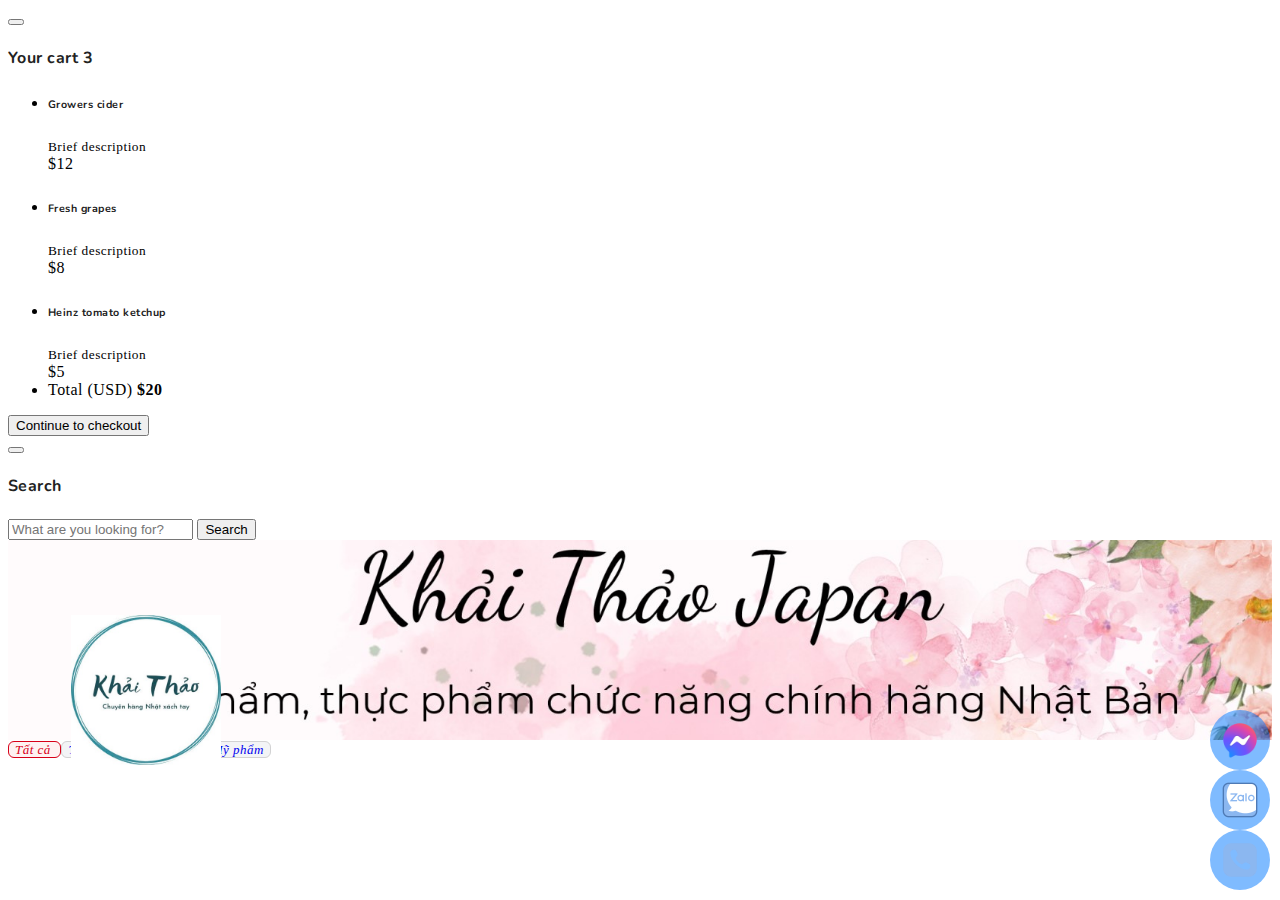
==== commit 545902aa: "change price of products" ====
--- a/index.html
+++ b/index.html
@@ -172,950 +172,7 @@
 
                   <div class="product-grid row row-cols-1 row-cols-sm-2 row-cols-md-3 row-cols-lg-4 row-cols-xl-5">
                   <!-- product -->
-                  <div class="col">
-                    <a href="Detail.html">
-                      <div class="product-item"  >
-                        <figure>
-                          <div title="Product Title" style="overflow: hidden;">
-                            <img src="images/productImg/ThuocDotQuyNattoKinase_1.jpg"  class="tab-image">
-                            <a class="btn-wishlist"><svg width="24" height="24"><use xlink:href="#heart"></use></svg></a>
-                          </div>
-                        </figure>
-                        <div style="height: 100px;">
-                          <h3 class="nameProduct" >Chống đột quỵ-Natto Kinase 2000FU nhật bản(60 viên)</h3>
-
-                        </div>
-                        <p class="nameID" style="display: none;">ThuocDotQuyNattoKinase</p>
-                        <span class="price">410.000 VND</span>
-                        <a href="https://zalo.me/0346177905" target="_blank">
-                          <button class="btn btn-primary mt-3">Liên hệ</button>
-                        </a>
-                      </div>
-                    </a>
-                  </div>
-                    <div class="col">
-                      <a href="Detail.html">
-                        <div class="product-item"  >
-                          <figure>
-                            <div title="Product Title" style="overflow: hidden;">
-                              <img src="images/productImg/ThuocKhopXuongNhen_1.jpg "  class="tab-image">
-                              <a  class="btn-wishlist"><svg width="24" height="24"><use xlink:href="#heart"></use></svg></a>
-                            </div>
-                          </figure>
-                          <div style="height: 100px;">
-                            <h3 class="nameProduct">Xương khớp- Nhện Zs Chondroitin 1560 mg(180 viên)</h3>
-
-                          </div>
-                          <p class="nameID" style="display: none;">ThuocKhopXuongNhen</p>
-                          <span class="price">1.300.000 VND</span>
-                          <a href="https://zalo.me/0346177905" target="_blank">
-                            <button class="btn btn-primary mt-3">Liên hệ</button>
-                          </a>
-                        </div>
-                      </a>
-                    </div>
-                    <div class="col">
-                      <a href="Detail.html">
-                        <div class="product-item"  >
-                          <figure>
-                            <div title="Product Title" style="overflow: hidden;">
-                              <img src="images/productImg/Suncamapnhatban_1.jpg"  class="tab-image">
-                              <a class="btn-wishlist"><svg width="24" height="24"><use xlink:href="#heart"></use></svg></a>
-                            </div>
-                          </figure>
-                          <div style="height: 100px;">
-                            <h3 class="nameProduct" >Xương khớp-Viên uống Sụn cá mập Orihiro Squalene(180 viên)</h3>
-
-                          </div>
-                          <p class="nameID" style="display: none;">Suncamapnhatban</p>
-                          <span class="price">430.000 VND</span>
-                          <a href="https://zalo.me/0346177905" target="_blank">
-                            <button class="btn btn-primary mt-3">Liên hệ</button>
-                          </a>
-                        </div>
-                      </a>
-                    </div>
-                    <div class="col">
-                      <a href="Detail.html">
-                        <div class="product-item"  >
-                          <figure>
-                            <div title="Product Title" style="overflow: hidden;">
-                              <img src="images/productImg/Viennenglucosaminenhatban_1.jpg"  class="tab-image">
-                              <a class="btn-wishlist"><svg width="24" height="24"><use xlink:href="#heart"></use></svg></a>
-                            </div>
-                          </figure>
-                          <div style="height: 100px;">
-                            <h3 class="nameProduct" >Xương khớp-Viên nén Orihiro Glucosamine 900(360 viên)</h3>
-
-                          </div>
-                          <p class="nameID" style="display: none;">Viennenglucosaminenhatban</p>
-                          <span class="price">430.000 VND</span>
-                          <a href="https://zalo.me/0346177905" target="_blank">
-                            <button class="btn btn-primary mt-3">Liên hệ</button>
-                          </a>
-                        </div>
-                      </a>
-                    </div>
-                  
-
-                   
-                 
-                    <div class="col">
-                      <a href="Detail.html">
-                        <div class="product-item"  >
-                          <figure>
-                            <div title="Product Title" style="overflow: hidden;">
-                              <img src="images/productImg/Suaongchuanhatbanohiro_1.jpg"  class="tab-image">
-                              <a class="btn-wishlist"><svg width="24" height="24"><use xlink:href="#heart"></use></svg></a>
-                            </div>
-                          </figure>
-                          <div style="height: 100px;">
-                            <h3 class="nameProduct" >Sữa Ong Chúa Nhật Bản Orihiro(120 viên)</h3>
-
-                          </div>
-                          <p class="nameID" style="display: none;">Suaongchuanhatbanohiro</p>
-                          <span class="price">620.000 VND</span>
-                          <a href="https://zalo.me/0346177905" target="_blank">
-                            <button class="btn btn-primary mt-3">Liên hệ</button>
-                          </a>
-                        </div>
-                      </a>
-                    </div>
-                    <div class="col">
-                      <a href="Detail.html">
-                        <div class="product-item"  >
-                          <figure>
-                            <div title="Product Title" style="overflow: hidden;">
-                              <img src="images/productImg/Suaongchuanhatbanohiroroyal_1.jpg"  class="tab-image">
-                              <a class="btn-wishlist"><svg width="24" height="24"><use xlink:href="#heart"></use></svg></a>
-                            </div>
-                          </figure>
-                          <div style="height: 100px;">
-                            <h3 class="nameProduct" >Sữa ong chúa Orihiro Royal Jelly 3000mg Nhật Bản(90 viên)</h3>
-
-                          </div>
-                          <p class="nameID" style="display: none;">Suaongchuanhatbanohiroroyal</p>
-                          <span class="price">600.000 VND</span>
-                          <a href="https://zalo.me/0346177905" target="_blank">
-                            <button class="btn btn-primary mt-3">Liên hệ</button>
-                          </a>
-                        </div>
-                      </a>
-                    </div>
-                
-                    <div class="col">
-                      <a href="Detail.html">
-                        <div class="product-item"  >
-                          <figure>
-                            <div title="Product Title" style="overflow: hidden;">
-                              <img src="images/productImg/Taoxoannhatban_1.jpg"  class="tab-image">
-                              <a class="btn-wishlist"><svg width="24" height="24"><use xlink:href="#heart"></use></svg></a>
-                            </div>
-                          </figure>
-                          <div style="height: 100px;">
-                            <h3 class="nameProduct" >Tảo xoắn Spirulina Algae (2200 viên)</h3>
-
-                          </div>
-                          <p class="nameID" style="display: none;">Taoxoannhatban</p>
-                          <span class="price">610.000 VND</span>
-                          <a href="https://zalo.me/0346177905" target="_blank">
-                            <button class="btn btn-primary mt-3">Liên hệ</button>
-                          </a>
-                        </div>
-                      </a>
-                    </div>
-                    <div class="col">
-                      <a href="Detail.html">
-                        <div class="product-item"  >
-                          <figure>
-                            <div title="Product Title" style="overflow: hidden;">
-                              <img src="images/productImg/VienuongbonaoDHAEPA_1.jpg"  class="tab-image">
-                              <a class="btn-wishlist"><svg width="24" height="24"><use xlink:href="#heart"></use></svg></a>
-                            </div>
-                          </figure>
-                          <div style="height: 100px;">
-                            <h3 class="nameProduct" >Viên uống bổ não DHA EPA Orihiro</h3>
-
-                          </div>
-                          <p class="nameID" style="display: none;">VienuongbonaoDHAEPA</p>
-                          <span class="price">640.000 VND</span>
-                          <a href="https://zalo.me/0346177905" target="_blank">
-                            <button class="btn btn-primary mt-3">Liên hệ</button>
-                          </a>
-                        </div>
-                      </a>
-                    </div>
-
-                       
-                    <div class="col">
-                      <a href="Detail.html">
-                        <div class="product-item"  >
-                          <figure>
-                            <div title="Product Title" style="overflow: hidden;">
-                              <img src="images/productImg/VienuongbogancaocapHepalyseHP_1.jpg"  class="tab-image">
-                              <a class="btn-wishlist"><svg width="24" height="24"><use xlink:href="#heart"></use></svg></a>
-                            </div>
-                          </figure>
-                          <div style="height: 100px;">
-                            <h3 class="nameProduct" >Viên uống Bổ Gan cao cấp Hepalyse HP 180 viên Nhật Bản</h3>
-
-                          </div>
-                          <p class="nameID" style="display: none;">VienuongbogancaocapHepalyseHP</p>
-                          <span class="price">500.000 VND</span>
-                          <a href="https://zalo.me/0346177905" target="_blank">
-                            <button class="btn btn-primary mt-3">Liên hệ</button>
-                          </a>
-                        </div>
-                      </a>
-                    </div>
-                    <div class="col">
-                      <a href="Detail.html">
-                        <div class="product-item"  >
-                          <figure>
-                            <div title="Product Title" style="overflow: hidden;">
-                              <img src="images/productImg/VienuongboganHepalyse_1.jpg"  class="tab-image">
-                              <a class="btn-wishlist"><svg width="24" height="24"><use xlink:href="#heart"></use></svg></a>
-                            </div>
-                          </figure>
-                          <div style="height: 100px;">
-                            <h3 class="nameProduct" >Viên uống bổ gan Hepalyse </h3>
-
-                          </div>
-                          <p class="nameID" style="display: none;">VienuongboganHepalyse</p>
-                          <span class="price">500.000 VND</span>
-                          <a href="https://zalo.me/0346177905" target="_blank">
-                            <button class="btn btn-primary mt-3">Liên hệ</button>
-                          </a>
-                        </div>
-                      </a>
-                    </div>
-                    <div class="col">
-                      <a href="Detail.html">
-                        <div class="product-item"  >
-                          <figure>
-                            <div title="Product Title" style="overflow: hidden;">
-                              <img src="images/productImg/VienuongbophoiKobayashi_1.jpg"  class="tab-image">
-                              <a class="btn-wishlist"><svg width="24" height="24"><use xlink:href="#heart"></use></svg></a>
-                            </div>
-                          </figure>
-                          <div style="height: 100px;">
-                            <h3 class="nameProduct" >Viên uống bổ phổi Kobayashi hộp 80 viên</h3>
-
-                          </div>
-                          <p class="nameID" style="display: none;">VienuongbophoiKobayashi</p>
-                          <span class="price">500.000 VND</span>
-                          <a href="https://zalo.me/0346177905" target="_blank">
-                            <button class="btn btn-primary mt-3">Liên hệ</button>
-                          </a>
-                        </div>
-                      </a>
-                    </div>
-                    <div class="col">
-                      <a href="Detail.html">
-                        <div class="product-item"  >
-                          <figure>
-                            <div title="Product Title" style="overflow: hidden;">
-                              <img src="images/productImg/VienuongbosungcanxiD3-Mg_1.jpg"  class="tab-image">
-                              <a class="btn-wishlist"><svg width="24" height="24"><use xlink:href="#heart"></use></svg></a>
-                            </div>
-                          </figure>
-                          <div style="height: 100px;">
-                            <h3 class="nameProduct" >Viên uống bổ sung Canxi D3 , Mg 100v - Nhật Bản</h3>
-
-                          </div>
-                          <p class="nameID" style="display: none;">VienuongbosungcanxiD3-Mg</p>
-                          <span class="price">500.000 VND</span>
-                          <a href="https://zalo.me/0346177905" target="_blank">
-                            <button class="btn btn-primary mt-3">Liên hệ</button>
-                          </a>
-                        </div>
-                      </a>
-                    </div>
-                    <div class="col">
-                      <a href="Detail.html">
-                        <div class="product-item"  >
-                          <figure>
-                            <div title="Product Title" style="overflow: hidden;">
-                              <img src="images/productImg/VienuonghotrotangchieucaoGHCreationEX_1.jpg"  class="tab-image">
-                              <a class="btn-wishlist"><svg width="24" height="24"><use xlink:href="#heart"></use></svg></a>
-                            </div>
-                          </figure>
-                          <div style="height: 100px;">
-                            <h3 class="nameProduct" >Viên uống hỗ trợ tăng chiều cao GH CREATION EX</h3>
-
-                          </div>
-                          <p class="nameID" style="display: none;">VienuonghotrotangchieucaoGHCreationEX</p>
-                          <span class="price">500.000 VND</span>
-                          <a href="https://zalo.me/0346177905" target="_blank">
-                            <button class="btn btn-primary mt-3">Liên hệ</button>
-                          </a>
-                        </div>
-                      </a>
-                    </div>
-                    
-                    <div class="col">
-                      <a href="Detail.html">
-                        <div class="product-item"  >
-                          <figure>
-                            <div title="Product Title" style="overflow: hidden;">
-                              <img src="images/productImg/TransinowwhiteCpremium_1.jpg"  class="tab-image">
-                              <a class="btn-wishlist"><svg width="24" height="24"><use xlink:href="#heart"></use></svg></a>
-                            </div>
-                          </figure>
-                          <div style="height: 100px;">
-                            <h3 class="nameProduct" >Viên uống trắng da cao cấp Transino White C Premium(90 viên)</h3>
-
-                          </div>
-                          <p class="nameID" style="display: none;">TransinowwhiteCpremium</p>
-                          <span class="price">430.000 VND</span>
-                          <a href="https://zalo.me/0346177905" target="_blank">
-                            <button class="btn btn-primary mt-3">Liên hệ</button>
-                          </a>
-                        </div>
-                      </a>
-                    </div>
-                 
-                   
-                    <div class="col">
-                      <a href="Detail.html">
-                        <div class="product-item"  >
-                          <figure>
-                            <div title="Product Title" style="overflow: hidden;">
-                              <img src="images/productImg/TransinowwhiteCclear_1.jpg"  class="tab-image">
-                              <a class="btn-wishlist"><svg width="24" height="24"><use xlink:href="#heart"></use></svg></a>
-                            </div>
-                          </figure>
-                          <div style="height: 100px;">
-                            <h3 class="nameProduct" >Viên Uống Trị Nám Trắng Da Transino White C(120 viên)</h3>
-
-                          </div>
-                          <p class="nameID" style="display: none;">TransinowwhiteCclear</p>
-                          <span class="price">520.000 VND</span>
-                          <a href="https://zalo.me/0346177905" target="_blank">
-                            <button class="btn btn-primary mt-3">Liên hệ</button>
-                          </a>
-                        </div>
-                      </a>
-                    </div>
-
-                    
-                    <div class="col">
-                      <a href="Detail.html">
-                        <div class="product-item"  >
-                          <figure>
-                            <div title="Product Title" style="overflow: hidden;">
-                              <img src="images/productImg/KemduonngtransinoWhiteningRepairCreamEX_1.jpg"  class="tab-image">
-                              <a class="btn-wishlist"><svg width="24" height="24"><use xlink:href="#heart"></use></svg></a>
-                            </div>
-                          </figure>
-                          <div style="height: 100px;">
-                            <h3 class="nameProduct" >Kem phục hồi dưỡng trắng da Transino Whitening Repair Cream EX(35g) </h3>
-
-                          </div>
-                          <p class="nameID" style="display: none;">KemduonngtransinoWhiteningRepairCreamEX</p>
-                          <span class="price">880.000VND</span>
-                          <a href="https://zalo.me/0346177905" target="_blank">
-                            <button class="btn btn-primary mt-3">Liên hệ</button>
-                          </a>
-                        </div>
-                      </a>
-                    </div>
-                    <div class="col">
-                      <a href="Detail.html">
-                        <div class="product-item"  >
-                          <figure>
-                            <div title="Product Title" style="overflow: hidden;">
-                              <img src="images/productImg/NuochoahongtransinowhiteningclearlotinonEX_1.jpg"  class="tab-image">
-                              <a class="btn-wishlist"><svg width="24" height="24"><use xlink:href="#heart"></use></svg></a>
-                            </div>
-                          </figure>
-                          <div style="height: 100px;">
-                            <h3 class="nameProduct" >Nước hoa hồng Transino Whitening Clear Lotion EX(150ml)</h3>
-
-                          </div>
-                          <p class="nameID" style="display: none;">NuochoahongtransinowhiteningclearlotinonEX</p>
-                          <span class="price">700.000 VND</span>
-                          <a href="https://zalo.me/0346177905" target="_blank">
-                            <button class="btn btn-primary mt-3">Liên hệ</button>
-                          </a>
-                        </div>
-                      </a>
-                    </div>
-                    <div class="col">
-                      <a href="Detail.html">
-                        <div class="product-item"  >
-                          <figure>
-                            <div title="Product Title" style="overflow: hidden;">
-                              <img src="images/productImg/SuaduongtransinowhiteningclearmilkEX_1.jpg"  class="tab-image">
-                              <a class="btn-wishlist"><svg width="24" height="24"><use xlink:href="#heart"></use></svg></a>
-                            </div>
-                          </figure>
-                          <div style="height: 100px;">
-                            <h3 class="nameProduct" >Sữa dưỡng trắng da Transino Whitening Clear Milk EX(100ml)</h3>
-
-                          </div>
-                          <p class="nameID" style="display: none;">SuaduongtransinowhiteningclearmilkEX</p>
-                          <span class="price">700.000 VND</span>
-                          <a href="https://zalo.me/0346177905" target="_blank">
-                            <button class="btn btn-primary mt-3">Liên hệ</button>
-                          </a>
-                        </div>
-                      </a>
-                    </div>
-                   
-                 
-
-                    <div class="col">
-                      <a href="Detail.html">
-                        <div class="product-item"  >
-                          <figure>
-                            <div title="Product Title" style="overflow: hidden;">
-                              <img src="images/productImg/Tinhchatnguanamtransinomelanosignalessence_1.jpg"  class="tab-image">
-                              <a class="btn-wishlist"><svg width="24" height="24"><use xlink:href="#heart"></use></svg></a>
-                            </div>
-                          </figure>
-                          <div style="height: 100px;">
-                            <h3 class="nameProduct" >Tinh chất ngăn chặn kép Transino Melano Signal Essence(30g)</h3>
-
-                          </div>
-                          <p class="nameID" style="display: none;">Tinhchatnguanamtransinomelanosignalessence</p>
-                          <span class="price">940.000 VND</span>
-                          <a href="https://zalo.me/0346177905" target="_blank">
-                            <button class="btn btn-primary mt-3">Liên hệ</button>
-                          </a>
-                        </div>
-                      </a>
-                    </div>
-                    <div class="col">
-                      <a href="Detail.html">
-                        <div class="product-item"  >
-                          <figure>
-                            <div title="Product Title" style="overflow: hidden;">
-                              <img src="images/productImg/TransinowwhiteCpremium_1.jpg"  class="tab-image">
-                              <a class="btn-wishlist"><svg width="24" height="24"><use xlink:href="#heart"></use></svg></a>
-                            </div>
-                          </figure>
-                          <div style="height: 100px;">
-                            <h3 class="nameProduct" >Viên uống trắng da cao cấp Transino White C Premium(90 viên)</h3>
-
-                          </div>
-                          <p class="nameID" style="display: none;">TransinowwhiteCpremium</p>
-                          <span class="price">430.000 VND</span>
-                          <a href="https://zalo.me/0346177905" target="_blank">
-                            <button class="btn btn-primary mt-3">Liên hệ</button>
-                          </a>
-                        </div>
-                      </a>
-                    </div>
-                   
-                   
-                    <div class="col">
-                      <a href="Detail.html">
-                        <div class="product-item"  >
-                          <figure>
-                            <div title="Product Title" style="overflow: hidden;">
-                              <img src="images/productImg/TransinowwhiteCclear_1.jpg"  class="tab-image">
-                              <a class="btn-wishlist"><svg width="24" height="24"><use xlink:href="#heart"></use></svg></a>
-                            </div>
-                          </figure>
-                          <div style="height: 100px;">
-                            <h3 class="nameProduct" >Viên Uống Trị Nám Trắng Da Transino White C(120 viên)</h3>
-
-                          </div>
-                          <p class="nameID" style="display: none;">TransinowwhiteCclear</p>
-                          <span class="price">520.000 VND</span>
-                          <a href="https://zalo.me/0346177905" target="_blank">
-                            <button class="btn btn-primary mt-3">Liên hệ</button>
-                          </a>
-                        </div>
-                      </a>
-                    </div>
-                    <div class="col">
-                      <a href="Detail.html">
-                        <div class="product-item"  >
-                          <figure>
-                            <div title="Product Title" style="overflow: hidden;">
-                              <img src="images/productImg/SuachongnanganessaPerfectUVSunscreenSkincareMilk_1.jpg"  class="tab-image">
-                              <a class="btn-wishlist"><svg width="24" height="24"><use xlink:href="#heart"></use></svg></a>
-                            </div>
-                          </figure>
-                          <div style="height: 100px;">
-                            <h3 class="nameProduct" >Sữa chống nắng bảo vệ hoàn hảo Anessa Perfect UV Sunscreen Skincare Milk SPF50+/PA++++ </h3>
-
-                          </div>
-                          <p class="nameID" style="display: none;">SuachongnanganessaPerfectUVSunscreenSkincareMilk</p>
-                          <span class="price">610.000 VND</span>
-                          <a href="https://zalo.me/0346177905" target="_blank">
-                            <button class="btn btn-primary mt-3">Liên hệ</button>
-                          </a>
-                        </div>
-                      </a>
-                    </div>
-                    <div class="col">
-                      <a href="Detail.html">
-                        <div class="product-item"  >
-                          <figure>
-                            <div title="Product Title" style="overflow: hidden;">
-                              <img src="images/productImg/SuachongnanganessaDaySerum_1.jpg"  class="tab-image">
-                              <a class="btn-wishlist"><svg width="24" height="24"><use xlink:href="#heart"></use></svg></a>
-                            </div>
-                          </figure>
-                          <div style="height: 100px;">
-                            <h3 class="nameProduct" >Kem Chống Nắng Hỗ Trợ Dưỡng Da, Nâng Tông Dạng Serum Anessa Day Serum SPF50+/PA++++ </h3>
-
-                          </div>
-                          <p class="nameID" style="display: none;">SuachongnanganessaDaySerum</p>
-                          <span class="price">630.000 VND</span>
-                          <a href="https://zalo.me/0346177905" target="_blank">
-                            <button class="btn btn-primary mt-3">Liên hệ</button>
-                          </a>
-                        </div>
-                      </a>
-                    </div>
-                    <div class="col">
-                      <a href="Detail.html">
-                        <div class="product-item"  >
-                          <figure>
-                            <div title="Product Title" style="overflow: hidden;">
-                              <img src="images/productImg/SuachongnanganessaPerfectUVSunscreenMildMilk_1.jpg"  class="tab-image">
-                              <a class="btn-wishlist"><svg width="24" height="24"><use xlink:href="#heart"></use></svg></a>
-                            </div>
-                          </figure>
-                          <div style="height: 100px;">
-                            <h3 class="nameProduct" >Sữa chống nắng dịu nhẹ cho da nhạy cảm Anessa Perfect UV Sunscreen Mild Milk</h3>
-
-                          </div>
-                          <p class="nameID" style="display: none;">SuachongnanganessaPerfectUVSunscreenMildMilk</p>
-                          <span class="price">610.000 VND</span>
-                          <a href="https://zalo.me/0346177905" target="_blank">
-                            <button class="btn btn-primary mt-3">Liên hệ</button>
-                          </a>
-                        </div>
-                      </a>
-                    </div>
-                    <div class="col">
-                      <a href="Detail.html">
-                        <div class="product-item"  >
-                          <figure>
-                            <div title="Product Title" style="overflow: hidden;">
-                              <img src="images/productImg/Kemchongnanganessathuong_1.jpg"  class="tab-image">
-                              <a class="btn-wishlist"><svg width="24" height="24"><use xlink:href="#heart"></use></svg></a>
-                            </div>
-                          </figure>
-                          <div style="height: 100px;">
-                            <h3 class="nameProduct" >Gel Chống Nắng Anessa Dưỡng Ẩm Bảo Vệ Hoàn Hảo</h3>
-
-                          </div>
-                          <p class="nameID" style="display: none;">Kemchongnanganessathuong</p>
-                          <span class="price">440.000 VND</span>
-                          <a href="https://zalo.me/0346177905" target="_blank">
-                            <button class="btn btn-primary mt-3">Liên hệ</button>
-                          </a>
-                        </div>
-                      </a>
-                    </div>
-                    <div class="col">
-                      <a href="Detail.html">
-                        <div class="product-item"  >
-                          <figure>
-                            <div title="Product Title" style="overflow: hidden;">
-                              <img src="images/productImg/Kemchongnanganessanangtone_1.jpg"  class="tab-image">
-                              <a class="btn-wishlist"><svg width="24" height="24"><use xlink:href="#heart"></use></svg></a>
-                            </div>
-                          </figure>
-                          <div style="height: 100px;">
-                            <h3 class="nameProduct" >Gel Chống Nắng Anessa Dưỡng Sáng Nâng Tông</h3>
-
-                          </div>
-                          <p class="nameID" style="display: none;">Kemchongnanganessanangtone</p>
-                          <span class="price">500.000 VND</span>
-                          <a href="https://zalo.me/0346177905" target="_blank">
-                            <button class="btn btn-primary mt-3">Liên hệ</button>
-                          </a>
-                        </div>
-                      </a>
-                    </div>
-                    
-                    <div class="col">
-                      <a href="Detail.html">
-                        <div class="product-item"  >
-                          <figure>
-                            <div title="Product Title" style="overflow: hidden;">
-                              <img src="images/productImg/Botcollagenashihong_1.jpg"  class="tab-image">
-                              <a class="btn-wishlist"><svg width="24" height="24"><use xlink:href="#heart"></use></svg></a>
-                            </div>
-                          </figure>
-                          <div style="height: 100px;">
-                            <h3 class="nameProduct" >Bột Collagen Asahi Hồng</h3>
-
-                          </div>
-                          <p class="nameID" style="display: none;">Botcollagenashihong</p>
-                          <span class="price">500.000 VND</span>
-                          <a href="https://zalo.me/0346177905" target="_blank">
-                            <button class="btn btn-primary mt-3">Liên hệ</button>
-                          </a>
-                        </div>
-                      </a>
-                    </div>
-                    <div class="col">
-                      <a href="Detail.html">
-                        <div class="product-item"  >
-                          <figure>
-                            <div title="Product Title" style="overflow: hidden;">
-                              <img src="images/productImg/Botcollagenashivang_1.jpg"  class="tab-image">
-                              <a class="btn-wishlist"><svg width="24" height="24"><use xlink:href="#heart"></use></svg></a>
-                            </div>
-                          </figure>
-                          <div style="height: 100px;">
-                            <h3 class="nameProduct" >Bột Collagen Asahi Vàng</h3>
-
-                          </div>
-                          <p class="nameID" style="display: none;">Botcollagenashivang</p>
-                          <span class="price">500.000 VND</span>
-                          <a href="https://zalo.me/0346177905" target="_blank">
-                            <button class="btn btn-primary mt-3">Liên hệ</button>
-                          </a>
-                        </div>
-                      </a>
-                    </div>
-                    <div class="col">
-                      <a href="Detail.html">
-                        <div class="product-item"  >
-                          <figure>
-                            <div title="Product Title" style="overflow: hidden;">
-                              <img src="images/productImg/CombovienuongtrangdavavitaminCDHC_1.jpg"  class="tab-image">
-                              <a class="btn-wishlist"><svg width="24" height="24"><use xlink:href="#heart"></use></svg></a>
-                            </div>
-                          </figure>
-                          <div style="height: 100px;">
-                            <h3 class="nameProduct" >Combo viên uống trắng da và Vitamin C DHC Nhật Bản</h3>
-
-                          </div>
-                          <p class="nameID" style="display: none;">CombovienuongtrangdavavitaminCDHC</p>
-                          <span class="price">500.000 VND</span>
-                          <a href="https://zalo.me/0346177905" target="_blank">
-                            <button class="btn btn-primary mt-3">Liên hệ</button>
-                          </a>
-                        </div>
-                      </a>
-                    </div>
-                    <div class="col">
-                      <a href="Detail.html">
-                        <div class="product-item"  >
-                          <figure>
-                            <div title="Product Title" style="overflow: hidden;">
-                              <img src="images/productImg/Kemduongamphuchoidprogramskinrepaircream_1.jpg"  class="tab-image">
-                              <a class="btn-wishlist"><svg width="24" height="24"><use xlink:href="#heart"></use></svg></a>
-                            </div>
-                          </figure>
-                          <div style="height: 100px;">
-                            <h3 class="nameProduct" >Kem dưỡng ẩm phục hồi dprogram SKIN REPAIR CREAM</h3>
-
-                          </div>
-                          <p class="nameID" style="display: none;">Kemduongamphuchoidprogramskinrepaircream</p>
-                          <span class="price">500.000 VND</span>
-                          <a href="https://zalo.me/0346177905" target="_blank">
-                            <button class="btn btn-primary mt-3">Liên hệ</button>
-                          </a>
-                        </div>
-                      </a>
-                    </div>
-                    <div class="col">
-                      <a href="Detail.html">
-                        <div class="product-item"  >
-                          <figure>
-                            <div title="Product Title" style="overflow: hidden;">
-                              <img src="images/productImg/Kemduongcaithienchayxenganngualaohoaelixir_1.jpg"  class="tab-image">
-                              <a class="btn-wishlist"><svg width="24" height="24"><use xlink:href="#heart"></use></svg></a>
-                            </div>
-                          </figure>
-                          <div style="height: 100px;">
-                            <h3 class="nameProduct" >Kem Dưỡng Cải Thiện Chảy Xệ Ngăn Ngừa Lão Hóa Elixir</h3>
-
-                          </div>
-                          <p class="nameID" style="display: none;">Kemduongcaithienchayxenganngualaohoaelixir</p>
-                          <span class="price">500.000 VND</span>
-                          <a href="https://zalo.me/0346177905" target="_blank">
-                            <button class="btn btn-primary mt-3">Liên hệ</button>
-                          </a>
-                        </div>
-                      </a>
-                    </div>
-                    <div class="col">
-                      <a href="Detail.html">
-                        <div class="product-item"  >
-                          <figure>
-                            <div title="Product Title" style="overflow: hidden;">
-                              <img src="images/productImg/KemduongdasanchacvoidaulanElixir_1.jpg"  class="tab-image">
-                              <a class="btn-wishlist"><svg width="24" height="24"><use xlink:href="#heart"></use></svg></a>
-                            </div>
-                          </figure>
-                          <div style="height: 100px;">
-                            <h3 class="nameProduct" >Essence Dưỡng Da Săn Chắc Và Cải Thiện Đường Nét Khuôn Mặt</h3>
-
-                          </div>
-                          <p class="nameID" style="display: none;">KemduongdasanchacvoidaulanElixir</p>
-                          <span class="price">500.000 VND</span>
-                          <a href="https://zalo.me/0346177905" target="_blank">
-                            <button class="btn btn-primary mt-3">Liên hệ</button>
-                          </a>
-                        </div>
-                      </a>
-                    </div>
-                    <div class="col">
-                      <a href="Detail.html">
-                        <div class="product-item"  >
-                          <figure>
-                            <div title="Product Title" style="overflow: hidden;">
-                              <img src="images/productImg/KemduonglammonepnhanRetinolPowerWrinkleSmoothingCreamElixir_1.jpg"  class="tab-image">
-                              <a class="btn-wishlist"><svg width="24" height="24"><use xlink:href="#heart"></use></svg></a>
-                            </div>
-                          </figure>
-                          <div style="height: 100px;">
-                            <h3 class="nameProduct" >Kem Dưỡng Làm Mờ Nếp Nhăn Retinol Power Wrinkle Smoothing Cream Elixir</h3>
-
-                          </div>
-                          <p class="nameID" style="display: none;">KemduonglammonepnhanRetinolPowerWrinkleSmoothingCreamElixir</p>
-                          <span class="price">500.000 VND</span>
-                          <a href="https://zalo.me/0346177905" target="_blank">
-                            <button class="btn btn-primary mt-3">Liên hệ</button>
-                          </a>
-                        </div>
-                      </a>
-                    </div>
-                    <div class="col">
-                      <a href="Detail.html">
-                        <div class="product-item"  >
-                          <figure>
-                            <div title="Product Title" style="overflow: hidden;">
-                              <img src="images/productImg/KemduongnganngualaohoadprogramVitalizingCream_1.jpg"  class="tab-image">
-                              <a class="btn-wishlist"><svg width="24" height="24"><use xlink:href="#heart"></use></svg></a>
-                            </div>
-                          </figure>
-                          <div style="height: 100px;">
-                            <h3 class="nameProduct" >Kem dưỡng ngăn ngừa lão hóa dprogram Vitalizing Cream</h3>
-
-                          </div>
-                          <p class="nameID" style="display: none;">KemduongnganngualaohoadprogramVitalizingCream</p>
-                          <span class="price">500.000 VND</span>
-                          <a href="https://zalo.me/0346177905" target="_blank">
-                            <button class="btn btn-primary mt-3">Liên hệ</button>
-                          </a>
-                        </div>
-                      </a>
-                    </div>
-                    <div class="col">
-                      <a href="Detail.html">
-                        <div class="product-item"  >
-                          <figure>
-                            <div title="Product Title" style="overflow: hidden;">
-                              <img src="images/productImg/KemduongsangdacaithiendomnauvasamdachodadauElixir_1.jpg"  class="tab-image">
-                              <a class="btn-wishlist"><svg width="24" height="24"><use xlink:href="#heart"></use></svg></a>
-                            </div>
-                          </figure>
-                          <div style="height: 100px;">
-                            <h3 class="nameProduct" >Kem dưỡng sáng da cải thiện các đốm đen và sạm da cho da dầu Elixir</h3>
-
-                          </div>
-                          <p class="nameID" style="display: none;">KemduongsangdacaithiendomnauvasamdachodadauElixir</p>
-                          <span class="price">500.000 VND</span>
-                          <a href="https://zalo.me/0346177905" target="_blank">
-                            <button class="btn btn-primary mt-3">Liên hệ</button>
-                          </a>
-                        </div>
-                      </a>
-                    </div>
-                    <div class="col">
-                      <a href="Detail.html">
-                        <div class="product-item"  >
-                          <figure>
-                            <div title="Product Title" style="overflow: hidden;">
-                              <img src="images/productImg/KemduongsangdacaithiendomnauvasamdachodathuongElixir_1.jpg"  class="tab-image">
-                              <a class="btn-wishlist"><svg width="24" height="24"><use xlink:href="#heart"></use></svg></a>
-                            </div>
-                          </figure>
-                          <div style="height: 100px;">
-                            <h3 class="nameProduct" >Kem dưỡng sáng da cải thiện các đốm đen và sạm da cho da thường Elixir</h3>
-
-                          </div>
-                          <p class="nameID" style="display: none;">KemduongsangdacaithiendomnauvasamdachodathuongElixir</p>
-                          <span class="price">500.000 VND</span>
-                          <a href="https://zalo.me/0346177905" target="_blank">
-                            <button class="btn btn-primary mt-3">Liên hệ</button>
-                          </a>
-                        </div>
-                      </a>
-                    </div>
-                    <div class="col">
-                      <a href="Detail.html">
-                        <div class="product-item"  >
-                          <figure>
-                            <div title="Product Title" style="overflow: hidden;">
-                              <img src="images/productImg/KenchongnangAllieGelUVEX_1.jpg"  class="tab-image">
-                              <a class="btn-wishlist"><svg width="24" height="24"><use xlink:href="#heart"></use></svg></a>
-                            </div>
-                          </figure>
-                          <div style="height: 100px;">
-                            <h3 class="nameProduct" >Kem chống nắng Allie GEL UV EX Kanebo</h3>
-
-                          </div>
-                          <p class="nameID" style="display: none;">KenchongnangAllieGelUVEX</p>
-                          <span class="price">500.000 VND</span>
-                          <a href="https://zalo.me/0346177905" target="_blank">
-                            <button class="btn btn-primary mt-3">Liên hệ</button>
-                          </a>
-                        </div>
-                      </a>
-                    </div>
-                    <div class="col">
-                      <a href="Detail.html">
-                        <div class="product-item"  >
-                          <figure>
-                            <div title="Product Title" style="overflow: hidden;">
-                              <img src="images/productImg/SerumduongsangvacaithiendomnauElixir_1.jpg"  class="tab-image">
-                              <a class="btn-wishlist"><svg width="24" height="24"><use xlink:href="#heart"></use></svg></a>
-                            </div>
-                          </figure>
-                          <div style="height: 100px;">
-                            <h3 class="nameProduct" >Serum dưỡng sáng da và cải thiện đốm nâu Elixir</h3>
-
-                          </div>
-                          <p class="nameID" style="display: none;">SerumduongsangvacaithiendomnauElixir</p>
-                          <span class="price">500.000 VND</span>
-                          <a href="https://zalo.me/0346177905" target="_blank">
-                            <button class="btn btn-primary mt-3">Liên hệ</button>
-                          </a>
-                        </div>
-                      </a>
-                    </div>
-                    <div class="col">
-                      <a href="Detail.html">
-                        <div class="product-item"  >
-                          <figure>
-                            <div title="Product Title" style="overflow: hidden;">
-                              <img src="images/productImg/SerumsanchacdanganngualaohoaElixir_1.jpg"  class="tab-image">
-                              <a class="btn-wishlist"><svg width="24" height="24"><use xlink:href="#heart"></use></svg></a>
-                            </div>
-                          </figure>
-                          <div style="height: 100px;">
-                            <h3 class="nameProduct" >Serum săn chắc da ngăn ngừa lão hóa Elixir</h3>
-
-                          </div>
-                          <p class="nameID" style="display: none;">SerumsanchacdanganngualaohoaElixir</p>
-                          <span class="price">500.000 VND</span>
-                          <a href="https://zalo.me/0346177905" target="_blank">
-                            <button class="btn btn-primary mt-3">Liên hệ</button>
-                          </a>
-                        </div>
-                      </a>
-                    </div>
-
-                    <div class="col">
-                      <a href="Detail.html">
-                        <div class="product-item"  >
-                          <figure>
-                            <div title="Product Title" style="overflow: hidden;">
-                              <img src="images/productImg/SerumsanchacdanganngualaohoaElixir_1.jpg"  class="tab-image">
-                              <a class="btn-wishlist"><svg width="24" height="24"><use xlink:href="#heart"></use></svg></a>
-                            </div>
-                          </figure>
-                          <div style="height: 100px;">
-                            <h3 class="nameProduct" >Serum săn chắc da ngăn ngừa lão hóa Elixir</h3>
-
-                          </div>
-                          <p class="nameID" style="display: none;">SerumsanchacdanganngualaohoaElixir</p>
-                          <span class="price">500.000 VND</span>
-                          <a href="https://zalo.me/0346177905" target="_blank">
-                            <button class="btn btn-primary mt-3">Liên hệ</button>
-                          </a>
-                        </div>
-                      </a>
-                    </div>
-                    <div class="col">
-                      <a href="Detail.html">
-                        <div class="product-item"  >
-                          <figure>
-                            <div title="Product Title" style="overflow: hidden;">
-                              <img src="images/productImg/SuachongnangduongdanangtongkiemdauElixir_1.jpg"  class="tab-image">
-                              <a class="btn-wishlist"><svg width="24" height="24"><use xlink:href="#heart"></use></svg></a>
-                            </div>
-                          </figure>
-                          <div style="height: 100px;">
-                            <h3 class="nameProduct" >Sữa chống nắng dưỡng da nâng tông kiềm dầu Elixir</h3>
-
-                          </div>
-                          <p class="nameID" style="display: none;">SuachongnangduongdanangtongkiemdauElixir</p>
-                          <span class="price">500.000 VND</span>
-                          <a href="https://zalo.me/0346177905" target="_blank">
-                            <button class="btn btn-primary mt-3">Liên hệ</button>
-                          </a>
-                        </div>
-                      </a>
-                    </div>
-                    <div class="col">
-                      <a href="Detail.html">
-                        <div class="product-item"  >
-                          <figure>
-                            <div title="Product Title" style="overflow: hidden;">
-                              <img src="images/productImg/SuachongnangduongdanganngualaohoaElixir_1.jpg"  class="tab-image">
-                              <a class="btn-wishlist"><svg width="24" height="24"><use xlink:href="#heart"></use></svg></a>
-                            </div>
-                          </figure>
-                          <div style="height: 100px;">
-                            <h3 class="nameProduct" >Sữa Chống Nắng Dưỡng Da Ngăn Ngừa Lão Hóa Elixir</h3>
-
-                          </div>
-                          <p class="nameID" style="display: none;">SuachongnangduongdanganngualaohoaElixir</p>
-                          <span class="price">500.000 VND</span>
-                          <a href="https://zalo.me/0346177905" target="_blank">
-                            <button class="btn btn-primary mt-3">Liên hệ</button>
-                          </a>
-                        </div>
-                      </a>
-                    </div>
-                    <div class="col">
-                      <a href="Detail.html">
-                        <div class="product-item"  >
-                          <figure>
-                            <div title="Product Title" style="overflow: hidden;">
-                              <img src="images/productImg/SuachongnangduongsangdayluilaohoaElixir_1.jpg"  class="tab-image">
-                              <a class="btn-wishlist"><svg width="24" height="24"><use xlink:href="#heart"></use></svg></a>
-                            </div>
-                          </figure>
-                          <div style="height: 100px;">
-                            <h3 class="nameProduct" >Sữa Chống Nắng Dưỡng Da Ngăn Ngừa Lão Hóa Elixir</h3>
-
-                          </div>
-                          <p class="nameID" style="display: none;">SuachongnangduongsangdayluilaohoaElixir</p>
-                          <span class="price">500.000 VND</span>
-                          <a href="https://zalo.me/0346177905" target="_blank">
-                            <button class="btn btn-primary mt-3">Liên hệ</button>
-                          </a>
-                        </div>
-                      </a>
-                    </div>
-                    <div class="col">
-                      <a href="Detail.html">
-                        <div class="product-item"  >
-                          <figure>
-                            <div title="Product Title" style="overflow: hidden;">
-                              <img src="images/productImg/SuachongnangnangtongdayluilaohoaElixir_1.jpg"  class="tab-image">
-                              <a class="btn-wishlist"><svg width="24" height="24"><use xlink:href="#heart"></use></svg></a>
-                            </div>
-                          </figure>
-                          <div style="height: 100px;">
-                            <h3 class="nameProduct" >Sữa chống nắng nâng tông, đẩy lùi lão hóa Elixir</h3>
-
-                          </div>
-                          <p class="nameID" style="display: none;">SuachongnangnangtongdayluilaohoaElixir</p>
-                          <span class="price">500.000 VND</span>
-                          <a href="https://zalo.me/0346177905" target="_blank">
-                            <button class="btn btn-primary mt-3">Liên hệ</button>
-                          </a>
-                        </div>
-                      </a>
-                    </div>
-                 
+
 
                     <!-- end product -->
                   </div>
